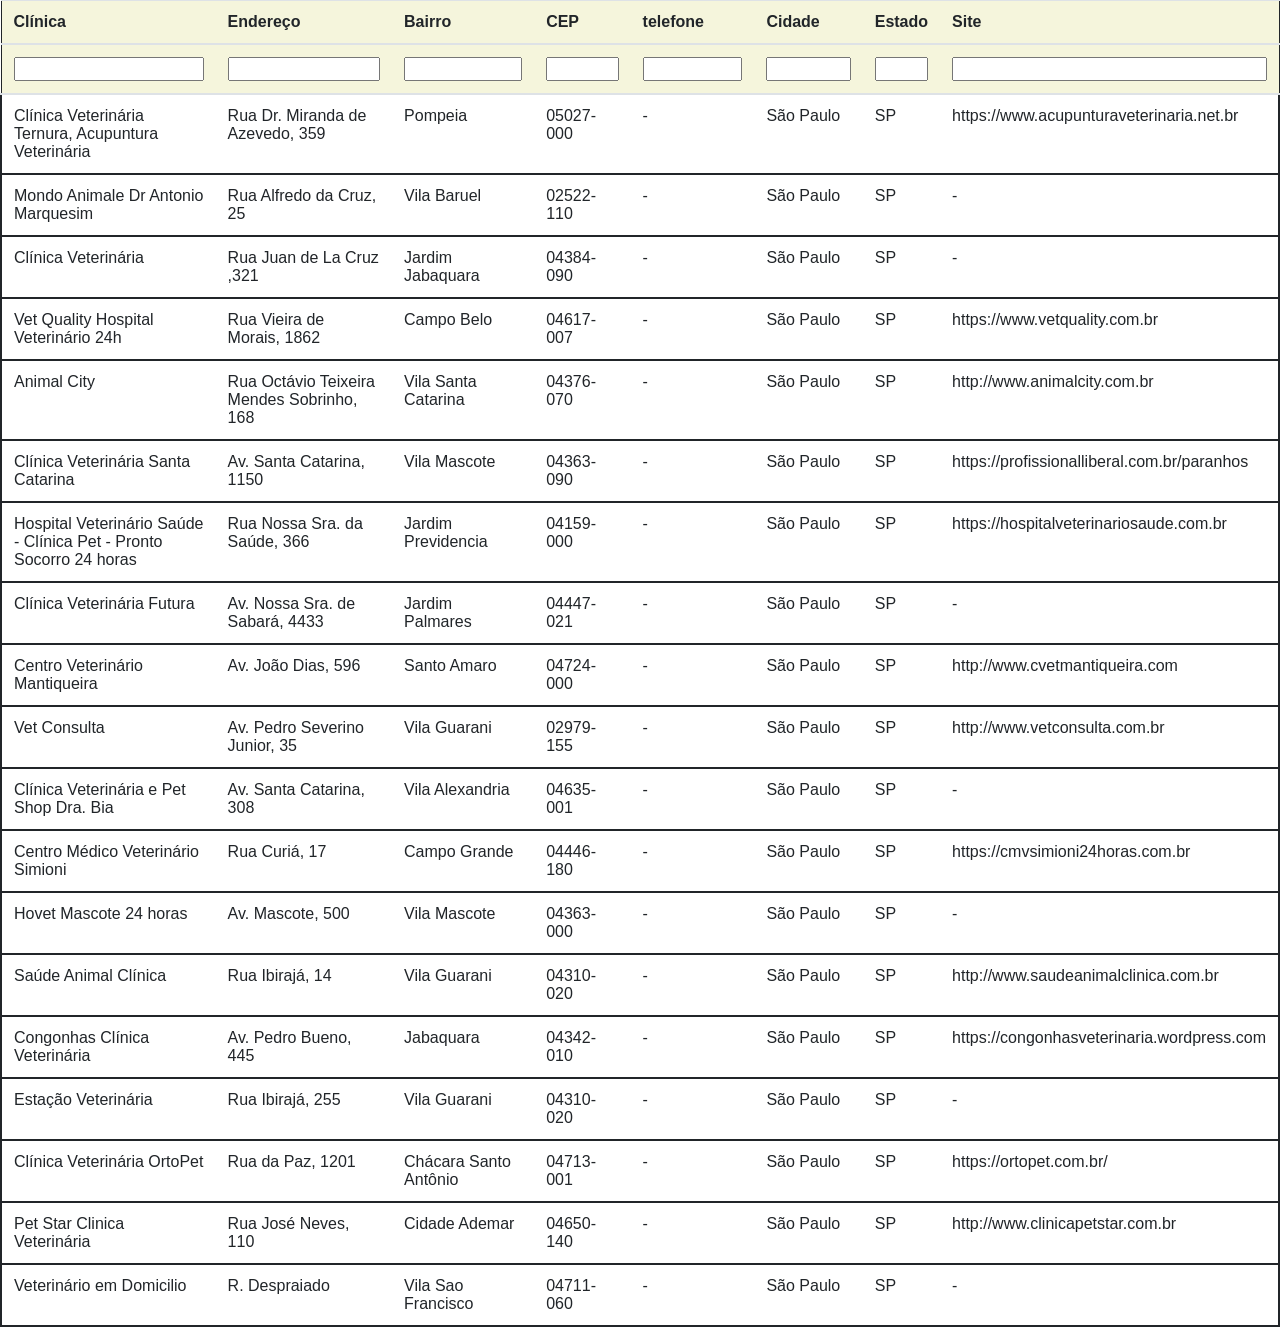
==== index.html @ 993ab754 "Rename clinicas.html to index.html" ====
<DOCTYPE html>
<html lang="pt-br">


<head>
<meta charset="UTF-8"/>
    <meta name="viewport" content="width=device-width, initial-scale=1, shrink-to-fit=no">
    <link rel="stylesheet" type="text/css" href="estilo.css"/>
    <script type="text/javascript" src="http://code.jquery.com/jquery-1.7.2.min.js"></script> 
    <script type="text/javascript" src="script.js"></script>  

    <!-- Bootstrap CSS -->
    <link rel="stylesheet" href="https://stackpath.bootstrapcdn.com/bootstrap/4.1.3/css/bootstrap.min.css" integrity="sha384-MCw98/SFnGE8fJT3GXwEOngsV7Zt27NXFoaoApmYm81iuXoPkFOJwJ8ERdknLPMO" crossorigin="anonymous">


</head>

<body>
    <div id="divConteudo" class="table-responsive">
        <table id="tabela" class="table">
            <thead>
                <tr>
                    <th>Clínica</th>
                    <th>Endereço</th>
                    <th>Bairro</th>
                    <th>CEP</th>
                    <th>telefone</th>
                    <th>Cidade</th>
                    <th>Estado</th>
                    <th>Site</th>
                </tr>
                <tr>
                    <th><input type="text" id="txtColuna1"/></th>
                    <th><input type="text" id="txtColuna2"/></th>
                    <th><input type="text" id="txtColuna3"/></th>
                    <th><input type="text" id="txtColuna4"/></th>
                    <th><input type="text" id="txtColuna5"/></th>
                    <th><input type="text" id="txtColuna6"/></th>
                    <th><input type="text" id="txtColuna7"/></th>
                    <th><input type="text" id="txtColuna8"/></th>
                </tr>             
            </thead>
            <tbody>
                <tr>
                    <td>Clínica Veterinária Ternura, Acupuntura Veterinária</td>
                    <td>Rua Dr. Miranda de Azevedo, 359</td>
                    <td>Pompeia</td>
                    <td>05027-000</td>
                    <td>-</td>
                    <td>São Paulo</td>
                    <td>SP</td>
                    <td>https://www.acupunturaveterinaria.net.br</td>
                </tr>
                <tr>
                    <td>Mondo Animale Dr Antonio Marquesim</td>
                    <td>Rua Alfredo da Cruz, 25</td>
                    <td>Vila Baruel</td>
                    <td>02522-110</td>
                    <td>-</td>
                    <td>São Paulo</td>
                    <td>SP</td>
                    <td>-</td>
                </tr>             
                <tr>
                    <td>Clínica Veterinária</td>
                    <td>Rua Juan de La Cruz ,321</td>
                    <td>Jardim Jabaquara</td>
                    <td>04384-090</td>
                    <td>-</td>
                    <td>São Paulo</td>
                    <td>SP</td>
                    <td>-</td>
                </tr>
                <tr>
                    <td>Vet Quality Hospital Veterinário 24h</td>
                    <td>Rua Vieira de Morais, 1862</td>
                    <td>Campo Belo</td>
                    <td>04617-007</td>
                    <td>-</td>
                    <td>São Paulo</td>
                    <td>SP</td>
                    <td>https://www.vetquality.com.br</td>
                </tr>
                <tr>
                    <td>Animal City</td>
                    <td>Rua Octávio Teixeira Mendes Sobrinho, 168</td>
                    <td>Vila Santa Catarina</td>
                    <td>04376-070</td>
                    <td>-</td>
                    <td>São Paulo</td>
                    <td>SP</td>
                    <td>http://www.animalcity.com.br</td>
                </tr>   
                <tr>
                    <td>Clínica Veterinária Santa Catarina</td>
                    <td>Av. Santa Catarina, 1150</td>
                    <td>Vila Mascote</td>
                    <td>04363-090</td>
                    <td>-</td>
                    <td>São Paulo</td>
                    <td>SP</td>
                    <td>https://profissionalliberal.com.br/paranhos</td>
                </tr>             
                <tr>
                    <td>Hospital Veterinário Saúde - Clínica Pet - Pronto Socorro 24 horas</td>
                    <td>Rua Nossa Sra. da Saúde, 366</td>
                    <td>Jardim Previdencia</td>
                    <td>04159-000</td>
                    <td>-</td>
                    <td>São Paulo</td>
                    <td>SP</td>
                    <td>https://hospitalveterinariosaude.com.br</td>
                </tr>             
                <tr>
                    <td>Clínica Veterinária Futura</td>
                    <td>Av. Nossa Sra. de Sabará, 4433</td>
                    <td>Jardim Palmares</td>
                    <td>04447-021</td>
                    <td>-</td>
                    <td>São Paulo</td>
                    <td>SP</td>
                    <td>-</td>
                </tr>             
                <tr>
                    <td>Centro Veterinário Mantiqueira</td>
                    <td>Av. João Dias, 596</td>
                    <td>Santo Amaro</td>
                    <td>04724-000</td>
                    <td>-</td>
                    <td>São Paulo</td>
                    <td>SP</td>
                    <td>http://www.cvetmantiqueira.com</td>
                </tr>    
                <tr>
                    <td>Vet Consulta</td>
                    <td>Av. Pedro Severino Junior, 35</td>
                    <td>Vila Guarani</td>
                    <td>02979-155</td>
                    <td>-</td>
                    <td>São Paulo</td>
                    <td>SP</td>
                    <td>http://www.vetconsulta.com.br</td>
                </tr>    
                <tr>
                    <td>Clínica Veterinária e Pet Shop Dra. Bia</td>
                    <td>Av. Santa Catarina, 308</td>
                    <td>Vila Alexandria</td>
                    <td>04635-001</td>
                    <td>-</td>
                    <td>São Paulo</td>
                    <td>SP</td>
                    <td>-</td>
                </tr>    
                <tr>
                    <td>Centro Médico Veterinário Simioni</td>
                    <td>Rua Curiá, 17</td>
                    <td>Campo Grande</td>
                    <td>04446-180</td>
                    <td>-</td>
                    <td>São Paulo</td>
                    <td>SP</td>
                    <td>https://cmvsimioni24horas.com.br</td>
                </tr>    
                <tr>
                    <td>Hovet Mascote 24 horas</td>
                    <td>Av. Mascote, 500</td>
                    <td>Vila Mascote</td>
                    <td>04363-000</td>
                    <td>-</td>
                    <td>São Paulo</td>
                    <td>SP</td>
                    <td>-</td>
                </tr>    
                <tr>
                    <td>Saúde Animal Clínica</td>
                    <td>Rua Ibirajá, 14</td>
                    <td>Vila Guarani</td>
                    <td>04310-020</td>
                    <td>-</td>
                    <td>São Paulo</td>
                    <td>SP</td>
                    <td>http://www.saudeanimalclinica.com.br</td>
                </tr>    
                <tr>
                    <td>Congonhas Clínica Veterinária</td>
                    <td>Av. Pedro Bueno, 445</td>
                    <td>Jabaquara</td>
                    <td>04342-010</td>
                    <td>-</td>
                    <td>São Paulo</td>
                    <td>SP</td>
                    <td>https://congonhasveterinaria.wordpress.com</td>
                </tr>    
                <tr>
                    <td>Estação Veterinária</td>
                    <td>Rua Ibirajá, 255</td>
                    <td>Vila Guarani</td>
                    <td>04310-020</td>
                    <td>-</td>
                    <td>São Paulo</td>
                    <td>SP</td>
                    <td>-</td>
                </tr>    
                <tr>
                    <td>Clínica Veterinária OrtoPet</td>
                    <td>Rua da Paz, 1201</td>
                    <td>Chácara Santo Antônio</td>
                    <td>04713-001</td>
                    <td>-</td>
                    <td>São Paulo</td>
                    <td>SP</td>
                    <td>https://ortopet.com.br/</td>
                </tr>    
                <tr>
                    <td>Pet Star Clinica Veterinária</td>
                    <td>Rua José Neves, 110</td>
                    <td>Cidade Ademar</td>
                    <td>04650-140</td>
                    <td>-</td>
                    <td>São Paulo</td>
                    <td>SP</td>
                    <td>http://www.clinicapetstar.com.br</td>
                </tr>    
                <tr>
                    <td>Veterinário em Domicilio</td>
                    <td>R. Despraiado</td>
                    <td>Vila Sao Francisco</td>
                    <td>04711-060</td>
                    <td>-</td>
                    <td>São Paulo</td>
                    <td>SP</td>
                    <td>-</td>
                </tr>    

            </tbody>
        </table>
    </div>
</body>
</html>
---- estilo.css ----
body{
	font-family:Verdana;
}

#tabela{
	width:100%;
	border:solid 1px;
	text-align:left;
   	border-collapse:collapse; 
}

#tabela tbody tr{
	border:solid 2px;
	height:30px;
	cursor:pointer;
}

#tabela thead{
	background:beige;
}

#tabela thead th:nth-child(1){
	width:700px;
}


#tabela thead th:nth-child(2){
	width:500px;
}

#tabela thead th:nth-child(3){
	width:300px;
}

#tabela thead th:nth-child(4){
	width:200px;
}

#tabela thead th:nth-child(5){
	width:300px;
}

#tabela thead th:nth-child(6){
	width:250px;
}

#tabela input{
	color:navy;
	width:100%;
}
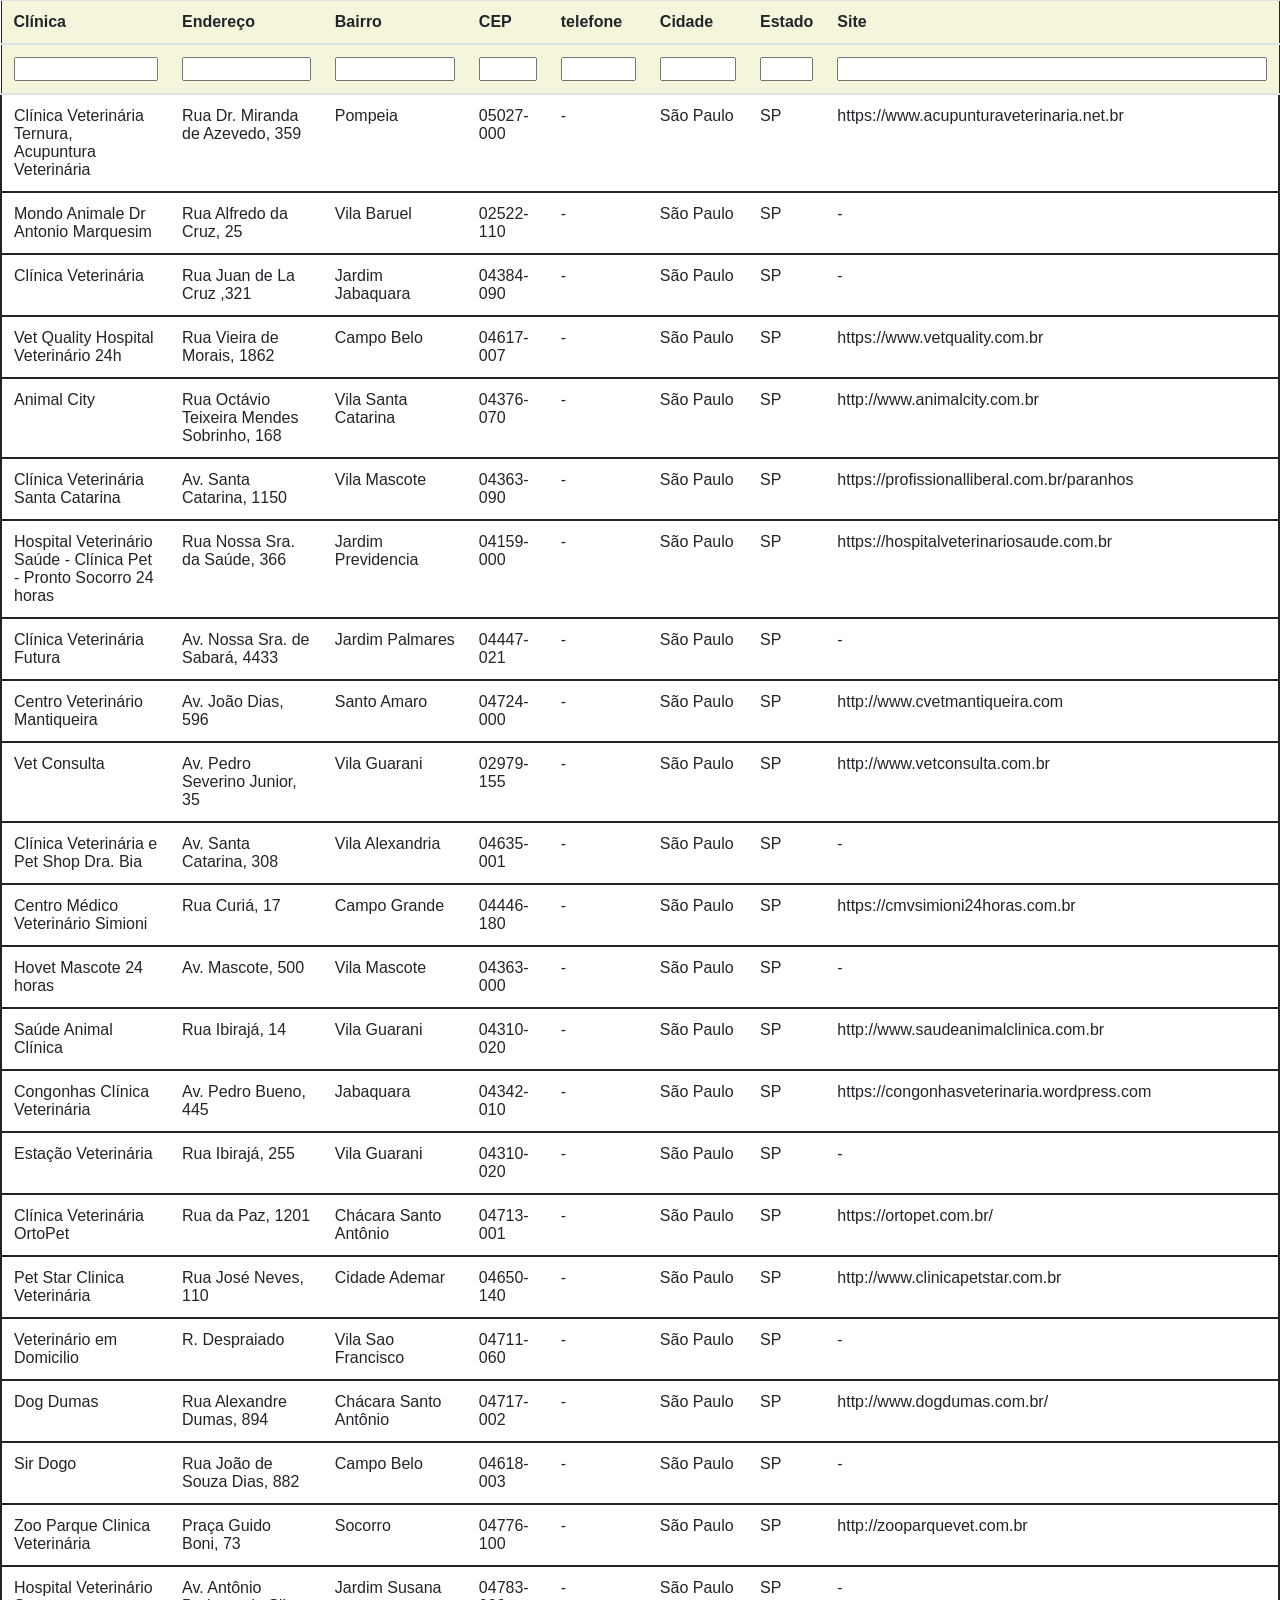
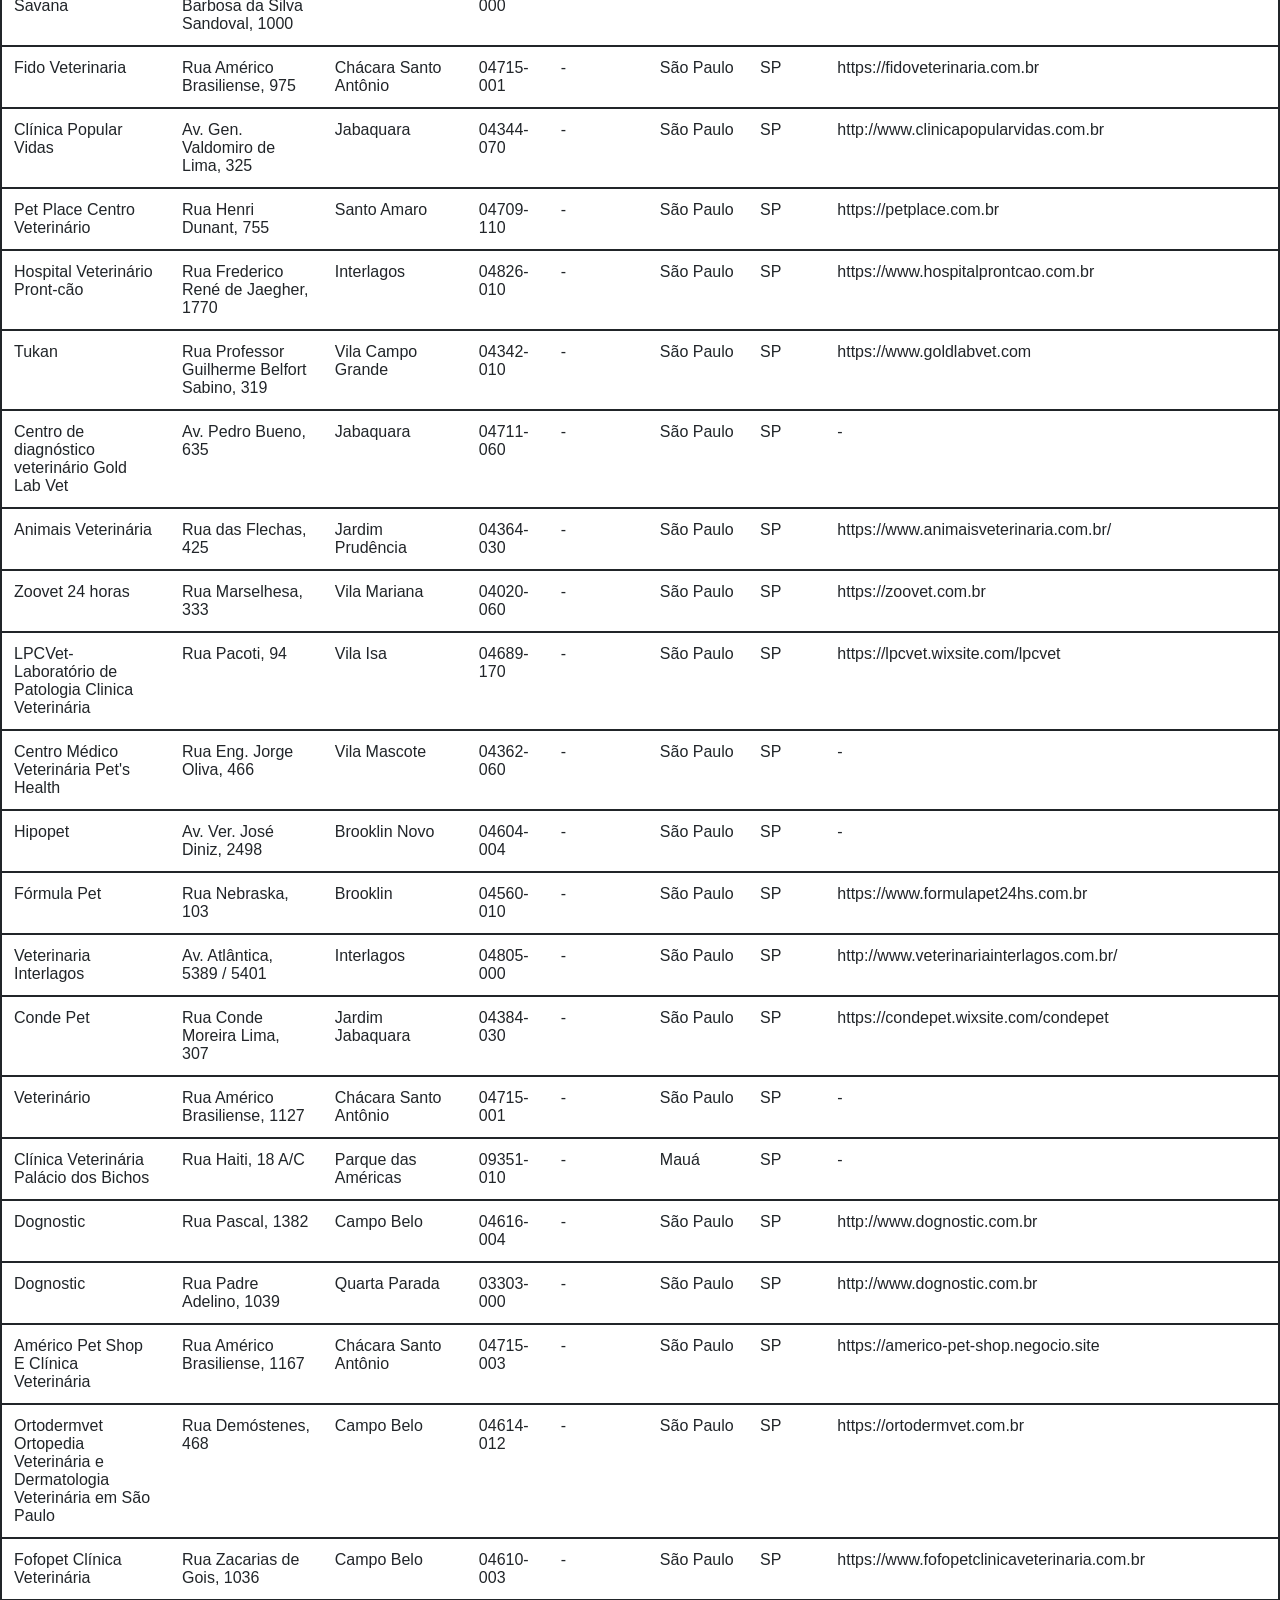
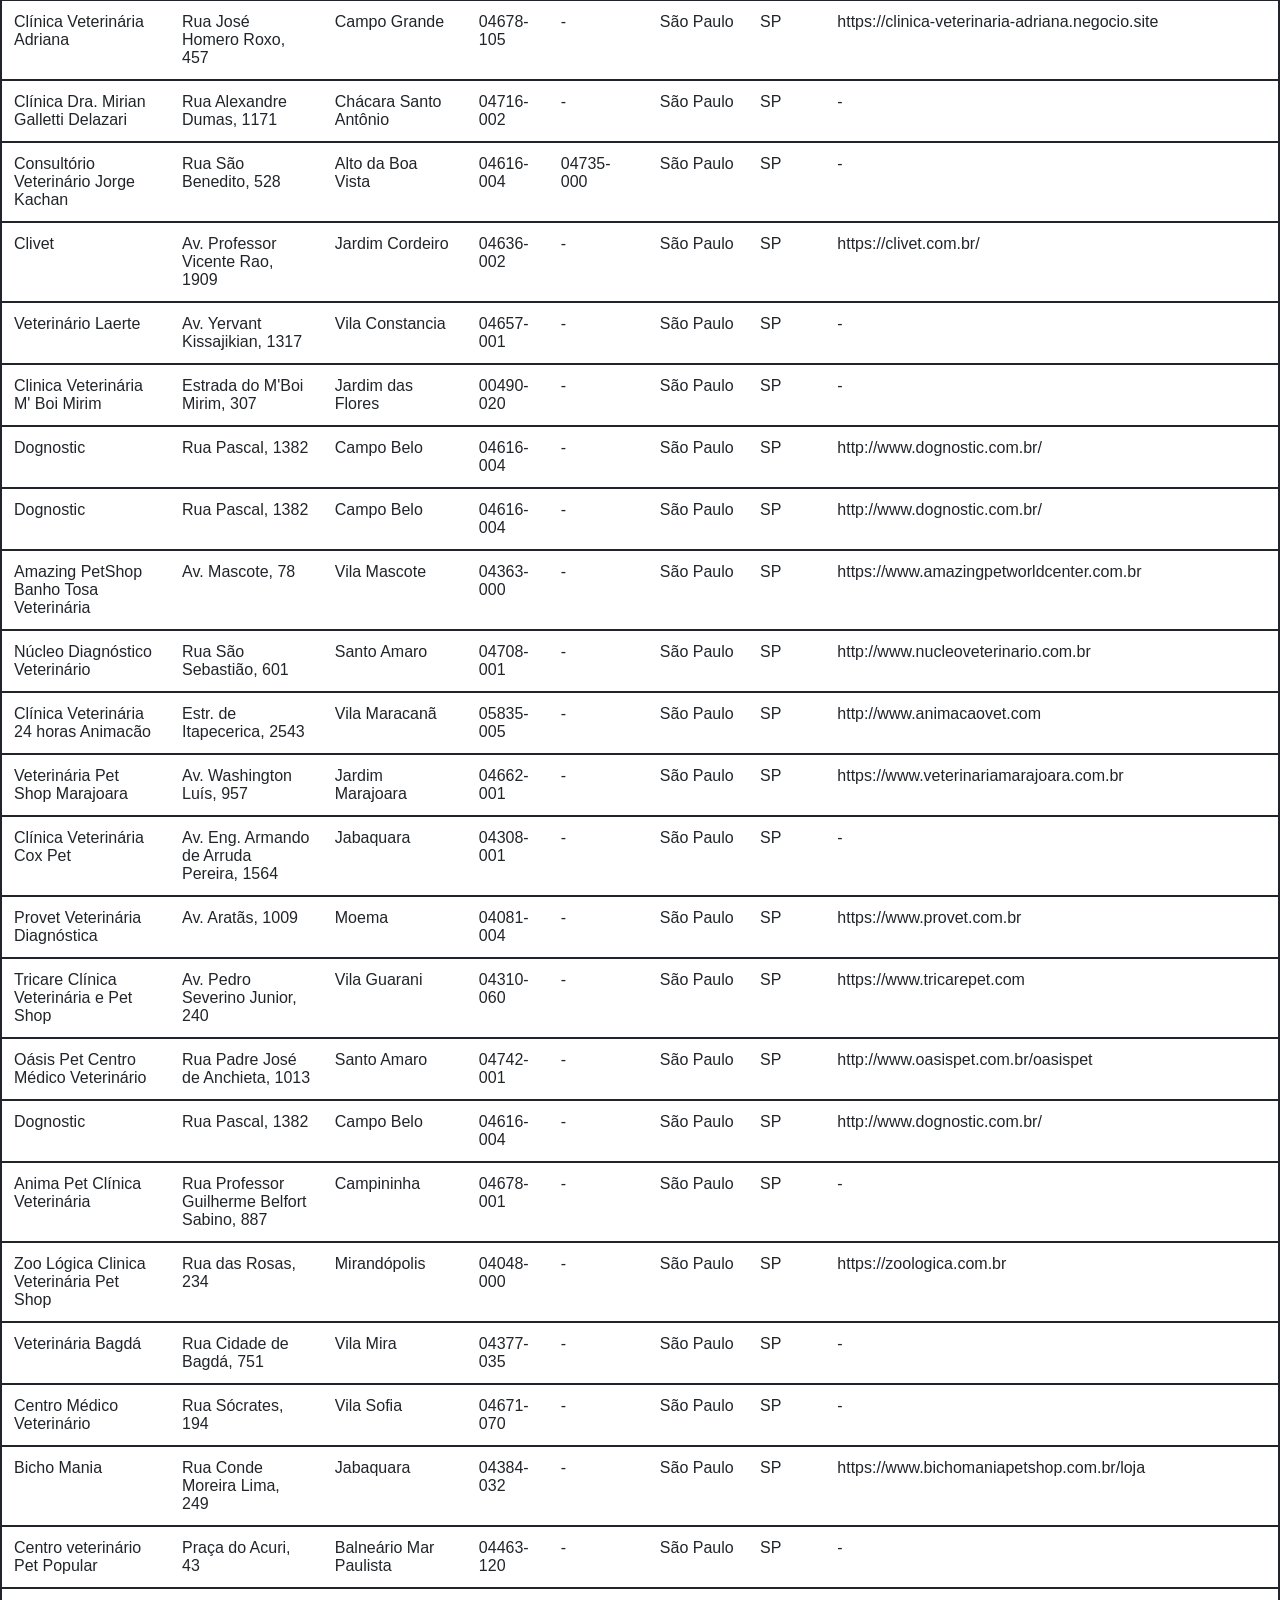
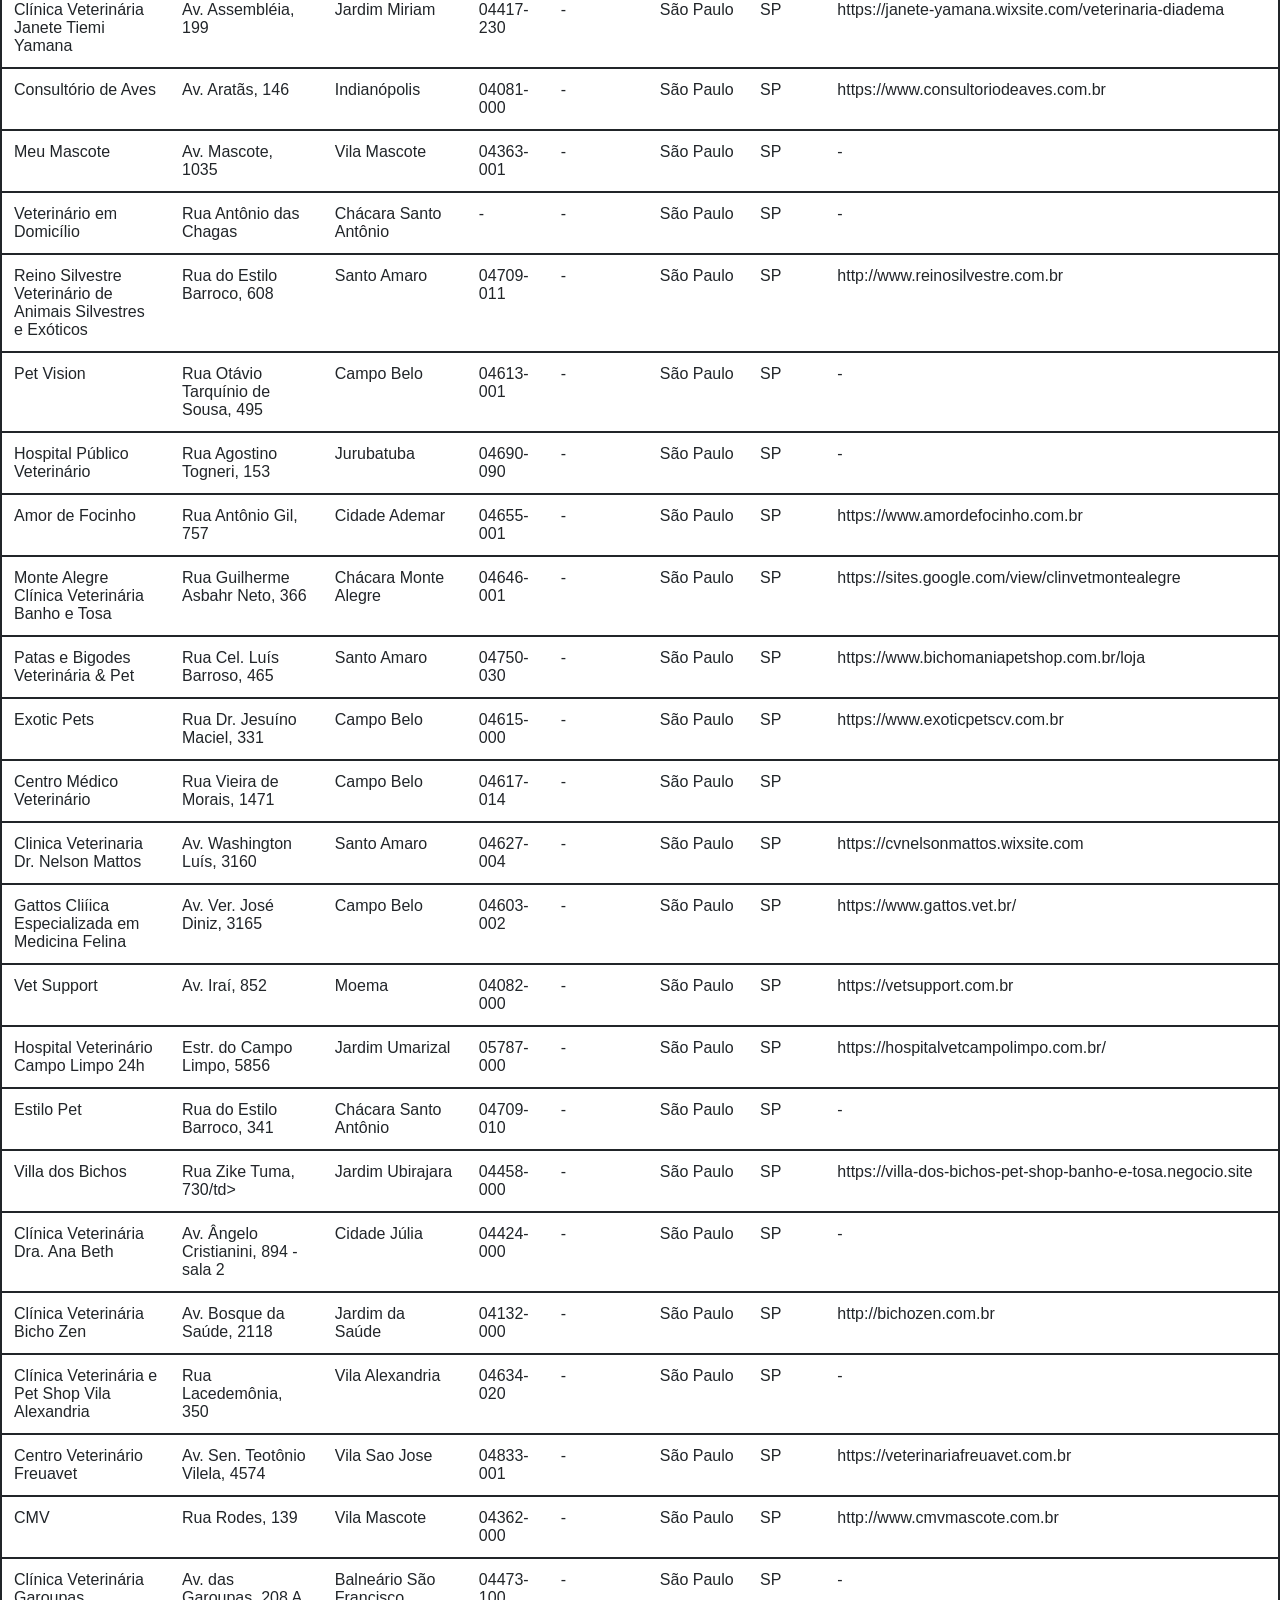
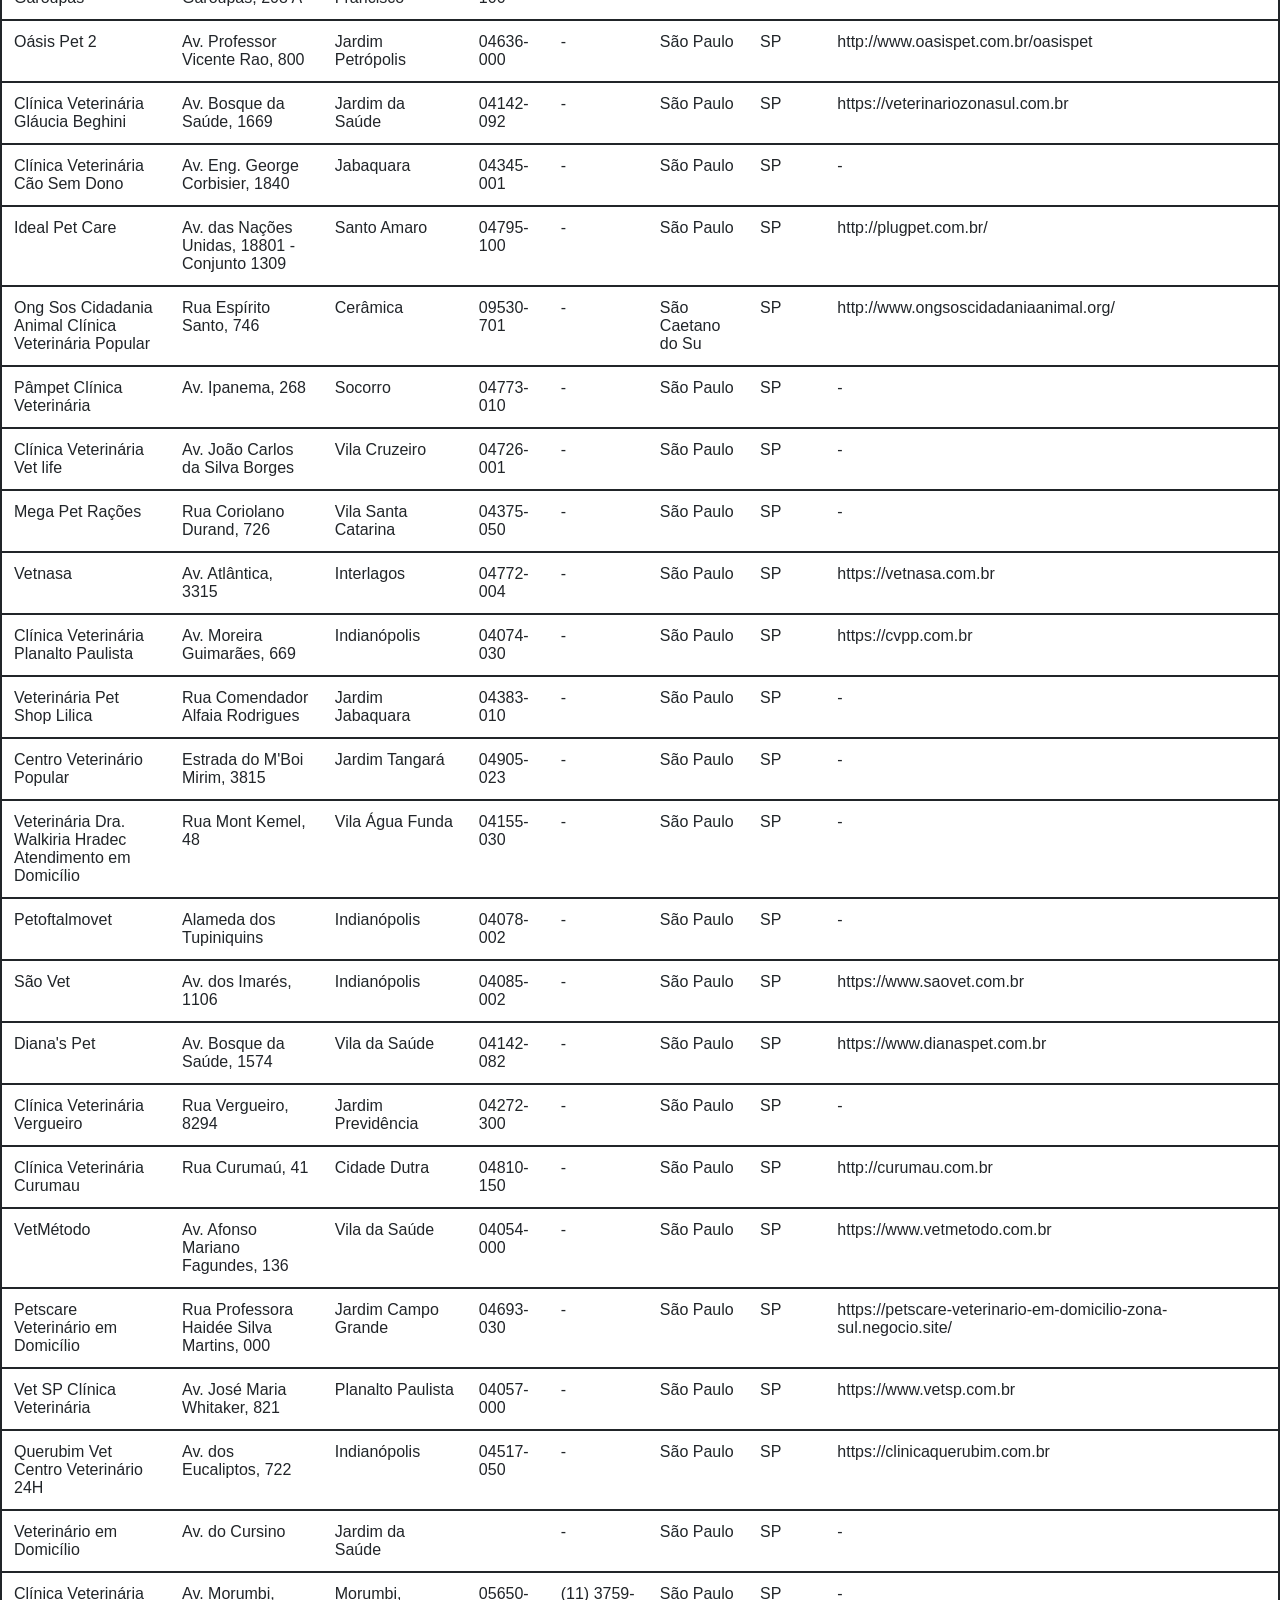
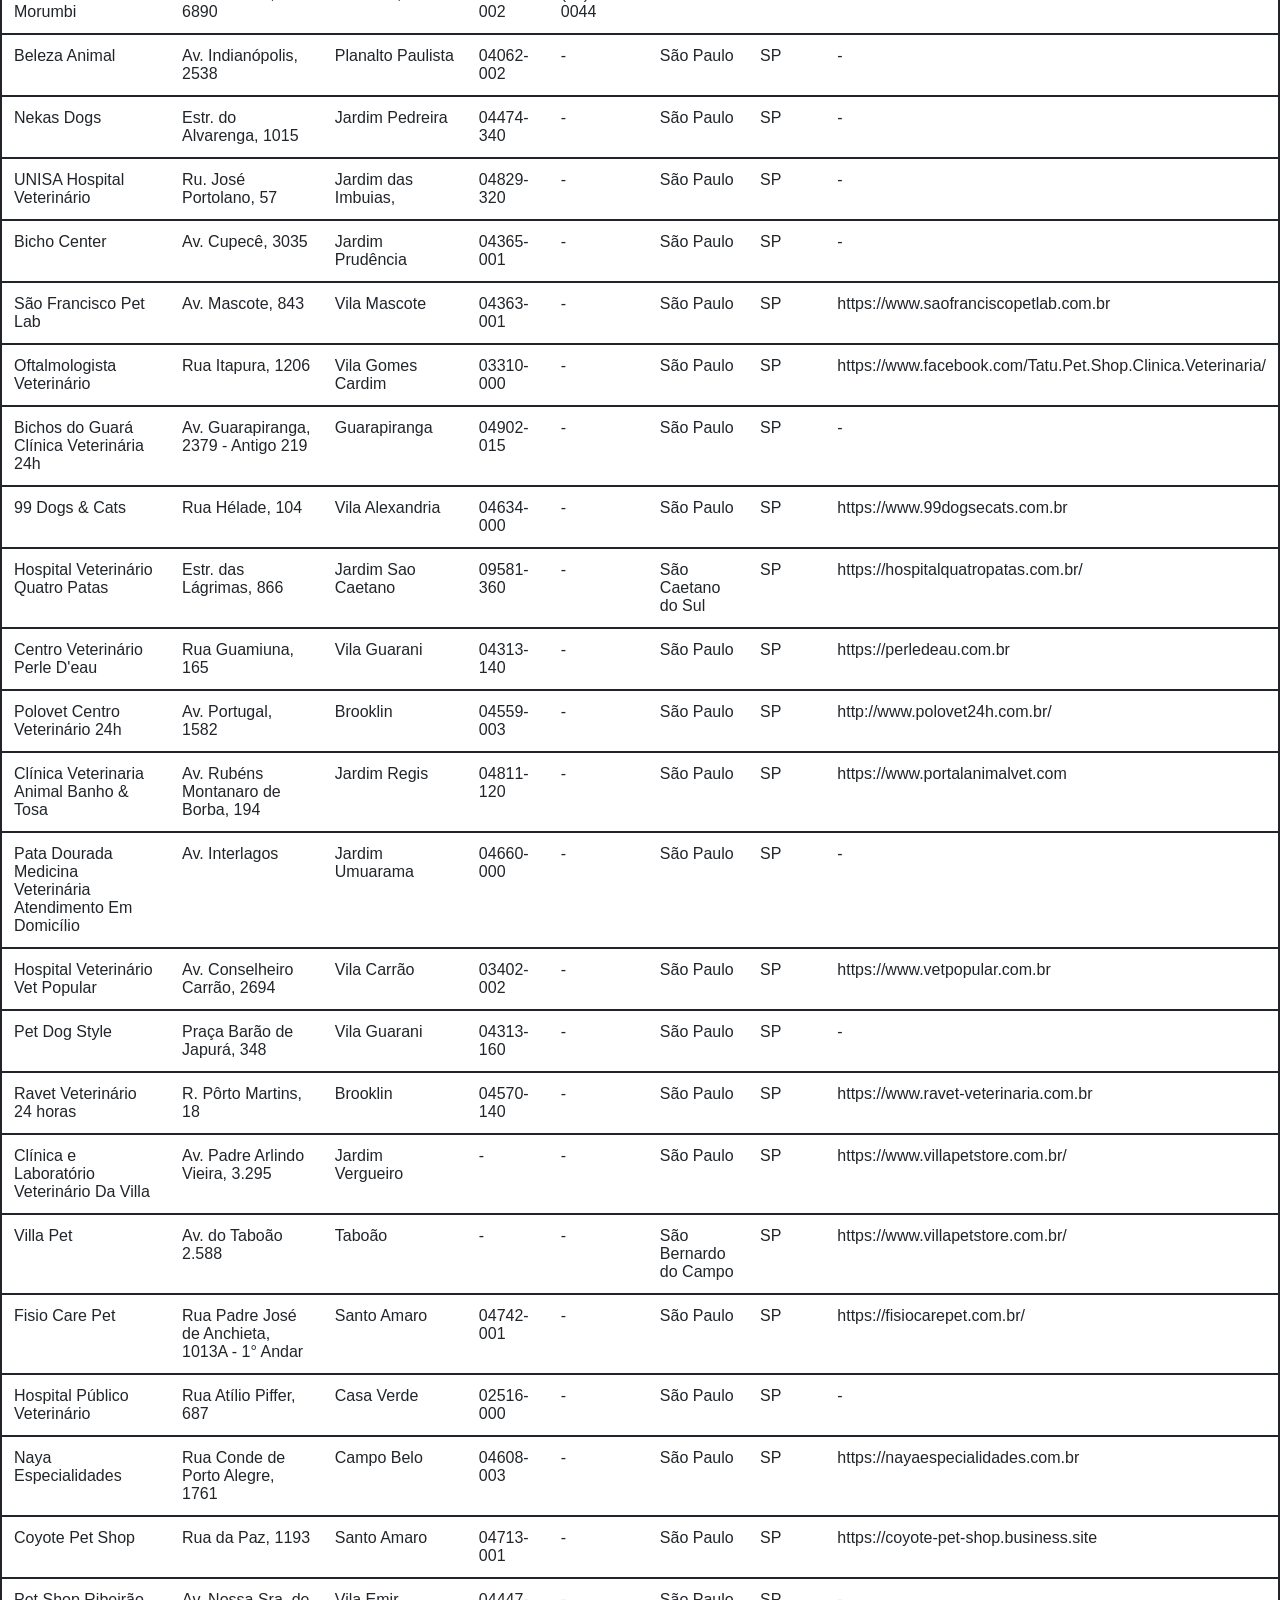
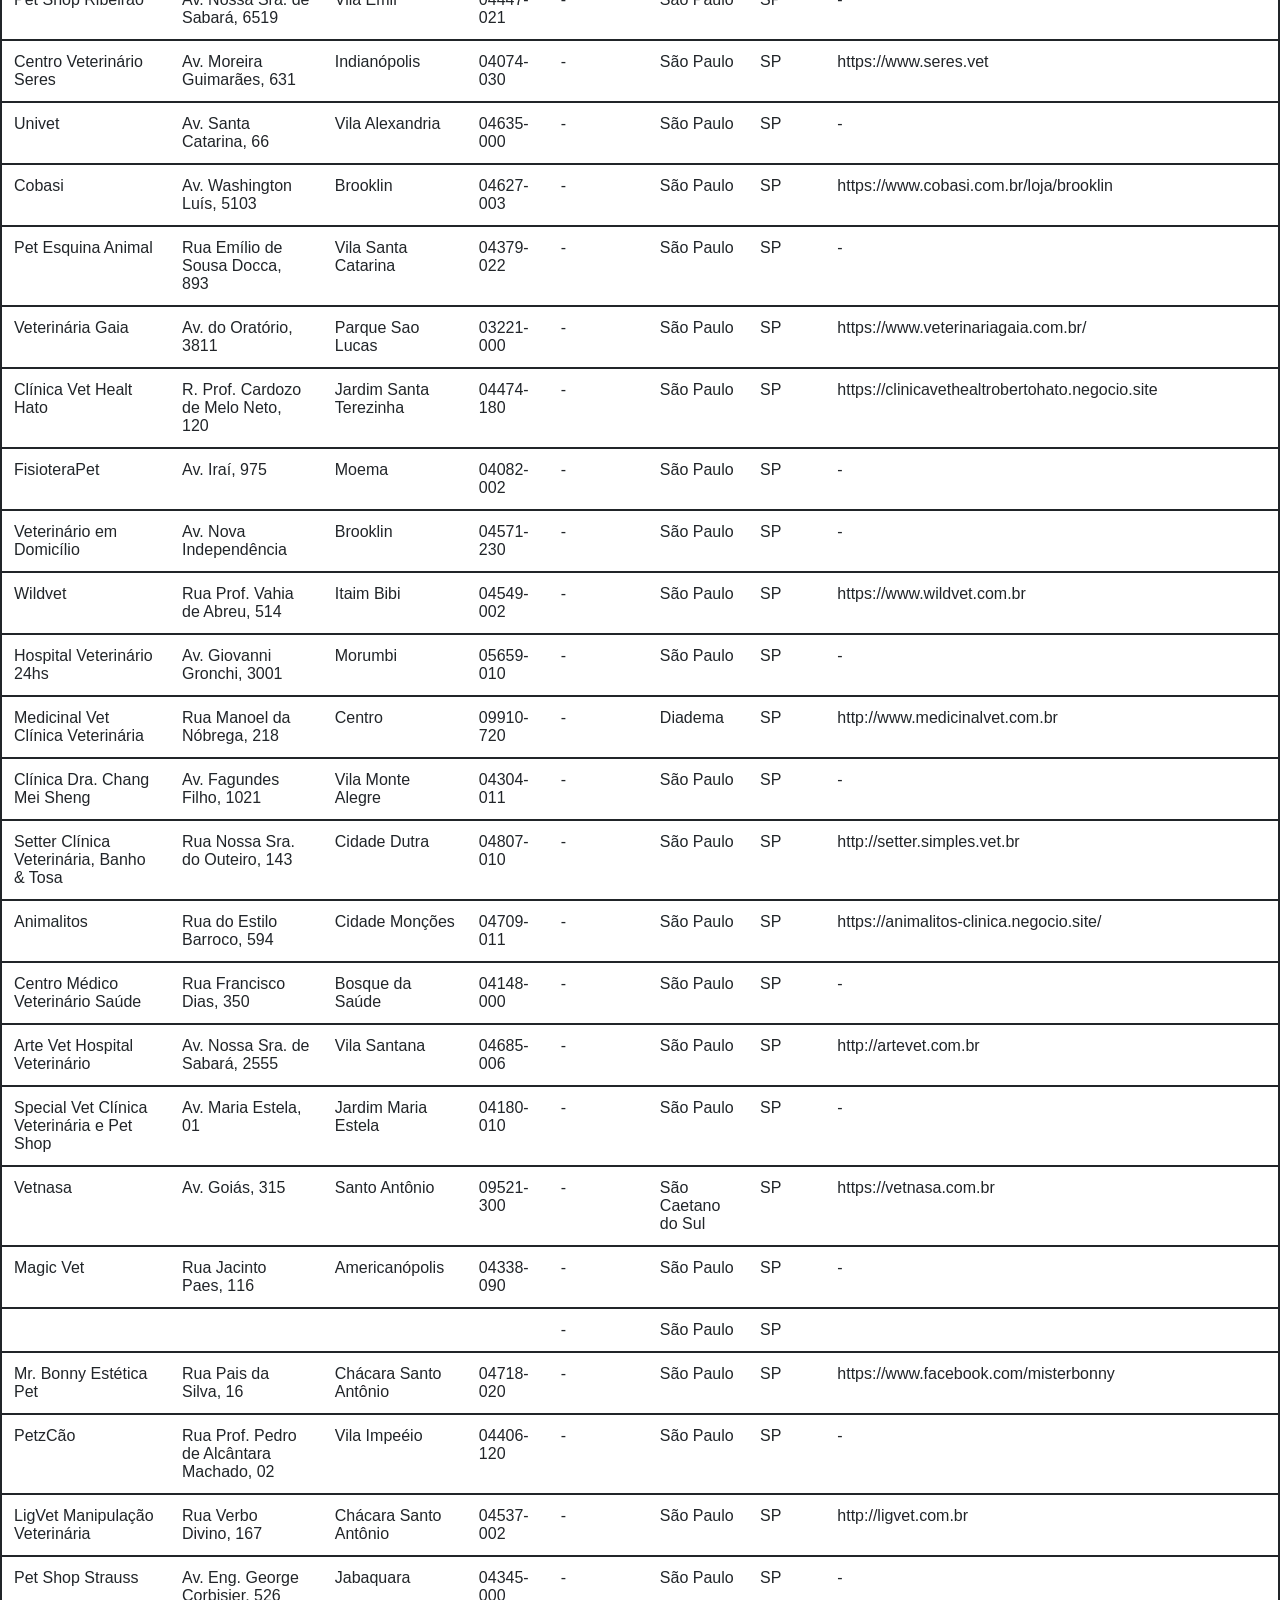
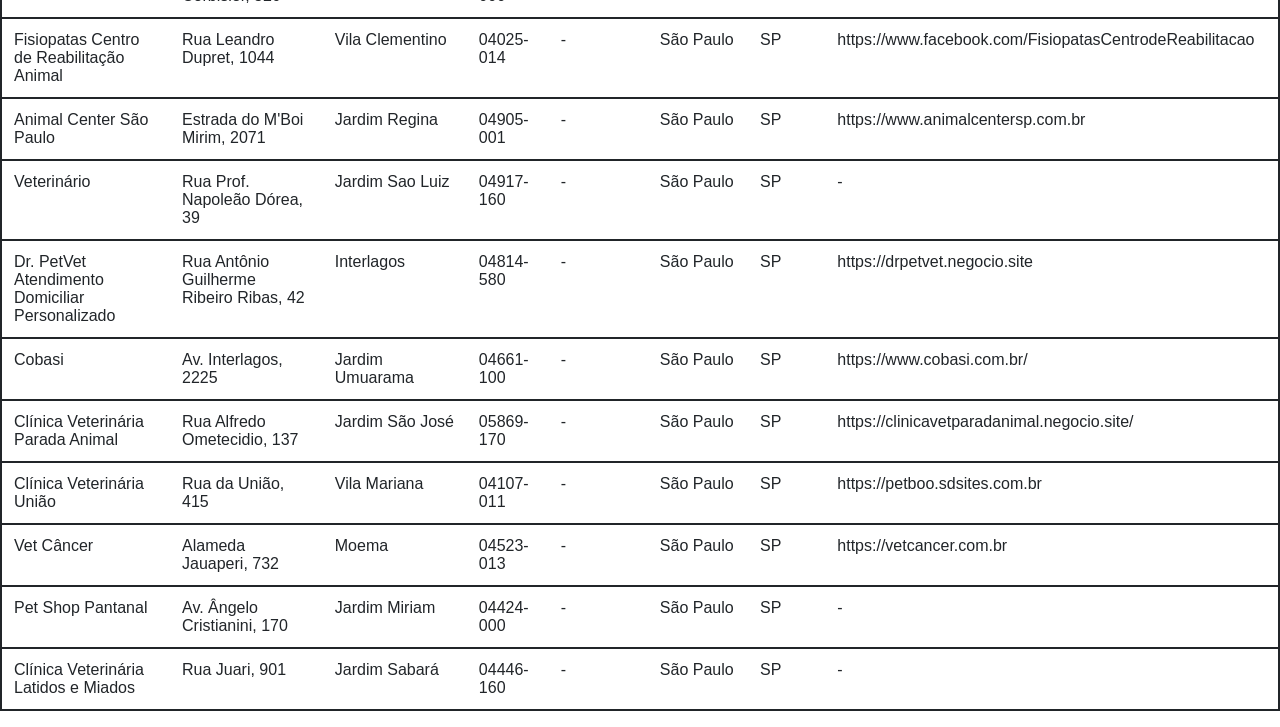
==== commit df4bbff4: "update index.html inclusão de clinicas" ====
--- a/index.html
+++ b/index.html
@@ -6,7 +6,9 @@
 <meta charset="UTF-8"/>
     <meta name="viewport" content="width=device-width, initial-scale=1, shrink-to-fit=no">
     <link rel="stylesheet" type="text/css" href="estilo.css"/>
-    <script type="text/javascript" src="http://code.jquery.com/jquery-1.7.2.min.js"></script> 
+    <script src="https://ajax.googleapis.com/ajax/libs/jquery/3.2.1/jquery.min.js"></script>
+    <script src="https://code.jquery.com/jquery-1.12.4.min.js" integrity="sha256-ZosEbRLbNQzLpnKIkEdrPv7lOy9C27hHQ+Xp8a4MxAQ=" crossorigin="anonymous"></script>
+    <!--<script type="text/javascript" src="http://code.jquery.com/jquery-1.7.2.min.js"></script> -->
     <script type="text/javascript" src="script.js"></script>  
 
     <!-- Bootstrap CSS -->
@@ -231,6 +233,1538 @@
                     <td>SP</td>
                     <td>-</td>
                 </tr>    
+                <tr>
+                    <td>Dog Dumas</td>
+                    <td>Rua Alexandre Dumas, 894</td>
+                    <td>Chácara Santo Antônio</td>
+                    <td>04717-002</td>
+                    <td>-</td>
+                    <td>São Paulo</td>
+                    <td>SP</td>
+                    <td>http://www.dogdumas.com.br/</td>
+                </tr>    
+                <tr>
+                    <td>Sir Dogo</td>
+                    <td>Rua João de Souza Dias, 882</td>
+                    <td>Campo Belo</td>
+                    <td>04618-003</td>
+                    <td>-</td>
+                    <td>São Paulo</td>
+                    <td>SP</td>
+                    <td>-</td>
+                </tr>    
+                <tr>
+                    <td>Zoo Parque Clinica Veterinária</td>
+                    <td>Praça Guido Boni, 73</td>
+                    <td>Socorro</td>
+                    <td>04776-100</td>
+                    <td>-</td>
+                    <td>São Paulo</td>
+                    <td>SP</td>
+                    <td>http://zooparquevet.com.br</td>
+                </tr>    
+                <tr>
+                    <td>Hospital Veterinário Savana</td>
+                    <td>Av. Antônio Barbosa da Silva Sandoval, 1000</td>
+                    <td>Jardim Susana</td>
+                    <td>04783-000</td>
+                    <td>-</td>
+                    <td>São Paulo</td>
+                    <td>SP</td>
+                    <td>-</td>
+                </tr>    
+                <tr>
+                    <td>Fido Veterinaria</td>
+                    <td>Rua Américo Brasiliense, 975</td>
+                    <td>Chácara Santo Antônio</td>
+                    <td>04715-001</td>
+                    <td>-</td>
+                    <td>São Paulo</td>
+                    <td>SP</td>
+                    <td>https://fidoveterinaria.com.br</td>
+                </tr>    
+                <tr>
+                    <td>Clínica Popular Vidas</td>
+                    <td>Av. Gen. Valdomiro de Lima, 325</td>
+                    <td>Jabaquara</td>
+                    <td>04344-070</td>
+                    <td>-</td>
+                    <td>São Paulo</td>
+                    <td>SP</td>
+                    <td>http://www.clinicapopularvidas.com.br</td>
+                </tr>    
+                <tr>
+                    <td>Pet Place Centro Veterinário</td>
+                    <td>Rua Henri Dunant, 755</td>
+                    <td>Santo Amaro</td>
+                    <td>04709-110</td>
+                    <td>-</td>
+                    <td>São Paulo</td>
+                    <td>SP</td>
+                    <td>https://petplace.com.br</td>
+                </tr>    
+                <tr>
+                    <td>Hospital Veterinário Pront-cão</td>
+                    <td>Rua Frederico René de Jaegher, 1770</td>
+                    <td>Interlagos</td>
+                    <td>04826-010</td>
+                    <td>-</td>
+                    <td>São Paulo</td>
+                    <td>SP</td>
+                    <td>https://www.hospitalprontcao.com.br</td>
+                </tr>    
+                <tr>
+                    <td>Tukan</td>
+                    <td>Rua Professor Guilherme Belfort Sabino, 319</td>
+                    <td>Vila Campo Grande</td>
+                    <td>04342-010</td>
+                    <td>-</td>
+                    <td>São Paulo</td>
+                    <td>SP</td>
+                    <td>https://www.goldlabvet.com</td>
+                </tr>    
+                <tr>
+                    <td>Centro de diagnóstico veterinário Gold Lab Vet</td>
+                    <td>Av. Pedro Bueno, 635</td>
+                    <td>Jabaquara</td>
+                    <td>04711-060</td>
+                    <td>-</td>
+                    <td>São Paulo</td>
+                    <td>SP</td>
+                    <td>-</td>
+                </tr>    
+                <tr>
+                    <td>Animais Veterinária</td>
+                    <td>Rua das Flechas, 425</td>
+                    <td>Jardim Prudência</td>
+                    <td>04364-030</td>
+                    <td>-</td>
+                    <td>São Paulo</td>
+                    <td>SP</td>
+                    <td>https://www.animaisveterinaria.com.br/</td>
+                </tr>    
+                <tr>
+                    <td>Zoovet 24 horas</td>
+                    <td>Rua Marselhesa, 333</td>
+                    <td>Vila Mariana</td>
+                    <td>04020-060</td>
+                    <td>-</td>
+                    <td>São Paulo</td>
+                    <td>SP</td>
+                    <td>https://zoovet.com.br</td>
+                </tr>    
+                <tr>
+                    <td>LPCVet- Laboratório de Patologia Clinica Veterinária</td>
+                    <td>Rua Pacoti, 94</td>
+                    <td>Vila Isa</td>
+                    <td>04689-170</td>
+                    <td>-</td>
+                    <td>São Paulo</td>
+                    <td>SP</td>
+                    <td>https://lpcvet.wixsite.com/lpcvet</td>
+                </tr>    
+                <tr>
+                    <td>Centro Médico Veterinária Pet's Health</td>
+                    <td>Rua Eng. Jorge Oliva, 466</td>
+                    <td>Vila Mascote</td>
+                    <td>04362-060</td>
+                    <td>-</td>
+                    <td>São Paulo</td>
+                    <td>SP</td>
+                    <td>-</td>
+                </tr>    
+                <tr>
+                    <td>Hipopet</td>
+                    <td>Av. Ver. José Diniz, 2498</td>
+                    <td>Brooklin Novo</td>
+                    <td>04604-004</td>
+                    <td>-</td>
+                    <td>São Paulo</td>
+                    <td>SP</td>
+                    <td>-</td>
+                </tr>    
+                <tr>
+                    <td>Fórmula Pet</td>
+                    <td>Rua Nebraska, 103</td>
+                    <td>Brooklin</td>
+                    <td>04560-010</td>
+                    <td>-</td>
+                    <td>São Paulo</td>
+                    <td>SP</td>
+                    <td>https://www.formulapet24hs.com.br</td>
+                </tr>    
+                <tr>
+                    <td>Veterinaria Interlagos</td>
+                    <td>Av. Atlântica, 5389 / 5401</td>
+                    <td>Interlagos</td>
+                    <td>04805-000</td>
+                    <td>-</td>
+                    <td>São Paulo</td>
+                    <td>SP</td>
+                    <td>http://www.veterinariainterlagos.com.br/</td>
+                </tr>    
+                <tr>
+                    <td>Conde Pet</td>
+                    <td>Rua Conde Moreira Lima, 307</td>
+                    <td>Jardim Jabaquara</td>
+                    <td>04384-030</td>
+                    <td>-</td>
+                    <td>São Paulo</td>
+                    <td>SP</td>
+                    <td>https://condepet.wixsite.com/condepet</td>
+                </tr>    
+                <tr>
+                    <td>Veterinário</td>
+                    <td>Rua Américo Brasiliense, 1127</td>
+                    <td>Chácara Santo Antônio</td>
+                    <td>04715-001</td>
+                    <td>-</td>
+                    <td>São Paulo</td>
+                    <td>SP</td>
+                    <td>-</td>
+                </tr>    
+                <tr>
+                    <td>Clínica Veterinária Palácio dos Bichos</td>
+                    <td>Rua Haiti, 18 A/C</td>
+                    <td>Parque das Américas</td>
+                    <td>09351-010</td>
+                    <td>-</td>
+                    <td>Mauá</td>
+                    <td>SP</td>
+                    <td>-</td>
+                </tr>    
+                <tr>
+                    <td>Dognostic</td>
+                    <td>Rua Pascal, 1382</td>
+                    <td>Campo Belo</td>
+                    <td>04616-004</td>
+                    <td>-</td>
+                    <td>São Paulo</td>
+                    <td>SP</td>
+                    <td>http://www.dognostic.com.br</td>
+                </tr>    
+                <tr>
+                    <td>Dognostic</td>
+                    <td>Rua Padre Adelino, 1039</td>
+                    <td>Quarta Parada</td>
+                    <td>03303-000</td>
+                    <td>-</td>
+                    <td>São Paulo</td>
+                    <td>SP</td>
+                    <td>http://www.dognostic.com.br</td>
+                </tr>    
+                <tr>
+                    <td>Américo Pet Shop E Clínica Veterinária</td>
+                    <td>Rua Américo Brasiliense, 1167</td>
+                    <td>Chácara Santo Antônio</td>
+                    <td>04715-003</td>
+                    <td>-</td>
+                    <td>São Paulo</td>
+                    <td>SP</td>
+                    <td>https://americo-pet-shop.negocio.site</td>
+                </tr>    
+                <tr>
+                    <td>Ortodermvet Ortopedia Veterinária e Dermatologia Veterinária em São Paulo</td>
+                    <td>Rua Demóstenes, 468</td>
+                    <td>Campo Belo</td>
+                    <td>04614-012</td>
+                    <td>-</td>
+                    <td>São Paulo</td>
+                    <td>SP</td>
+                    <td>https://ortodermvet.com.br</td>
+                </tr>    
+                <tr>
+                    <td>Fofopet Clínica Veterinária</td>
+                    <td>Rua Zacarias de Gois, 1036</td>
+                    <td>Campo Belo</td>
+                    <td>04610-003</td>
+                    <td>-</td>
+                    <td>São Paulo</td>
+                    <td>SP</td>
+                    <td>https://www.fofopetclinicaveterinaria.com.br</td>
+                </tr>    
+                <tr>
+                    <td>Clínica Veterinária Adriana</td>
+                    <td>Rua José Homero Roxo, 457</td>
+                    <td>Campo Grande</td>
+                    <td>04678-105</td>
+                    <td>-</td>
+                    <td>São Paulo</td>
+                    <td>SP</td>
+                    <td>https://clinica-veterinaria-adriana.negocio.site</td>
+                </tr>    
+                <tr>
+                    <td>Clínica Dra. Mirian Galletti Delazari</td>
+                    <td>Rua Alexandre Dumas, 1171</td>
+                    <td>Chácara Santo Antônio</td>
+                    <td>04716-002</td>
+                    <td>-</td>
+                    <td>São Paulo</td>
+                    <td>SP</td>
+                    <td>-</td>
+                </tr>    
+                <tr>
+                    <td>Consultório Veterinário Jorge Kachan</td>
+                    <td>Rua São Benedito, 528</td>
+                    <td>Alto da Boa Vista</td>
+                    <td>04616-004</td>
+                    <td>04735-000</td>
+                    <td>São Paulo</td>
+                    <td>SP</td>
+                    <td>-</td>
+                </tr>    
+                <tr>
+                    <td>Clivet</td>
+                    <td>Av. Professor Vicente Rao, 1909</td>
+                    <td>Jardim Cordeiro</td>
+                    <td>04636-002</td>
+                    <td>-</td>
+                    <td>São Paulo</td>
+                    <td>SP</td>
+                    <td>https://clivet.com.br/</td>
+                </tr>    
+                <tr>
+                    <td>Veterinário Laerte</td>
+                    <td>Av. Yervant Kissajikian, 1317</td>
+                    <td>Vila Constancia</td>
+                    <td>04657-001</td>
+                    <td>-</td>
+                    <td>São Paulo</td>
+                    <td>SP</td>
+                    <td>-</td>
+                </tr>    
+                <tr>
+                    <td>Clinica Veterinária M' Boi Mirim</td>
+                    <td>Estrada do M'Boi Mirim, 307</td>
+                    <td>Jardim das Flores</td>
+                    <td>00490-020</td>
+                    <td>-</td>
+                    <td>São Paulo</td>
+                    <td>SP</td>
+                    <td>-</td>
+                </tr>    
+                <tr>
+                    <td>Dognostic</td>
+                    <td>Rua Pascal, 1382</td>
+                    <td>Campo Belo</td>
+                    <td>04616-004</td>
+                    <td>-</td>
+                    <td>São Paulo</td>
+                    <td>SP</td>
+                    <td>http://www.dognostic.com.br/</td>
+                </tr>    
+                <tr>
+                    <td>Dognostic</td>
+                    <td>Rua Pascal, 1382</td>
+                    <td>Campo Belo</td>
+                    <td>04616-004</td>
+                    <td>-</td>
+                    <td>São Paulo</td>
+                    <td>SP</td>
+                    <td>http://www.dognostic.com.br/</td>
+                </tr>    
+                <tr>
+                    <td>Amazing PetShop Banho Tosa Veterinária</td>
+                    <td>Av. Mascote, 78</td>
+                    <td>Vila Mascote</td>
+                    <td>04363-000</td>
+                    <td>-</td>
+                    <td>São Paulo</td>
+                    <td>SP</td>
+                    <td>https://www.amazingpetworldcenter.com.br</td>
+                </tr>    
+                <tr>
+                    <td>Núcleo Diagnóstico Veterinário</td>
+                    <td>Rua São Sebastião, 601</td>
+                    <td>Santo Amaro</td>
+                    <td>04708-001</td>
+                    <td>-</td>
+                    <td>São Paulo</td>
+                    <td>SP</td>
+                    <td>http://www.nucleoveterinario.com.br</td>
+                </tr>    
+                <tr>
+                    <td>Clínica Veterinária 24 horas Animacão</td>
+                    <td>Estr. de Itapecerica, 2543</td>
+                    <td>Vila Maracanã</td>
+                    <td>05835-005</td>
+                    <td>-</td>
+                    <td>São Paulo</td>
+                    <td>SP</td>
+                    <td>http://www.animacaovet.com</td>
+                </tr>    
+                <tr>
+                    <td>Veterinária Pet Shop Marajoara</td>
+                    <td>Av. Washington Luís, 957</td>
+                    <td>Jardim Marajoara</td>
+                    <td>04662-001</td>
+                    <td>-</td>
+                    <td>São Paulo</td>
+                    <td>SP</td>
+                    <td>https://www.veterinariamarajoara.com.br</td>
+                </tr>    
+                <tr>
+                    <td>Clínica Veterinária Cox Pet</td>
+                    <td>Av. Eng. Armando de Arruda Pereira, 1564</td>
+                    <td>Jabaquara</td>
+                    <td>04308-001</td>
+                    <td>-</td>
+                    <td>São Paulo</td>
+                    <td>SP</td>
+                    <td>-</td>
+                </tr>    
+                <tr>
+                    <td>Provet Veterinária Diagnóstica</td>
+                    <td>Av. Aratãs, 1009</td>
+                    <td>Moema</td>
+                    <td>04081-004</td>
+                    <td>-</td>
+                    <td>São Paulo</td>
+                    <td>SP</td>
+                    <td>https://www.provet.com.br</td>
+                </tr>    
+                <tr>
+                    <td>Tricare Clínica Veterinária e Pet Shop</td>
+                    <td>Av. Pedro Severino Junior, 240</td>
+                    <td>Vila Guarani</td>
+                    <td>04310-060</td>
+                    <td>-</td>
+                    <td>São Paulo</td>
+                    <td>SP</td>
+                    <td>https://www.tricarepet.com</td>
+                </tr>    
+                <tr>
+                    <td>Oásis Pet Centro Médico Veterinário</td>
+                    <td>Rua Padre José de Anchieta, 1013</td>
+                    <td>Santo Amaro</td>
+                    <td>04742-001</td>
+                    <td>-</td>
+                    <td>São Paulo</td>
+                    <td>SP</td>
+                    <td>http://www.oasispet.com.br/oasispet</td>
+                </tr>    
+                <tr>
+                    <td>Dognostic</td>
+                    <td>Rua Pascal, 1382</td>
+                    <td>Campo Belo</td>
+                    <td>04616-004</td>
+                    <td>-</td>
+                    <td>São Paulo</td>
+                    <td>SP</td>
+                    <td>http://www.dognostic.com.br/</td>
+                </tr>    
+                <tr>
+                    <td>Anima Pet Clínica Veterinária</td>
+                    <td>Rua Professor Guilherme Belfort Sabino, 887</td>
+                    <td>Campininha</td>
+                    <td>04678-001</td>
+                    <td>-</td>
+                    <td>São Paulo</td>
+                    <td>SP</td>
+                    <td>-</td>
+                </tr>    
+                <tr>
+                    <td>Zoo Lógica Clinica Veterinária Pet Shop</td>
+                    <td>Rua das Rosas, 234</td>
+                    <td>Mirandópolis</td>
+                    <td>04048-000</td>
+                    <td>-</td>
+                    <td>São Paulo</td>
+                    <td>SP</td>
+                    <td>https://zoologica.com.br</td>
+                </tr>    
+                <tr>
+                    <td>Veterinária Bagdá</td>
+                    <td>Rua Cidade de Bagdá, 751</td>
+                    <td>Vila Mira</td>
+                    <td>04377-035</td>
+                    <td>-</td>
+                    <td>São Paulo</td>
+                    <td>SP</td>
+                    <td>-</td>
+                </tr>    
+                <tr>
+                    <td>Centro Médico Veterinário</td>
+                    <td>Rua Sócrates, 194 </td>
+                    <td>Vila Sofia</td>
+                    <td>04671-070</td>
+                    <td>-</td>
+                    <td>São Paulo</td>
+                    <td>SP</td>
+                    <td>-</td>
+                </tr>    
+                <tr>
+                    <td>Bicho Mania</td>
+                    <td>Rua Conde Moreira Lima, 249</td>
+                    <td>Jabaquara</td>
+                    <td>04384-032</td>
+                    <td>-</td>
+                    <td>São Paulo</td>
+                    <td>SP</td>
+                    <td>https://www.bichomaniapetshop.com.br/loja</td>
+                </tr>    
+                <tr>
+                    <td>Centro veterinário Pet Popular</td>
+                    <td>Praça do Acuri, 43</td>
+                    <td>Balneário Mar Paulista</td>
+                    <td>04463-120</td>
+                    <td>-</td>
+                    <td>São Paulo</td>
+                    <td>SP</td>
+                    <td>-</td>
+                </tr>  
+                <tr>
+                    <td>Clínica Veterinária Janete Tiemi Yamana</td>
+                    <td>Av. Assembléia, 199</td>
+                    <td>Jardim Miriam</td>
+                    <td>04417-230</td>
+                    <td>-</td>
+                    <td>São Paulo</td>
+                    <td>SP</td>
+                    <td>https://janete-yamana.wixsite.com/veterinaria-diadema</td>
+                </tr>  
+                <tr>
+                    <td>Consultório de Aves</td>
+                    <td>Av. Aratãs, 146</td>
+                    <td>Indianópolis</td>
+                    <td>04081-000</td>
+                    <td>-</td>
+                    <td>São Paulo</td>
+                    <td>SP</td>
+                    <td>https://www.consultoriodeaves.com.br</td>
+                </tr>  
+                <tr>
+                    <td>Meu Mascote</td>
+                    <td>Av. Mascote, 1035</td>
+                    <td>Vila Mascote</td>
+                    <td>04363-001</td>
+                    <td>-</td>
+                    <td>São Paulo</td>
+                    <td>SP</td>
+                    <td>-</td>
+                </tr>  
+                <tr>
+                    <td>Veterinário em Domicílio</td>
+                    <td>Rua Antônio das Chagas</td>
+                    <td>Chácara Santo Antônio</td>
+                    <td>-</td>
+                    <td>-</td>
+                    <td>São Paulo</td>
+                    <td>SP</td>
+                    <td>-</td>
+                </tr>  
+                <tr>
+                    <td>Reino Silvestre Veterinário de Animais Silvestres e Exóticos</td>
+                    <td>Rua do Estilo Barroco, 608</td>
+                    <td>Santo Amaro</td>
+                    <td>04709-011</td>
+                    <td>-</td>
+                    <td>São Paulo</td>
+                    <td>SP</td>
+                    <td>http://www.reinosilvestre.com.br</td>
+                </tr>  
+                <tr>
+                    <td>Pet Vision</td>
+                    <td>Rua Otávio Tarquínio de Sousa, 495</td>
+                    <td>Campo Belo</td>
+                    <td>04613-001</td>
+                    <td>-</td>
+                    <td>São Paulo</td>
+                    <td>SP</td>
+                    <td>-</td>
+                </tr>  
+                <tr>
+                    <td>Hospital Público Veterinário </td>
+                    <td>Rua Agostino Togneri, 153</td>
+                    <td>Jurubatuba</td>
+                    <td>04690-090</td>
+                    <td>-</td>
+                    <td>São Paulo</td>
+                    <td>SP</td>
+                    <td>-</td>
+                </tr>  
+                <tr>
+                    <td>Amor de Focinho</td>
+                    <td>Rua Antônio Gil, 757</td>
+                    <td>Cidade Ademar</td>
+                    <td>04655-001</td>
+                    <td>-</td>
+                    <td>São Paulo</td>
+                    <td>SP</td>
+                    <td>https://www.amordefocinho.com.br</td>
+                </tr>  
+                <tr>
+                    <td>Monte Alegre Clínica Veterinária Banho e Tosa</td>
+                    <td>Rua Guilherme Asbahr Neto, 366</td>
+                    <td>Chácara Monte Alegre</td>
+                    <td>04646-001</td>
+                    <td>-</td>
+                    <td>São Paulo</td>
+                    <td>SP</td>
+                    <td>https://sites.google.com/view/clinvetmontealegre</td>
+                </tr>  
+                <tr>
+                    <td>Patas e Bigodes Veterinária & Pet</td>
+                    <td>Rua Cel. Luís Barroso, 465</td>
+                    <td>Santo Amaro</td>
+                    <td>04750-030</td>
+                    <td>-</td>
+                    <td>São Paulo</td>
+                    <td>SP</td>
+                    <td>https://www.bichomaniapetshop.com.br/loja</td>
+                </tr>  
+                <tr>
+                    <td>Exotic Pets</td>
+                    <td>Rua Dr. Jesuíno Maciel, 331</td>
+                    <td>Campo Belo</td>
+                    <td>04615-000</td>
+                    <td>-</td>
+                    <td>São Paulo</td>
+                    <td>SP</td>
+                    <td>https://www.exoticpetscv.com.br</td>
+                </tr>  
+                <tr>
+                    <td>Centro Médico Veterinário</td>
+                    <td>Rua Vieira de Morais, 1471</td>
+                    <td>Campo Belo</td>
+                    <td>04617-014</td>
+                    <td>-</td>
+                    <td>São Paulo</td>
+                    <td>SP</td>
+                    <td></td>
+                </tr>  
+                <tr>
+                    <td>Clinica Veterinaria Dr. Nelson Mattos</td>
+                    <td>Av. Washington Luís, 3160</td>
+                    <td>Santo Amaro</td>
+                    <td>04627-004</td>
+                    <td>-</td>
+                    <td>São Paulo</td>
+                    <td>SP</td>
+                    <td>https://cvnelsonmattos.wixsite.com</td>
+                </tr>  
+                <tr>
+                    <td>Gattos Cliíica Especializada em Medicina Felina</td>
+                    <td>Av. Ver. José Diniz, 3165</td>
+                    <td>Campo Belo</td>
+                    <td>04603-002</td>
+                    <td>-</td>
+                    <td>São Paulo</td>
+                    <td>SP</td>
+                    <td>https://www.gattos.vet.br/</td>
+                </tr>  
+                <tr>
+                    <td>Vet Support</td>
+                    <td>Av. Iraí, 852</td>
+                    <td>Moema</td>
+                    <td>04082-000</td>
+                    <td>-</td>
+                    <td>São Paulo</td>
+                    <td>SP</td>
+                    <td>https://vetsupport.com.br</td>
+                </tr>  
+                <tr>
+                    <td>Hospital Veterinário Campo Limpo 24h</td>
+                    <td>Estr. do Campo Limpo, 5856</td>
+                    <td>Jardim Umarizal</td>
+                    <td>05787-000</td>
+                    <td>-</td>
+                    <td>São Paulo</td>
+                    <td>SP</td>
+                    <td>https://hospitalvetcampolimpo.com.br/</td>
+                </tr>  
+                <tr>
+                    <td>Estilo Pet</td>
+                    <td>Rua do Estilo Barroco, 341</td>
+                    <td>Chácara Santo Antônio</td>
+                    <td>04709-010</td>
+                    <td>-</td>
+                    <td>São Paulo</td>
+                    <td>SP</td>
+                    <td>-</td>
+                </tr>  
+                <tr>
+                    <td>Villa dos Bichos</td>
+                    <td>Rua Zike Tuma, 730/td>
+                    <td>Jardim Ubirajara</td>
+                    <td>04458-000</td>
+                    <td>-</td>
+                    <td>São Paulo</td>
+                    <td>SP</td>
+                    <td>https://villa-dos-bichos-pet-shop-banho-e-tosa.negocio.site</td>
+                </tr>  
+                <tr>
+                    <td>Clínica Veterinária Dra. Ana Beth</td>
+                    <td>Av. Ângelo Cristianini, 894 - sala 2</td>
+                    <td>Cidade Júlia</td>
+                    <td>04424-000</td>
+                    <td>-</td>
+                    <td>São Paulo</td>
+                    <td>SP</td>
+                    <td>-</td>
+                </tr>  
+                <tr>
+                    <td>Clínica Veterinária Bicho Zen</td>
+                    <td>Av. Bosque da Saúde, 2118</td>
+                    <td>Jardim da Saúde</td>
+                    <td>04132-000</td>
+                    <td>-</td>
+                    <td>São Paulo</td>
+                    <td>SP</td>
+                    <td>http://bichozen.com.br</td>
+                </tr>  
+                <tr>
+                    <td>Clínica Veterinária e Pet Shop Vila Alexandria</td>
+                    <td>Rua Lacedemônia, 350</td>
+                    <td>Vila Alexandria</td>
+                    <td>04634-020</td>
+                    <td>-</td>
+                    <td>São Paulo</td>
+                    <td>SP</td>
+                    <td>-</td>
+                </tr>  
+                <tr>
+                    <td>Centro Veterinário Freuavet</td>
+                    <td>Av. Sen. Teotônio Vilela, 4574</td>
+                    <td>Vila Sao Jose</td>
+                    <td>04833-001</td>
+                    <td>-</td>
+                    <td>São Paulo</td>
+                    <td>SP</td>
+                    <td>https://veterinariafreuavet.com.br</td>
+                </tr>  
+                <tr>
+                    <td>CMV</td>
+                    <td>Rua Rodes, 139</td>
+                    <td>Vila Mascote</td>
+                    <td>04362-000</td>
+                    <td>-</td>
+                    <td>São Paulo</td>
+                    <td>SP</td>
+                    <td>http://www.cmvmascote.com.br</td>
+                </tr>  
+                <tr>
+                    <td>Clínica Veterinária Garoupas</td>
+                    <td>Av. das Garoupas, 208 A</td>
+                    <td>Balneário São Francisco</td>
+                    <td>04473-100</td>
+                    <td>-</td>
+                    <td>São Paulo</td>
+                    <td>SP</td>
+                    <td>-</td>
+                </tr>  
+                <tr>
+                    <td>Oásis Pet 2</td>
+                    <td>Av. Professor Vicente Rao, 800</td>
+                    <td>Jardim Petrópolis</td>
+                    <td>04636-000</td>
+                    <td>-</td>
+                    <td>São Paulo</td>
+                    <td>SP</td>
+                    <td>http://www.oasispet.com.br/oasispet</td>
+                </tr>  
+                <tr>
+                    <td>Clínica Veterinária Gláucia Beghini</td>
+                    <td>Av. Bosque da Saúde, 1669</td>
+                    <td>Jardim da Saúde</td>
+                    <td>04142-092</td>
+                    <td>-</td>
+                    <td>São Paulo</td>
+                    <td>SP</td>
+                    <td>https://veterinariozonasul.com.br</td>
+                </tr>  
+                <tr>
+                    <td>Clínica Veterinária Cão Sem Dono</td>
+                    <td>Av. Eng. George Corbisier, 1840</td>
+                    <td>Jabaquara</td>
+                    <td>04345-001</td>
+                    <td>-</td>
+                    <td>São Paulo</td>
+                    <td>SP</td>
+                    <td>-</td>
+                </tr>  
+                <tr>
+                    <td>Ideal Pet Care</td>
+                    <td>Av. das Nações Unidas, 18801 - Conjunto 1309</td>
+                    <td>Santo Amaro</td>
+                    <td>04795-100</td>
+                    <td>-</td>
+                    <td>São Paulo</td>
+                    <td>SP</td>
+                    <td>http://plugpet.com.br/</td>
+                </tr>  
+                <tr>
+                    <td>Ong Sos Cidadania Animal Clínica Veterinária Popular</td>
+                    <td>Rua Espírito Santo, 746</td>
+                    <td>Cerâmica</td>
+                    <td>09530-701</td>
+                    <td>-</td>
+                    <td>São Caetano do Su</td>
+                    <td>SP</td>
+                    <td>http://www.ongsoscidadaniaanimal.org/</td>
+                </tr>  
+                <tr>
+                    <td>Pâmpet Clínica Veterinária</td>
+                    <td>Av. Ipanema, 268</td>
+                    <td>Socorro</td>
+                    <td>04773-010</td>
+                    <td>-</td>
+                    <td>São Paulo</td>
+                    <td>SP</td>
+                    <td>-</td>
+                </tr>  
+                <tr>
+                    <td>Clínica Veterinária Vet life</td>
+                    <td>Av. João Carlos da Silva Borges</td>
+                    <td>Vila Cruzeiro</td>
+                    <td>04726-001</td>
+                    <td>-</td>
+                    <td>São Paulo</td>
+                    <td>SP</td>
+                    <td>-</td>
+                </tr>  
+                <tr>
+                    <td>Mega Pet Rações</td>
+                    <td>Rua Coriolano Durand, 726</td>
+                    <td>Vila Santa Catarina</td>
+                    <td>04375-050</td>
+                    <td>-</td>
+                    <td>São Paulo</td>
+                    <td>SP</td>
+                    <td>-</td>
+                </tr>  
+                <tr>
+                    <td>Vetnasa</td>
+                    <td>Av. Atlântica, 3315</td>
+                    <td>Interlagos</td>
+                    <td>04772-004</td>
+                    <td>-</td>
+                    <td>São Paulo</td>
+                    <td>SP</td>
+                    <td>https://vetnasa.com.br</td>
+                </tr>  
+                <tr>
+                    <td>Clínica Veterinária Planalto Paulista</td>
+                    <td>Av. Moreira Guimarães, 669</td>
+                    <td>Indianópolis</td>
+                    <td>04074-030</td>
+                    <td>-</td>
+                    <td>São Paulo</td>
+                    <td>SP</td>
+                    <td>https://cvpp.com.br</td>
+                </tr>  
+                <tr>
+                    <td>Veterinária Pet Shop Lilica</td>
+                    <td>Rua Comendador Alfaia Rodrigues</td>
+                    <td>Jardim Jabaquara</td>
+                    <td>04383-010</td>
+                    <td>-</td>
+                    <td>São Paulo</td>
+                    <td>SP</td>
+                    <td>-</td>
+                </tr>  
+                <tr>
+                    <td>Centro Veterinário Popular</td>
+                    <td>Estrada do M'Boi Mirim, 3815</td>
+                    <td>Jardim Tangará</td>
+                    <td>04905-023</td>
+                    <td>-</td>
+                    <td>São Paulo</td>
+                    <td>SP</td>
+                    <td>-</td>
+                </tr>  
+                <tr>
+                    <td>Veterinária Dra. Walkiria Hradec Atendimento em Domicílio</td>
+                    <td>Rua Mont Kemel, 48</td>
+                    <td>Vila Água Funda</td>
+                    <td>04155-030</td>
+                    <td>-</td>
+                    <td>São Paulo</td>
+                    <td>SP</td>
+                    <td>-</td>
+                </tr>  
+                <tr>
+                    <td>Petoftalmovet</td>
+                    <td>Alameda dos Tupiniquins</td>
+                    <td>Indianópolis</td>
+                    <td>04078-002</td>
+                    <td>-</td>
+                    <td>São Paulo</td>
+                    <td>SP</td>
+                    <td>-</td>
+                </tr>  
+                <tr>
+                    <td>São Vet</td>
+                    <td>Av. dos Imarés, 1106</td>
+                    <td>Indianópolis</td>
+                    <td>04085-002</td>
+                    <td>-</td>
+                    <td>São Paulo</td>
+                    <td>SP</td>
+                    <td>https://www.saovet.com.br</td>
+                </tr>  
+                <tr>
+                    <td>Diana's Pet</td>
+                    <td>Av. Bosque da Saúde, 1574</td>
+                    <td>Vila da Saúde</td>
+                    <td>04142-082</td>
+                    <td>-</td>
+                    <td>São Paulo</td>
+                    <td>SP</td>
+                    <td>https://www.dianaspet.com.br</td>
+                </tr>  
+                <tr>
+                    <td>Clínica Veterinária Vergueiro</td>
+                    <td>Rua Vergueiro, 8294</td>
+                    <td>Jardim Previdência</td>
+                    <td>04272-300</td>
+                    <td>-</td>
+                    <td>São Paulo</td>
+                    <td>SP</td>
+                    <td>-</td>
+                </tr>  
+                <tr>
+                    <td>Clínica Veterinária Curumau</td>
+                    <td>Rua Curumaú, 41</td>
+                    <td>Cidade Dutra</td>
+                    <td>04810-150</td>
+                    <td>-</td>
+                    <td>São Paulo</td>
+                    <td>SP</td>
+                    <td>http://curumau.com.br</td>
+                </tr>  
+                <tr>
+                    <td>VetMétodo</td>
+                    <td>Av. Afonso Mariano Fagundes, 136</td>
+                    <td>Vila da Saúde</td>
+                    <td>04054-000</td>
+                    <td>-</td>
+                    <td>São Paulo</td>
+                    <td>SP</td>
+                    <td>https://www.vetmetodo.com.br</td>
+                </tr>  
+                <tr>
+                    <td>Petscare Veterinário em Domicílio</td>
+                    <td>Rua Professora Haidée Silva Martins, 000</td>
+                    <td>Jardim Campo Grande</td>
+                    <td>04693-030</td>
+                    <td>-</td>
+                    <td>São Paulo</td>
+                    <td>SP</td>
+                    <td>https://petscare-veterinario-em-domicilio-zona-sul.negocio.site/</td>
+                </tr>  
+                <tr>
+                    <td>Vet SP Clínica Veterinária</td>
+                    <td>Av. José Maria Whitaker, 821</td>
+                    <td>Planalto Paulista</td>
+                    <td>04057-000</td>
+                    <td>-</td>
+                    <td>São Paulo</td>
+                    <td>SP</td>
+                    <td>https://www.vetsp.com.br</td>
+                </tr>  
+                <tr>
+                    <td>Querubim Vet Centro Veterinário 24H</td>
+                    <td>Av. dos Eucaliptos, 722</td>
+                    <td>Indianópolis</td>
+                    <td>04517-050</td>
+                    <td>-</td>
+                    <td>São Paulo</td>
+                    <td>SP</td>
+                    <td>https://clinicaquerubim.com.br</td>
+                </tr>  
+                <tr>
+                    <td>Veterinário em Domicílio</td>
+                    <td>Av. do Cursino</td>
+                    <td>Jardim da Saúde</td>
+                    <td></td>
+                    <td>-</td>
+                    <td>São Paulo</td>
+                    <td>SP</td>
+                    <td>-</td>
+                </tr>  
+                <tr>
+                    <td>Clínica Veterinária Morumbi</td>
+                    <td>Av. Morumbi, 6890</td>
+                    <td>Morumbi,</td>
+                    <td>05650-002</td>
+                    <td>(11) 3759-0044</td>
+                    <td>São Paulo</td>
+                    <td>SP</td>
+                    <td>-</td>
+                </tr>  
+                <tr>
+                    <td>Beleza Animal</td>
+                    <td>Av. Indianópolis, 2538</td>
+                    <td>Planalto Paulista</td>
+                    <td>04062-002</td>
+                    <td>-</td>
+                    <td>São Paulo</td>
+                    <td>SP</td>
+                    <td>-</td>
+                </tr>  
+                <tr>
+                    <td>Nekas Dogs</td>
+                    <td>Estr. do Alvarenga, 1015</td>
+                    <td>Jardim Pedreira</td>
+                    <td>04474-340</td>
+                    <td>-</td>
+                    <td>São Paulo</td>
+                    <td>SP</td>
+                    <td>-</td>
+                </tr>  
+                <tr>
+                    <td>UNISA Hospital Veterinário</td>
+                    <td>Ru. José Portolano, 57</td>
+                    <td>Jardim das Imbuias,</td>
+                    <td>04829-320</td>
+                    <td>-</td>
+                    <td>São Paulo</td>
+                    <td>SP</td>
+                    <td>-</td>
+                </tr>  
+                <tr>
+                    <td>Bicho Center</td>
+                    <td>Av. Cupecê, 3035</td>
+                    <td>Jardim Prudência</td>
+                    <td>04365-001</td>
+                    <td>-</td>
+                    <td>São Paulo</td>
+                    <td>SP</td>
+                    <td>-</td>
+                </tr>  
+                <tr>
+                    <td>São Francisco Pet Lab</td>
+                    <td>Av. Mascote, 843</td>
+                    <td>Vila Mascote</td>
+                    <td>04363-001</td>
+                    <td>-</td>
+                    <td>São Paulo</td>
+                    <td>SP</td>
+                    <td>https://www.saofranciscopetlab.com.br</td>
+                </tr>  
+                <tr>
+                    <td>Oftalmologista Veterinário</td>
+                    <td>Rua Itapura, 1206</td>
+                    <td>Vila Gomes Cardim</td>
+                    <td>03310-000</td>
+                    <td>-</td>
+                    <td>São Paulo</td>
+                    <td>SP</td>
+                    <td>https://www.facebook.com/Tatu.Pet.Shop.Clinica.Veterinaria/</td>
+                </tr>  
+                <tr>
+                    <td>Bichos do Guará Clínica Veterinária 24h</td>
+                    <td>Av. Guarapiranga, 2379 - Antigo 219</td>
+                    <td>Guarapiranga</td>
+                    <td>04902-015</td>
+                    <td>-</td>
+                    <td>São Paulo</td>
+                    <td>SP</td>
+                    <td>-</td>
+                </tr>  
+                <tr>
+                    <td>99 Dogs & Cats</td>
+                    <td>Rua Hélade, 104</td>
+                    <td>Vila Alexandria</td>
+                    <td>04634-000</td>
+                    <td>-</td>
+                    <td>São Paulo</td>
+                    <td>SP</td>
+                    <td>https://www.99dogsecats.com.br</td>
+                </tr>  
+                <tr>
+                    <td>Hospital Veterinário Quatro Patas</td>
+                    <td>Estr. das Lágrimas, 866</td>
+                    <td>Jardim Sao Caetano</td>
+                    <td>09581-360</td>
+                    <td>-</td>
+                    <td>São Caetano do Sul</td>
+                    <td>SP</td>
+                    <td>https://hospitalquatropatas.com.br/
+</td>
+                </tr>  
+                <tr>
+                    <td>Centro Veterinário Perle D'eau</td>
+                    <td>Rua Guamiuna, 165</td>
+                    <td>Vila Guarani</td>
+                    <td>04313-140</td>
+                    <td>-</td>
+                    <td>São Paulo</td>
+                    <td>SP</td>
+                    <td>https://perledeau.com.br</td>
+                </tr>  
+                <tr>
+                    <td>Polovet Centro Veterinário 24h</td>
+                    <td>Av. Portugal, 1582</td>
+                    <td>Brooklin</td>
+                    <td>04559-003</td>
+                    <td>-</td>
+                    <td>São Paulo</td>
+                    <td>SP</td>
+                    <td>http://www.polovet24h.com.br/</td>
+                </tr>  
+                <tr>
+                    <td>Clínica Veterinaria Animal Banho & Tosa</td>
+                    <td>Av. Rubéns Montanaro de Borba, 194</td>
+                    <td>Jardim Regis</td>
+                    <td>04811-120</td>
+                    <td>-</td>
+                    <td>São Paulo</td>
+                    <td>SP</td>
+                    <td>https://www.portalanimalvet.com</td>
+                </tr>  
+                <tr>
+                    <td>Pata Dourada Medicina Veterinária Atendimento Em Domicílio</td>
+                    <td>Av. Interlagos</td>
+                    <td>Jardim Umuarama</td>
+                    <td>04660-000</td>
+                    <td>-</td>
+                    <td>São Paulo</td>
+                    <td>SP</td>
+                    <td>-</td>
+                </tr>  
+                <tr>
+                    <td>Hospital Veterinário Vet Popular</td>
+                    <td>Av. Conselheiro Carrão, 2694</td>
+                    <td>Vila Carrão</td>
+                    <td>03402-002</td>
+                    <td>-</td>
+                    <td>São Paulo</td>
+                    <td>SP</td>
+                    <td>https://www.vetpopular.com.br</td>
+                </tr>  
+                <tr>
+                    <td>Pet Dog Style</td>
+                    <td>Praça Barão de Japurá, 348</td>
+                    <td>Vila Guarani</td>
+                    <td>04313-160</td>
+                    <td>-</td>
+                    <td>São Paulo</td>
+                    <td>SP</td>
+                    <td>-</td>
+                </tr>  
+                <tr>
+                    <td>Ravet Veterinário 24 horas</td>
+                    <td>R. Pôrto Martins, 18</td>
+                    <td>Brooklin</td>
+                    <td>04570-140</td>
+                    <td>-</td>
+                    <td>São Paulo</td>
+                    <td>SP</td>
+                    <td>https://www.ravet-veterinaria.com.br</td>
+                </tr>  
+                <tr>
+                    <td>Clínica e Laboratório Veterinário Da Villa</td>
+                    <td>Av. Padre Arlindo Vieira, 3.295</td>
+                    <td>Jardim Vergueiro</td>
+                    <td>-</td>
+                    <td>-</td>
+                    <td>São Paulo</td>
+                    <td>SP</td>
+                    <td>https://www.villapetstore.com.br/</td>
+                </tr>  
+                <tr>
+                    <td>Villa Pet</td>
+                    <td>Av. do Taboão 2.588</td>
+                    <td>Taboão</td>
+                    <td>-</td>
+                    <td>-</td>
+                    <td>São Bernardo do Campo</td>
+                    <td>SP</td>
+                    <td>https://www.villapetstore.com.br/
+</td>
+                </tr>  
+                <tr>
+                    <td>Fisio Care Pet</td>
+                    <td>Rua Padre José de Anchieta, 1013A - 1° Andar</td>
+                    <td>Santo Amaro</td>
+                    <td>04742-001</td>
+                    <td>-</td>
+                    <td>São Paulo</td>
+                    <td>SP</td>
+                    <td>https://fisiocarepet.com.br/</td>
+                </tr>  
+                <tr>
+                    <td>Hospital Público Veterinário</td>
+                    <td>Rua Atílio Piffer, 687</td>
+                    <td>Casa Verde</td>
+                    <td>02516-000</td>
+                    <td>-</td>
+                    <td>São Paulo</td>
+                    <td>SP</td>
+                    <td>-</td>
+                </tr>  
+                <tr>
+                    <td>Naya Especialidades</td>
+                    <td>Rua Conde de Porto Alegre, 1761</td>
+                    <td>Campo Belo</td>
+                    <td>04608-003</td>
+                    <td>-</td>
+                    <td>São Paulo</td>
+                    <td>SP</td>
+                    <td>https://nayaespecialidades.com.br</td>
+                </tr>  
+                <tr>
+                    <td>Coyote Pet Shop</td>
+                    <td>Rua da Paz, 1193</td>
+                    <td>Santo Amaro</td>
+                    <td>04713-001</td>
+                    <td>-</td>
+                    <td>São Paulo</td>
+                    <td>SP</td>
+                    <td>https://coyote-pet-shop.business.site</td>
+                </tr>  
+                <tr>
+                    <td>Pet Shop Ribeirão</td>
+                    <td>Av. Nossa Sra. de Sabará, 6519</td>
+                    <td>Vila Emir</td>
+                    <td>04447-021</td>
+                    <td>-</td>
+                    <td>São Paulo</td>
+                    <td>SP</td>
+                    <td>-</td>
+                </tr>  
+                <tr>
+                    <td>Centro Veterinário Seres</td>
+                    <td>Av. Moreira Guimarães, 631</td>
+                    <td>Indianópolis</td>
+                    <td>04074-030</td>
+                    <td>-</td>
+                    <td>São Paulo</td>
+                    <td>SP</td>
+                    <td>https://www.seres.vet</td>
+                </tr>  
+                <tr>
+                    <td>Univet</td>
+                    <td>Av. Santa Catarina, 66</td>
+                    <td>Vila Alexandria</td>
+                    <td>04635-000</td>
+                    <td>-</td>
+                    <td>São Paulo</td>
+                    <td>SP</td>
+                    <td>-</td>
+                </tr>  
+                <tr>
+                    <td>Cobasi</td>
+                    <td>Av. Washington Luís, 5103</td>
+                    <td>Brooklin</td>
+                    <td>04627-003</td>
+                    <td>-</td>
+                    <td>São Paulo</td>
+                    <td>SP</td>
+                    <td>https://www.cobasi.com.br/loja/brooklin</td>
+                </tr>  
+                <tr>
+                    <td>Pet Esquina Animal</td>
+                    <td>Rua Emílio de Sousa Docca, 893</td>
+                    <td>Vila Santa Catarina</td>
+                    <td>04379-022</td>
+                    <td>-</td>
+                    <td>São Paulo</td>
+                    <td>SP</td>
+                    <td>-</td>
+                </tr>  
+                <tr>
+                    <td>Veterinária Gaia</td>
+                    <td>Av. do Oratório, 3811</td>
+                    <td>Parque Sao Lucas</td>
+                    <td>03221-000</td>
+                    <td>-</td>
+                    <td>São Paulo</td>
+                    <td>SP</td>
+                    <td>https://www.veterinariagaia.com.br/</td>
+                </tr>  
+                <tr>
+                    <td>Clínica Vet Healt Hato</td>
+                    <td>R. Prof. Cardozo de Melo Neto, 120</td>
+                    <td>Jardim Santa Terezinha</td>
+                    <td>04474-180</td>
+                    <td>-</td>
+                    <td>São Paulo</td>
+                    <td>SP</td>
+                    <td>https://clinicavethealtrobertohato.negocio.site</td>
+                </tr>  
+                <tr>
+                    <td>FisioteraPet</td>
+                    <td>Av. Iraí, 975</td>
+                    <td>Moema</td>
+                    <td>04082-002</td>
+                    <td>-</td>
+                    <td>São Paulo</td>
+                    <td>SP</td>
+                    <td>-</td>
+                </tr>  
+                <tr>
+                    <td>Veterinário em Domicílio</td>
+                    <td>Av. Nova Independência</td>
+                    <td>Brooklin</td>
+                    <td>04571-230</td>
+                    <td>-</td>
+                    <td>São Paulo</td>
+                    <td>SP</td>
+                    <td>-</td>
+                </tr>  
+                <tr>
+                    <td>Wildvet</td>
+                    <td>Rua Prof. Vahia de Abreu, 514</td>
+                    <td>Itaim Bibi</td>
+                    <td>04549-002</td>
+                    <td>-</td>
+                    <td>São Paulo</td>
+                    <td>SP</td>
+                    <td>https://www.wildvet.com.br</td>
+                </tr>  
+                <tr>
+                    <td>Hospital Veterinário 24hs</td>
+                    <td>Av. Giovanni Gronchi, 3001</td>
+                    <td>Morumbi</td>
+                    <td>05659-010</td>
+                    <td>-</td>
+                    <td>São Paulo</td>
+                    <td>SP</td>
+                    <td>-</td>
+                </tr>  
+                <tr>
+                    <td>Medicinal Vet Clínica Veterinária</td>
+                    <td>Rua Manoel da Nóbrega, 218</td>
+                    <td>Centro</td>
+                    <td>09910-720</td>
+                    <td>-</td>
+                    <td>Diadema</td>
+                    <td>SP</td>
+                    <td>http://www.medicinalvet.com.br</td>
+                </tr>  
+                <tr>
+                    <td>Clínica Dra. Chang Mei Sheng</td>
+                    <td>Av. Fagundes Filho, 1021</td>
+                    <td>Vila Monte Alegre</td>
+                    <td>04304-011</td>
+                    <td>-</td>
+                    <td>São Paulo</td>
+                    <td>SP</td>
+                    <td>-</td>
+                </tr>  
+                <tr>
+                    <td>Setter Clínica Veterinária, Banho & Tosa</td>
+                    <td>Rua Nossa Sra. do Outeiro, 143</td>
+                    <td>Cidade Dutra</td>
+                    <td>04807-010</td>
+                    <td>-</td>
+                    <td>São Paulo</td>
+                    <td>SP</td>
+                    <td>http://setter.simples.vet.br</td>
+                </tr>  
+                <tr>
+                    <td>Animalitos</td>
+                    <td>Rua do Estilo Barroco, 594</td>
+                    <td>Cidade Monções</td>
+                    <td>04709-011</td>
+                    <td>-</td>
+                    <td>São Paulo</td>
+                    <td>SP</td>
+                    <td>https://animalitos-clinica.negocio.site/</td>
+                </tr>  
+                <tr>
+                    <td>Centro Médico Veterinário Saúde</td>
+                    <td>Rua Francisco Dias, 350</td>
+                    <td>Bosque da Saúde</td>
+                    <td>04148-000</td>
+                    <td>-</td>
+                    <td>São Paulo</td>
+                    <td>SP</td>
+                    <td>-</td>
+                </tr>  
+                <tr>
+                    <td>Arte Vet Hospital Veterinário</td>
+                    <td>Av. Nossa Sra. de Sabará, 2555</td>
+                    <td>Vila Santana</td>
+                    <td>04685-006</td>
+                    <td>-</td>
+                    <td>São Paulo</td>
+                    <td>SP</td>
+                    <td>http://artevet.com.br</td>
+                </tr>  
+                <tr>
+                    <td>Special Vet Clínica Veterinária e Pet Shop</td>
+                    <td>Av. Maria Estela, 01</td>
+                    <td>Jardim Maria Estela</td>
+                    <td>04180-010</td>
+                    <td>-</td>
+                    <td>São Paulo</td>
+                    <td>SP</td>
+                    <td>-</td>
+                </tr>  
+                <tr>
+                    <td>Vetnasa</td>
+                    <td>Av. Goiás, 315</td>
+                    <td>Santo Antônio</td>
+                    <td>09521-300</td>
+                    <td>-</td>
+                    <td>São Caetano do Sul</td>
+                    <td>SP</td>
+                    <td>https://vetnasa.com.br</td>
+                </tr>  
+                <tr>
+                    <td>Magic Vet</td>
+                    <td>Rua Jacinto Paes, 116</td>
+                    <td>Americanópolis</td>
+                    <td>04338-090</td>
+                    <td>-</td>
+                    <td>São Paulo</td>
+                    <td>SP</td>
+                    <td>-</td>
+                </tr>  
+                <tr>
+                    <td></td>
+                    <td></td>
+                    <td></td>
+                    <td></td>
+                    <td>-</td>
+                    <td>São Paulo</td>
+                    <td>SP</td>
+                    <td></td>
+                </tr>  
+                <tr>
+                    <td>Mr. Bonny Estética Pet</td>
+                    <td>Rua Pais da Silva, 16</td>
+                    <td>Chácara Santo Antônio</td>
+                    <td>04718-020</td>
+                    <td>-</td>
+                    <td>São Paulo</td>
+                    <td>SP</td>
+                    <td>https://www.facebook.com/misterbonny</td>
+                </tr>  
+                <tr>
+                    <td>PetzCão</td>
+                    <td>Rua Prof. Pedro de Alcântara Machado, 02</td>
+                    <td>Vila Impeéio</td>
+                    <td>04406-120</td>
+                    <td>-</td>
+                    <td>São Paulo</td>
+                    <td>SP</td>
+                    <td>-</td>
+                </tr>  
+                <tr>
+                    <td>LigVet Manipulação Veterinária</td>
+                    <td>Rua Verbo Divino, 167</td>
+                    <td>Chácara Santo Antônio</td>
+                    <td>04537-002</td>
+                    <td>-</td>
+                    <td>São Paulo</td>
+                    <td>SP</td>
+                    <td>http://ligvet.com.br</td>
+                </tr>  
+                <tr>
+                    <td>Pet Shop Strauss</td>
+                    <td>Av. Eng. George Corbisier, 526</td>
+                    <td>Jabaquara</td>
+                    <td>04345-000</td>
+                    <td>-</td>
+                    <td>São Paulo</td>
+                    <td>SP</td>
+                    <td>-</td>
+                </tr>  
+                <tr>
+                    <td>Fisiopatas Centro de Reabilitação Animal</td>
+                    <td>Rua Leandro Dupret, 1044</td>
+                    <td>Vila Clementino</td>
+                    <td>04025-014</td>
+                    <td>-</td>
+                    <td>São Paulo</td>
+                    <td>SP</td>
+                    <td>https://www.facebook.com/FisiopatasCentrodeReabilitacao</td>
+                </tr>  
+                <tr>
+                    <td>Animal Center São Paulo</td>
+                    <td>Estrada do M'Boi Mirim, 2071</td>
+                    <td>Jardim Regina</td>
+                    <td>04905-001</td>
+                    <td>-</td>
+                    <td>São Paulo</td>
+                    <td>SP</td>
+                    <td>https://www.animalcentersp.com.br</td>
+                </tr>  
+                <tr>
+                    <td>Veterinário</td>
+                    <td>Rua Prof. Napoleão Dórea, 39</td>
+                    <td>Jardim Sao Luiz</td>
+                    <td>04917-160</td>
+                    <td>-</td>
+                    <td>São Paulo</td>
+                    <td>SP</td>
+                    <td>-</td>
+                </tr>  
+                <tr>
+                    <td>Dr. PetVet Atendimento Domiciliar Personalizado</td>
+                    <td>Rua Antônio Guilherme Ribeiro Ribas, 42</td>
+                    <td>Interlagos</td>
+                    <td>04814-580</td>
+                    <td>-</td>
+                    <td>São Paulo</td>
+                    <td>SP</td>
+                    <td>https://drpetvet.negocio.site</td>
+                </tr>  
+                <tr>
+                    <td>Cobasi</td>
+                    <td>Av. Interlagos, 2225</td>
+                    <td>Jardim Umuarama</td>
+                    <td>04661-100</td>
+                    <td>-</td>
+                    <td>São Paulo</td>
+                    <td>SP</td>
+                    <td>https://www.cobasi.com.br/</td>
+                </tr>  
+                <tr>
+                    <td>Clínica Veterinária Parada Animal</td>
+                    <td>Rua Alfredo Ometecidio, 137</td>
+                    <td>Jardim São José</td>
+                    <td>05869-170</td>
+                    <td>-</td>
+                    <td>São Paulo</td>
+                    <td>SP</td>
+                    <td>https://clinicavetparadanimal.negocio.site/</td>
+                </tr>  
+                <tr>
+                    <td>Clínica Veterinária União</td>
+                    <td>Rua da União, 415</td>
+                    <td>Vila Mariana</td>
+                    <td>04107-011</td>
+                    <td>-</td>
+                    <td>São Paulo</td>
+                    <td>SP</td>
+                    <td>https://petboo.sdsites.com.br</td>
+                </tr>  
+                <tr>
+                    <td>Vet Câncer</td>
+                    <td>Alameda Jauaperi, 732</td>
+                    <td>Moema</td>
+                    <td>04523-013</td>
+                    <td>-</td>
+                    <td>São Paulo</td>
+                    <td>SP</td>
+                    <td>https://vetcancer.com.br</td>
+                </tr>  
+                <tr>
+                    <td>Pet Shop Pantanal</td>
+                    <td>Av. Ângelo Cristianini, 170</td>
+                    <td>Jardim Miriam</td>
+                    <td>04424-000</td>
+                    <td>-</td>
+                    <td>São Paulo</td>
+                    <td>SP</td>
+                    <td>-</td>
+                </tr>  
+                <tr>
+                    <td>Clínica Veterinária Latidos e Miados</td>
+                    <td>Rua Juari, 901</td>
+                    <td>Jardim Sabará</td>
+                    <td>04446-160</td>
+                    <td>-</td>
+                    <td>São Paulo</td>
+                    <td>SP</td>
+                    <td>-</td>
+                </tr>  
 
             </tbody>
         </table>
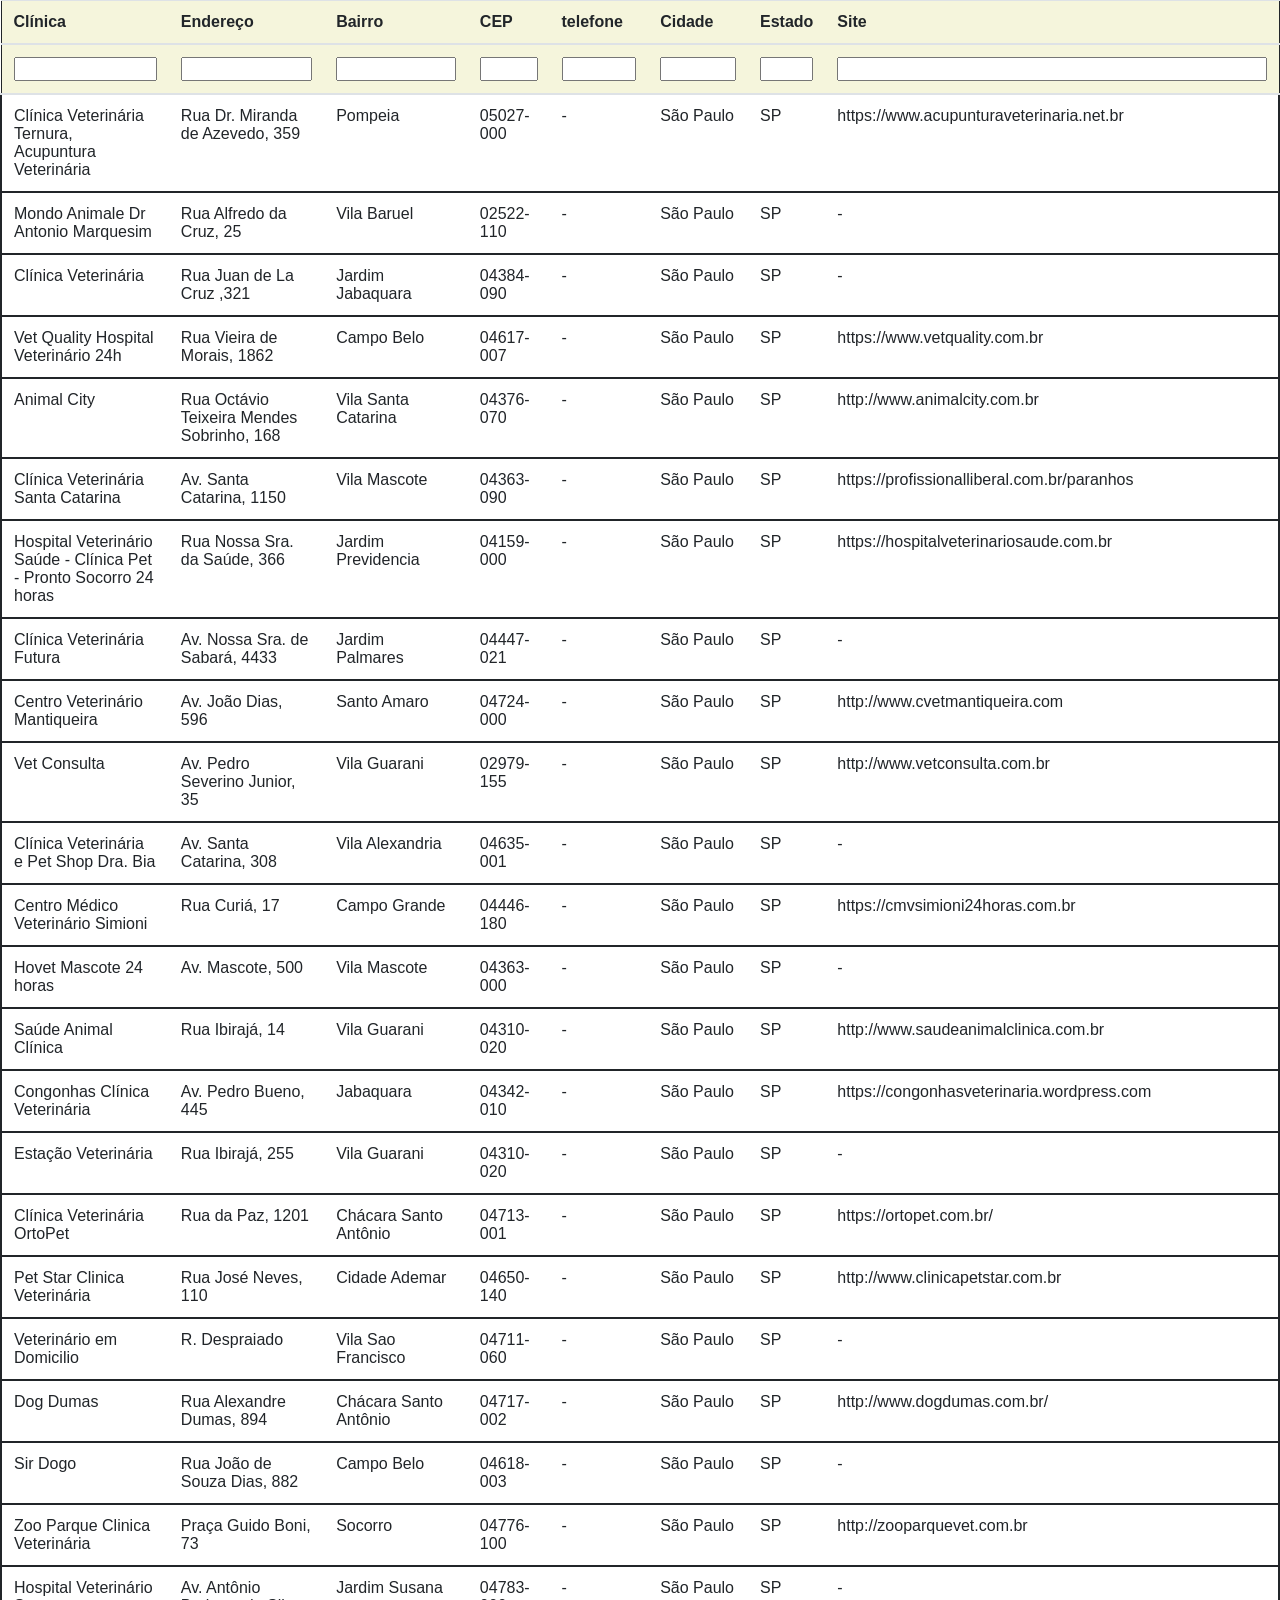
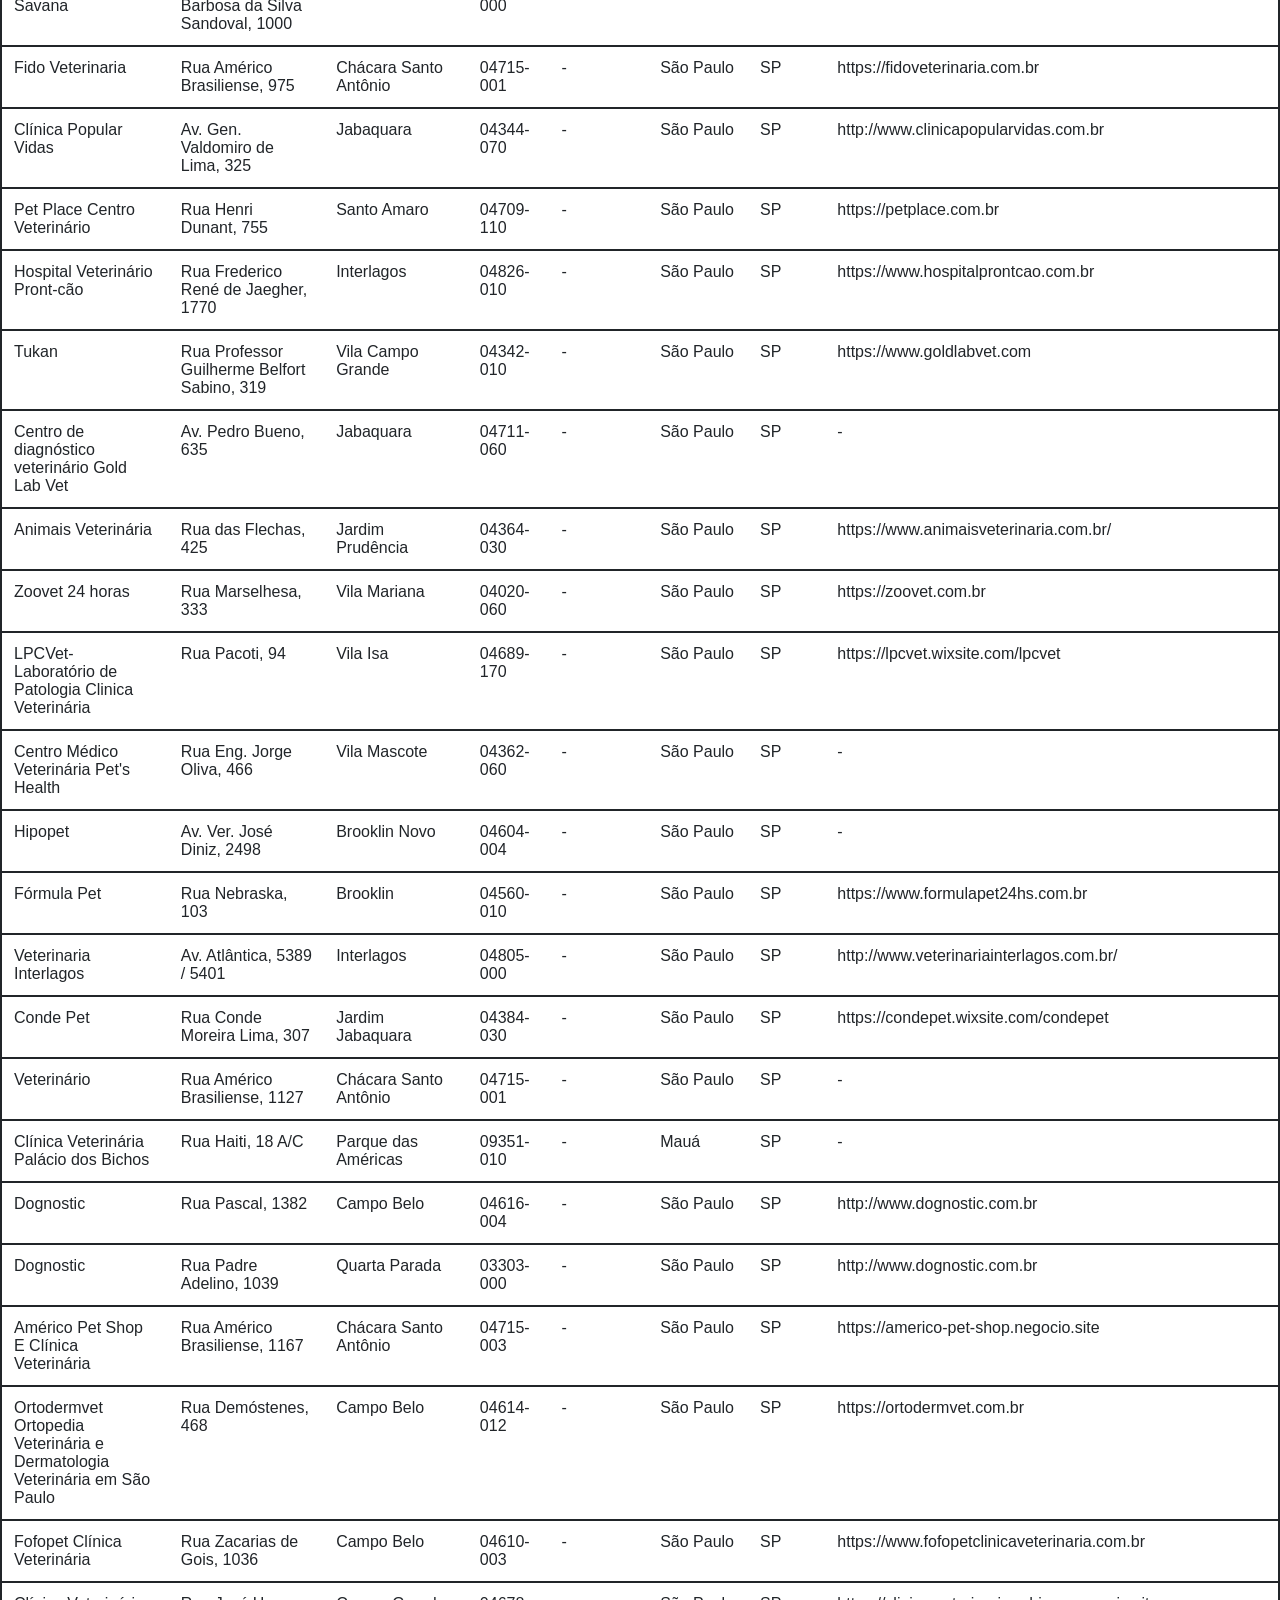
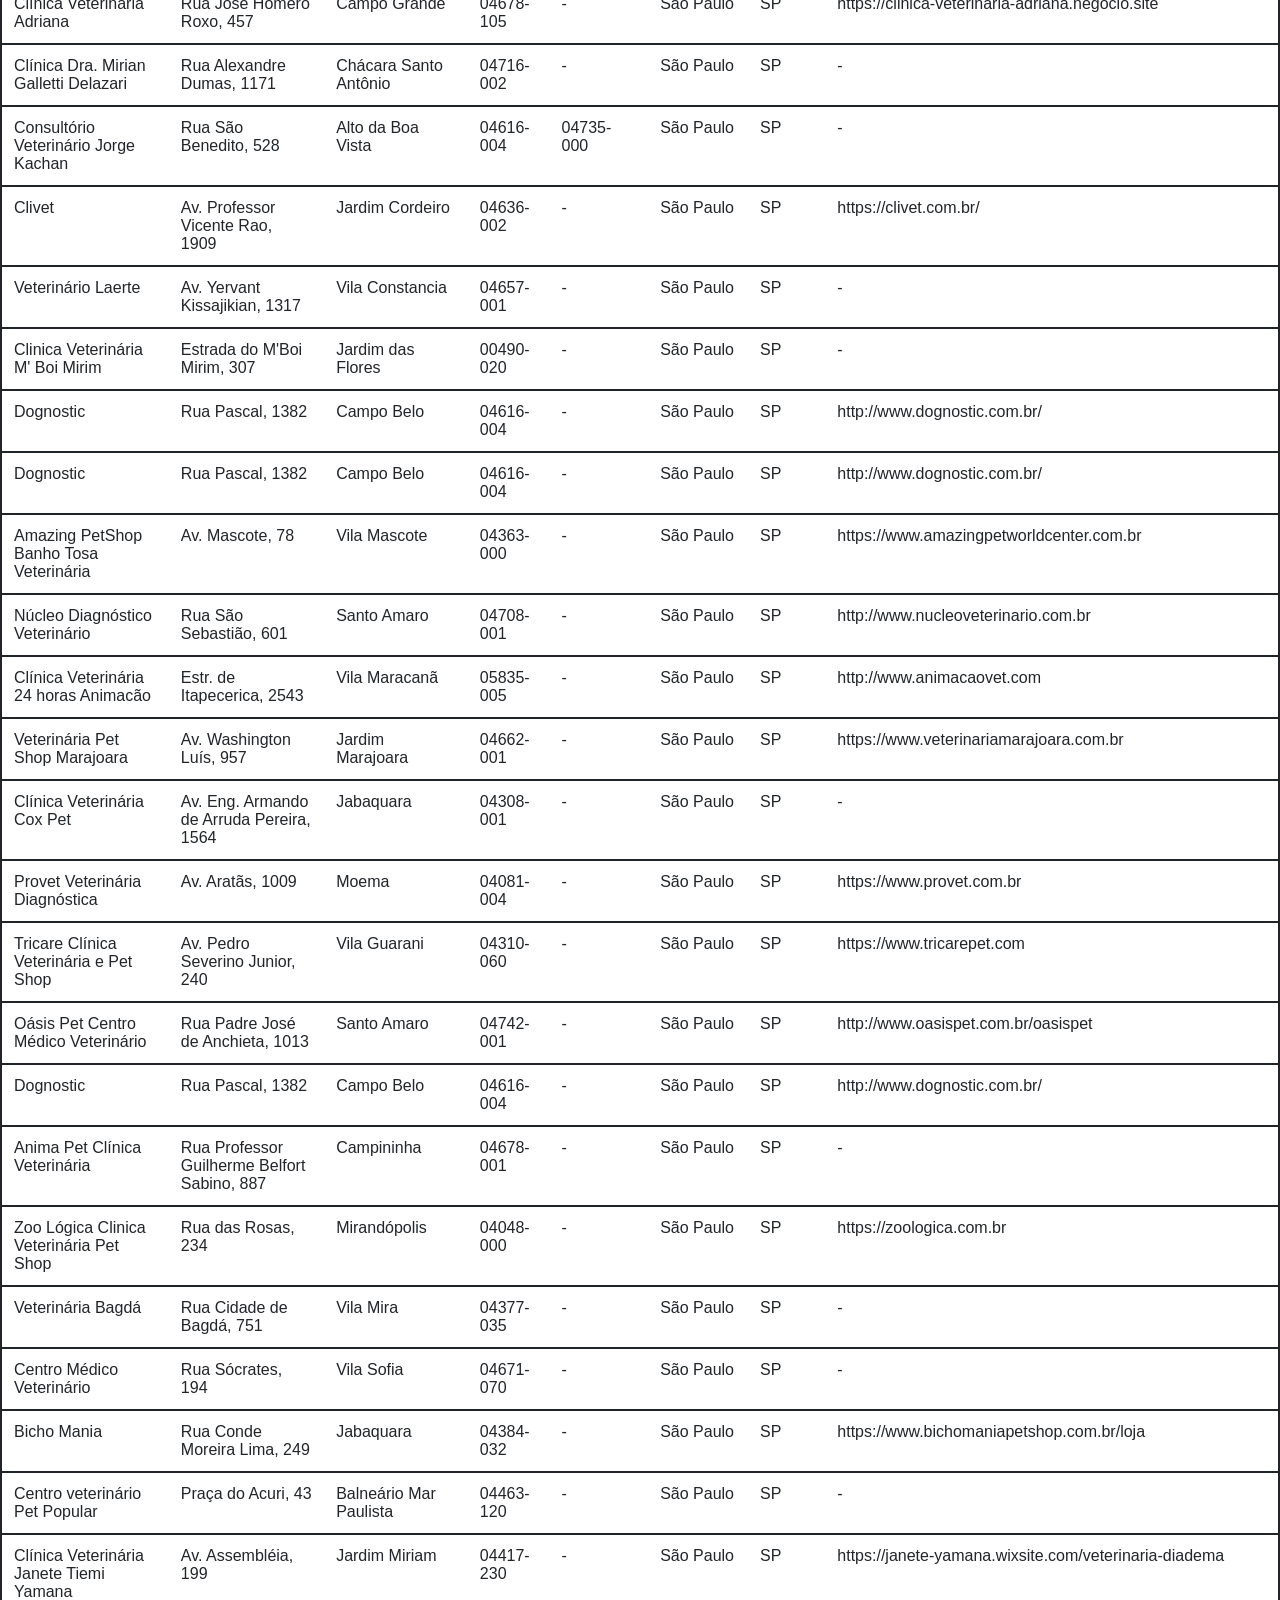
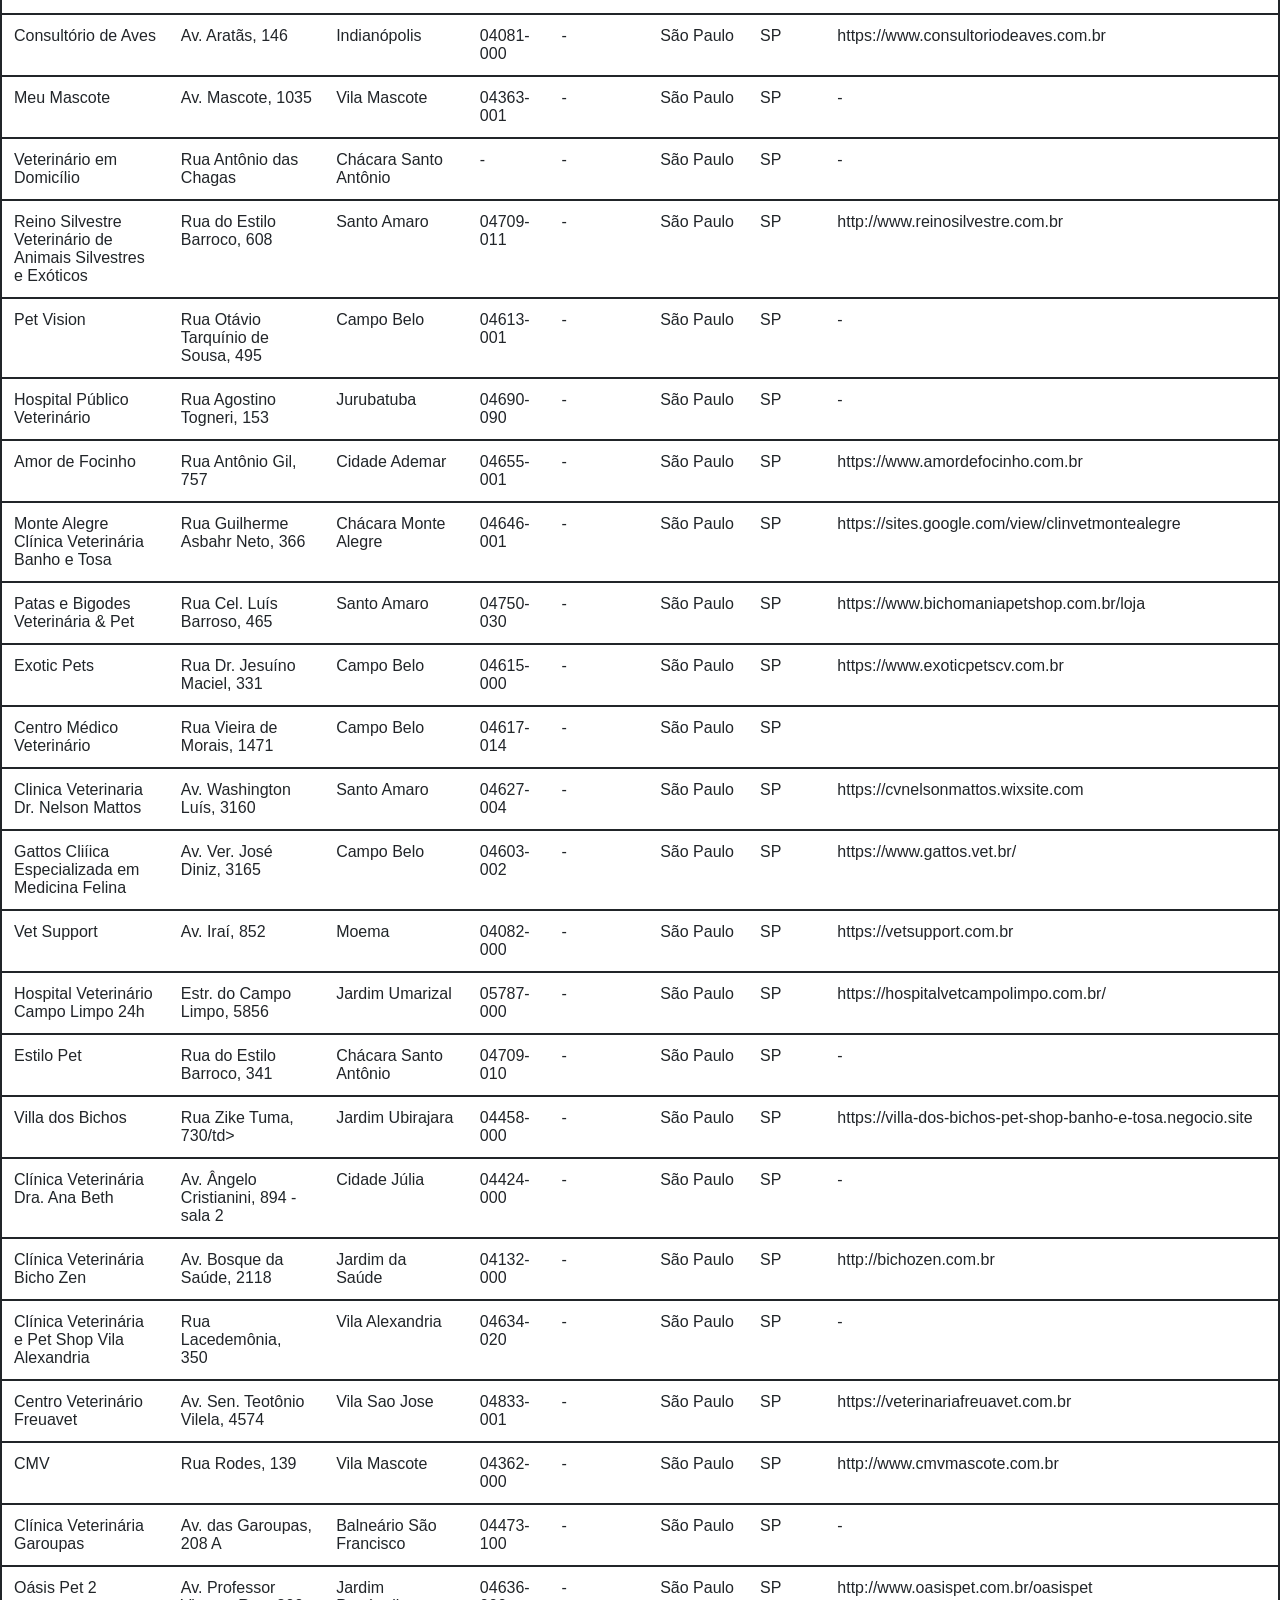
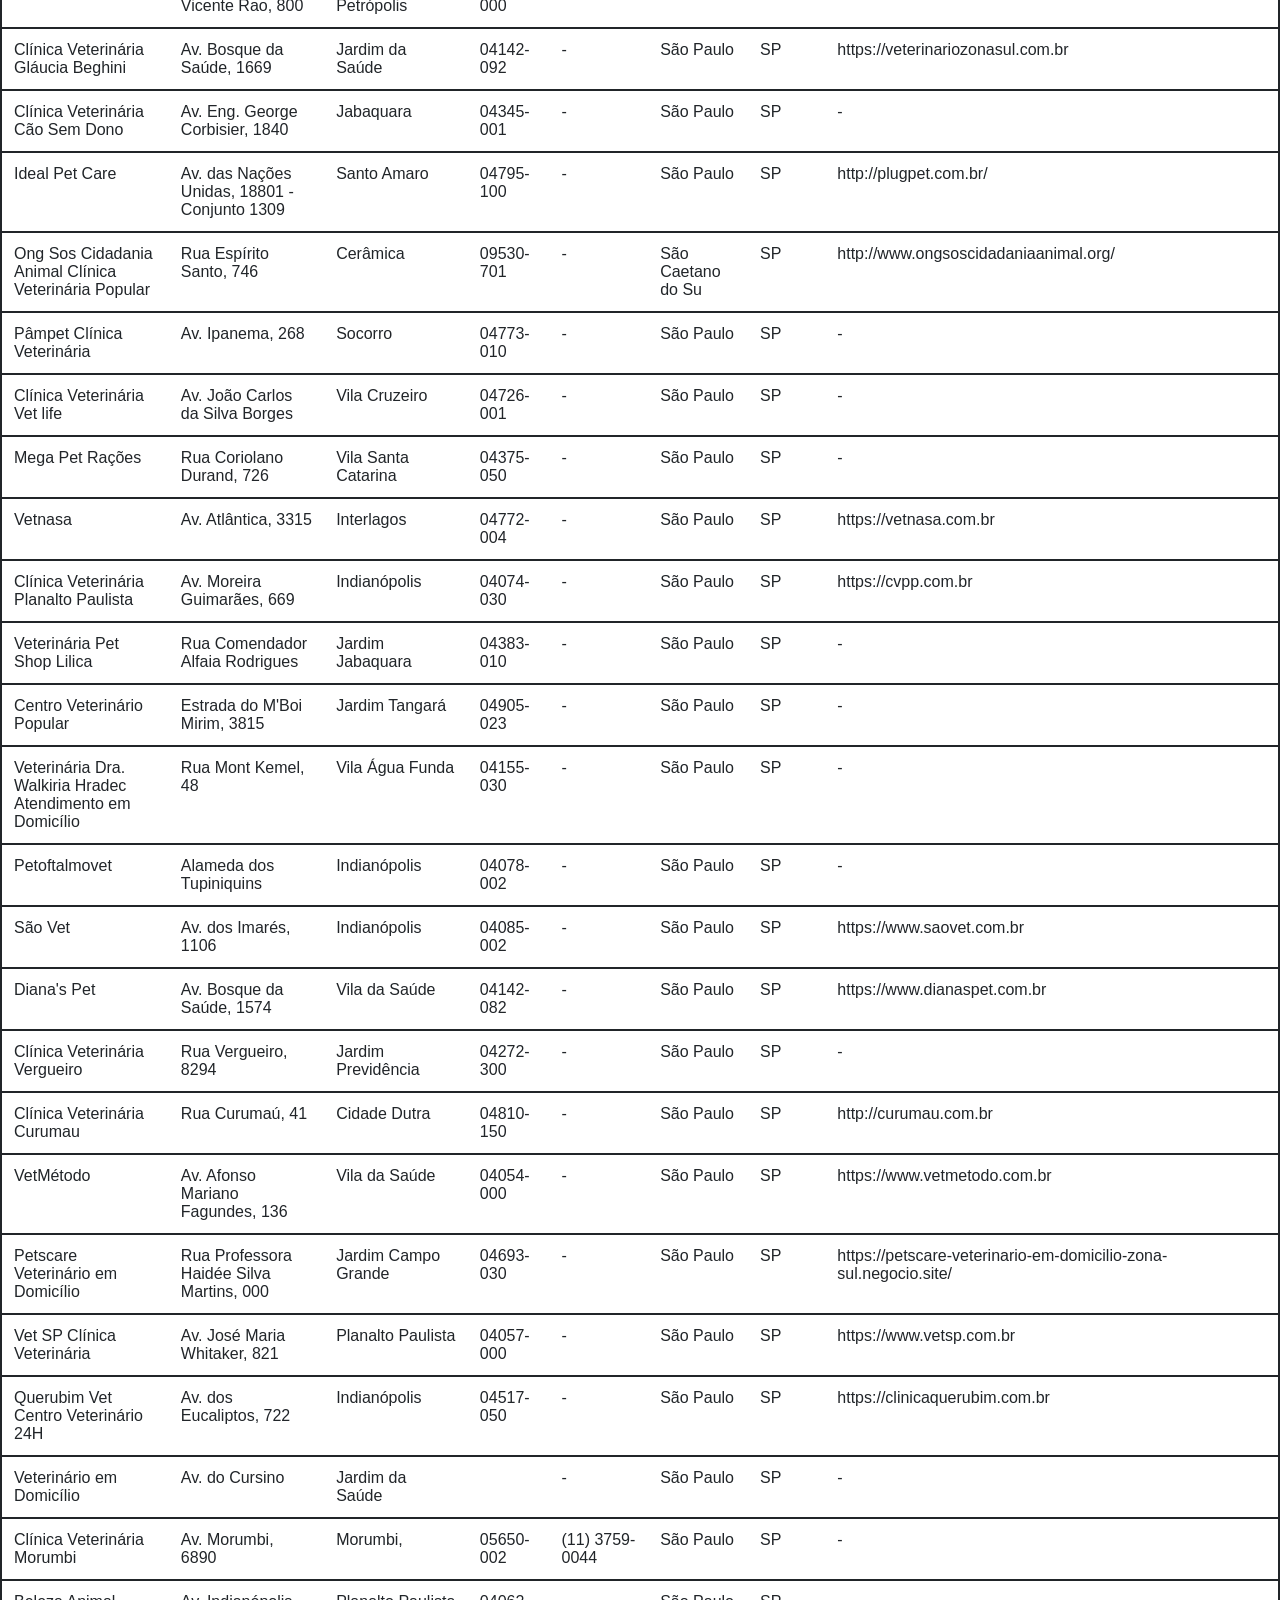
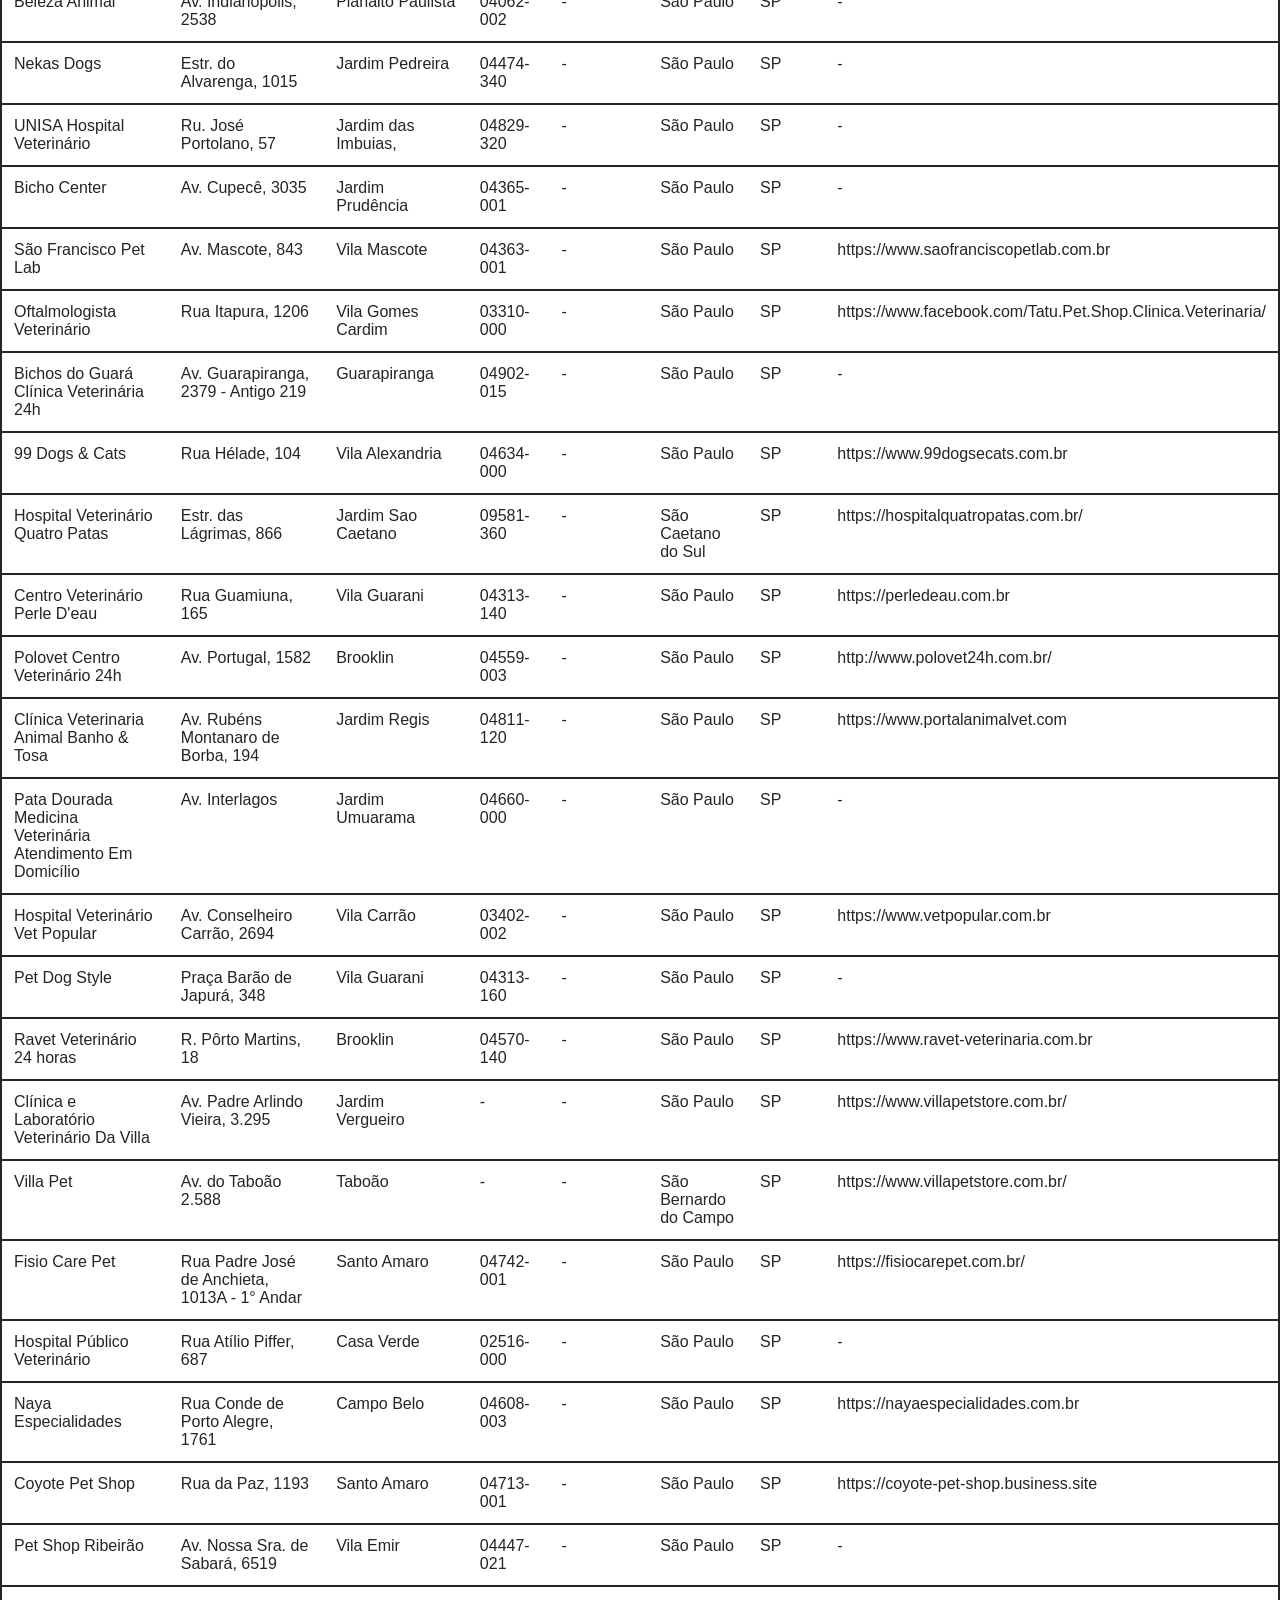
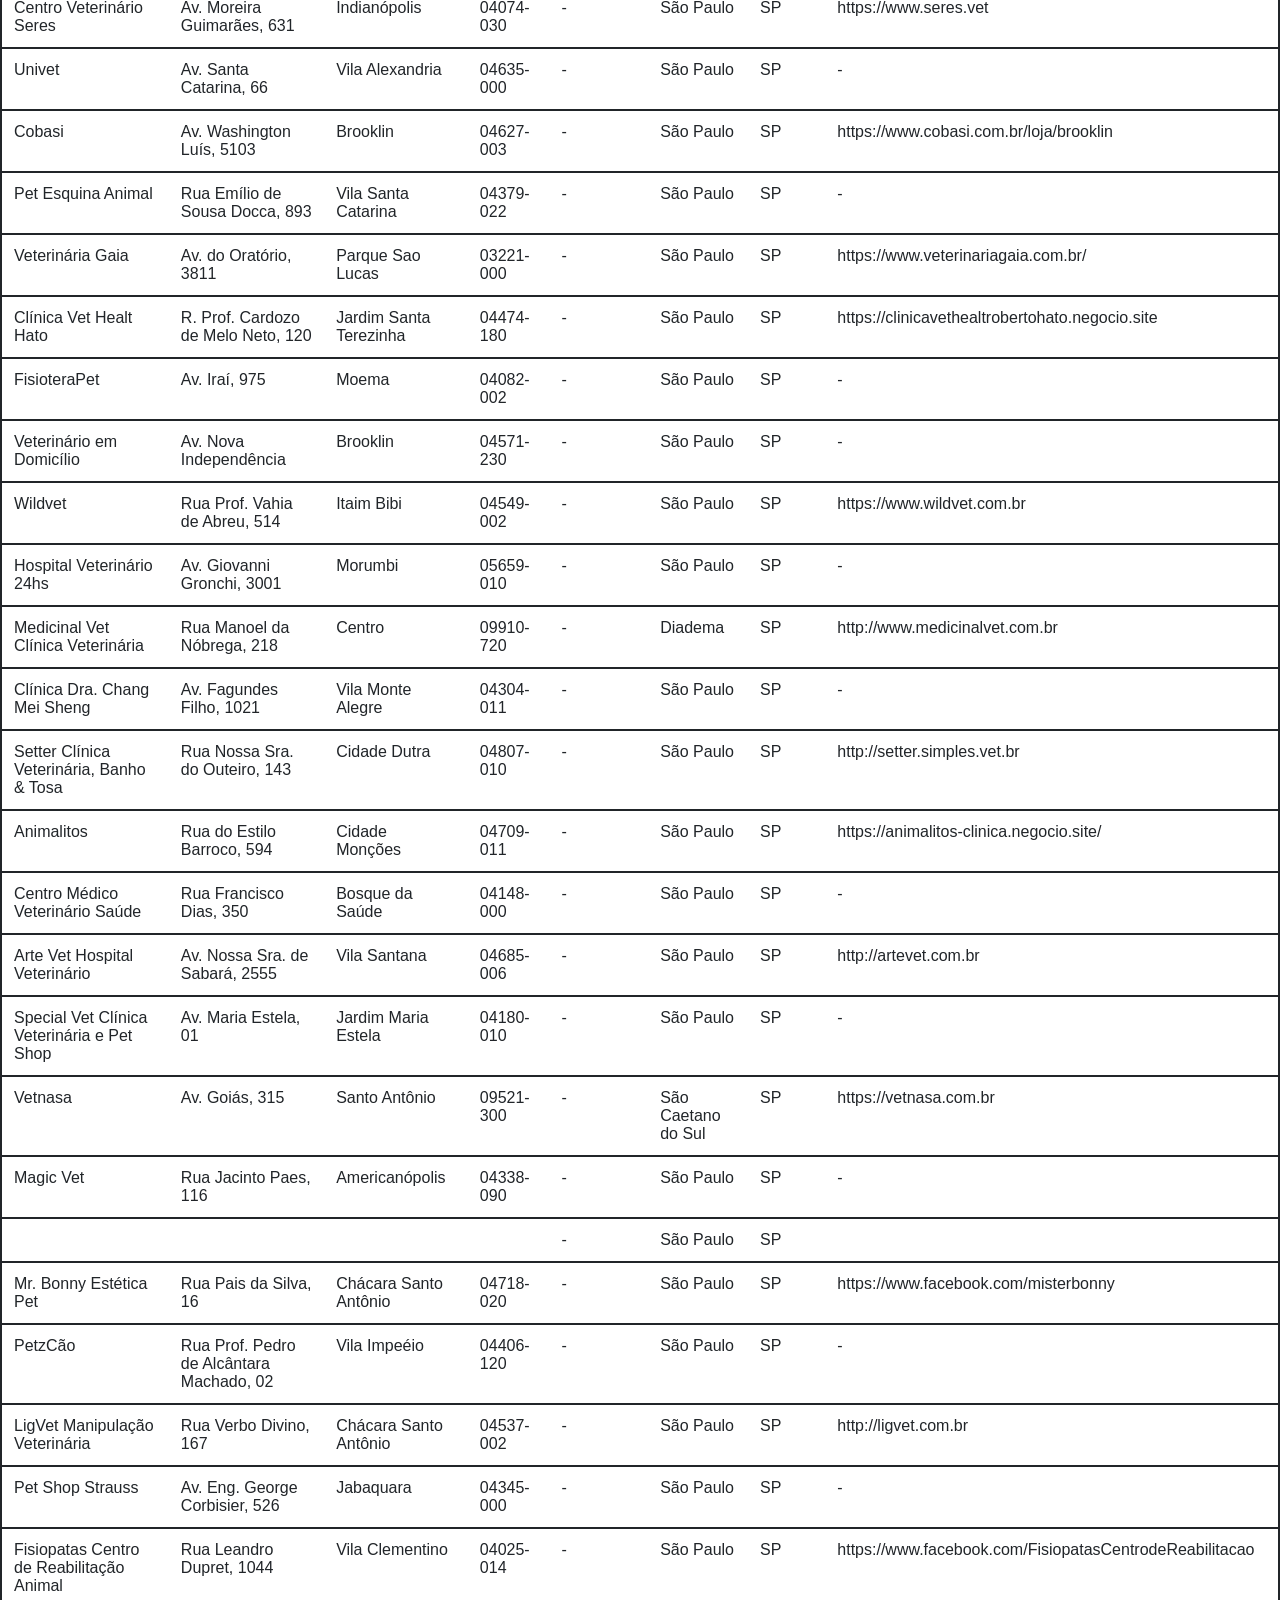
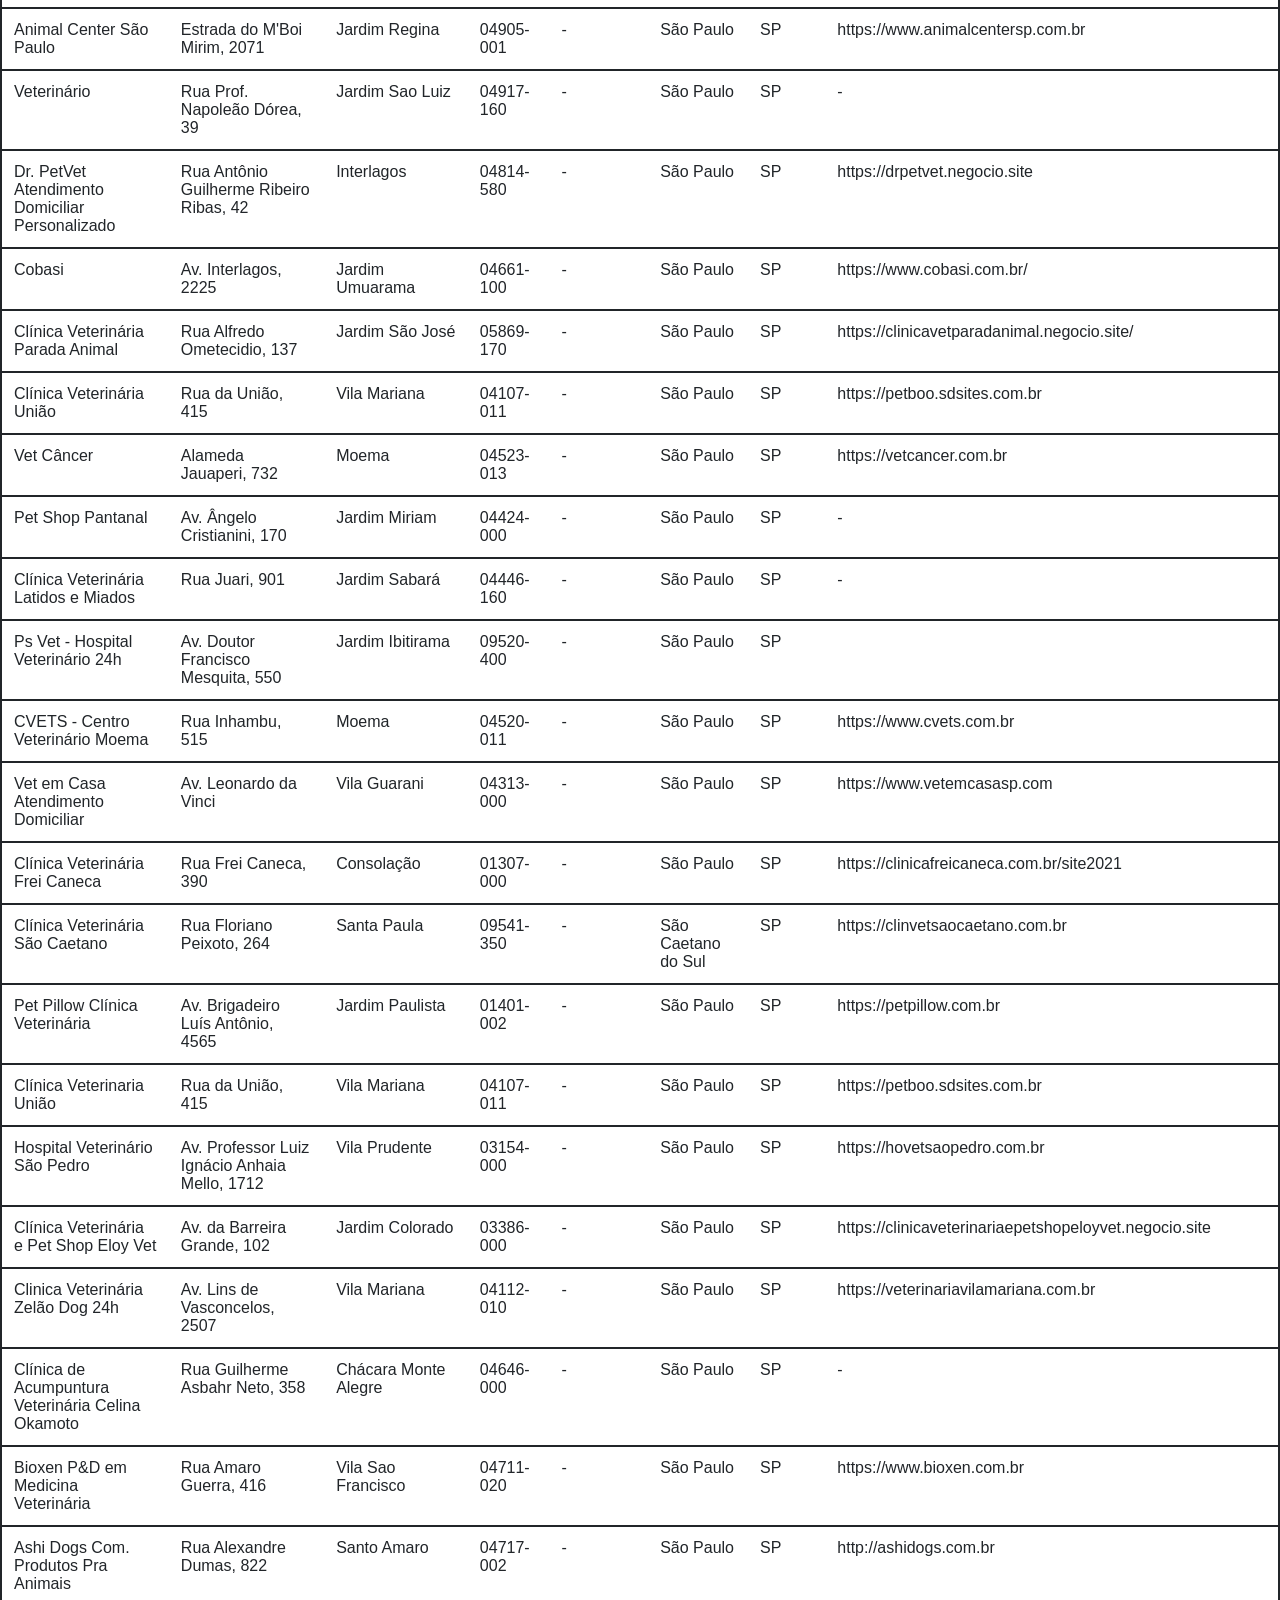
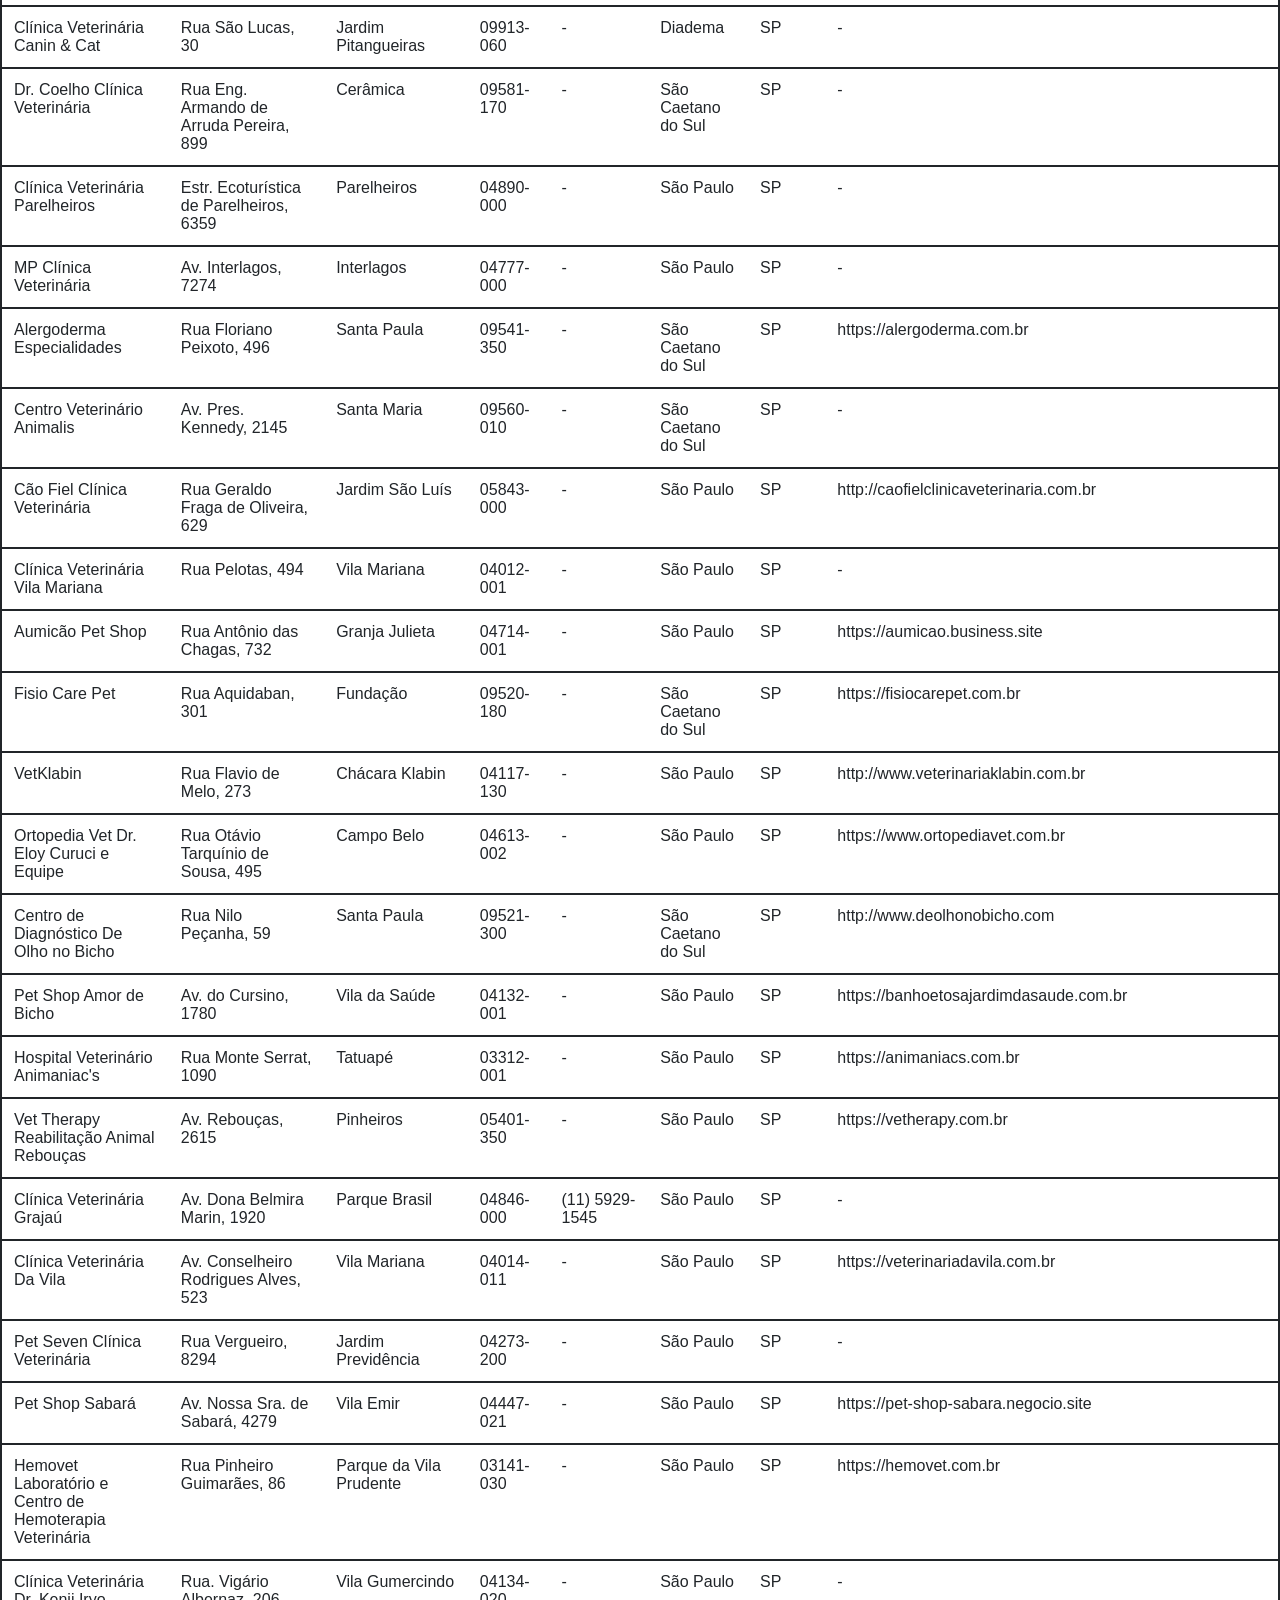
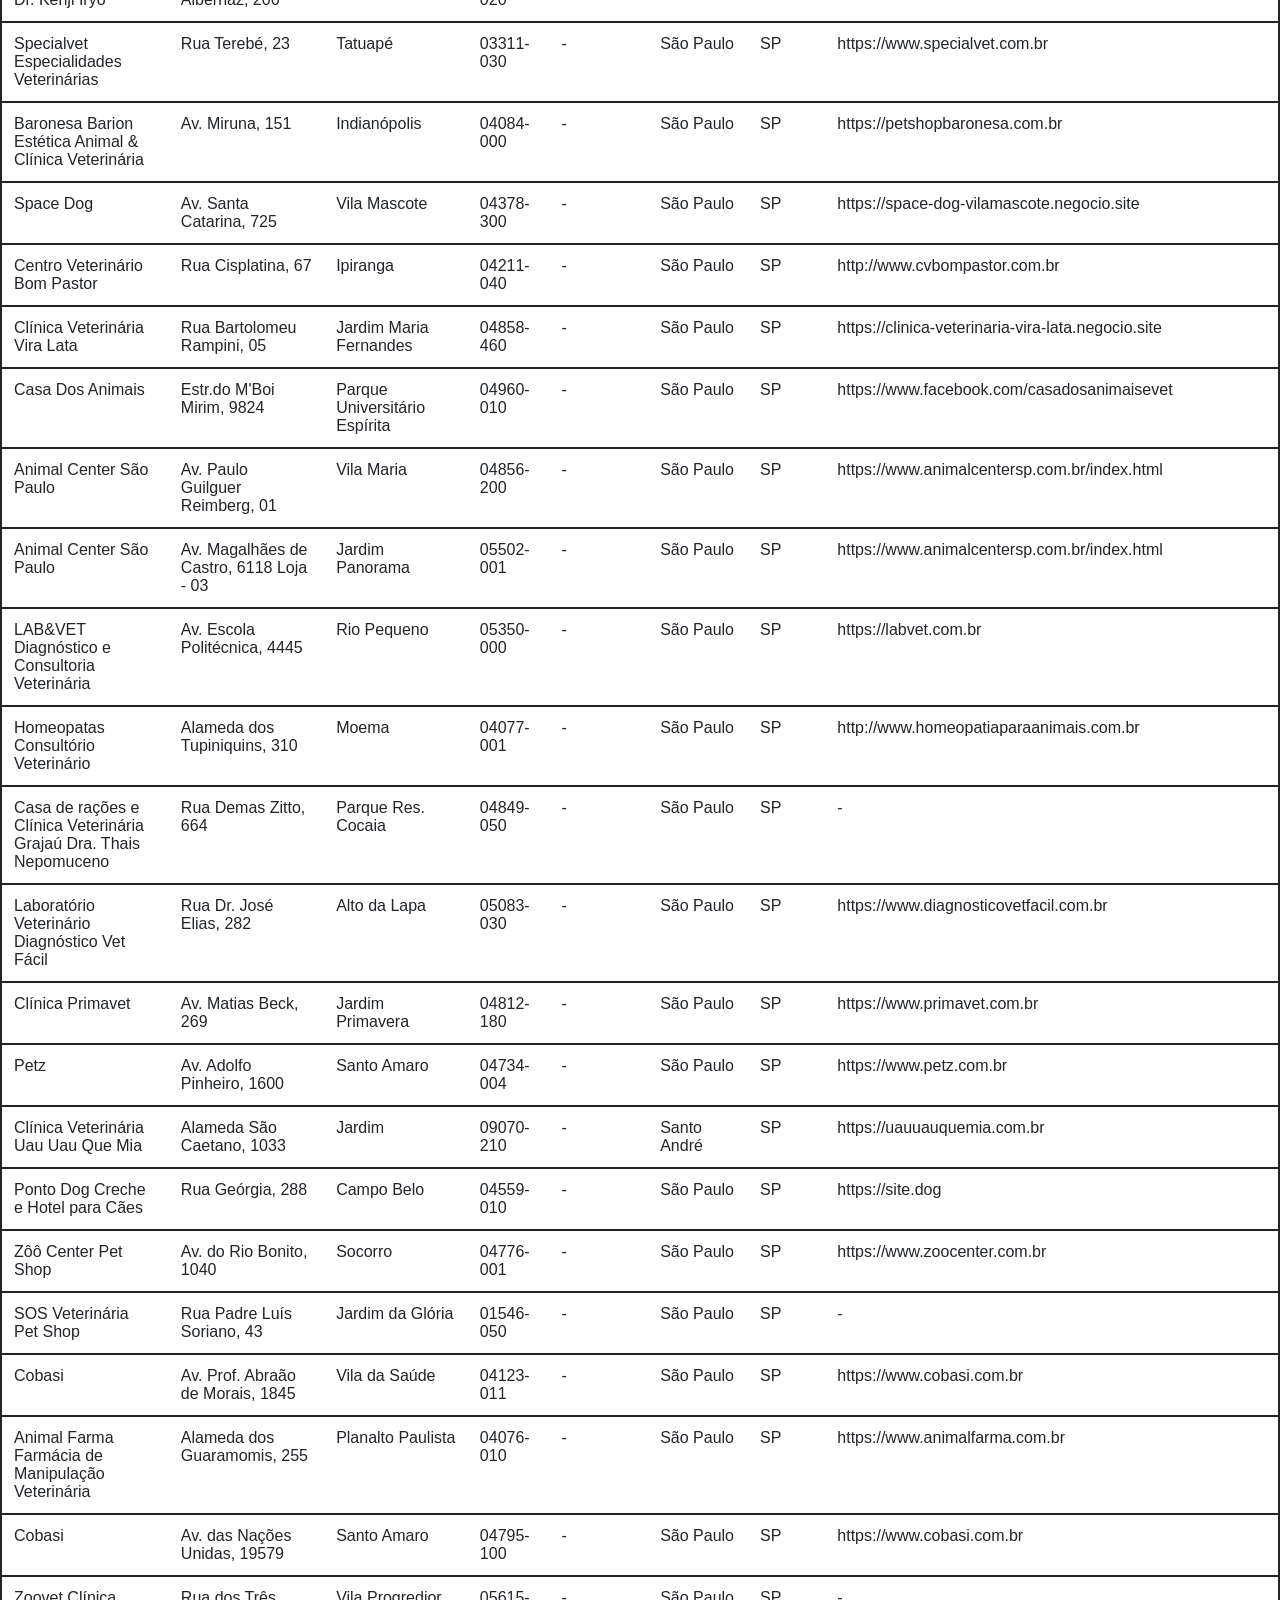
==== commit d617c45c: "update index.html inclusão de novas clínicas, hospitais, petshops, fisioterapia e laboratórios" ====
--- a/index.html
+++ b/index.html
@@ -1765,6 +1765,1217 @@
                     <td>SP</td>
                     <td>-</td>
                 </tr>  
+                <tr>
+                    <td>Ps Vet - Hospital Veterinário 24h</td>
+                    <td>Av. Doutor Francisco Mesquita, 550</td>
+                    <td>Jardim Ibitirama</td>
+                    <td>09520-400</td>
+                    <td>-</td>
+                    <td>São Paulo</td>
+                    <td>SP</td>
+                    <td></td>
+                </tr>  
+                <tr>
+                    <td>CVETS - Centro Veterinário Moema</td>
+                    <td>Rua Inhambu, 515</td>
+                    <td>Moema</td>
+                    <td>04520-011</td>
+                    <td>-</td>
+                    <td>São Paulo</td>
+                    <td>SP</td>
+                    <td>https://www.cvets.com.br</td>
+                </tr>  
+                <tr>
+                    <td>Vet em Casa Atendimento Domiciliar</td>
+                    <td>Av. Leonardo da Vinci</td>
+                    <td>Vila Guarani</td>
+                    <td>04313-000</td>
+                    <td>-</td>
+                    <td>São Paulo</td>
+                    <td>SP</td>
+                    <td>https://www.vetemcasasp.com</td>
+                </tr>  
+                <tr>
+                    <td>Clínica Veterinária Frei Caneca</td>
+                    <td>Rua Frei Caneca, 390</td>
+                    <td>Consolação</td>
+                    <td>01307-000</td>
+                    <td>-</td>
+                    <td>São Paulo</td>
+                    <td>SP</td>
+                    <td>https://clinicafreicaneca.com.br/site2021</td>
+                </tr>  
+                <tr>
+                    <td>Clínica Veterinária São Caetano</td>
+                    <td>Rua Floriano Peixoto, 264</td>
+                    <td>Santa Paula</td>
+                    <td>09541-350</td>
+                    <td>-</td>
+                    <td>São Caetano do Sul</td>
+                    <td>SP</td>
+                    <td>https://clinvetsaocaetano.com.br</td>
+                </tr>  
+                <tr>
+                    <td>Pet Pillow Clínica Veterinária</td>
+                    <td>Av. Brigadeiro Luís Antônio, 4565</td>
+                    <td>Jardim Paulista</td>
+                    <td>01401-002</td>
+                    <td>-</td>
+                    <td>São Paulo</td>
+                    <td>SP</td>
+                    <td>https://petpillow.com.br</td>
+                </tr>  
+                <tr>
+                    <td>Clínica Veterinaria União</td>
+                    <td>Rua da União, 415</td>
+                    <td>Vila Mariana</td>
+                    <td>04107-011</td>
+                    <td>-</td>
+                    <td>São Paulo</td>
+                    <td>SP</td>
+                    <td>https://petboo.sdsites.com.br</td>
+                </tr>  
+                <tr>
+                    <td>Hospital Veterinário São Pedro</td>
+                    <td>Av. Professor Luiz Ignácio Anhaia Mello, 1712</td>
+                    <td>Vila Prudente</td>
+                    <td>03154-000</td>
+                    <td>-</td>
+                    <td>São Paulo</td>
+                    <td>SP</td>
+                    <td>https://hovetsaopedro.com.br</td>
+                </tr>  
+                <tr>
+                    <td>Clínica Veterinária e Pet Shop Eloy Vet</td>
+                    <td>Av. da Barreira Grande, 102</td>
+                    <td>Jardim Colorado</td>
+                    <td>03386-000</td>
+                    <td>-</td>
+                    <td>São Paulo</td>
+                    <td>SP</td>
+                    <td>https://clinicaveterinariaepetshopeloyvet.negocio.site</td>
+                </tr>  
+                <tr>
+                    <td>Clinica Veterinária Zelão Dog 24h</td>
+                    <td>Av. Lins de Vasconcelos, 2507</td>
+                    <td>Vila Mariana</td>
+                    <td>04112-010</td>
+                    <td>-</td>
+                    <td>São Paulo</td>
+                    <td>SP</td>
+                    <td>https://veterinariavilamariana.com.br</td>
+                </tr>  
+                <tr>
+                    <td>Clínica de Acumpuntura Veterinária Celina Okamoto</td>
+                    <td>Rua Guilherme Asbahr Neto, 358</td>
+                    <td>Chácara Monte Alegre</td>
+                    <td>04646-000</td>
+                    <td>-</td>
+                    <td>São Paulo</td>
+                    <td>SP</td>
+                    <td>-</td>
+                </tr>  
+                <tr>
+                    <td>Bioxen P&D em Medicina Veterinária</td>
+                    <td>Rua Amaro Guerra, 416</td>
+                    <td>Vila Sao Francisco</td>
+                    <td>04711-020</td>
+                    <td>-</td>
+                    <td>São Paulo</td>
+                    <td>SP</td>
+                    <td>https://www.bioxen.com.br</td>
+                </tr>  
+                <tr>
+                    <td>Ashi Dogs Com. Produtos Pra Animais</td>
+                    <td>Rua Alexandre Dumas, 822</td>
+                    <td>Santo Amaro</td>
+                    <td>04717-002</td>
+                    <td>-</td>
+                    <td>São Paulo</td>
+                    <td>SP</td>
+                    <td>http://ashidogs.com.br</td>
+                </tr>  
+                <tr>
+                    <td>Clínica Veterinária Canin & Cat</td>
+                    <td>Rua São Lucas, 30</td>
+                    <td>Jardim Pitangueiras</td>
+                    <td>09913-060</td>
+                    <td>-</td>
+                    <td>Diadema</td>
+                    <td>SP</td>
+                    <td>-</td>
+                </tr>  
+                <tr>
+                    <td>Dr. Coelho Clínica Veterinária</td>
+                    <td>Rua Eng. Armando de Arruda Pereira, 899</td>
+                    <td>Cerâmica</td>
+                    <td>09581-170</td>
+                    <td>-</td>
+                    <td>São Caetano do Sul</td>
+                    <td>SP</td>
+                    <td>-</td>
+                </tr>  
+                <tr>
+                    <td>Clínica Veterinária Parelheiros</td>
+                    <td>Estr. Ecoturística de Parelheiros, 6359</td>
+                    <td>Parelheiros</td>
+                    <td>04890-000</td>
+                    <td>-</td>
+                    <td>São Paulo</td>
+                    <td>SP</td>
+                    <td>-</td>
+                </tr>  
+                <tr>
+                    <td>MP Clínica Veterinária</td>
+                    <td>Av. Interlagos, 7274</td>
+                    <td>Interlagos</td>
+                    <td>04777-000</td>
+                    <td>-</td>
+                    <td>São Paulo</td>
+                    <td>SP</td>
+                    <td>-</td>
+                </tr>  
+                <tr>
+                    <td>Alergoderma Especialidades</td>
+                    <td>Rua Floriano Peixoto, 496</td>
+                    <td>Santa Paula</td>
+                    <td>09541-350</td>
+                    <td>-</td>
+                    <td>São Caetano do Sul</td>
+                    <td>SP</td>
+                    <td>https://alergoderma.com.br</td>
+                </tr>  
+                <tr>
+                    <td>Centro Veterinário Animalis</td>
+                    <td>Av. Pres. Kennedy, 2145</td>
+                    <td>Santa Maria</td>
+                    <td>09560-010</td>
+                    <td>-</td>
+                    <td>São Caetano do Sul</td>
+                    <td>SP</td>
+                    <td>-</td>
+                </tr>  
+                <tr>
+                    <td>Cão Fiel Clínica Veterinária</td>
+                    <td>Rua Geraldo Fraga de Oliveira, 629</td>
+                    <td>Jardim São Luís</td>
+                    <td>05843-000</td>
+                    <td>-</td>
+                    <td>São Paulo</td>
+                    <td>SP</td>
+                    <td>http://caofielclinicaveterinaria.com.br</td>
+                </tr>  
+                <tr>
+                    <td>Clínica Veterinária Vila Mariana</td>
+                    <td>Rua Pelotas, 494</td>
+                    <td>Vila Mariana</td>
+                    <td>04012-001</td>
+                    <td>-</td>
+                    <td>São Paulo</td>
+                    <td>SP</td>
+                    <td>-</td>
+                </tr>  
+                <tr>
+                    <td>Aumicão Pet Shop</td>
+                    <td>Rua Antônio das Chagas, 732</td>
+                    <td>Granja Julieta</td>
+                    <td>04714-001</td>
+                    <td>-</td>
+                    <td>São Paulo</td>
+                    <td>SP</td>
+                    <td>https://aumicao.business.site</td>
+                </tr>  
+                <tr>
+                    <td>Fisio Care Pet</td>
+                    <td>Rua Aquidaban, 301</td>
+                    <td>Fundação</td>
+                    <td>09520-180</td>
+                    <td>-</td>
+                    <td>São Caetano do Sul</td>
+                    <td>SP</td>
+                    <td>https://fisiocarepet.com.br</td>
+                </tr>  
+                <tr>
+                    <td>VetKlabin</td>
+                    <td>Rua Flavio de Melo, 273</td>
+                    <td>Chácara Klabin</td>
+                    <td>04117-130</td>
+                    <td>-</td>
+                    <td>São Paulo</td>
+                    <td>SP</td>
+                    <td>http://www.veterinariaklabin.com.br</td>
+                </tr>  
+                <tr>
+                    <td>Ortopedia Vet Dr. Eloy Curuci e Equipe</td>
+                    <td>Rua Otávio Tarquínio de Sousa, 495</td>
+                    <td>Campo Belo</td>
+                    <td>04613-002</td>
+                    <td>-</td>
+                    <td>São Paulo</td>
+                    <td>SP</td>
+                    <td>https://www.ortopediavet.com.br</td>
+                </tr>  
+                <tr>
+                    <td>Centro de Diagnóstico De Olho no Bicho</td>
+                    <td>Rua Nilo Peçanha, 59</td>
+                    <td>Santa Paula</td>
+                    <td>09521-300</td>
+                    <td>-</td>
+                    <td>São Caetano do Sul</td>
+                    <td>SP</td>
+                    <td>http://www.deolhonobicho.com</td>
+                </tr>  
+                <tr>
+                    <td>Pet Shop Amor de Bicho</td>
+                    <td>Av. do Cursino, 1780</td>
+                    <td>Vila da Saúde</td>
+                    <td>04132-001</td>
+                    <td>-</td>
+                    <td>São Paulo</td>
+                    <td>SP</td>
+                    <td>https://banhoetosajardimdasaude.com.br</td>
+                </tr>  
+                <tr>
+                    <td>Hospital Veterinário Animaniac's</td>
+                    <td>Rua Monte Serrat, 1090</td>
+                    <td>Tatuapé</td>
+                    <td>03312-001</td>
+                    <td>-</td>
+                    <td>São Paulo</td>
+                    <td>SP</td>
+                    <td>https://animaniacs.com.br</td>
+                </tr>  
+                <tr>
+                    <td>Vet Therapy Reabilitação Animal Rebouças</td>
+                    <td>Av. Rebouças, 2615</td>
+                    <td>Pinheiros</td>
+                    <td>05401-350</td>
+                    <td>-</td>
+                    <td>São Paulo</td>
+                    <td>SP</td>
+                    <td>https://vetherapy.com.br</td>
+                </tr>  
+                <tr>
+                    <td>Clínica Veterinária Grajaú</td>
+                    <td>Av. Dona Belmira Marin, 1920</td>
+                    <td>Parque Brasil</td>
+                    <td>04846-000</td>
+                    <td>(11) 5929-1545</td>
+                    <td>São Paulo</td>
+                    <td>SP</td>
+                    <td>-</td>
+                </tr>  
+                <tr>
+                    <td>Clínica Veterinária Da Vila</td>
+                    <td>Av. Conselheiro Rodrigues Alves, 523</td>
+                    <td>Vila Mariana</td>
+                    <td>04014-011</td>
+                    <td>-</td>
+                    <td>São Paulo</td>
+                    <td>SP</td>
+                    <td>https://veterinariadavila.com.br</td>
+                </tr>  
+                <tr>
+                    <td>Pet Seven Clínica Veterinária</td>
+                    <td>Rua Vergueiro, 8294</td>
+                    <td>Jardim Previdência</td>
+                    <td>04273-200</td>
+                    <td>-</td>
+                    <td>São Paulo</td>
+                    <td>SP</td>
+                    <td>-</td>
+                </tr>  
+                <tr>
+                    <td>Pet Shop Sabará</td>
+                    <td>Av. Nossa Sra. de Sabará, 4279</td>
+                    <td>Vila Emir</td>
+                    <td>04447-021</td>
+                    <td>-</td>
+                    <td>São Paulo</td>
+                    <td>SP</td>
+                    <td>https://pet-shop-sabara.negocio.site</td>
+                </tr>  
+                <tr>
+                    <td>Hemovet Laboratório e Centro de Hemoterapia Veterinária</td>
+                    <td>Rua Pinheiro Guimarães, 86</td>
+                    <td>Parque da Vila Prudente</td>
+                    <td>03141-030</td>
+                    <td>-</td>
+                    <td>São Paulo</td>
+                    <td>SP</td>
+                    <td>https://hemovet.com.br</td>
+                </tr>  
+                <tr>
+                    <td>Clínica Veterinária Dr. Kenji Iryo</td>
+                    <td>Rua. Vigário Albernaz, 206</td>
+                    <td>Vila Gumercindo</td>
+                    <td>04134-020</td>
+                    <td>-</td>
+                    <td>São Paulo</td>
+                    <td>SP</td>
+                    <td>-</td>
+                </tr>  
+                <tr>
+                    <td>Specialvet Especialidades Veterinárias</td>
+                    <td>Rua Terebé, 23</td>
+                    <td>Tatuapé</td>
+                    <td>03311-030</td>
+                    <td>-</td>
+                    <td>São Paulo</td>
+                    <td>SP</td>
+                    <td>https://www.specialvet.com.br</td>
+                </tr>  
+                <tr>
+                    <td>Baronesa Barion Estética Animal & Clínica Veterinária</td>
+                    <td>Av. Miruna, 151</td>
+                    <td>Indianópolis</td>
+                    <td>04084-000</td>
+                    <td>-</td>
+                    <td>São Paulo</td>
+                    <td>SP</td>
+                    <td>https://petshopbaronesa.com.br</td>
+                </tr>  
+                <tr>
+                    <td>Space Dog</td>
+                    <td>Av. Santa Catarina, 725</td>
+                    <td>Vila Mascote</td>
+                    <td>04378-300</td>
+                    <td>-</td>
+                    <td>São Paulo</td>
+                    <td>SP</td>
+                    <td>https://space-dog-vilamascote.negocio.site</td>
+                </tr>  
+                <tr>
+                    <td>Centro Veterinário Bom Pastor</td>
+                    <td>Rua Cisplatina, 67</td>
+                    <td>Ipiranga</td>
+                    <td>04211-040</td>
+                    <td>-</td>
+                    <td>São Paulo</td>
+                    <td>SP</td>
+                    <td>http://www.cvbompastor.com.br</td>
+                </tr>  
+                <tr>
+                    <td>Clínica Veterinária Vira Lata</td>
+                    <td>Rua Bartolomeu Rampini, 05</td>
+                    <td>Jardim Maria Fernandes</td>
+                    <td>04858-460</td>
+                    <td>-</td>
+                    <td>São Paulo</td>
+                    <td>SP</td>
+                    <td>https://clinica-veterinaria-vira-lata.negocio.site</td>
+                </tr>  
+                <tr>
+                    <td>Casa Dos Animais</td>
+                    <td>Estr.do M'Boi Mirim, 9824</td>
+                    <td>Parque Universitário Espírita</td>
+                    <td>04960-010</td>
+                    <td>-</td>
+                    <td>São Paulo</td>
+                    <td>SP</td>
+                    <td>https://www.facebook.com/casadosanimaisevet</td>
+                </tr>  
+                <tr>
+                    <td>Animal Center São Paulo</td>
+                    <td>Av. Paulo Guilguer Reimberg, 01</td>
+                    <td>Vila Maria</td>
+                    <td>04856-200</td>
+                    <td>-</td>
+                    <td>São Paulo</td>
+                    <td>SP</td>
+                    <td>https://www.animalcentersp.com.br/index.html</td>
+                </tr>  
+                <tr>
+                    <td>Animal Center São Paulo</td>
+                    <td>Av. Magalhães de Castro, 6118 Loja - 03</td>
+                    <td>Jardim Panorama</td>
+                    <td>05502-001</td>
+                    <td>-</td>
+                    <td>São Paulo</td>
+                    <td>SP</td>
+                    <td>https://www.animalcentersp.com.br/index.html</td>
+                </tr>  
+                <tr>
+                    <td>LAB&VET Diagnóstico e Consultoria Veterinária</td>
+                    <td>Av. Escola Politécnica, 4445</td>
+                    <td>Rio Pequeno</td>
+                    <td>05350-000</td>
+                    <td>-</td>
+                    <td>São Paulo</td>
+                    <td>SP</td>
+                    <td>https://labvet.com.br</td>
+                </tr>  
+                <tr>
+                    <td>Homeopatas Consultório Veterinário</td>
+                    <td>Alameda dos Tupiniquins, 310</td>
+                    <td>Moema</td>
+                    <td>04077-001</td>
+                    <td>-</td>
+                    <td>São Paulo</td>
+                    <td>SP</td>
+                    <td>http://www.homeopatiaparaanimais.com.br</td>
+                </tr>  
+                <tr>
+                    <td>Casa de rações e Clínica Veterinária Grajaú Dra. Thais Nepomuceno</td>
+                    <td>Rua Demas Zitto, 664</td>
+                    <td>Parque Res. Cocaia</td>
+                    <td>04849-050</td>
+                    <td>-</td>
+                    <td>São Paulo</td>
+                    <td>SP</td>
+                    <td>-</td>
+                </tr>  
+                <tr>
+                    <td>Laboratório Veterinário Diagnóstico Vet Fácil</td>
+                    <td>Rua Dr. José Elias, 282</td>
+                    <td>Alto da Lapa</td>
+                    <td>05083-030</td>
+                    <td>-</td>
+                    <td>São Paulo</td>
+                    <td>SP</td>
+                    <td>https://www.diagnosticovetfacil.com.br</td>
+                </tr>  
+                <tr>
+                    <td>Clínica Primavet</td>
+                    <td>Av. Matias Beck, 269</td>
+                    <td>Jardim Primavera</td>
+                    <td>04812-180</td>
+                    <td>-</td>
+                    <td>São Paulo</td>
+                    <td>SP</td>
+                    <td>https://www.primavet.com.br</td>
+                </tr>  
+                <tr>
+                    <td>Petz</td>
+                    <td>Av. Adolfo Pinheiro, 1600</td>
+                    <td>Santo Amaro</td>
+                    <td>04734-004</td>
+                    <td>-</td>
+                    <td>São Paulo</td>
+                    <td>SP</td>
+                    <td>https://www.petz.com.br</td>
+                </tr>  
+                <tr>
+                    <td>Clínica Veterinária Uau Uau Que Mia</td>
+                    <td>Alameda São Caetano, 1033</td>
+                    <td>Jardim</td>
+                    <td>09070-210</td>
+                    <td>-</td>
+                    <td>Santo André</td>
+                    <td>SP</td>
+                    <td>https://uauuauquemia.com.br</td>
+                </tr>  
+                <tr>
+                    <td>Ponto Dog Creche e Hotel para Cães</td>
+                    <td>Rua Geórgia, 288</td>
+                    <td>Campo Belo</td>
+                    <td>04559-010</td>
+                    <td>-</td>
+                    <td>São Paulo</td>
+                    <td>SP</td>
+                    <td>https://site.dog</td>
+                </tr>  
+                <tr>
+                    <td>Zôô Center Pet Shop</td>
+                    <td>Av. do Rio Bonito, 1040</td>
+                    <td>Socorro</td>
+                    <td>04776-001</td>
+                    <td>-</td>
+                    <td>São Paulo</td>
+                    <td>SP</td>
+                    <td>https://www.zoocenter.com.br</td>
+                </tr>  
+                <tr>
+                    <td>SOS Veterinária Pet Shop</td>
+                    <td>Rua Padre Luís Soriano, 43</td>
+                    <td>Jardim da Glória</td>
+                    <td>01546-050</td>
+                    <td>-</td>
+                    <td>São Paulo</td>
+                    <td>SP</td>
+                    <td>-</td>
+                </tr>  
+                <tr>
+                    <td>Cobasi</td>
+                    <td>Av. Prof. Abraão de Morais, 1845</td>
+                    <td>Vila da Saúde</td>
+                    <td>04123-011</td>
+                    <td>-</td>
+                    <td>São Paulo</td>
+                    <td>SP</td>
+                    <td>https://www.cobasi.com.br</td>
+                </tr>  
+                <tr>
+                    <td>Animal Farma Farmácia de Manipulação Veterinária</td>
+                    <td>Alameda dos Guaramomis, 255</td>
+                    <td>Planalto Paulista</td>
+                    <td>04076-010</td>
+                    <td>-</td>
+                    <td>São Paulo</td>
+                    <td>SP</td>
+                    <td>https://www.animalfarma.com.br</td>
+                </tr>  
+                <tr>
+                    <td>Cobasi</td>
+                    <td>Av. das Nações Unidas, 19579</td>
+                    <td>Santo Amaro</td>
+                    <td>04795-100</td>
+                    <td>-</td>
+                    <td>São Paulo</td>
+                    <td>SP</td>
+                    <td>https://www.cobasi.com.br</td>
+                </tr>  
+                <tr>
+                    <td>Zoovet Clínica Veterinária</td>
+                    <td>Rua dos Três Irmãos, 565</td>
+                    <td>Vila Progredior</td>
+                    <td>05615-190</td>
+                    <td>-</td>
+                    <td>São Paulo</td>
+                    <td>SP</td>
+                    <td>-</td>
+                </tr>  
+                <tr>
+                    <td>Petz</td>
+                    <td>Av. Washington Luís, 2737</td>
+                    <td>Brooklin</td>
+                    <td>04626-000</td>
+                    <td>-</td>
+                    <td>São Paulo</td>
+                    <td>SP</td>
+                    <td>https://www.petz.com.br</td>
+                </tr>  
+                <tr>
+                    <td>Centro Clínico Veterinário Mel</td>
+                    <td>Rua Agostinho Gomes, 2681</td>
+                    <td>Ipiranga</td>
+                    <td>04206-001</td>
+                    <td>-</td>
+                    <td>São Paulo</td>
+                    <td>SP</td>
+                    <td>https://www.ccmel.com.br</td>
+                </tr>  
+                <tr>
+                    <td>Petlux Locação Toalhas Pet</td>
+                    <td>Rua João de Paula Franco, 196</td>
+                    <td>Jardim Marabá</td>
+                    <td>04775-165</td>
+                    <td>-</td>
+                    <td>São Paulo</td>
+                    <td>SP</td>
+                    <td>-</td>
+                </tr>  
+                <tr>
+                    <td>Zoetis</td>
+                    <td>Av. Dr. Chucri Zaidan, 1240 - 4º Andar</td>
+                    <td>Morumbi</td>
+                    <td>04710-230</td>
+                    <td>-</td>
+                    <td>São Paulo</td>
+                    <td>SP</td>
+                    <td>https://www2.zoetis.com.br</td>
+                </tr>  
+                <tr>
+                    <td>PetLand Clínica Veterinária</td>
+                    <td>Av. Pedro Américo, 594</td>
+                    <td>Vila Homero Thon</td>
+                    <td>09110-560</td>
+                    <td>-</td>
+                    <td>Santo André</td>
+                    <td>SP</td>
+                    <td>http://petlandveterinaria.com.br</td>
+                </tr>  
+                <tr>
+                    <td>Dog Service Veterinária</td>
+                    <td>Av. Senador Casemiro da Rocha, 952</td>
+                    <td>Vila da Saúde</td>
+                    <td>04047-001</td>
+                    <td>-</td>
+                    <td>São Paulo</td>
+                    <td>SP</td>
+                    <td>https://petshopdogservice.com.br</td>
+                </tr>  
+                <tr>
+                    <td>Pet Care Hospital Veterinário</td>
+                    <td>Av. República do Líbano, 270</td>
+                    <td>Ibirapuera</td>
+                    <td>04502-000</td>
+                    <td>-</td>
+                    <td>São Paulo</td>
+                    <td>SP</td>
+                    <td>https://www.petcare.com.br</td>
+                </tr>  
+                <tr>
+                    <td>Veterinário em Domicílio</td>
+                    <td>Rua Silvia, 300</td>
+                    <td>Oswaldo Cruz</td>
+                    <td>09571-300</td>
+                    <td>-</td>
+                    <td>São Caetano do Sul</td>
+                    <td>SP</td>
+                    <td>-</td>
+                </tr>  
+                <tr>
+                    <td>Petz</td>
+                    <td>Av. dos Bandeirantes, 2040</td>
+                    <td>Vila Olímpia</td>
+                    <td>04553-902</td>
+                    <td>-</td>
+                    <td>São Paulo</td>
+                    <td>SP</td>
+                    <td>https://www.petz.com.br</td>
+                </tr>  
+                <tr>
+                    <td>Patinhas de Ouro</td>
+                    <td>Rua Prof. Cardozo de Melo Neto, 347</td>
+                    <td>Jardim Santa Terezinha</td>
+                    <td>04474-180</td>
+                    <td>-</td>
+                    <td>São Paulo</td>
+                    <td>SP</td>
+                    <td>-</td>
+                </tr>  
+                <tr>
+                    <td>Hospital Veterinário Público</td>
+                    <td>Rua Ulisses Cruz, 285</td>
+                    <td>Tatuapé</td>
+                    <td>03077-000</td>
+                    <td>-</td>
+                    <td>São Paulo</td>
+                    <td>SP</td>
+                    <td>https://hospitalveterinariopublico.com.br</td>
+                </tr>  
+                <tr>
+                    <td>Táxi Dog</td>
+                    <td>Rua Isabel de Castela, 147</td>
+                    <td>Vila Madalena</td>
+                    <td>05445-010</td>
+                    <td>-</td>
+                    <td>São Paulo</td>
+                    <td>SP</td>
+                    <td>http://www.passeritransportedeanimais.com.br</td>
+                </tr>  
+                <tr>
+                    <td>Clínica Veterinária São Lucas</td>
+                    <td>Rua Francisco Fett, 234</td>
+                    <td>São Lucas</td>
+                    <td>03264-050</td>
+                    <td>-</td>
+                    <td>São Paulo</td>
+                    <td>SP</td>
+                    <td>-</td>
+                </tr>  
+                <tr>
+                    <td>Clínica Veterinária Convet</td>
+                    <td>Rua Gonçalo Soares de França, 48</td>
+                    <td>Vila São José</td>
+                    <td>04836-030</td>
+                    <td>-</td>
+                    <td>São Paulo</td>
+                    <td>SP</td>
+                    <td>-</td>
+                </tr>  
+                <tr>
+                    <td>Ozoniovet Ozonioterapia Veterinária</td>
+                    <td>Rua Ibituruna, 75</td>
+                    <td>Vila Congonhas</td>
+                    <td>04624-100</td>
+                    <td>-</td>
+                    <td>São Paulo</td>
+                    <td>SP</td>
+                    <td>http://ozoniovet.com.br</td>
+                </tr>  
+                <tr>
+                    <td>Clínica Veterinária</td>
+                    <td>Rua Santana, 286</td>
+                    <td>Paulicéia</td>
+                    <td></td>
+                    <td>-</td>
+                    <td>São Bernardo do Campo</td>
+                    <td>SP</td>
+                    <td>09688-040</td>
+                </tr>  
+                <tr>
+                    <td>Animalerie PetCare</td>
+                    <td>Av. Maria Luiza Americano, 1987</td>
+                    <td>Cidade Líder</td>
+                    <td>08275-000</td>
+                    <td>-</td>
+                    <td>São Paulo</td>
+                    <td>SP</td>
+                    <td>https://animalerie-petcare.negocio.site</td>
+                </tr>  
+                <tr>
+                    <td>Hospital Veterinário Público Manchinha de Osasco</td>
+                    <td>Av. Franz Voegeli, 930</td>
+                    <td>Jardim Wilson</td>
+                    <td>06020-190</td>
+                    <td>-</td>
+                    <td>Osasco</td>
+                    <td>SP</td>
+                    <td>https://www.facebook.com/Hospital-Veterin%C3%A1rio-Gratuito-Manchinha-247948659301489/</td>
+                </tr>  
+                <tr>
+                    <td>PreVet Home Veterinária Domiciliar</td>
+                    <td>Serra da Cantareira e Mairiporã</td>
+                    <td>-</td>
+                    <td>(011) 4485-1717 / 4102-1902</td>
+                    <td>-</td>
+                    <td>São Paulo</td>
+                    <td>SP</td>
+                    <td>https://prevethome.com.br</td>
+                </tr>  
+                <tr>
+                    <td>Cobasi</td>
+                    <td>Alameda Caulim, 125</td>
+                    <td>Cerâmica</td>
+                    <td>09530-200</td>
+                    <td>-</td>
+                    <td>São Caetano do Sul</td>
+                    <td>SP</td>
+                    <td>http://www.cobasi.com.br</td>
+                </tr>  
+                <tr>
+                    <td>Veterinária</td>
+                    <td>Rua Carlos Rasquinho, 229-277</td>
+                    <td>Colônia</td>
+                    <td>04892-140</td>
+                    <td>-</td>
+                    <td>São Paulo</td>
+                    <td>SP</td>
+                    <td>-</td>
+                </tr>  
+                <tr>
+                    <td>Polly Pet Clínica & Escola</td>
+                    <td>Rua Jarinu, 434</td>
+                    <td>Cidade Mãe do Céu</td>
+                    <td>03306-000</td>
+                    <td>-</td>
+                    <td>São Paulo</td>
+                    <td>SP</td>
+                    <td>https://www.pollypet.com.br</td>
+                </tr>  
+                <tr>
+                    <td>Clínica Veterinária Cães, Gatos e Silvestres</td>
+                    <td>Av. Antártico, 266</td>
+                    <td>Jardim do Mar</td>
+                    <td>09726-150</td>
+                    <td>-</td>
+                    <td>São Bernardo do Campo</td>
+                    <td>SP</td>
+                    <td>-</td>
+                </tr>  
+                <tr>
+                    <td>Shopping de Filhotes</td>
+                    <td>Av. Goiás, 315</td>
+                    <td>Santo Antônio</td>
+                    <td>09521-300</td>
+                    <td>-</td>
+                    <td>São Caetano do Sul</td>
+                    <td>SP</td>
+                    <td>http://shoppingdefilhotes.com.br</td>
+                </tr>  
+                <tr>
+                    <td>Fanvet</td>
+                    <td>Rua Topázio, 572</td>
+                    <td>Aclimação</td>
+                    <td>04105-060</td>
+                    <td>-</td>
+                    <td>São Paulo</td>
+                    <td>SP</td>
+                    <td>https://business.google.com/v/fanvet/</td>
+                </tr>  
+                <tr>
+                    <td>Dr. Ciarvi Centro Veterinário</td>
+                    <td>Rua Silva Jardim, 504</td>
+                    <td>Centro</td>
+                    <td>09715-090</td>
+                    <td>-</td>
+                    <td>São Bernardo do Campo</td>
+                    <td>SP</td>
+                    <td>https://drciarvicentrovet.com</td>
+                </tr>  
+                <tr>
+                    <td>Foxvet</td>
+                    <td>Av. Cotovia, 422/414</td>
+                    <td>Moema</td>
+                    <td>04517-001</td>
+                    <td>-</td>
+                    <td>São Paulo</td>
+                    <td>SP</td>
+                    <td>https://foxvet.com.br</td>
+                </tr>  
+                <tr>
+                    <td>Cemevet Centro Médico Veterinário</td>
+                    <td>Av. Rouxinol, 619</td>
+                    <td>Indianópolis</td>
+                    <td>04516-001</td>
+                    <td>-</td>
+                    <td>São Paulo</td>
+                    <td>SP</td>
+                    <td>http://cemevet.com.br</td>
+                </tr>  
+                <tr>
+                    <td>AuauMania</td>
+                    <td>Av. Juriti, 157</td>
+                    <td>Moema</td>
+                    <td>04520-000</td>
+                    <td>-</td>
+                    <td>São Paulo</td>
+                    <td>SP</td>
+                    <td>https://auaumania.com.br</td>
+                </tr>  
+                <tr>
+                    <td>Focinhos Pet Shop</td>
+                    <td>Rua Canário, 549</td>
+                    <td>Moema</td>
+                    <td>04521-002</td>
+                    <td>-</td>
+                    <td>São Paulo</td>
+                    <td>SP</td>
+                    <td>http://www.focinhospetshop.com.br</td>
+                </tr>  
+                <tr>
+                    <td>S2 Equipe Vet</td>
+                    <td>Alameda dos Tupiniquins, 1.155</td>
+                    <td>Moema</td>
+                    <td>04077-003</td>
+                    <td>-</td>
+                    <td>São Paulo</td>
+                    <td>SP</td>
+                    <td>http://www.equipevet.com.br</td>
+                </tr>  
+                <tr>
+                    <td>Cão de Estrelas Petshop</td>
+                    <td>Rua Gaivota, 903</td>
+                    <td>Moema</td>
+                    <td>04522-031</td>
+                    <td>-</td>
+                    <td>São Paulo</td>
+                    <td>SP</td>
+                    <td>http://www.caodeestrelas.com.br</td>
+                </tr>  
+                <tr>
+                    <td>Ibirapuera Dogs</td>
+                    <td>Alameda dos Nhambiquaras, 1077</td>
+                    <td>Moema</td>
+                    <td></td>
+                    <td>-</td>
+                    <td>São Paulo</td>
+                    <td>SP</td>
+                    <td>04090-001</td>
+                </tr>  
+                <tr>
+                    <td>All Care</td>
+                    <td>Alameda dos Tupiniquins, 1250</td>
+                    <td>Moema</td>
+                    <td>04077-003</td>
+                    <td>-</td>
+                    <td>São Paulo</td>
+                    <td>SP</td>
+                    <td>http://www.allcare.vet.br</td>
+                </tr>  
+                <tr>
+                    <td>Dra. Mei Moema Pássaros</td>
+                    <td>Av. Pavão, 602</td>
+                    <td>Moema</td>
+                    <td>04516-012</td>
+                    <td>-</td>
+                    <td>São Paulo</td>
+                    <td>SP</td>
+                    <td>http://www.dramei.com.br</td>
+                </tr>  
+                <tr>
+                    <td>Estação Vet Centro Veterinário e Estética Animal</td>
+                    <td>Rua Canário, 1023</td>
+                    <td>Moema</td>
+                    <td>04521-004</td>
+                    <td>-</td>
+                    <td>São Paulo</td>
+                    <td>SP</td>
+                    <td>-</td>
+                </tr>  
+                <tr>
+                    <td>E+ Especialidades Veterinárias</td>
+                    <td>Av. Divino Salvador, 774</td>
+                    <td>Moema</td>
+                    <td>04078-013</td>
+                    <td>-</td>
+                    <td>São Paulo</td>
+                    <td>SP</td>
+                    <td>https://www.instagram.com/especialidadesvet</td>
+                </tr>  
+                <tr>
+                    <td>Interzoo Pet Shop Centro Veterinário</td>
+                    <td>Alameda dos Guaramomis, 1267</td>
+                    <td>Moema</td>
+                    <td>04076-012</td>
+                    <td>-</td>
+                    <td>São Paulo</td>
+                    <td>SP</td>
+                    <td>https://interzoo-moema.negocio.site</td>
+                </tr>  
+                <tr>
+                    <td>Cevesp</td>
+                    <td>Av. dos Imarés, 554</td>
+                    <td>Moema</td>
+                    <td>04085-000</td>
+                    <td>-</td>
+                    <td>São Paulo</td>
+                    <td>SP</td>
+                    <td>-</td>
+                </tr>  
+                <tr>
+                    <td>Pet Days</td>
+                    <td>Av. Santo Amaro, 1753</td>
+                    <td>Vila Nova Conceição</td>
+                    <td>04505-003</td>
+                    <td>-</td>
+                    <td>São Paulo</td>
+                    <td>SP</td>
+                    <td>https://www.petdays.com.br</td>
+                </tr>  
+                <tr>
+                    <td>Psicovet</td>
+                    <td>Rua Inhambu, 1080</td>
+                    <td>Vila Uberabinha</td>
+                    <td>04520-013</td>
+                    <td>-</td>
+                    <td>São Paulo</td>
+                    <td>SP</td>
+                    <td>http://psicovet.com.br</td>
+                </tr>  
+                <tr>
+                    <td>Onco Cane</td>
+                    <td>Av. Miruna, 591</td>
+                    <td>Moema</td>
+                    <td>04084-002</td>
+                    <td>-</td>
+                    <td>São Paulo</td>
+                    <td>SP</td>
+                    <td>http://oncocane.com</td>
+                </tr>  
+                <tr>
+                    <td>Estação Zoo</td>
+                    <td>Av. Divino Salvador, 324</td>
+                    <td>Moema</td>
+                    <td>04078-011</td>
+                    <td>-</td>
+                    <td>São Paulo</td>
+                    <td>SP</td>
+                    <td>http://www.estacaozoo.com.br</td>
+                </tr>  
+                <tr>
+                    <td>Metrópolis Pet Shop</td>
+                    <td>Av. Macuco, 25</td>
+                    <td>Indianópolis</td>
+                    <td>04523-000</td>
+                    <td>-</td>
+                    <td>São Paulo</td>
+                    <td>SP</td>
+                    <td>http://www.instagram.com/METROPOLISPETSHOP</td>
+                </tr>  
+                <tr>
+                    <td>Intensive Care UTI Veterinária & Cuidados Paliativos</td>
+                    <td>Av. Miruna, 604</td>
+                    <td>Moema</td>
+                    <td>04084-002</td>
+                    <td>-</td>
+                    <td>São Paulo</td>
+                    <td>SP</td>
+                    <td>http://www.intensivecare.vet.br</td>
+                </tr>  
+                <tr>
+                    <td>Soft Dogs</td>
+                    <td>Alameda dos Aicás, 841</td>
+                    <td>Moema</td>
+                    <td>04086-002</td>
+                    <td>-</td>
+                    <td>São Paulo</td>
+                    <td>SP</td>
+                    <td>http://www.softdogs.com.br</td>
+                </tr>  
+                <tr>
+                    <td>Vet Kat Medicina Felina</td>
+                    <td>Av. Pavão, 955 - cj. 14</td>
+                    <td>Moema</td>
+                    <td>04516-012</td>
+                    <td>-</td>
+                    <td>São Paulo</td>
+                    <td>SP</td>
+                    <td>https://vetkat.negocio.site</td>
+                </tr>  
+                <tr>
+                    <td>Ufape</td>
+                    <td>Alameda dos Guaramomis, 572</td>
+                    <td>Indianópolis</td>
+                    <td>04076-010</td>
+                    <td>-</td>
+                    <td>São Paulo</td>
+                    <td>SP</td>
+                    <td>http://ufape.com.br</td>
+                </tr>  
+                <tr>
+                    <td>Provet Veterinária Diagnóstica</td>
+                    <td>Av. dos Carinás, 635</td>
+                    <td>Moema</td>
+                    <td>04086-011</td>
+                    <td>-</td>
+                    <td>São Paulo</td>
+                    <td>SP</td>
+                    <td>http://www.provet.com.br</td>
+                </tr>  
+                <tr>
+                    <td>Raio-x Vet Diagnósticos Veterinários</td>
+                    <td>Rua Dr. Andrade Pertence, 67</td>
+                    <td>Vila Olímpia</td>
+                    <td>04549-020</td>
+                    <td>-</td>
+                    <td>São Paulo</td>
+                    <td>SP</td>
+                    <td>http://www.raioxvet.com.br</td>
+                </tr>  
+                <tr>
+                    <td>Covet Hospital Veterinário 24 Horas</td>
+                    <td>Av. Indianópolis, 762</td>
+                    <td>Indianópolis</td>
+                    <td>04062-001</td>
+                    <td>-</td>
+                    <td>São Paulo</td>
+                    <td>SP</td>
+                    <td>http://covetsp.com.br</td>
+                </tr>  
+                <tr>
+                    <td>Vet Olímpia</td>
+                    <td>Rua Prof. Vahia de Abreu, 83</td>
+                    <td>Vila Olímpia</td>
+                    <td>04549-000</td>
+                    <td>-</td>
+                    <td>São Paulo</td>
+                    <td>SP</td>
+                    <td>http://www.vetolimpia.com.br</td>
+                </tr>  
+                <tr>
+                    <td>Ambulância Veterinária       
+</td>
+                    <td>Alameda dos Tupiniquins, 1151</td>
+                    <td>Moema</td>
+                    <td>06722-370</td>
+                    <td>-</td>
+                    <td>São Paulo</td>
+                    <td>SP</td>
+                    <td>-</td>
+                </tr>  
+                <tr>
+                    <td>Alvorada Pet Shop</td>
+                    <td>Alameda dos Guaramomis, 106</td>
+                    <td>Moema</td>
+                    <td>04076-010</td>
+                    <td>-</td>
+                    <td>São Paulo</td>
+                    <td>SP</td>
+                    <td>http://www.alvoradapet.com.br</td>
+                </tr>  
+                <tr>
+                    <td>Petland</td>
+                    <td>Alameda dos Nhambiquaras, 817</td>
+                    <td>Moema</td>
+                    <td>04090-011</td>
+                    <td>-</td>
+                    <td>São Paulo</td>
+                    <td>SP</td>
+                    <td>https://www.petlandbrasil.com.br</td>
+                </tr>  
+                <tr>
+                    <td>Fisio Care Pet</td>
+                    <td>Av. dos Bandeirantes, 4555</td>
+                    <td>Vila Olímpia</td>
+                    <td>04071-010</td>
+                    <td>-</td>
+                    <td>São Paulo</td>
+                    <td>SP</td>
+                    <td>http://fisiocarepet.com.br</td>
+                </tr>  
+                <tr>
+                    <td>Centro Veterinário Perle D'eau</td>
+                    <td>Rua Graúna, 101</td>
+                    <td>Vila Uberabinha</td>
+                    <td>04514-000</td>
+                    <td>-</td>
+                    <td>São Paulo</td>
+                    <td>SP</td>
+                    <td>http://www.perledeau.com.br</td>
+                </tr>  
+                <tr>
+                    <td>PetsNoVet</td>
+                    <td>Av. dos Eucaliptos, 442</td>
+                    <td>Moema</td>
+                    <td>04517-050</td>
+                    <td>-</td>
+                    <td>São Paulo</td>
+                    <td>SP</td>
+                    <td>https://www.petsnovet.com.br</td>
+                </tr>  
+                <tr>
+                    <td>Petland</td>
+                    <td>Av. Pavão, 602</td>
+                    <td>Moema</td>
+                    <td>04516-012</td>
+                    <td>-</td>
+                    <td>São Paulo</td>
+                    <td>SP</td>
+                    <td>https://www.petlandbrasil.com.br</td>
+                </tr>  
+                <tr>
+                    <td>La Pet Clínica e Petshop</td>
+                    <td>Rua Inhambu, 1196</td>
+                    <td>Vila Uberabinha</td>
+                    <td>04520-014</td>
+                    <td>-</td>
+                    <td>São Paulo</td>
+                    <td>SP</td>
+                    <td>-</td>
+                </tr>  
+                <tr>
+                    <td>Ease Pet</td>
+                    <td>Alameda dos Aicás, 1090</td>
+                    <td>Indianópolis</td>
+                    <td>04083-003</td>
+                    <td>-</td>
+                    <td>São Paulo</td>
+                    <td>SP</td>
+                    <td>http://www.easepet.com</td>
+                </tr>  
+                <tr>
+                    <td>Dermatologia Veterinária Dra. Tatiana Saleme</td>
+                    <td>Av. Pavão, 950</td>
+                    <td>Moema</td>
+                    <td>04516-012</td>
+                    <td>-</td>
+                    <td>São Paulo</td>
+                    <td>SP</td>
+                    <td>http://www.dermatologistaveterinaria.com.br</td>
+                </tr>  
+                <tr>
+                    <td>La Vie Pet Moema</td>
+                    <td>Rua Inhambu, 780</td>
+                    <td>Moema</td>
+                    <td>04520-013</td>
+                    <td>-</td>
+                    <td>São Paulo</td>
+                    <td>SP</td>
+                    <td>https://www.petshoplavie.com.br</td>
+                </tr>  
+                <tr>
+                    <td>Vetnasa</td>
+                    <td>Av. dos Bandeirantes, 2060</td>
+                    <td>Vila Olímpia</td>
+                    <td>04506-000</td>
+                    <td>-</td>
+                    <td>São Paulo</td>
+                    <td>SP</td>
+                    <td>https://www.vetnasa.com.br</td>
+                </tr>  
 
             </tbody>
         </table>
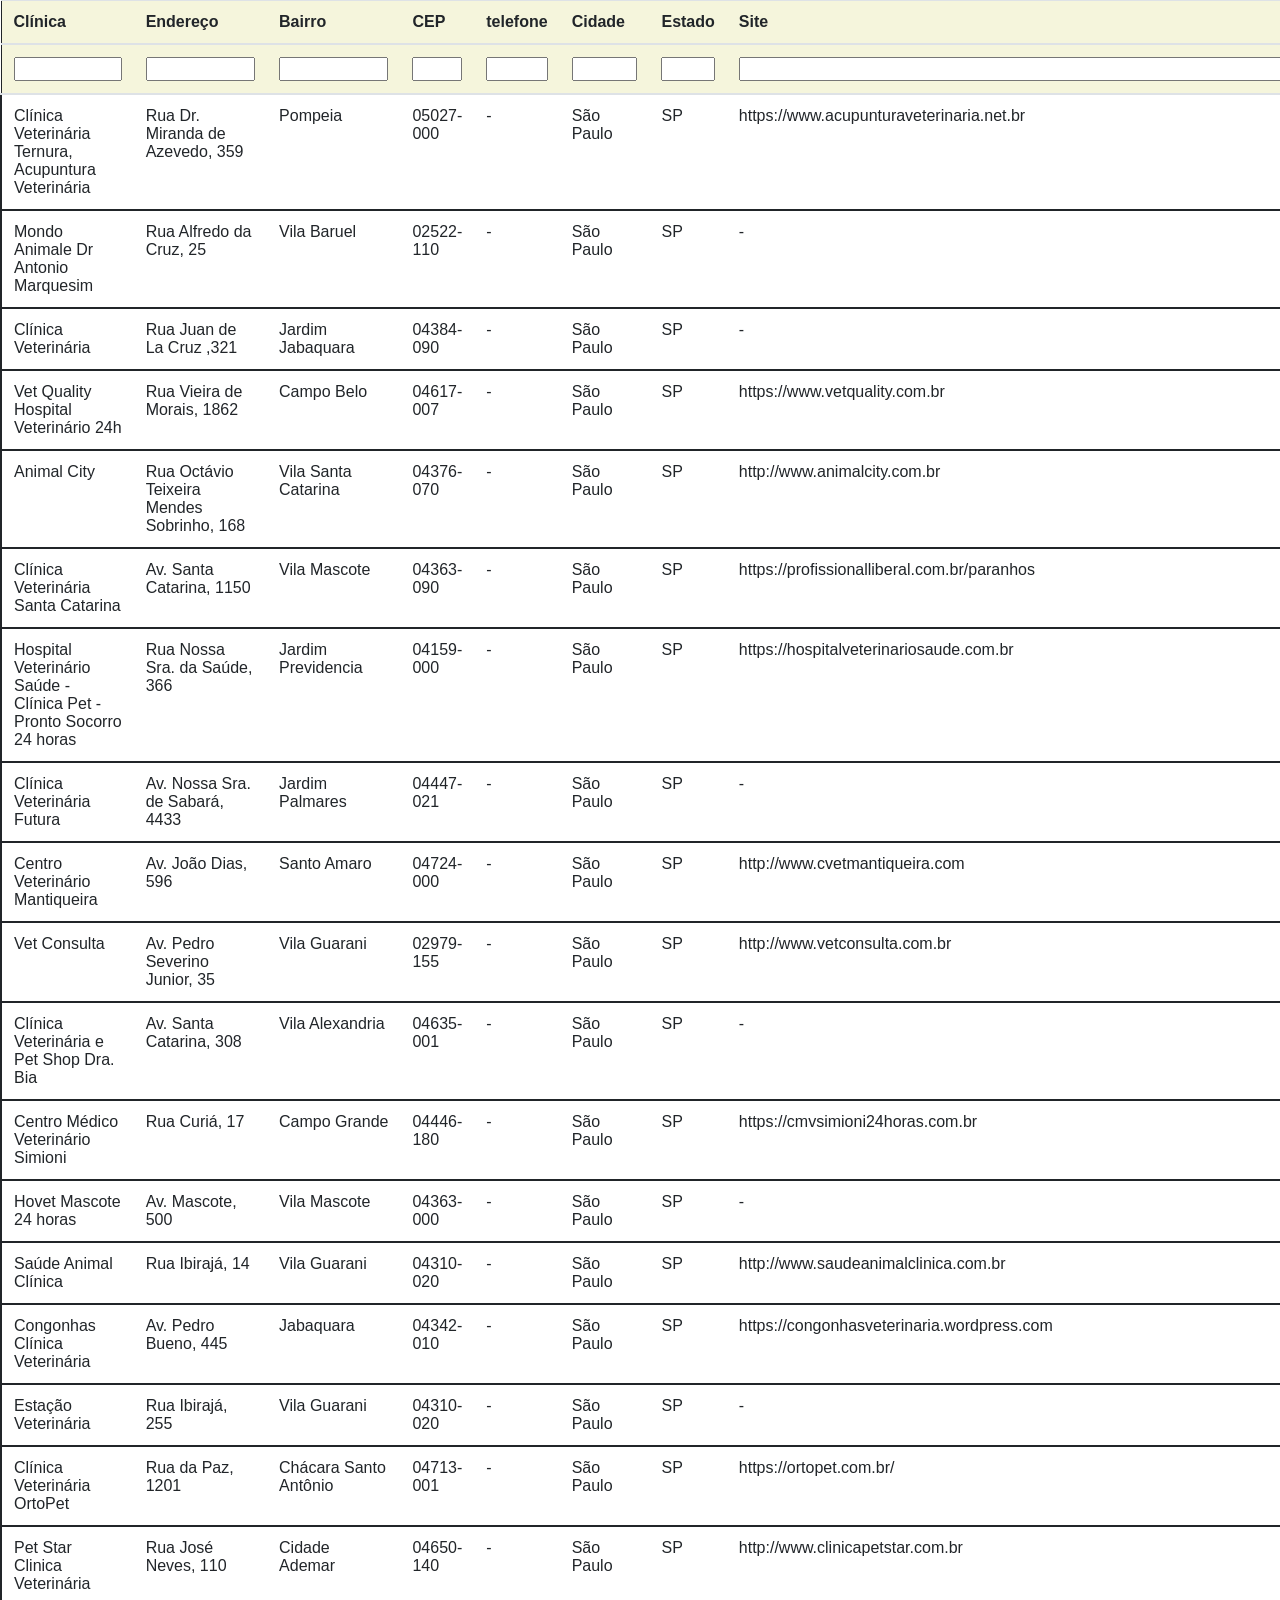
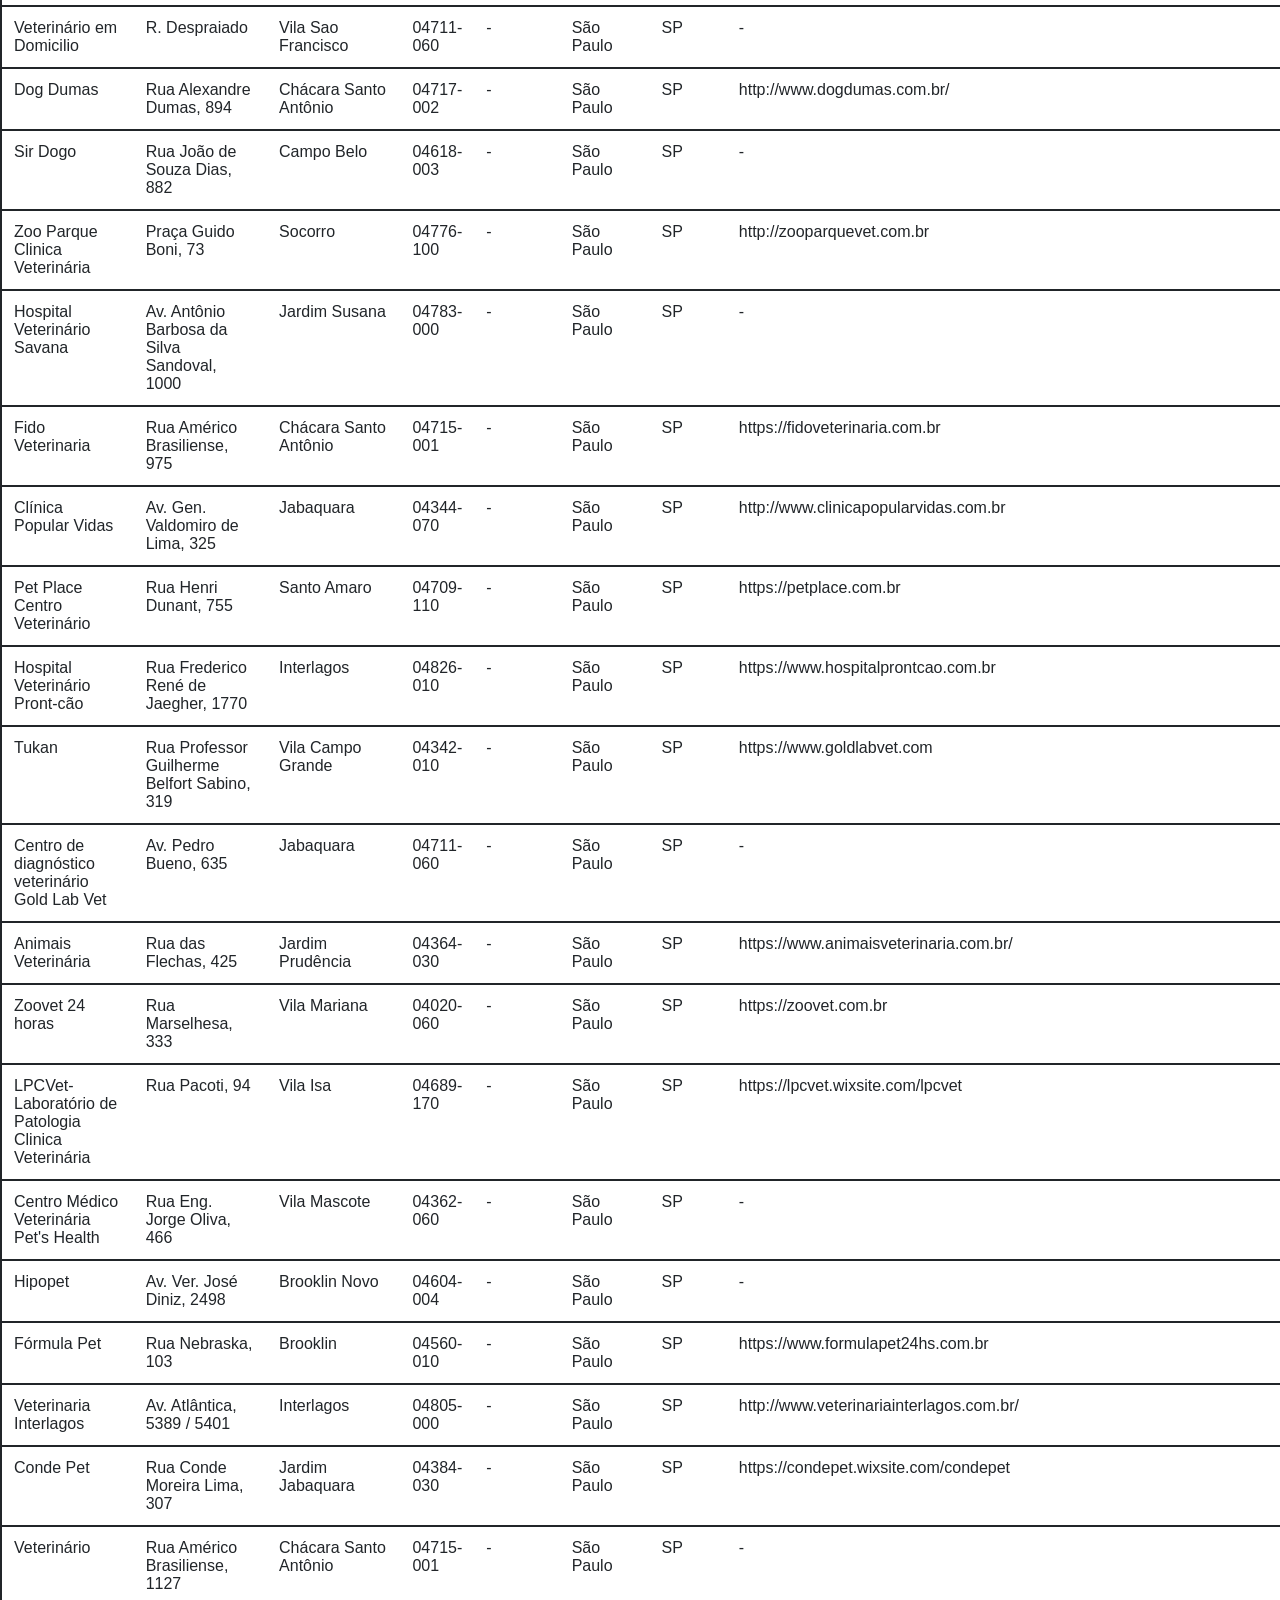
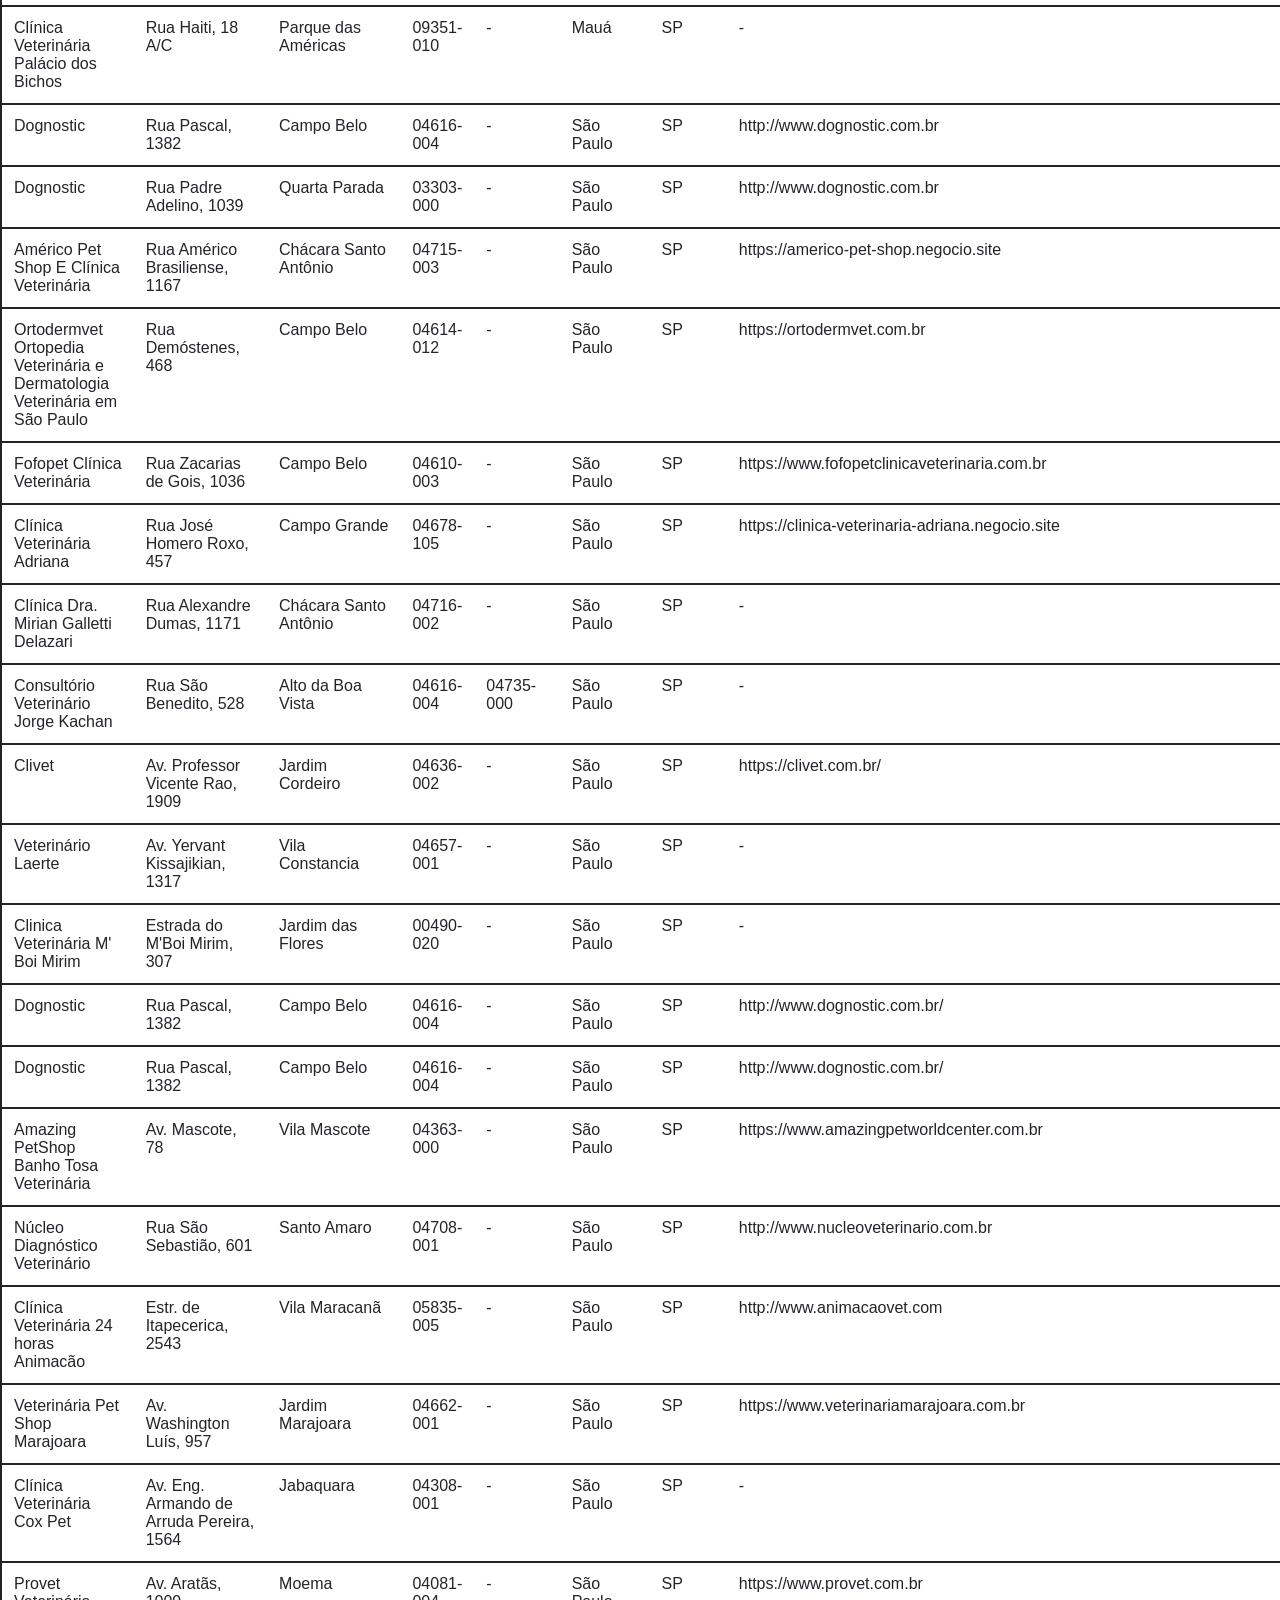
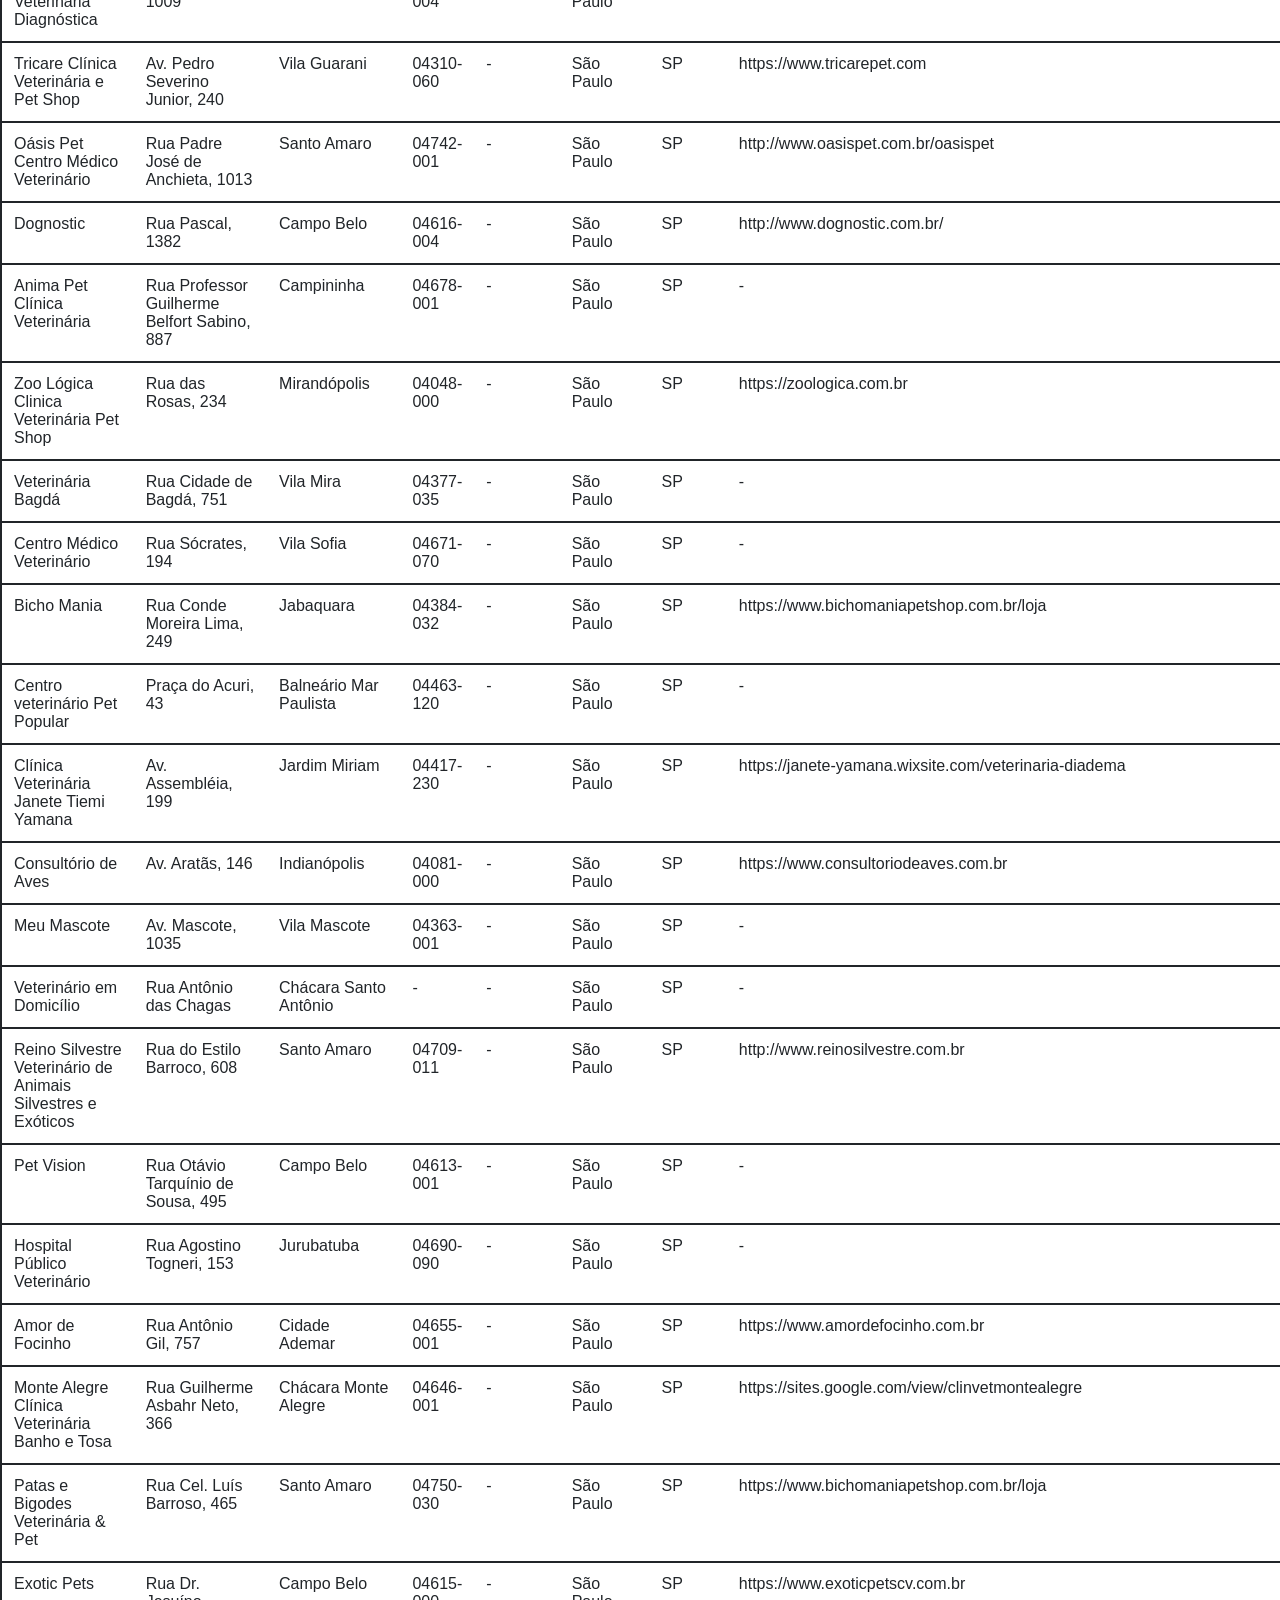
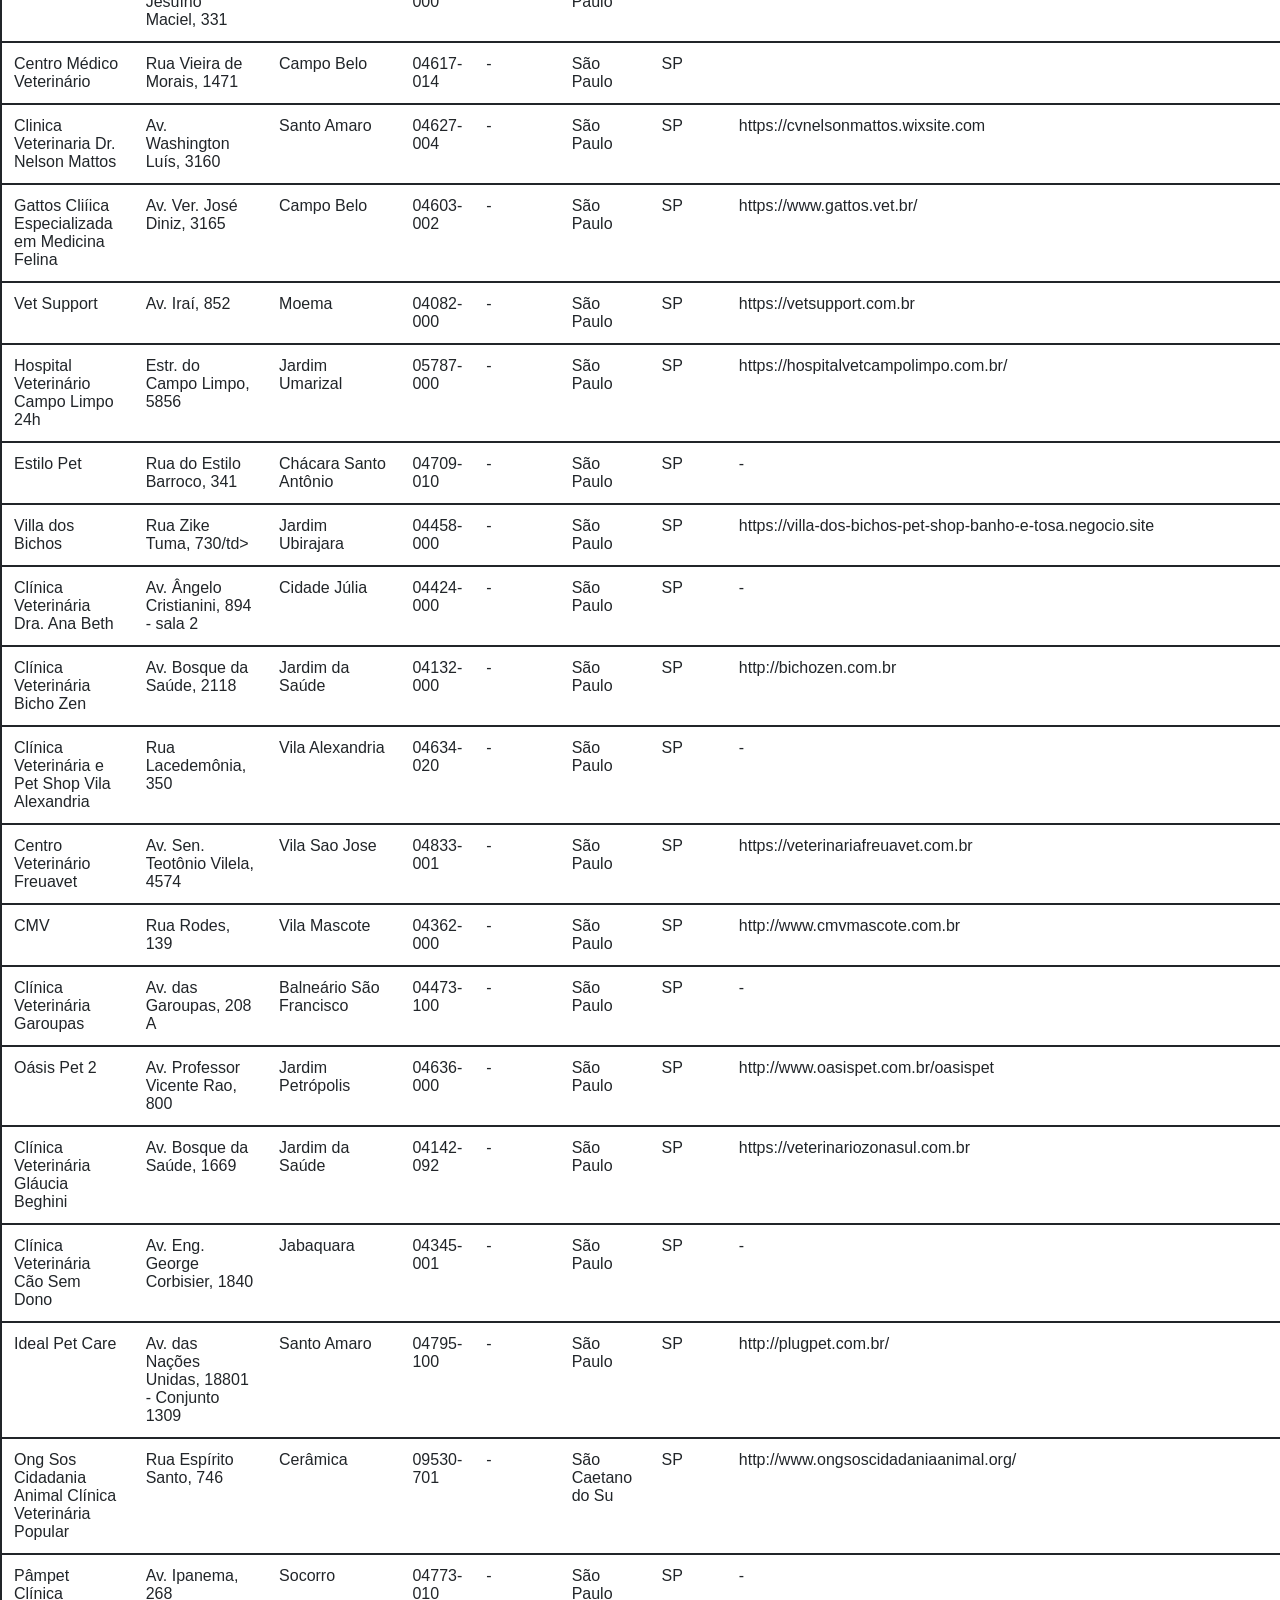
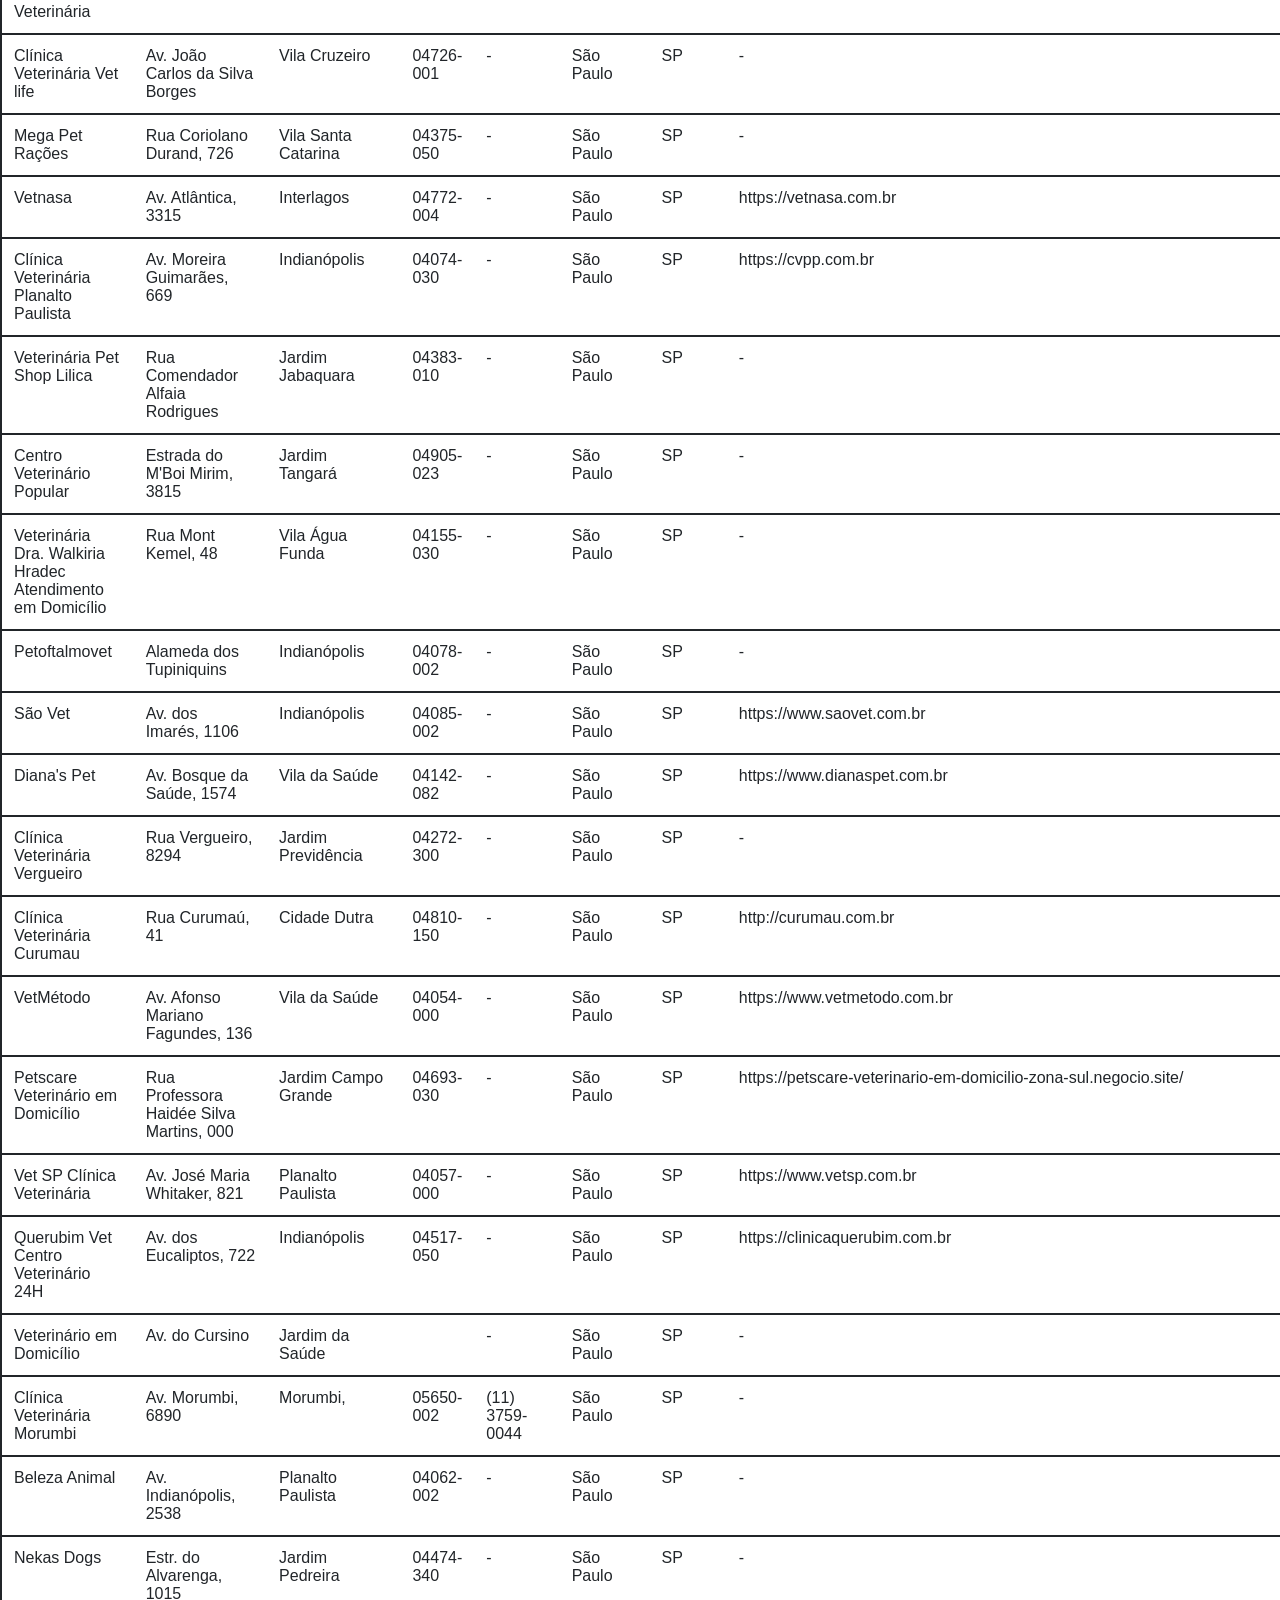
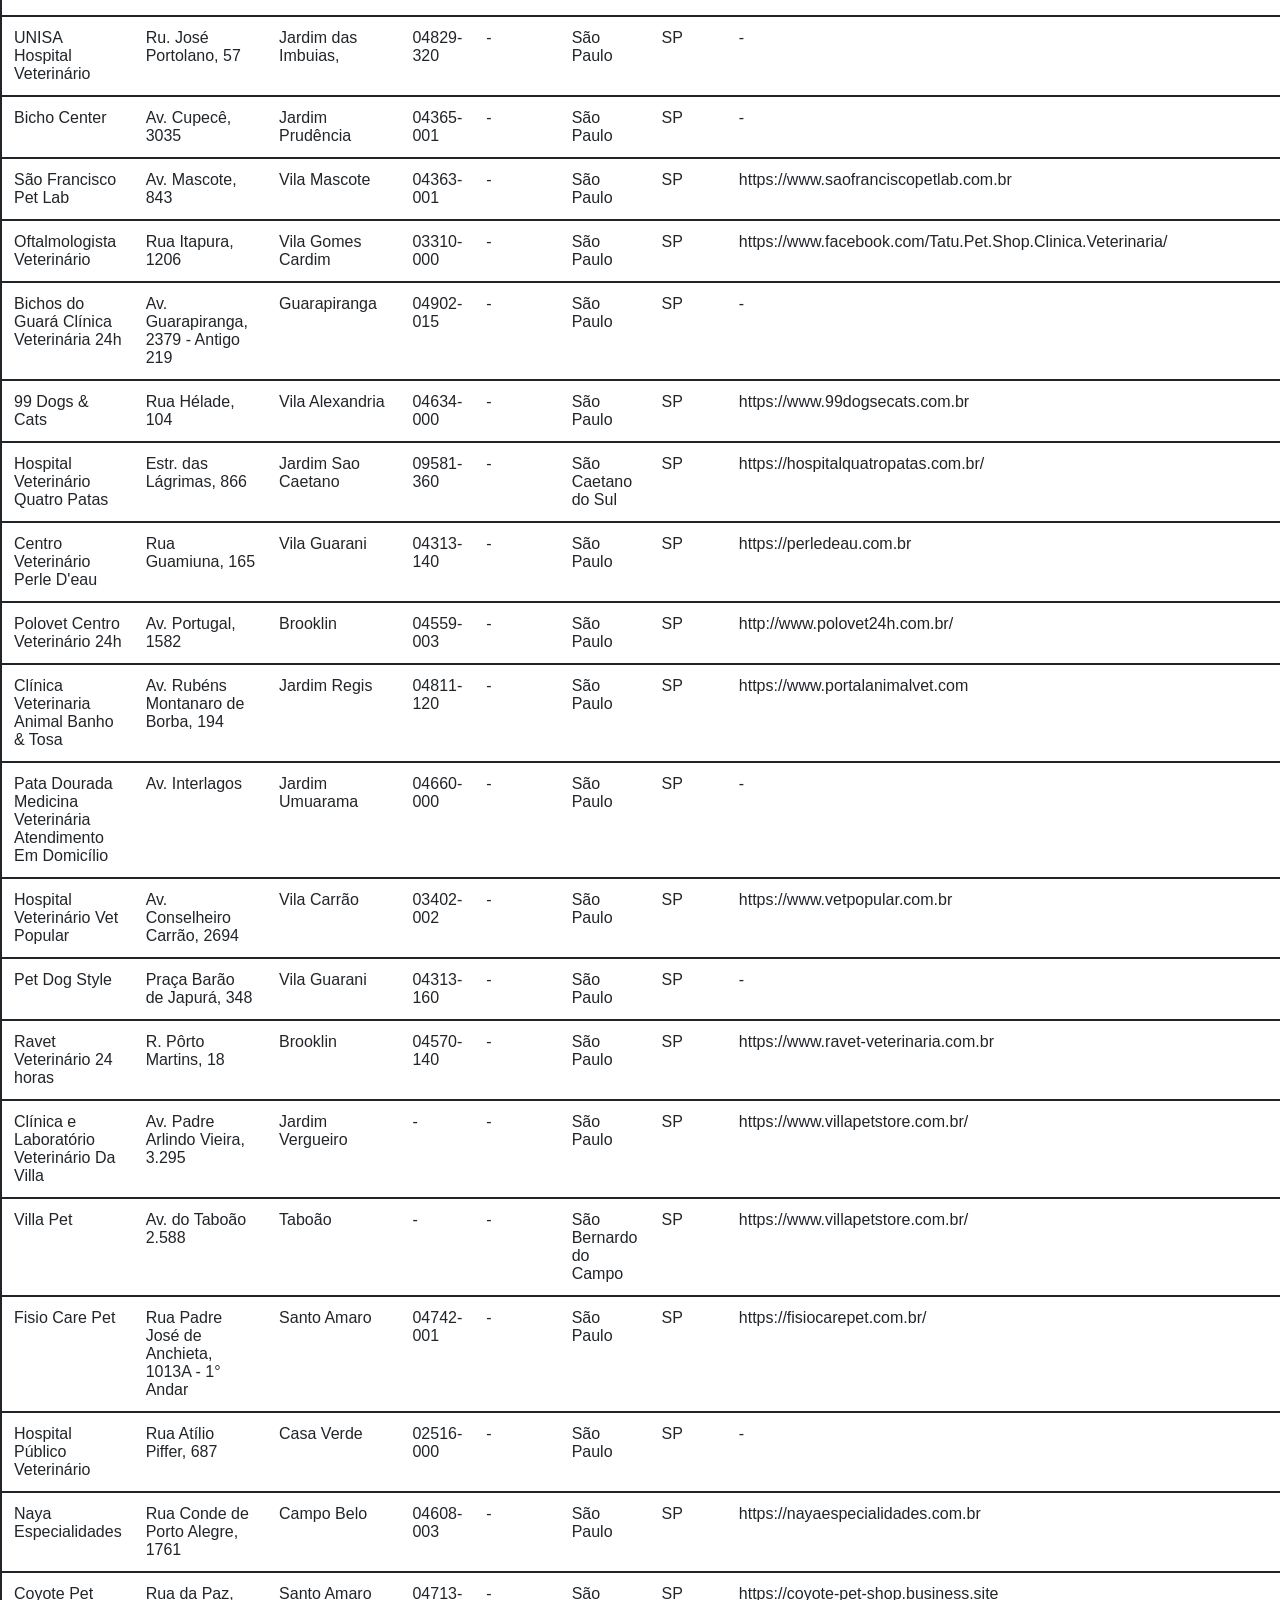
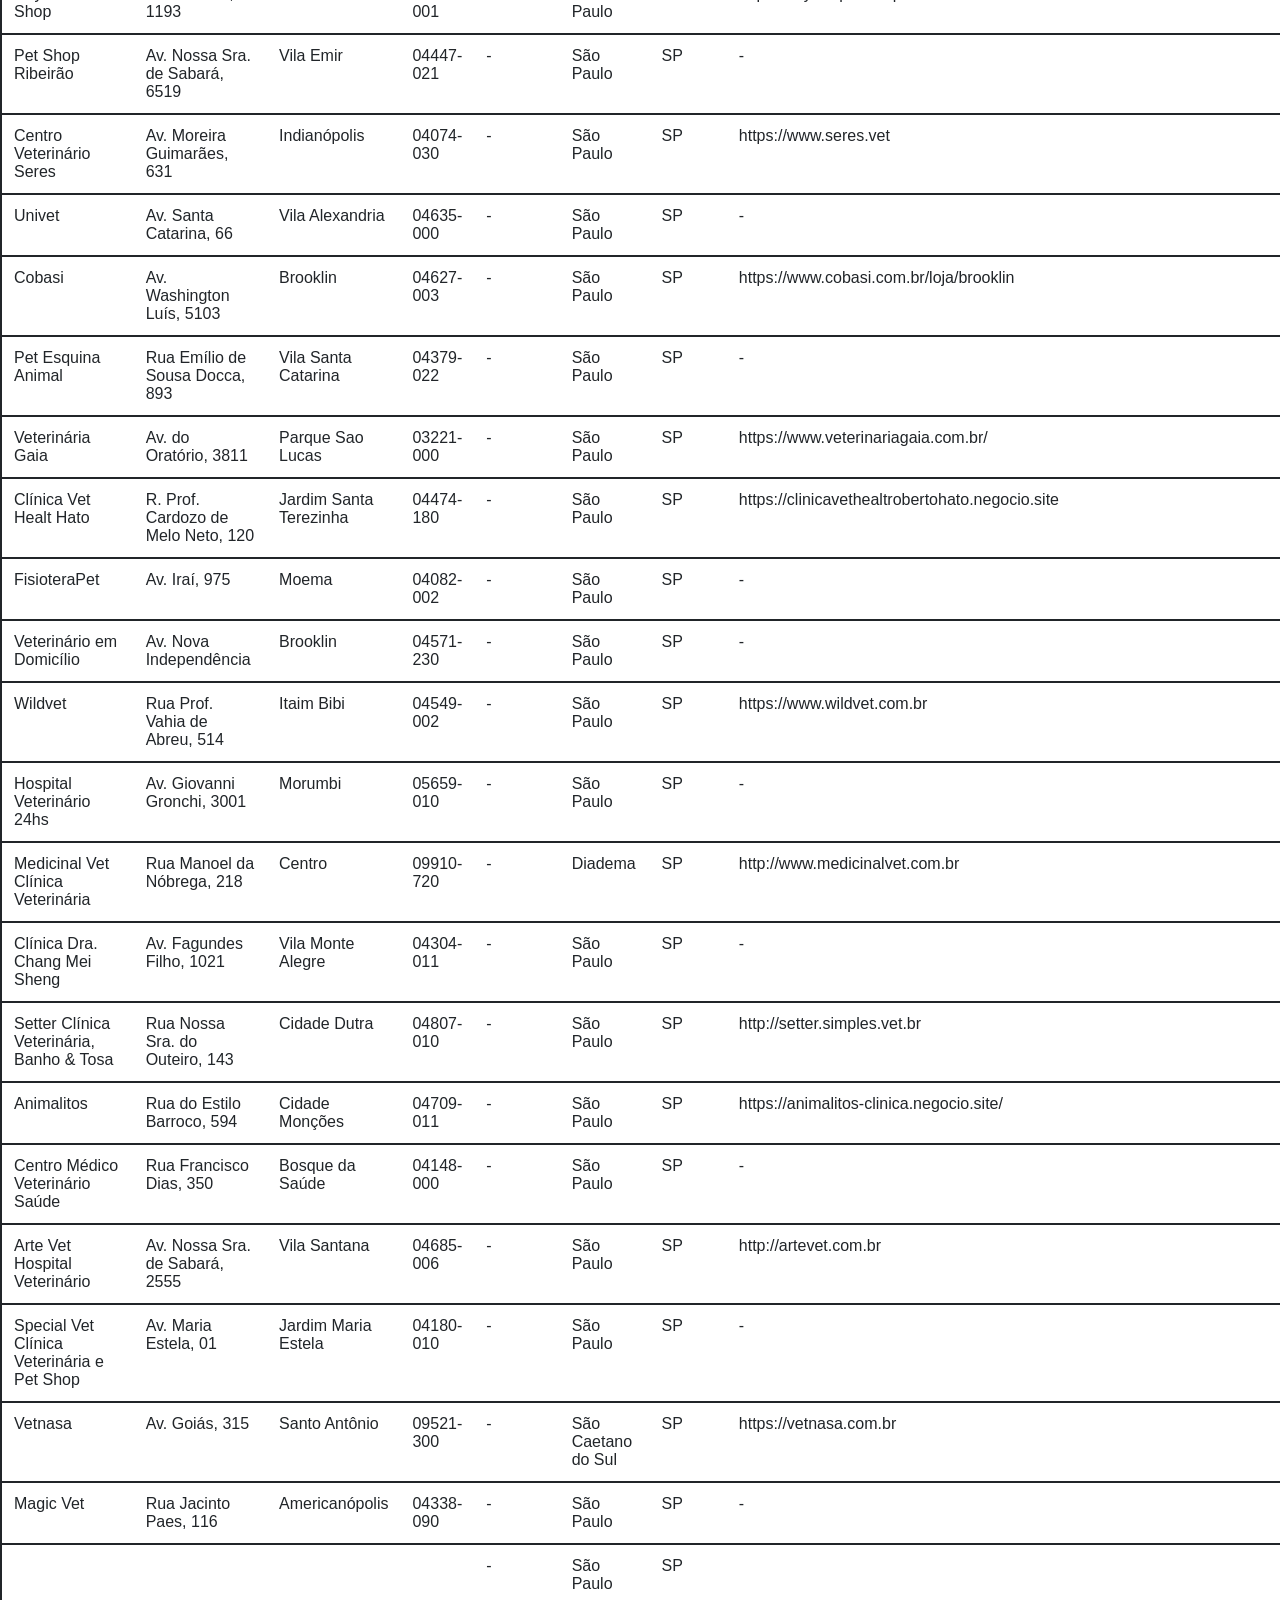
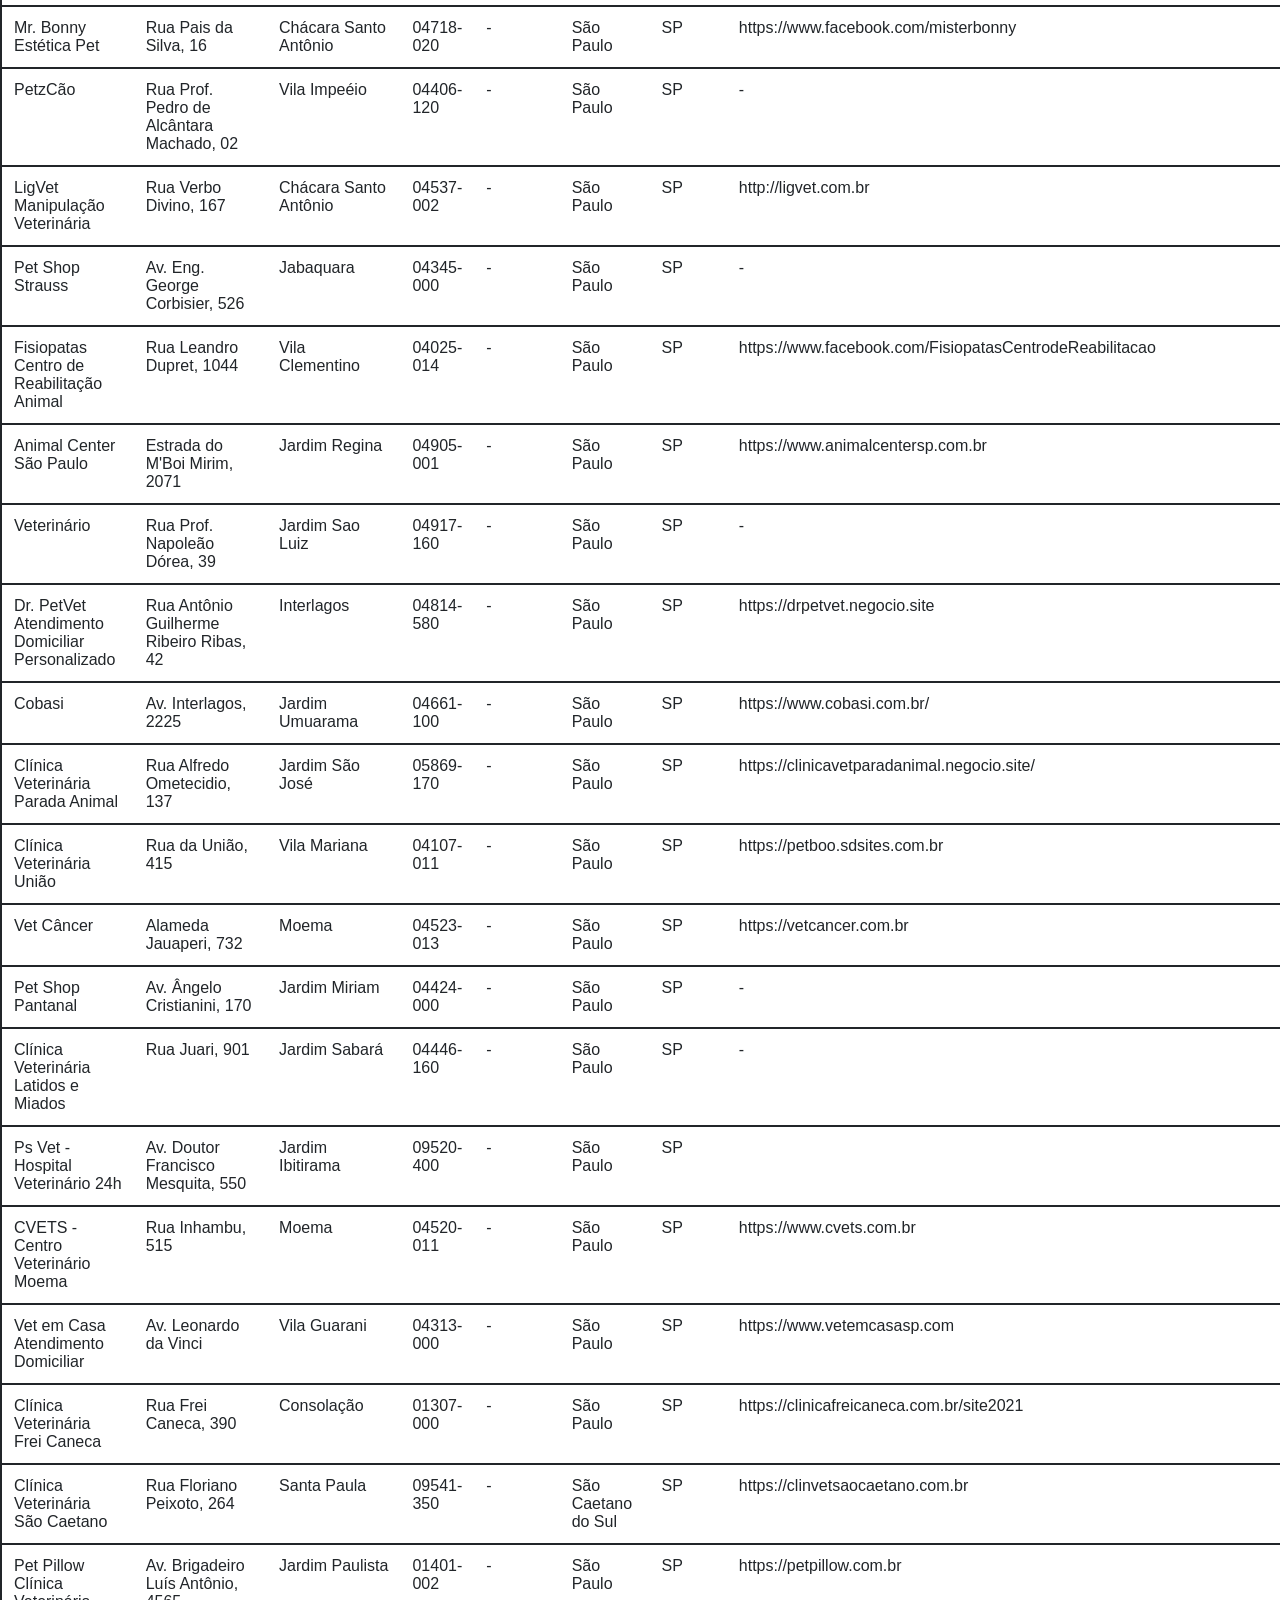
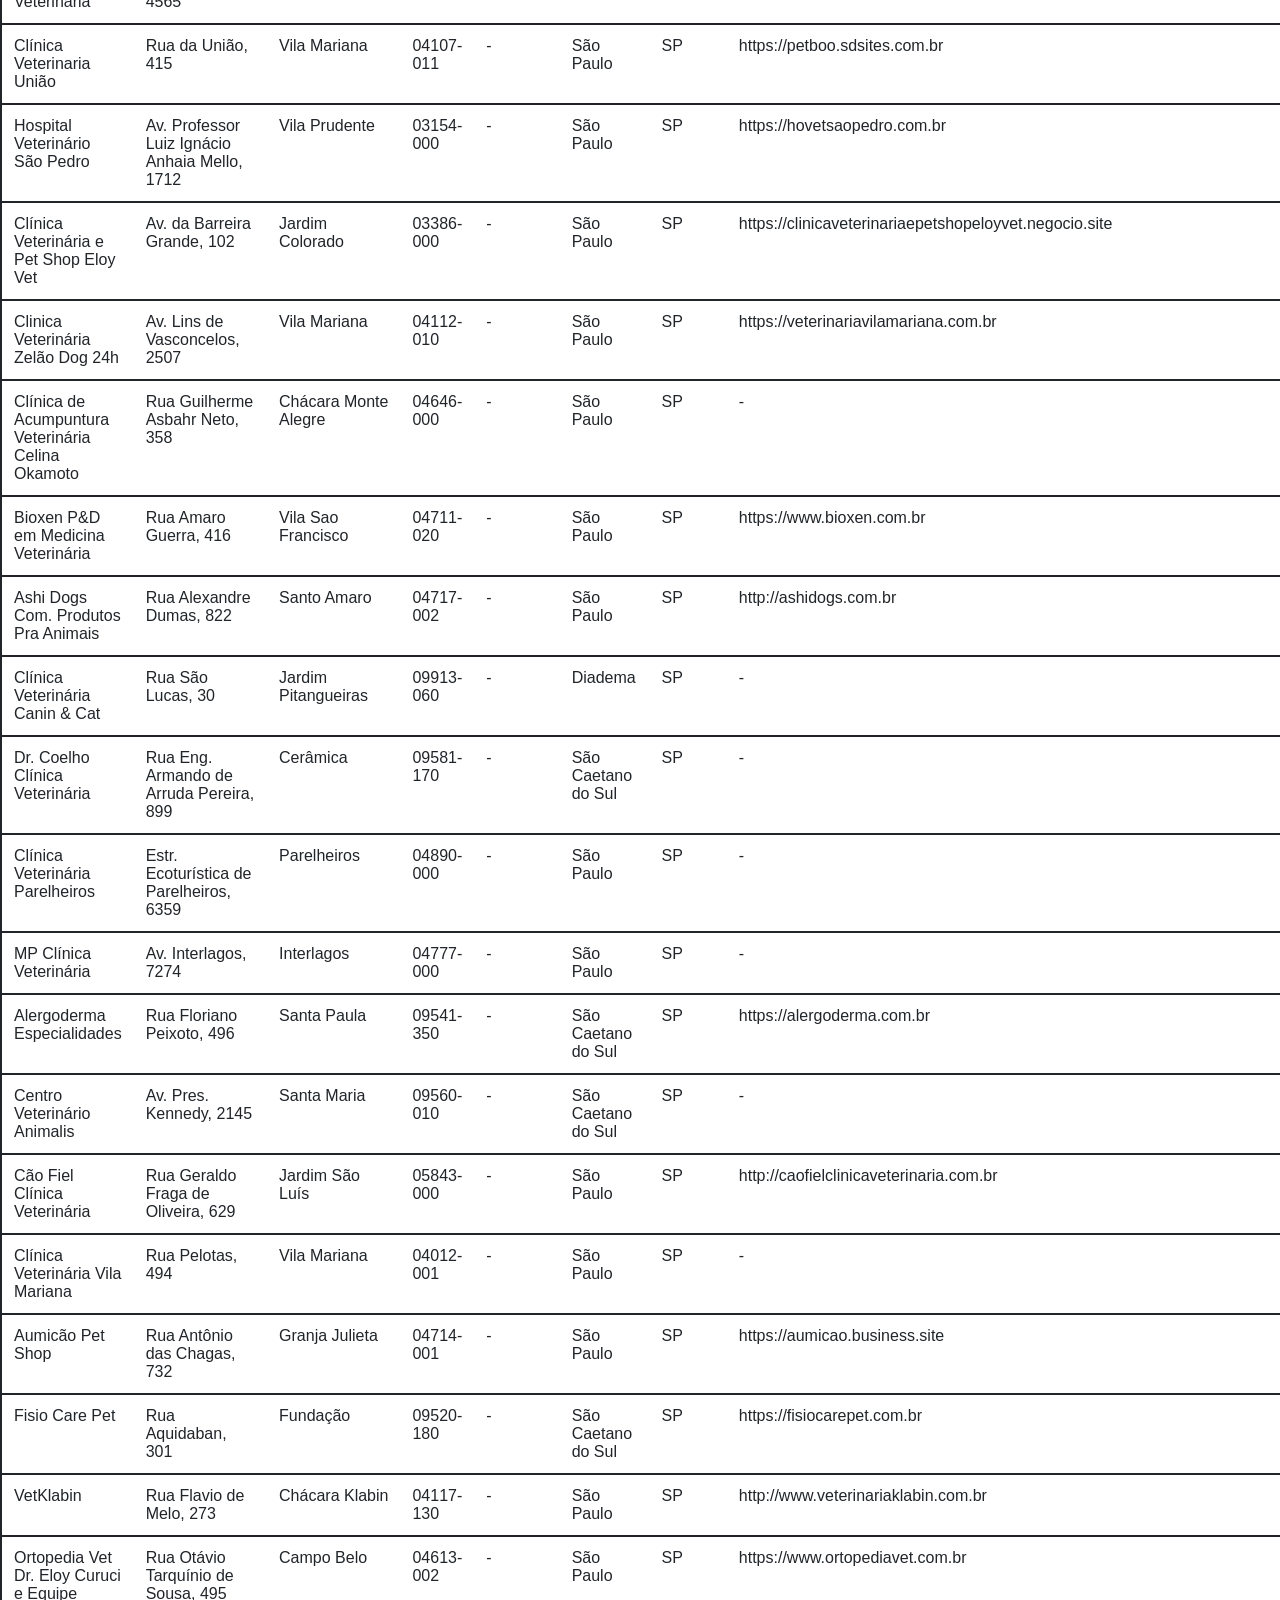
==== commit eda4eef3: "update index.html inclusão de mais clínicas, hospitais, laboratórios, fisioterapia, farmácias e pets" ====
--- a/index.html
+++ b/index.html
@@ -2976,6 +2976,567 @@
                     <td>SP</td>
                     <td>https://www.vetnasa.com.br</td>
                 </tr>  
+                 <tr>
+                    <td>Pet da Praça</td>
+                    <td>Praça Pereira Coutinho, 182</td>
+                    <td>Moema</td>
+                    <td>04510-010</td>
+                    <td>-</td>
+                    <td>São Paulo</td>
+                    <td>SP</td>
+                    <td>-</td>
+                </tr>  
+                <tr>
+                    <td>Espaço Animal Zen</td>
+                    <td>Av. Moema, 365</td>
+                    <td>Moema</td>
+                    <td>04077-021</td>
+                    <td>-</td>
+                    <td>São Paulo</td>
+                    <td>SP</td>
+                    <td>-</td>
+                </tr>  
+                <tr>
+                    <td>Vet Medicina Veterinária Avançada</td>
+                    <td>Av. Indianópolis, 1788</td>
+                    <td>Indianópolis</td>
+                    <td>04062-002</td>
+                    <td>-</td>
+                    <td>São Paulo</td>
+                    <td>SP</td>
+                    <td>http://vetmva.com</td>
+                </tr>  
+                <tr>
+                    <td>Pet Shop Docg Authentic Pet</td>
+                    <td>Alameda dos Jurupis, 1390</td>
+                    <td>Moema</td>
+                    <td>04088-003</td>
+                    <td>-</td>
+                    <td>São Paulo</td>
+                    <td>SP</td>
+                    <td>-</td>
+                </tr>  
+                <tr>
+                    <td>Mateus Assis Veterinário em Domicílio</td>
+                    <td>Rua Leopoldo Couto de Magalhães Júnior, 1316</td>
+                    <td>Moema</td>
+                    <td>04542-001</td>
+                    <td>-</td>
+                    <td>São Paulo</td>
+                    <td>SP</td>
+                    <td>https://sites.google.com/view/veterinariomateusassis</td>
+                </tr>  
+                <tr>
+                    <td>Mundo Vet</td>
+                    <td>Rua Dr. Ernâni Pereira, 108</td>
+                    <td>Vila Nova Conceição</td>
+                    <td>04513-010</td>
+                    <td>-</td>
+                    <td>São Paulo</td>
+                    <td>SP</td>
+                    <td>https://www.mundovetsp.com.br</td>
+                </tr>  
+                <tr>
+                    <td>São Paulo Fashion Dog</td>
+                    <td>Rua Pintassilgo, 152</td>
+                    <td>Moema</td>
+                    <td>04514-030</td>
+                    <td>-</td>
+                    <td>São Paulo</td>
+                    <td>SP</td>
+                    <td>-</td>
+                </tr>  
+                <tr>
+                    <td>Clínica Veterinária Kerbauy</td>
+                    <td>Av. República do Líbano, 2091</td>
+                    <td>Moema</td>
+                    <td>04501-003</td>
+                    <td>-</td>
+                    <td>São Paulo</td>
+                    <td>SP</td>
+                    <td>-</td>
+                </tr>  
+                <tr>
+                    <td>Centro de Reabilitação Veterinária Flor de Lótus</td>
+                    <td>Av. Rouxinol, 619</td>
+                    <td>Indianópolis</td>
+                    <td>04516-001</td>
+                    <td>-</td>
+                    <td>São Paulo</td>
+                    <td>SP</td>
+                    <td>-</td>
+                </tr>  
+                <tr>
+                    <td>+VET Prevenção Veterinária</td>
+                    <td>Rua Dr. Jesuíno Maciel, 1721</td>
+                    <td>Campo Belo</td>
+                    <td>04615-005</td>
+                    <td>-</td>
+                    <td>São Paulo</td>
+                    <td>SP</td>
+                    <td>http://www.maisvetprevencao.com.br</td>
+                </tr>  
+                <tr>
+                    <td>Pet Blue Care</td>
+                    <td>Rua Antônio de Macedo Soares, 1427</td>
+                    <td>Campo Belo</td>
+                    <td>04607-003</td>
+                    <td>-</td>
+                    <td>São Paulo</td>
+                    <td>SP</td>
+                    <td>http://www.petbluecare.com.br</td>
+                </tr>  
+                <tr>
+                    <td>Pet Care Hospital Veterinário</td>
+                    <td>Av. Giovanni Gronchi, 3001</td>
+                    <td>Paraisópolis</td>
+                    <td>05659-010</td>
+                    <td>(11) 4750-2319</td>
+                    <td>São Paulo</td>
+                    <td>SP</td>
+                    <td>http://www.petcare.com.br</td>
+                </tr>  
+                <tr>
+                    <td>Vet Sênior Clínica Veterinária</td>
+                    <td>Rua Afonso Bandeira de Melo, 226</td>
+                    <td>Campo Belo</td>
+                    <td>04613-060</td>
+                    <td>-</td>
+                    <td>São Paulo</td>
+                    <td>SP</td>
+                    <td>https://vet-senior-clinica-veterinaria.negocio.site</td>
+                </tr>  
+                <tr>
+                    <td>Centro Veterinário Queté</td>
+                    <td>Av. Nova Independência, 760</td>
+                    <td>Brooklin</td>
+                    <td>04570-001</td>
+                    <td>-</td>
+                    <td>São Paulo</td>
+                    <td>SP</td>
+                    <td>https://www.cvquete.com.br</td>
+                </tr>  
+                <tr>
+                    <td>Pet Shop Filhotes & Cia</td>
+                    <td>Av. Ibirapuera, 3103</td>
+                    <td>Indianópolis</td>
+                    <td>04029-902</td>
+                    <td>-</td>
+                    <td>São Paulo</td>
+                    <td>SP</td>
+                    <td>-</td>
+                </tr>  
+                <tr>
+                    <td>Estação Animal Clínica Veterinária</td>
+                    <td>Rua Leopoldo Couto de Magalhães Júnior, 689</td>
+                    <td>Itaim Bibi</td>
+                    <td>04542-011</td>
+                    <td>-</td>
+                    <td>São Paulo</td>
+                    <td>SP</td>
+                    <td>http://www.estacaoanimal.com.br</td>
+                </tr>  
+                <tr>
+                    <td>Magna Vita</td>
+                    <td>Rua Guararapes, 413</td>
+                    <td>Cidade Monções</td>
+                    <td>04561-000</td>
+                    <td>-</td>
+                    <td>São Paulo</td>
+                    <td>SP</td>
+                    <td>-</td>
+                </tr>  
+                <tr>
+                    <td>U.T.i. Móvel Veterinária e Ambulância Veterinária Osgate</td>
+                    <td>Rua Iraúna, 891</td>
+                    <td>Indianópolis</td>
+                    <td>04518-061</td>
+                    <td>-</td>
+                    <td>São Paulo</td>
+                    <td>SP</td>
+                    <td>-</td>
+                </tr>  
+                <tr>
+                    <td>Soft Dogs E Cats Spa</td>
+                    <td>Av. Divino Salvador, 802</td>
+                    <td>Planalto Paulista</td>
+                    <td>04078-010</td>
+                    <td>-</td>
+                    <td>São Paulo</td>
+                    <td>SP</td>
+                    <td>https://softdogsecats.com.br</td>
+                </tr>  
+                <tr>
+                    <td>Mundo Animal</td>
+                    <td>Av. Rouxinol, 804</td>
+                    <td>Moema</td>
+                    <td>04516-001</td>
+                    <td>-</td>
+                    <td>São Paulo</td>
+                    <td>SP</td>
+                    <td>https://website--5977446418780977261145-petstore.negocio.site</td>
+                </tr>  
+                <tr>
+                    <td>Pração Moema</td>
+                    <td>Alameda dos Aicás, 1190</td>
+                    <td>Moema</td>
+                    <td>04086-003</td>
+                    <td>-</td>
+                    <td>São Paulo</td>
+                    <td>SP</td>
+                    <td>http://www.pracaomoema.com.br</td>
+                </tr>  
+                <tr>
+                    <td>Pet Station</td>
+                    <td>Av. Moema, 365</td>
+                    <td>Planalto Paulista</td>
+                    <td>04077-022</td>
+                    <td>-</td>
+                    <td>São Paulo</td>
+                    <td>SP</td>
+                    <td>https://petstation.com.br</td>
+                </tr>  
+                <tr>
+                    <td>Dra. Claudia Winston Atendimento Veterinário Domiciliar</td>
+                    <td>Av. Pavão, 950</td>
+                    <td>Moema</td>
+                    <td>04516-012</td>
+                    <td>-</td>
+                    <td>São Paulo</td>
+                    <td>SP</td>
+                    <td>-</td>
+                </tr>  
+                <tr>
+                    <td>Zello Animal</td>
+                    <td>Av. Sabiá, 814</td>
+                    <td>Indianópolis</td>
+                    <td>04515-001</td>
+                    <td>-</td>
+                    <td>São Paulo</td>
+                    <td>SP</td>
+                    <td>http://www.zelloanimal.com.br</td>
+                </tr>  
+                <tr>
+                    <td>VetRAAS Especialidades Veterinárias</td>
+                    <td>Rua São João Brito, 66</td>
+                    <td>Cidade Monções</td>
+                    <td>04566-070</td>
+                    <td>-</td>
+                    <td>São Paulo</td>
+                    <td>SP</td>
+                    <td>-</td>
+                </tr>  
+                <tr>
+                    <td>Centro Veterinário Seres</td>
+                    <td>Av. Dr. Ricardo Jafet, 1750</td>
+                    <td>Vila Mariana</td>
+                    <td>04260-000</td>
+                    <td>-</td>
+                    <td>São Paulo</td>
+                    <td>SP</td>
+                    <td>http://www.seres.vet</td>
+                </tr>  
+                <tr>
+                    <td>Pet da Vila Nova</td>
+                    <td>Rua Diogo Jacome, 42</td>
+                    <td>Moema</td>
+                    <td>04512-000</td>
+                    <td>-</td>
+                    <td>São Paulo</td>
+                    <td>SP</td>
+                    <td>http://www.petdavilanova.com.br</td>
+                </tr>  
+                <tr>
+                    <td>Derme For Pets Dermatologia Veterinária</td>
+                    <td>Rua Nazaré Paulista, 100</td>
+                    <td>Vila Madalena</td>
+                    <td>05448-000</td>
+                    <td>-</td>
+                    <td>São Paulo</td>
+                    <td>SP</td>
+                    <td>http://www.dermeforpets.com.br</td>
+                </tr>  
+                <tr>
+                    <td>Pet Town</td>
+                    <td>Alameda dos Maracatins, 63</td>
+                    <td>Indianópolis</td>
+                    <td>04089-010</td>
+                    <td>-</td>
+                    <td>São Paulo</td>
+                    <td>SP</td>
+                    <td>http://www.pettown.com.br</td>
+                </tr>  
+                <tr>
+                    <td>Animal Dental Odontologia Veterinária</td>
+                    <td>Rua Loefgreen, 155</td>
+                    <td>Vila Clementino</td>
+                    <td>04040-030</td>
+                    <td>-</td>
+                    <td>São Paulo</td>
+                    <td>SP</td>
+                    <td>http://www.animaldental.com.br</td>
+                </tr>  
+                <tr>
+                    <td>PolitiPet Clínica Veterinária e Pet Shop</td>
+                    <td>R. Francisco Preto, 402</td>
+                    <td>Vila Morse</td>
+                    <td>05623-010</td>
+                    <td>(11) 3502-2933</td>
+                    <td>São Paulo</td>
+                    <td>SP</td>
+                    <td>https://www.politipet.com.br</td>
+                </tr>  
+                <tr>
+                    <td>Total Vet</td>
+                    <td>Av. Turmalina, 133</td>
+                    <td>Aclimação</td>
+                    <td>01531-020</td>
+                    <td>-</td>
+                    <td>São Paulo</td>
+                    <td>SP</td>
+                    <td>http://www.totalvet.com.br</td>
+                </tr>  
+                <tr>
+                    <td>Hey Bicho Clínica Veterinária Banho e Tosa</td>
+                    <td>Rua Anatole France, 440</td>
+                    <td>Vila Moinho Velho</td>
+                    <td>04283-050</td>
+                    <td>-</td>
+                    <td>São Paulo</td>
+                    <td>SP</td>
+                    <td>http://heybicho.com</td>
+                </tr>  
+                <tr>
+                    <td>Naya Cardiologia Veterinária</td>
+                    <td>Rua Santa Verônica, 140</td>
+                    <td>Brooklin</td>
+                    <td>04557-040</td>
+                    <td>-</td>
+                    <td>São Paulo</td>
+                    <td>SP</td>
+                    <td>https://nayacardiovet.com.br</td>
+                </tr>  
+                <tr>
+                    <td>Veterinária Cães e Gatos</td>
+                    <td>Rua Pereira Stéfano, 226</td>
+                    <td>Vila da Saúde</td>
+                    <td>04144-070</td>
+                    <td>-</td>
+                    <td>São Paulo</td>
+                    <td>SP</td>
+                    <td>-</td>
+                </tr>  
+                <tr>
+                    <td>VetRecovery</td>
+                    <td>Av. Miguel Estéfno, 785</td>
+                    <td>Vila da Saúde</td>
+                    <td>04301-011</td>
+                    <td>-</td>
+                    <td>São Paulo</td>
+                    <td>SP</td>
+                    <td>http://www.vetrecovery.com.br</td>
+                </tr>  
+                <tr>
+                    <td>Estação Zoo</td>
+                    <td>Rua Loefgren, 1484</td>
+                    <td>Vila Mariana</td>
+                    <td>04040-002</td>
+                    <td>-</td>
+                    <td>São Paulo</td>
+                    <td>SP</td>
+                    <td>http://www.estacaozoo.com.br</td>
+                </tr>  
+                <tr>
+                    <td>Espaço Animal Zen Reabilitação e Medicina Veterinária Integrativa</td>
+                    <td>Av. Indianópolis, 668</td>
+                    <td>Moema</td>
+                    <td>04062-001</td>
+                    <td>-</td>
+                    <td>São Paulo</td>
+                    <td>SP</td>
+                    <td>-</td>
+                </tr>  
+                <tr>
+                    <td>Moema's Zoo</td>
+                    <td>Av. Jurucê, 903</td>
+                    <td>Moema</td>
+                    <td>04080-013</td>
+                    <td>-</td>
+                    <td>São Paulo</td>
+                    <td>SP</td>
+                    <td>-</td>
+                </tr>  
+                <tr>
+                    <td>Clínica Indvet</td>
+                    <td>Av. Indianópolis 1735</td>
+                    <td>Planalto Paulista</td>
+                    <td>04063-003</td>
+                    <td>-</td>
+                    <td>São Paulo</td>
+                    <td>SP</td>
+                    <td>http://indvet.com.br</td>
+                </tr>  
+                <tr>
+                    <td>Jing Vet Medicina Veterinária Integrativa</td>
+                    <td>Rua Loefgren, 875</td>
+                    <td>Vila Clementino</td>
+                    <td>04040-030</td>
+                    <td>-</td>
+                    <td>São Paulo</td>
+                    <td>SP</td>
+                    <td>http://www.jingvet.com.br</td>
+                </tr>  
+                <tr>
+                    <td>Pet Play Creche, Banho, Tosa, Veterinário e Natação</td>
+                    <td>Rua Demóstenes, 1054</td>
+                    <td>Campo Belo</td>
+                    <td>04614-014</td>
+                    <td>-</td>
+                    <td>São Paulo</td>
+                    <td>SP</td>
+                    <td>http://www.petplay.com.br</td>
+                </tr>  
+                <tr>
+                    <td>Veterinário em Domicílio</td>
+                    <td>Rua Babitonga, 60</td>
+                    <td>Brooklin</td>
+                    <td>04558-060</td>
+                    <td>-</td>
+                    <td>São Paulo</td>
+                    <td>SP</td>
+                    <td>-</td>
+                </tr>  
+                <tr>
+                    <td>Bark Park</td>
+                    <td>Av. Pavão, 950</td>
+                    <td>Indianópolis</td>
+                    <td>04516-012</td>
+                    <td>-</td>
+                    <td>São Paulo</td>
+                    <td>SP</td>
+                    <td>http://www.barkpark.com.br</td>
+                </tr>  
+                <tr>
+                    <td>Pet Care Hospital Veterinário</td>
+                    <td>Av. Pacaembu, 1839</td>
+                    <td>Consolação</td>
+                    <td>01234-001</td>
+                    <td>-</td>
+                    <td>São Paulo</td>
+                    <td>SP</td>
+                    <td>http://www.petcare.com.br</td>
+                </tr>  
+                <tr>
+                    <td>Dra. Erika Denardi Medicina Veterinária a Domicilio</td>
+                    <td>Moema</td>
+                    <td>-</td>
+                    <td></td>
+                    <td>-</td>
+                    <td>São Paulo</td>
+                    <td>SP</td>
+                    <td>-</td>
+                </tr>  
+                <tr>
+                    <td>Smartpet</td>
+                    <td>Rua Diogo Jacome, 400</td>
+                    <td>Vila Nova Conceição</td>
+                    <td>04512-001</td>
+                    <td>-</td>
+                    <td>São Paulo</td>
+                    <td>SP</td>
+                    <td>http://www.smartpet.com.br</td>
+                </tr>  
+                <tr>
+                    <td>Pets em Ação</td>
+                    <td>Rua Inhambu, 1076</td>
+                    <td>Moema</td>
+                    <td>04520-010</td>
+                    <td>-</td>
+                    <td>São Paulo</td>
+                    <td>SP</td>
+                    <td>https://pets-em-acao-unidade-moema.negocio.site</td>
+                </tr>  
+                <tr>
+                    <td>Clínica Veterinária Sr. Gato</td>
+                    <td>Rua Mateus Grou, 56</td>
+                    <td>Pinheiros</td>
+                    <td>05415-040</td>
+                    <td>-</td>
+                    <td>São Paulo</td>
+                    <td>SP</td>
+                    <td>http://www.clinicasrgato.com.br</td>
+                </tr>  
+                <tr>
+                    <td>Clínica Veterinária Bicho Care</td>
+                    <td>Rua do Fico, 269</td>
+                    <td>Ipiranga</td>
+                    <td>04201-000</td>
+                    <td>-</td>
+                    <td>São Paulo</td>
+                    <td>SP</td>
+                    <td>http://www.clinicabichocare.com.br</td>
+                </tr>  
+                <tr>
+                    <td>Centro Veterinário Seres</td>
+                    <td>Av. dos Bandeirantes, 2040</td>
+                    <td>Vila Olímpia</td>
+                    <td>04553-002</td>
+                    <td>-</td>
+                    <td>São Paulo</td>
+                    <td>SP</td>
+                    <td>https://seres.vet</td>
+                </tr>  
+                <tr>
+                    <td>Animal Medical Hospital 24 horas</td>
+                    <td>Estr. Kizaemon Takeuti, 1100 - Loja 1</td>
+                    <td>Jardim Clementino</td>
+                    <td>06775-003</td>
+                    <td>(11) 4139-3922</td>
+                    <td>Taboão da Serra</td>
+                    <td>SP</td>
+                    <td>https://www.google.com/aclk?sa=l&ai=DChcSEwi7o_G8n4bzAhWLDJEKHeSmDxEYABABGgJjZQ&sig=AOD64_1QP59TyVH_yhCmlNd9q5HHGwlnSA&q=&ctype=99&ved=2ahUKEwiJxei8n4bzAhWjlZUCHSk8CZQQhKwBegQIARAc&adurl=</td>
+                </tr>  
+                <tr>
+                    <td>Evet Especialidades Veterinárias</td>
+                    <td>Rua Bairi, 158</td>
+                    <td>Lapa</td>
+                    <td>05059-000</td>
+                    <td>(11) 3554-8637</td>
+                    <td>São Paulo</td>
+                    <td>SP</td>
+                    <td>https://www.google.com/aclk?sa=l&ai=DChcSEwi7o_G8n4bzAhWLDJEKHeSmDxEYABAAGgJjZQ&sig=AOD64_3tYdtr_xaHmKkU0cUWh1GTBobNbw&q=&ctype=99&ved=2ahUKEwiJxei8n4bzAhWjlZUCHSk8CZQQhKwBegQIARAy&adurl=</td>
+                </tr>  
+                <tr>
+                    <td>Ciavet Clínica Veterinária Integrativa</td>
+                    <td>Rua Santo Américo, 190</td>
+                    <td>Morumbi</td>
+                    <td>05629-020</td>
+                    <td>(11) 3744-1505</td>
+                    <td>São Paulo</td>
+                    <td>SP</td>
+                    <td>http://www.ciaveterinaria.com.br</td>
+                </tr>  
+                <tr>
+                    <td>Mundo Zoo</td>
+                    <td>Rua Regente León Kaniefsky, 585</td>
+                    <td>Morumbi</td>
+                    <td>05617-030</td>
+                    <td>(11) 3721-8236</td>
+                    <td>São Paulo</td>
+                    <td>SP</td>
+                    <td>http://www.mundozoo.com.br</td>
+                </tr>  
+                <tr>
+                    <td>Clínica Veterinária Paulista</td>
+                    <td>Av. Jorge João Saad, 673</td>
+                    <td>Morumbi</td>
+                    <td>05618-001</td>
+                    <td>(11) 3743-2929</td>
+                    <td>São Paulo</td>
+                    <td>SP</td>
+                    <td>-</td>
+                </tr>  
+
 
             </tbody>
         </table>
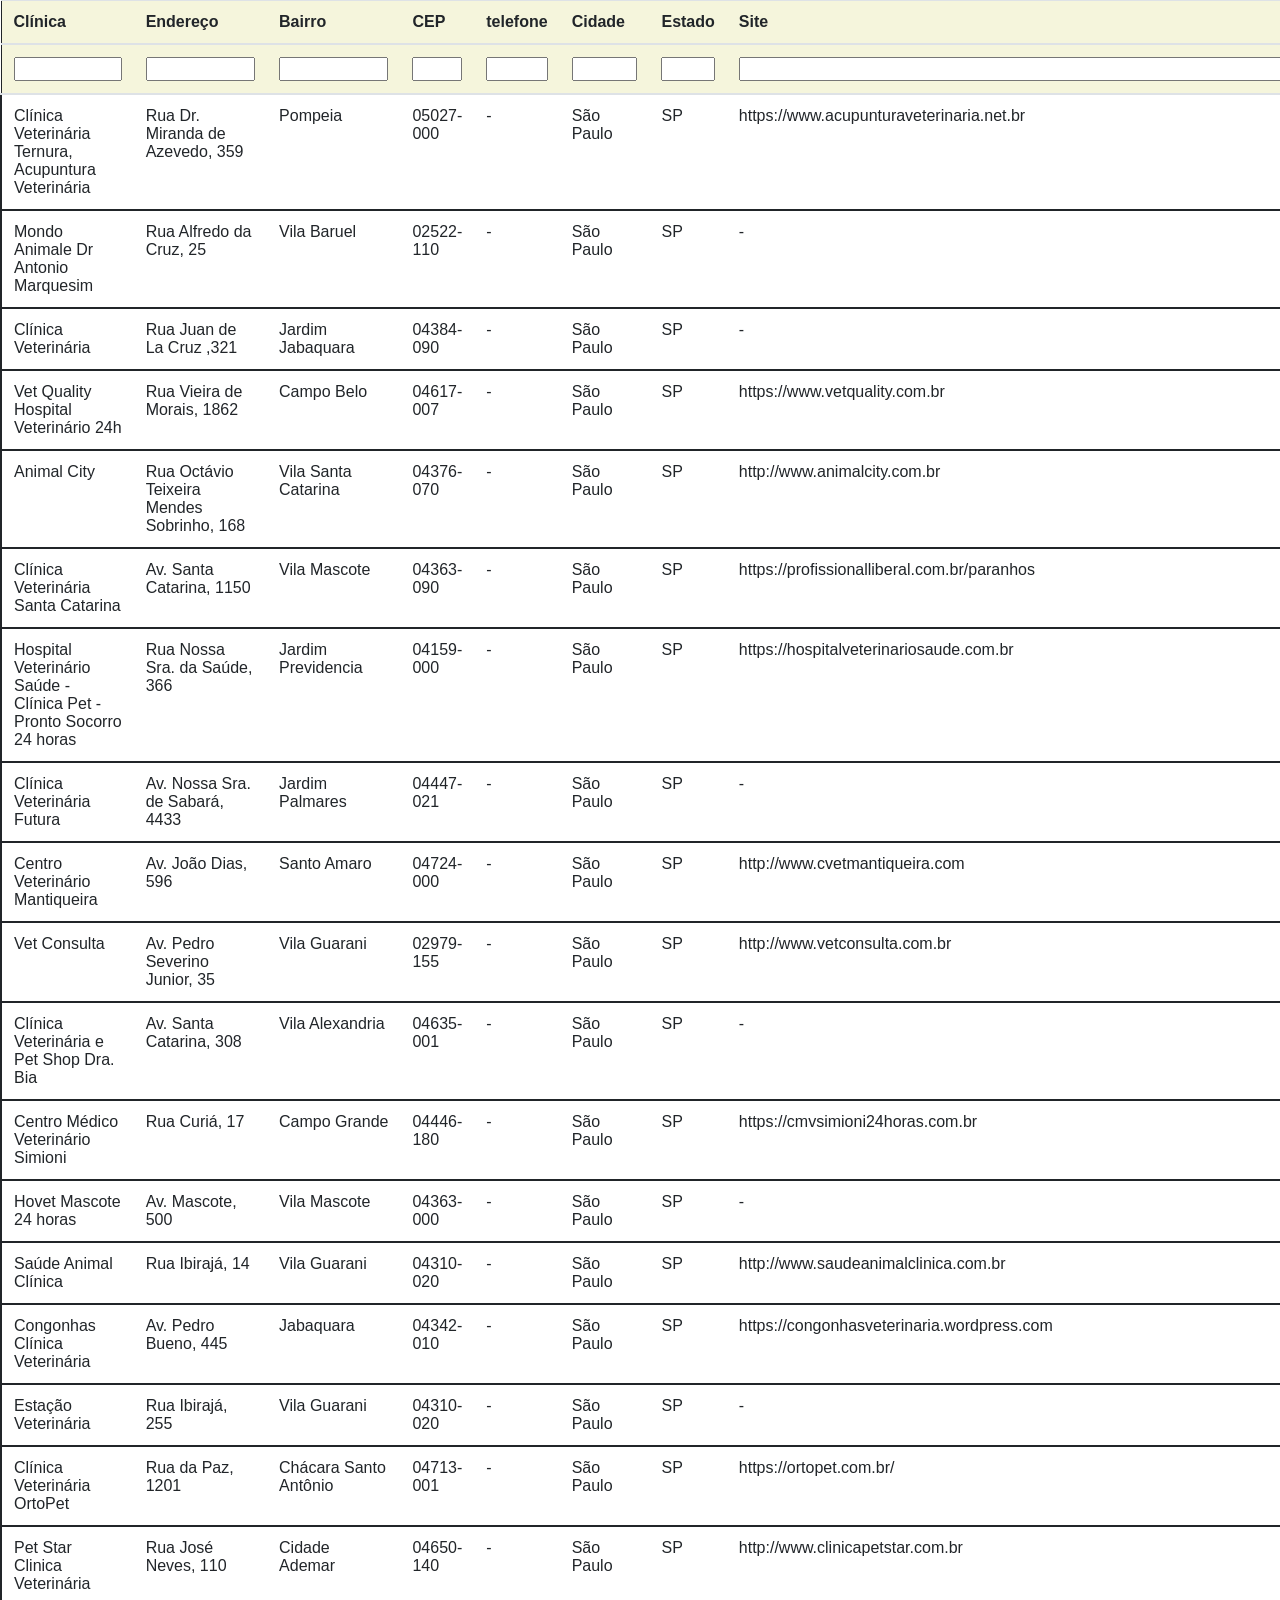
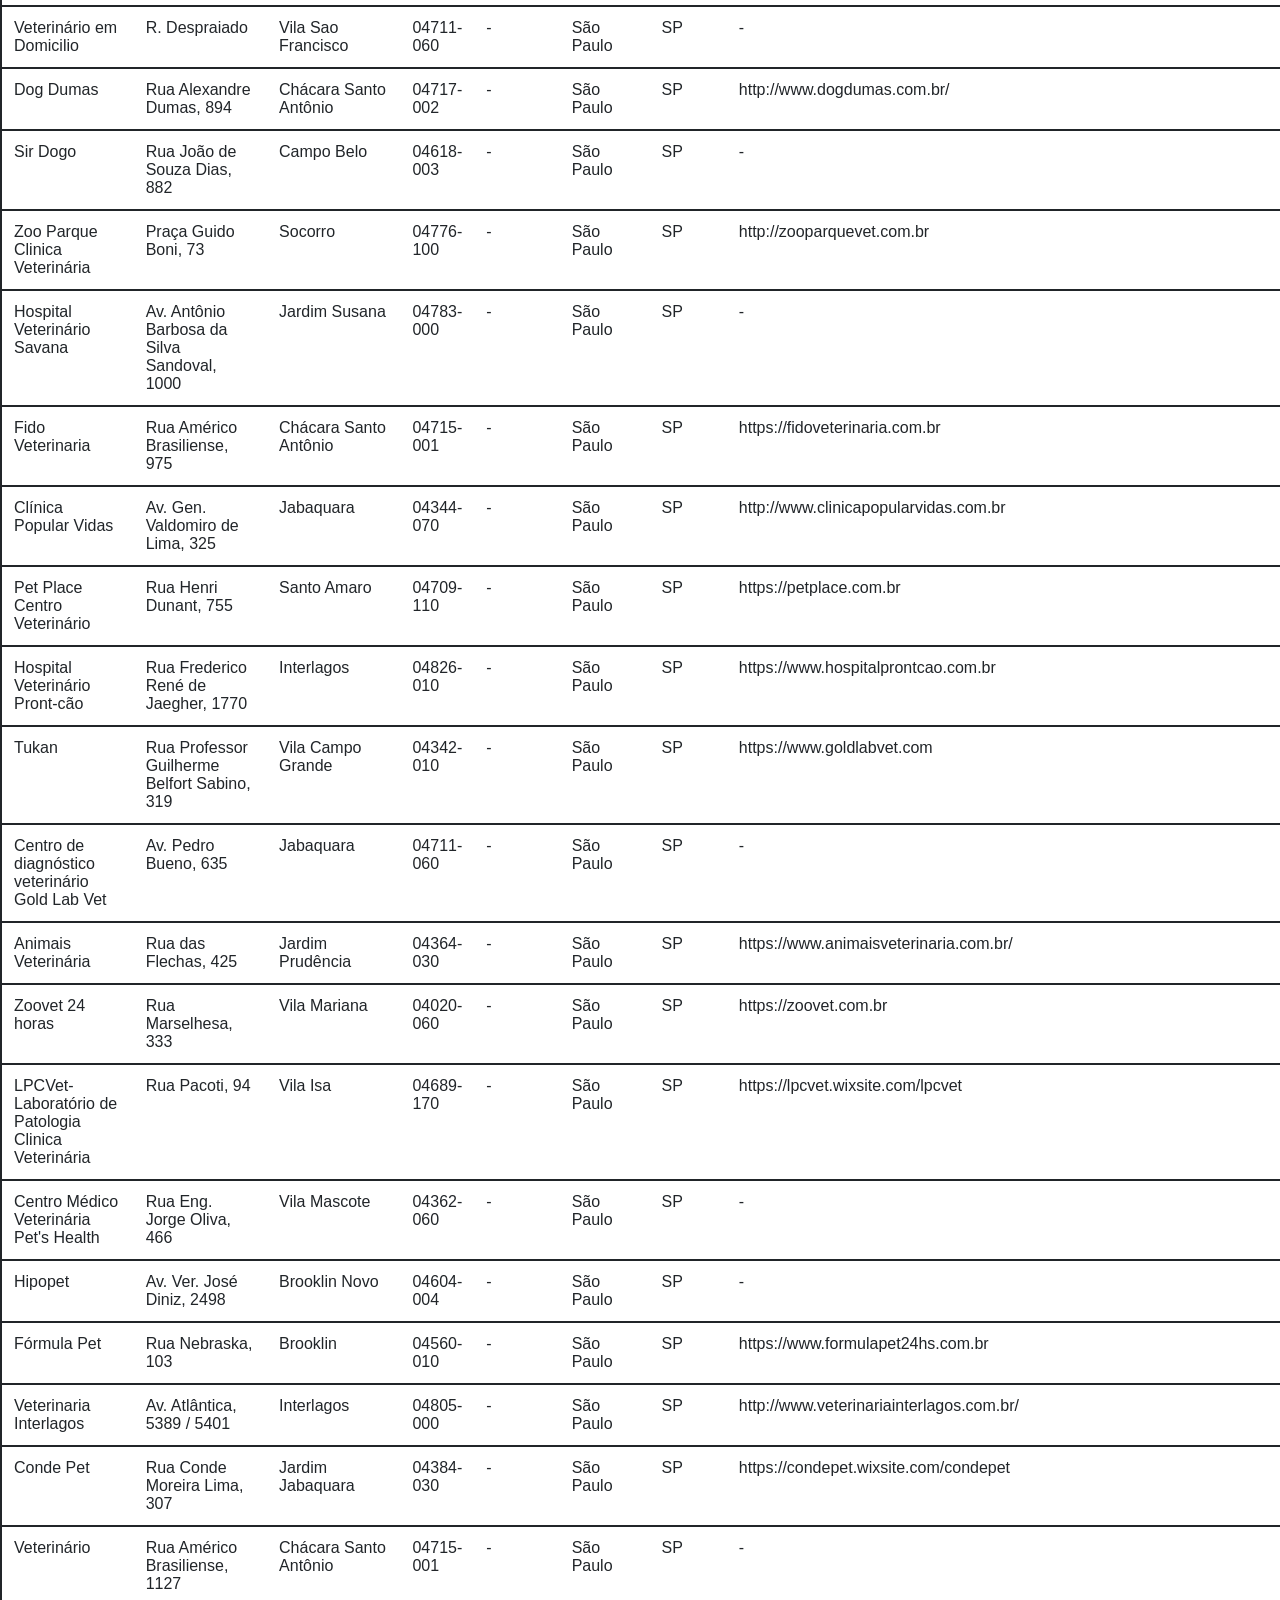
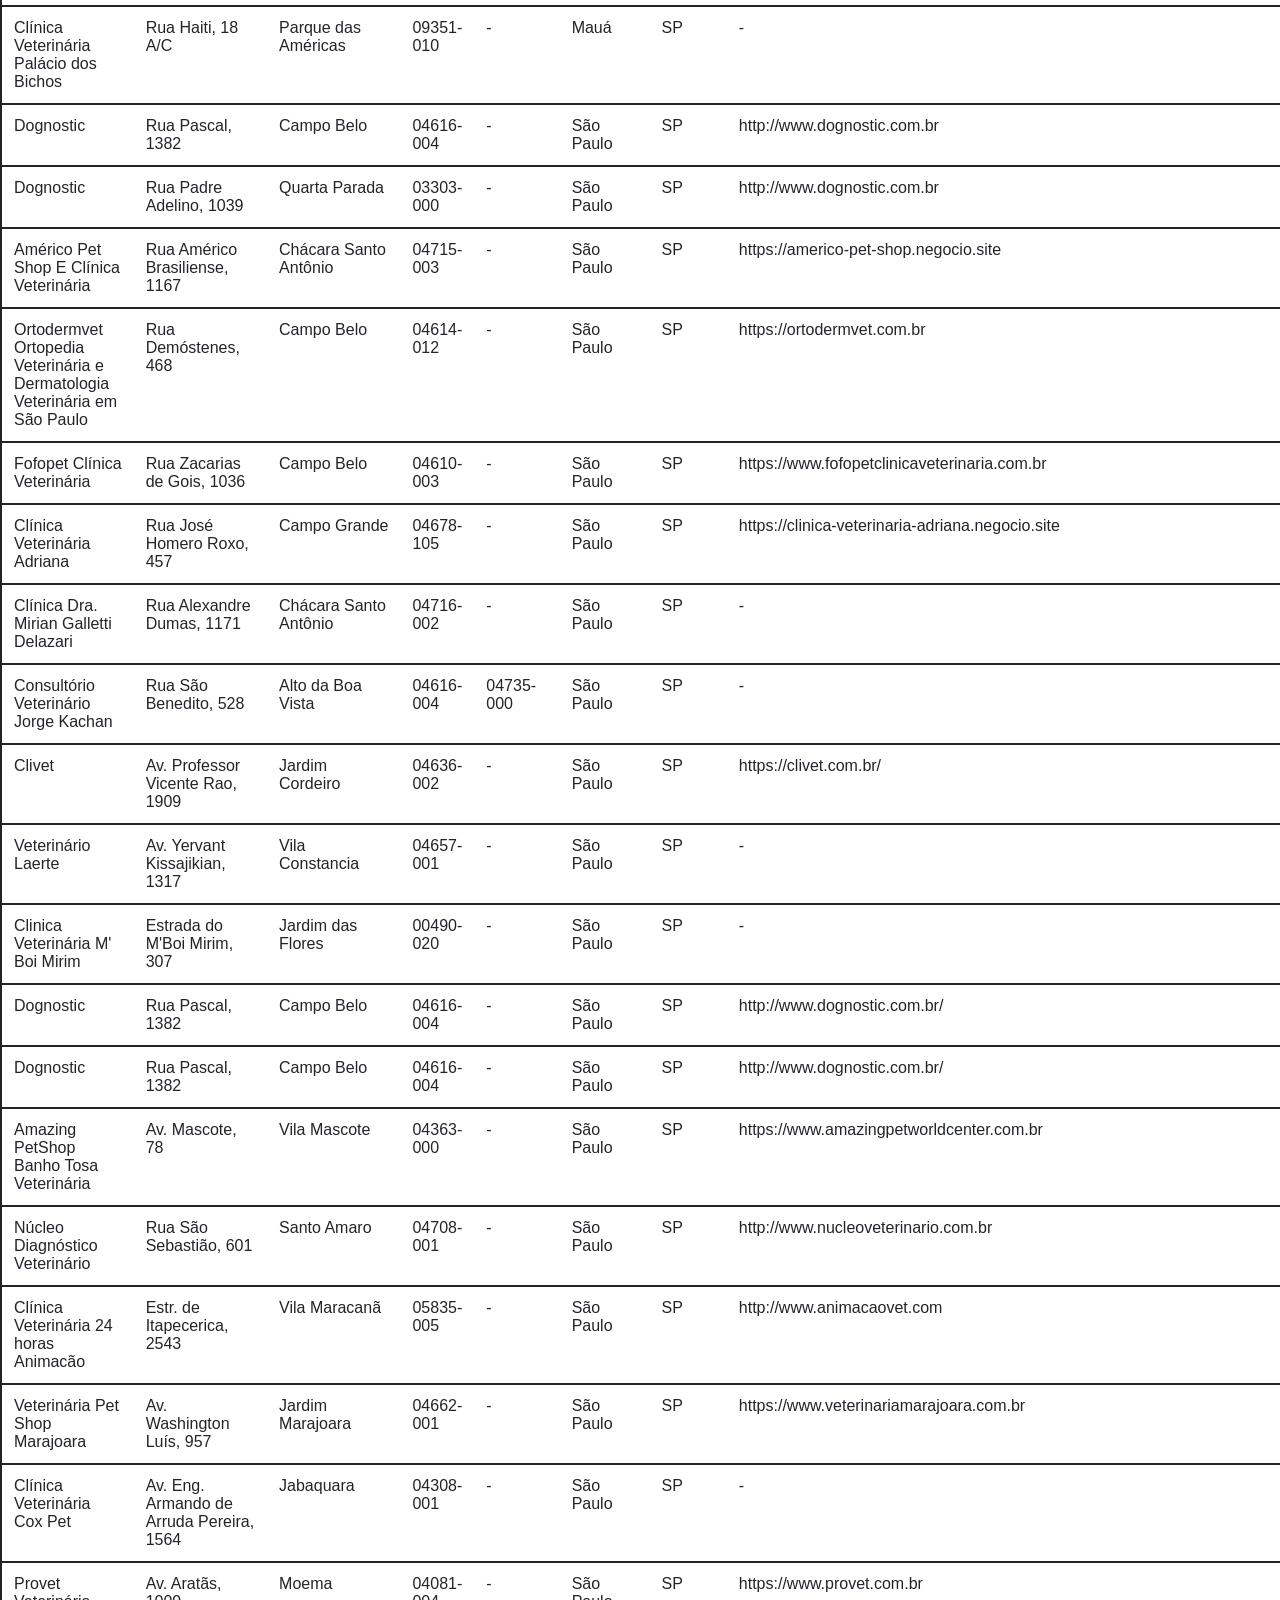
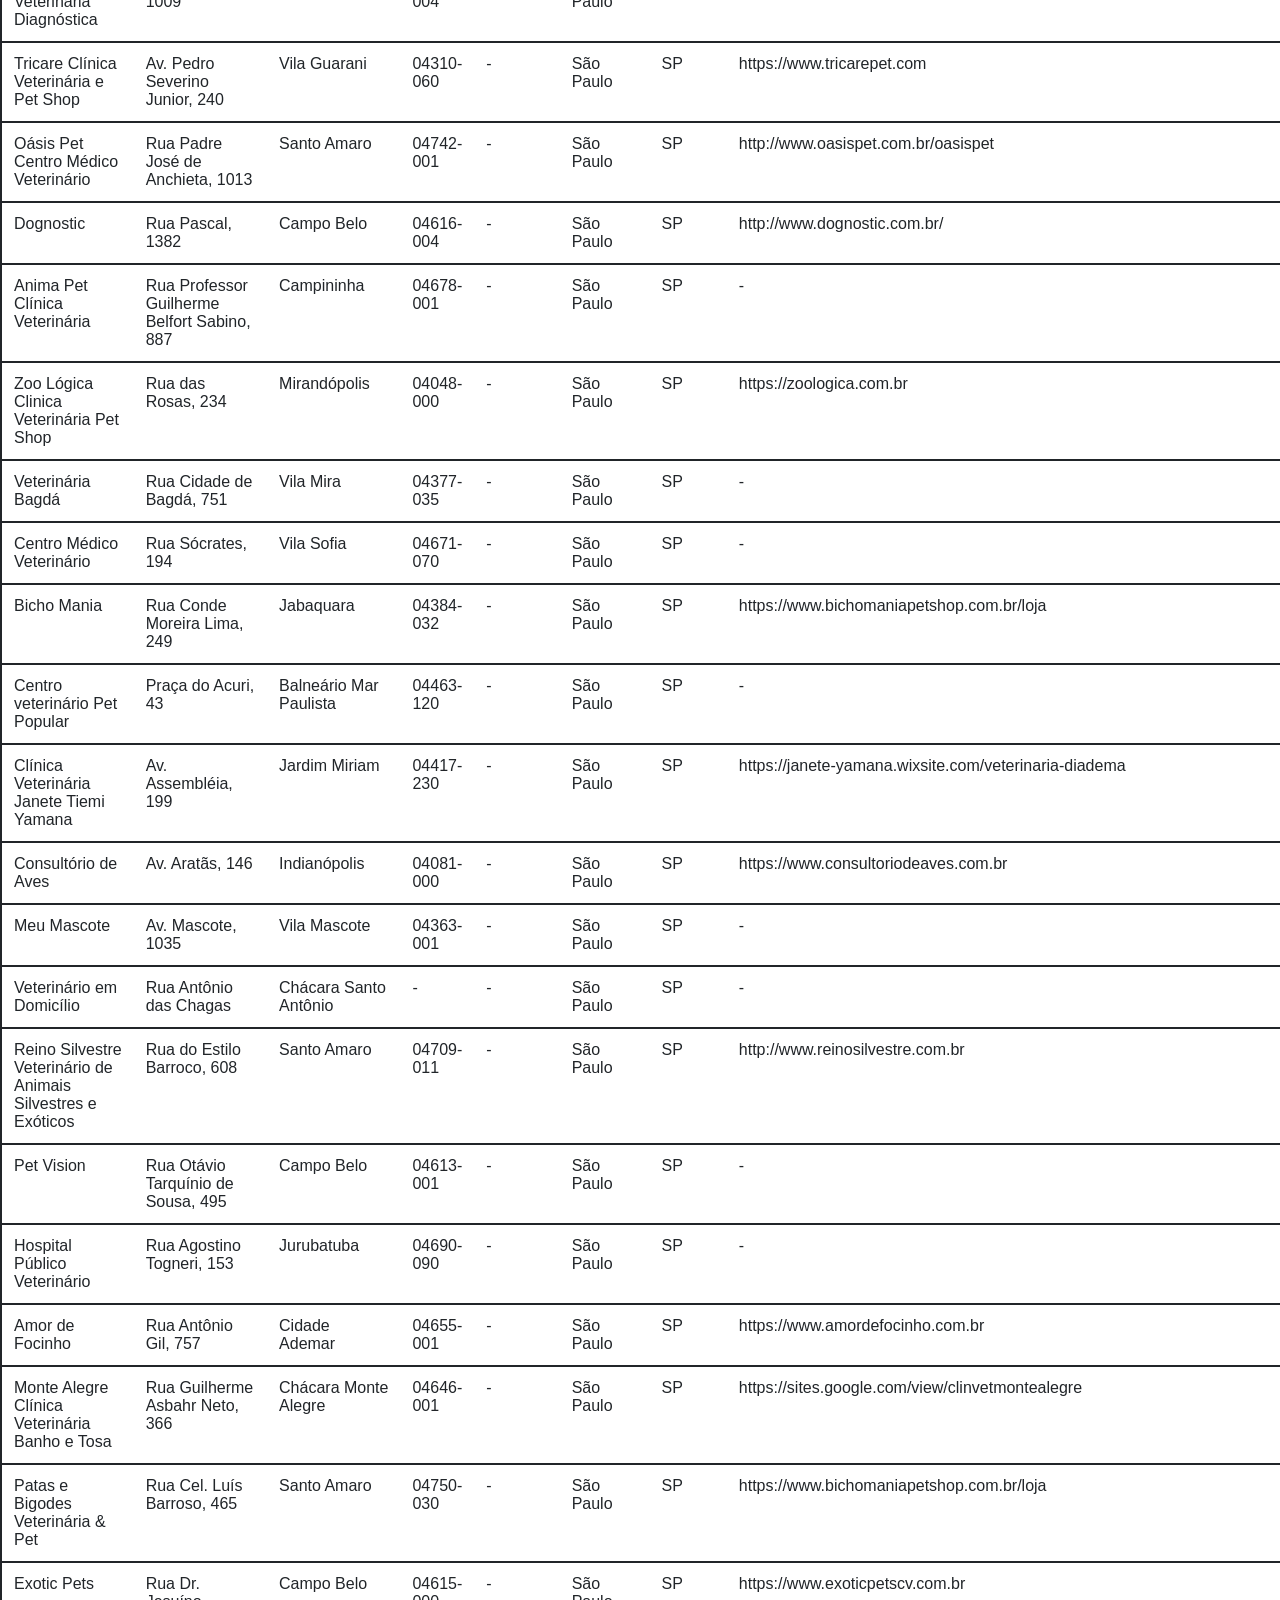
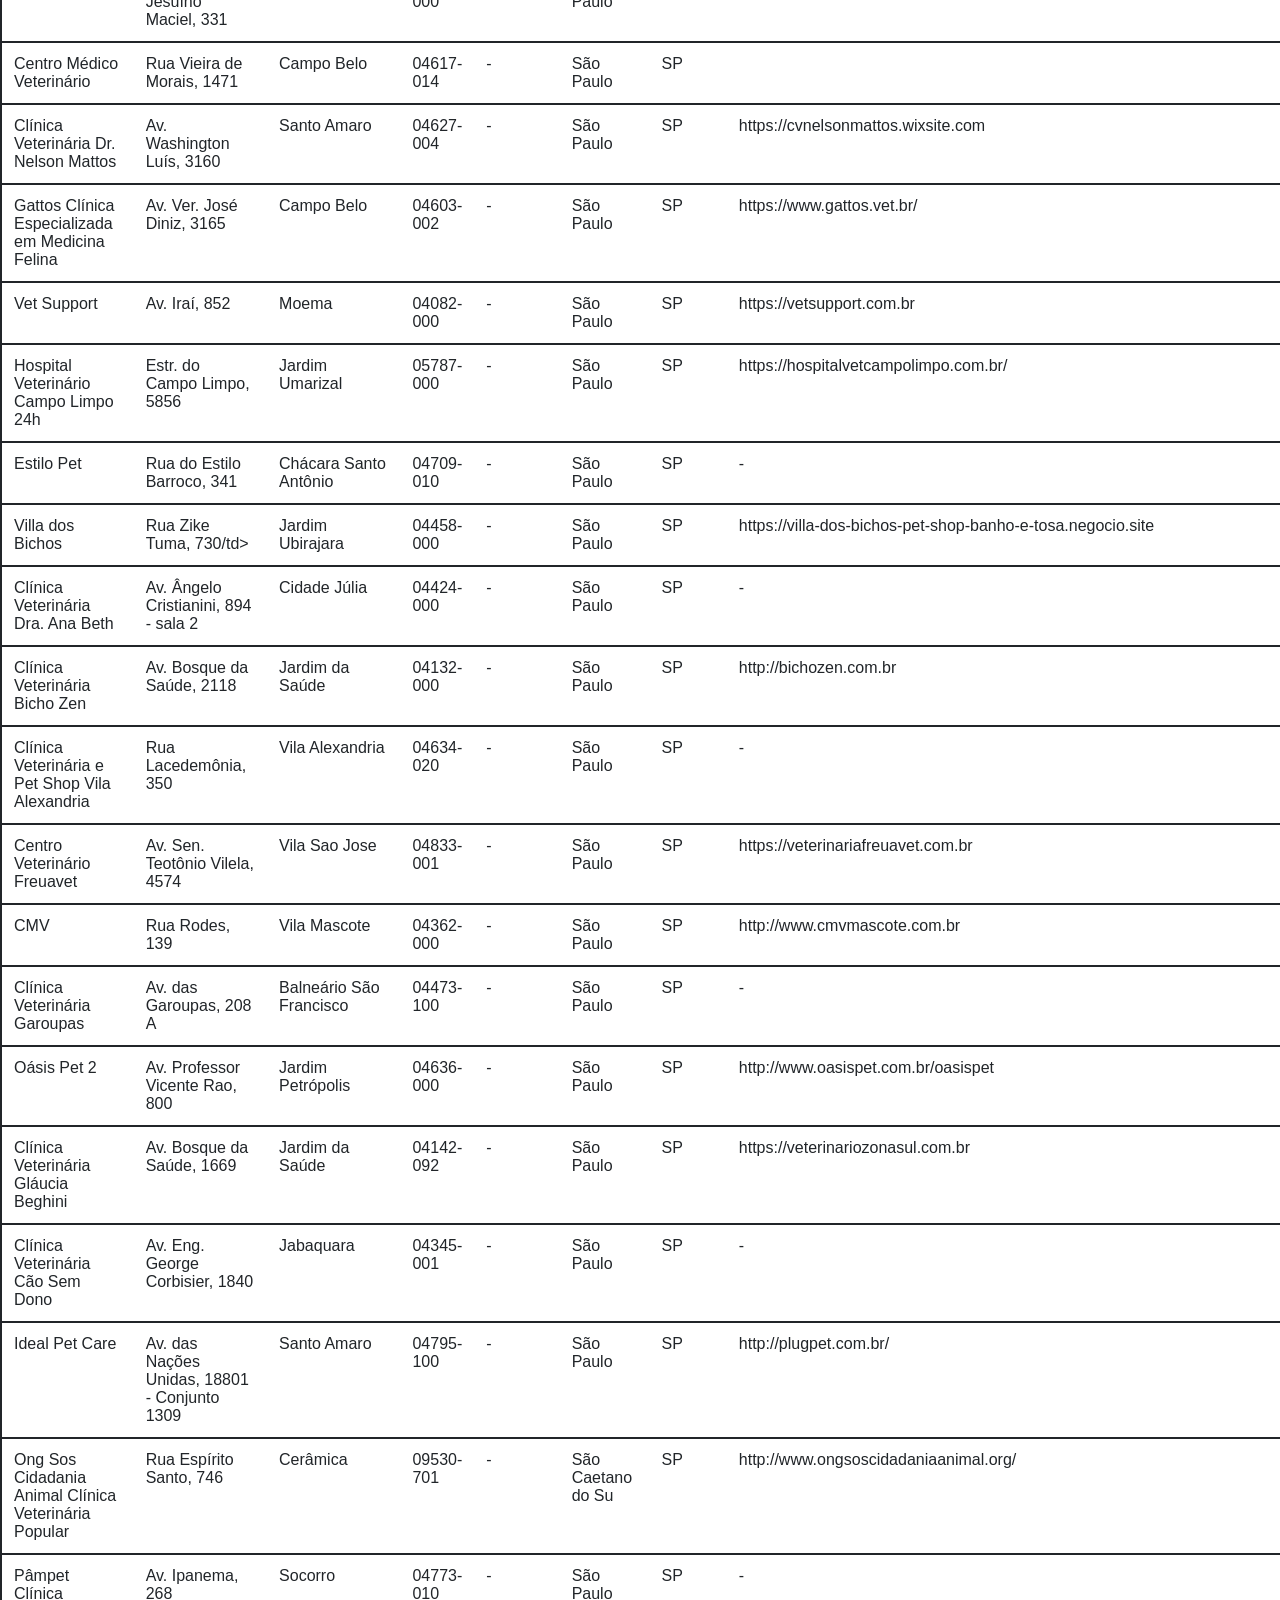
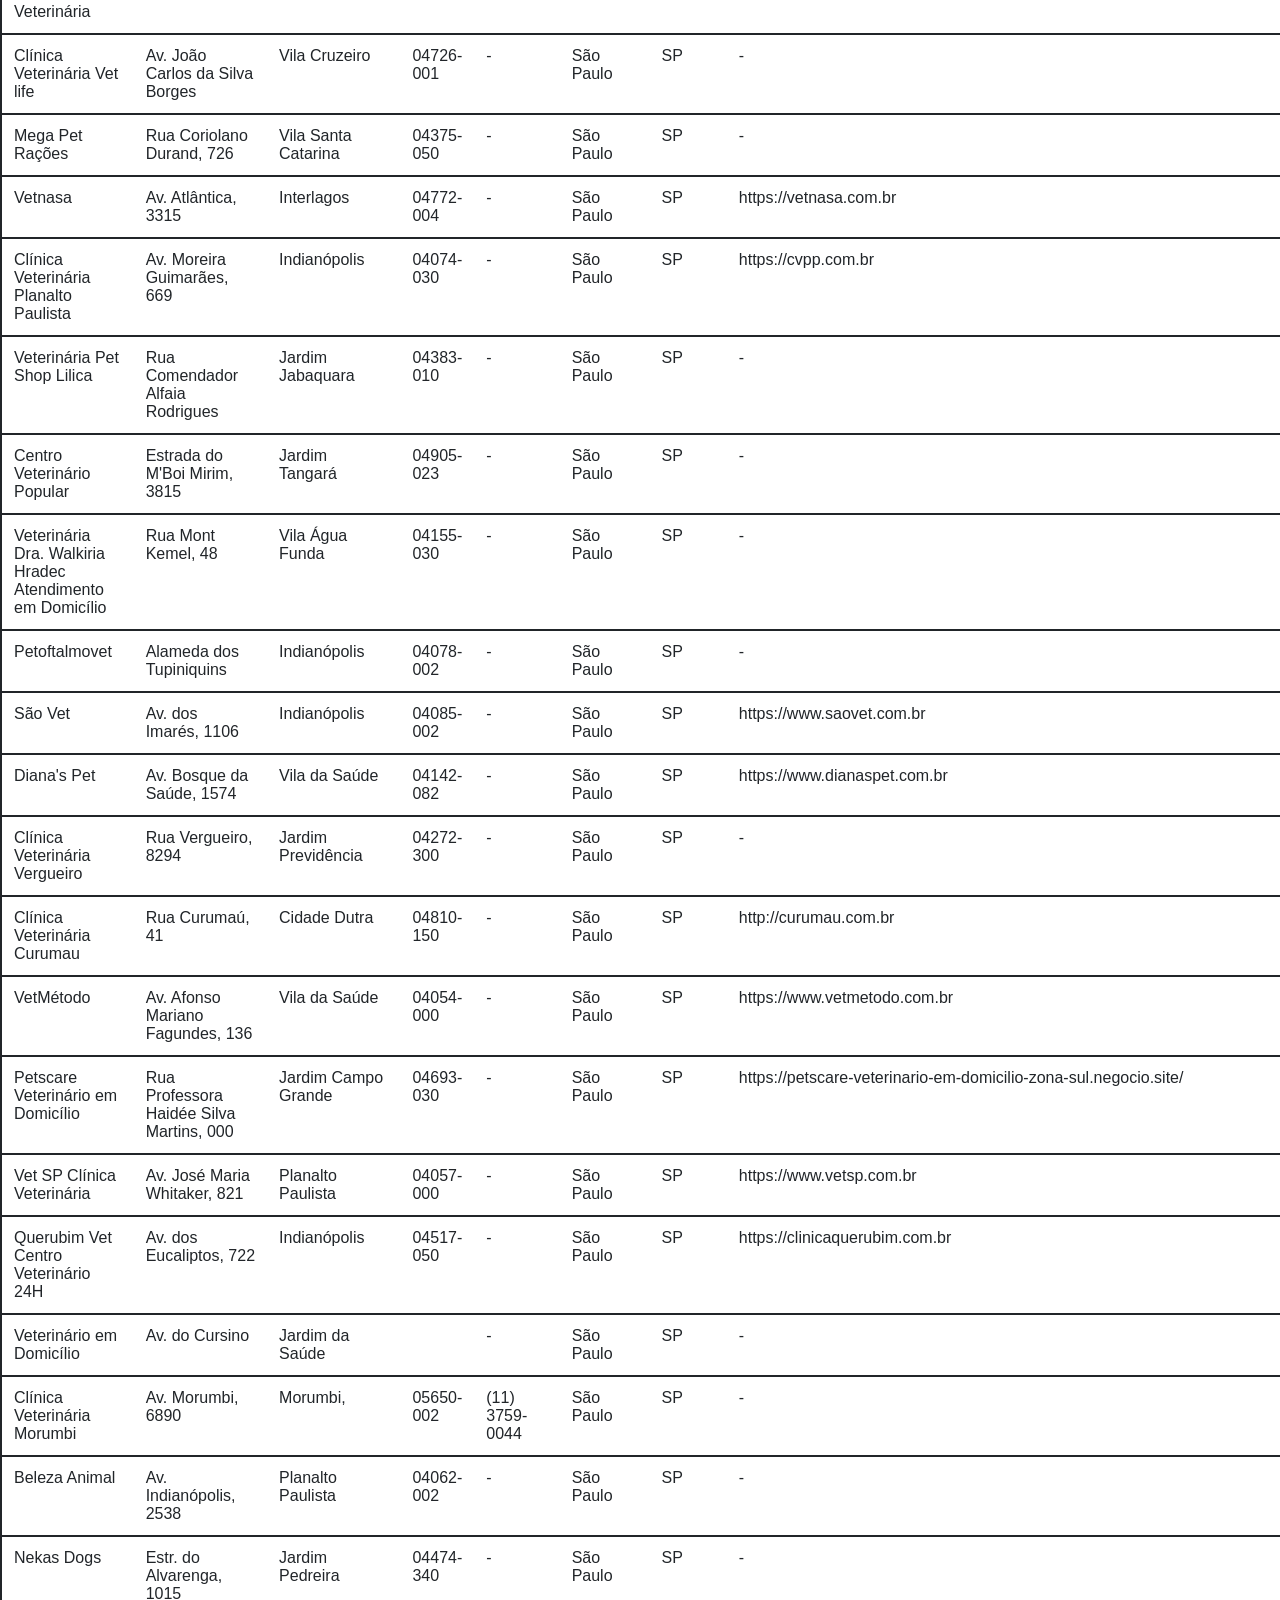
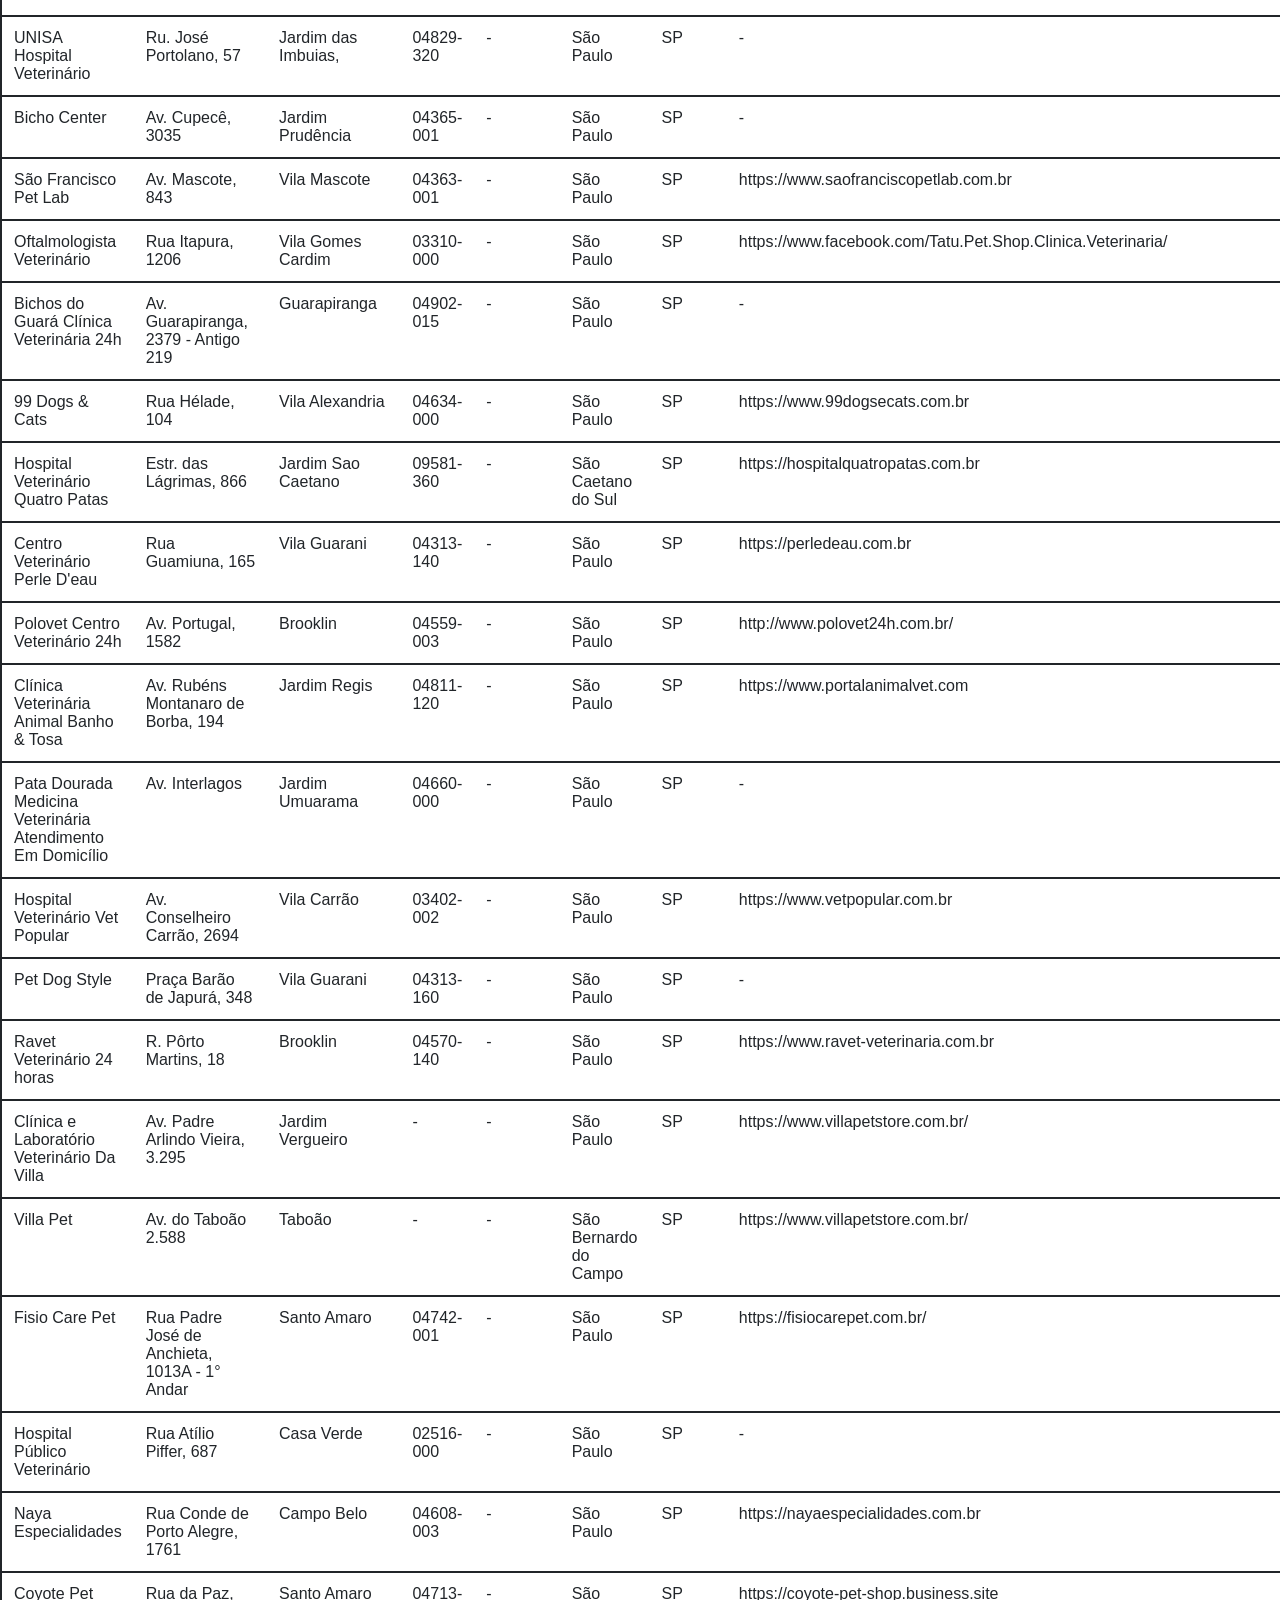
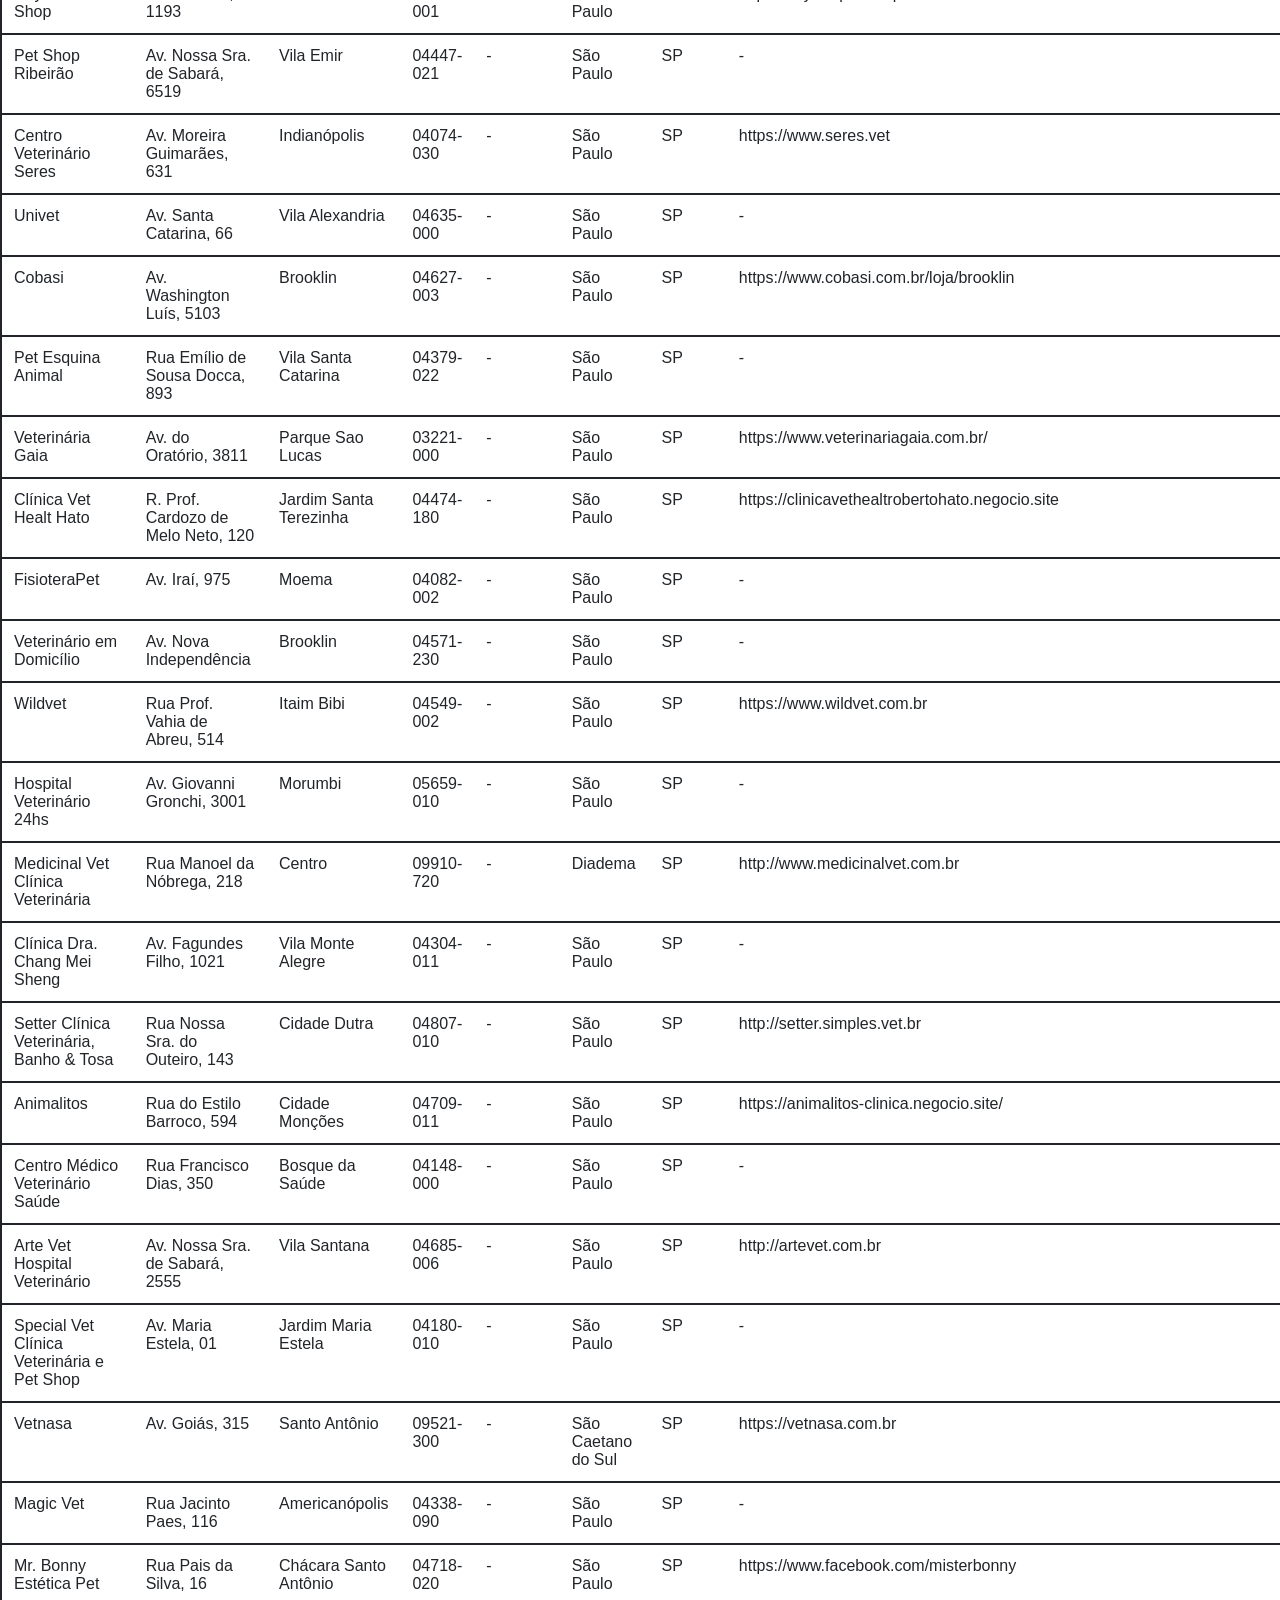
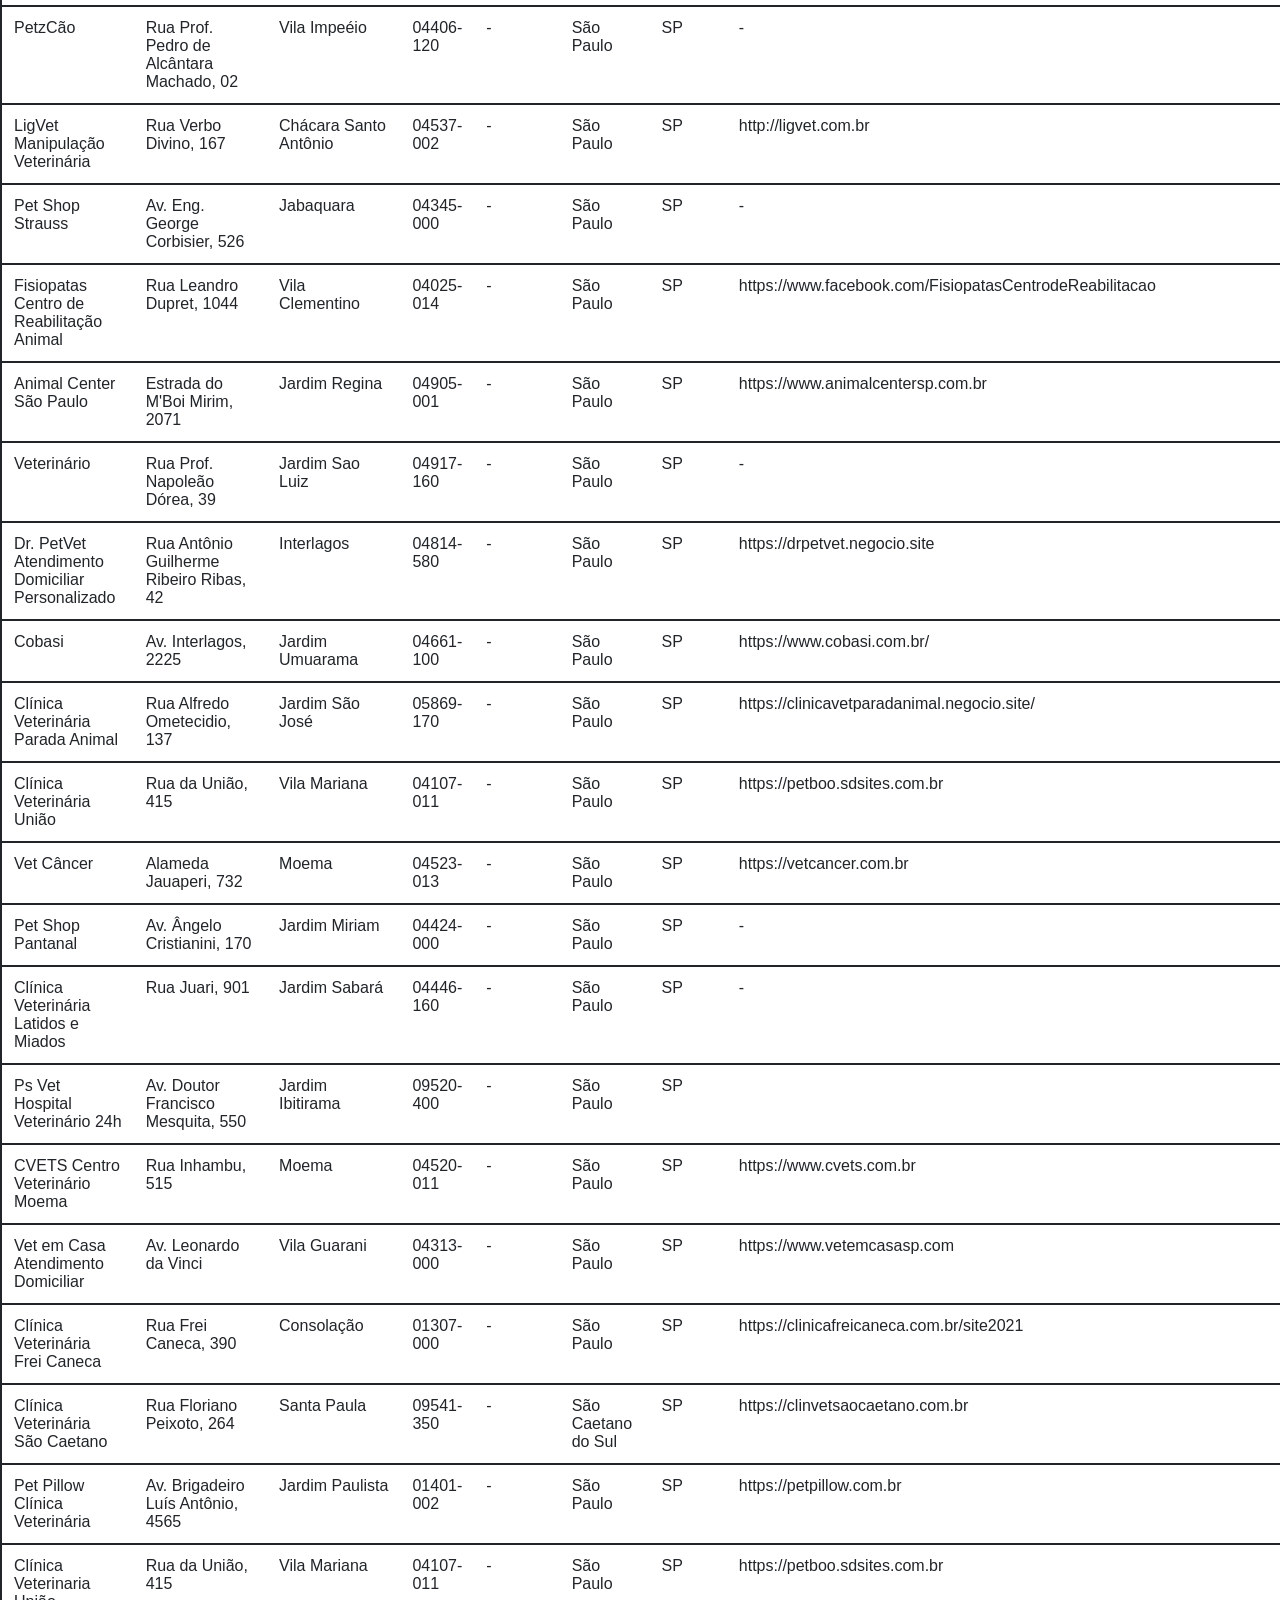
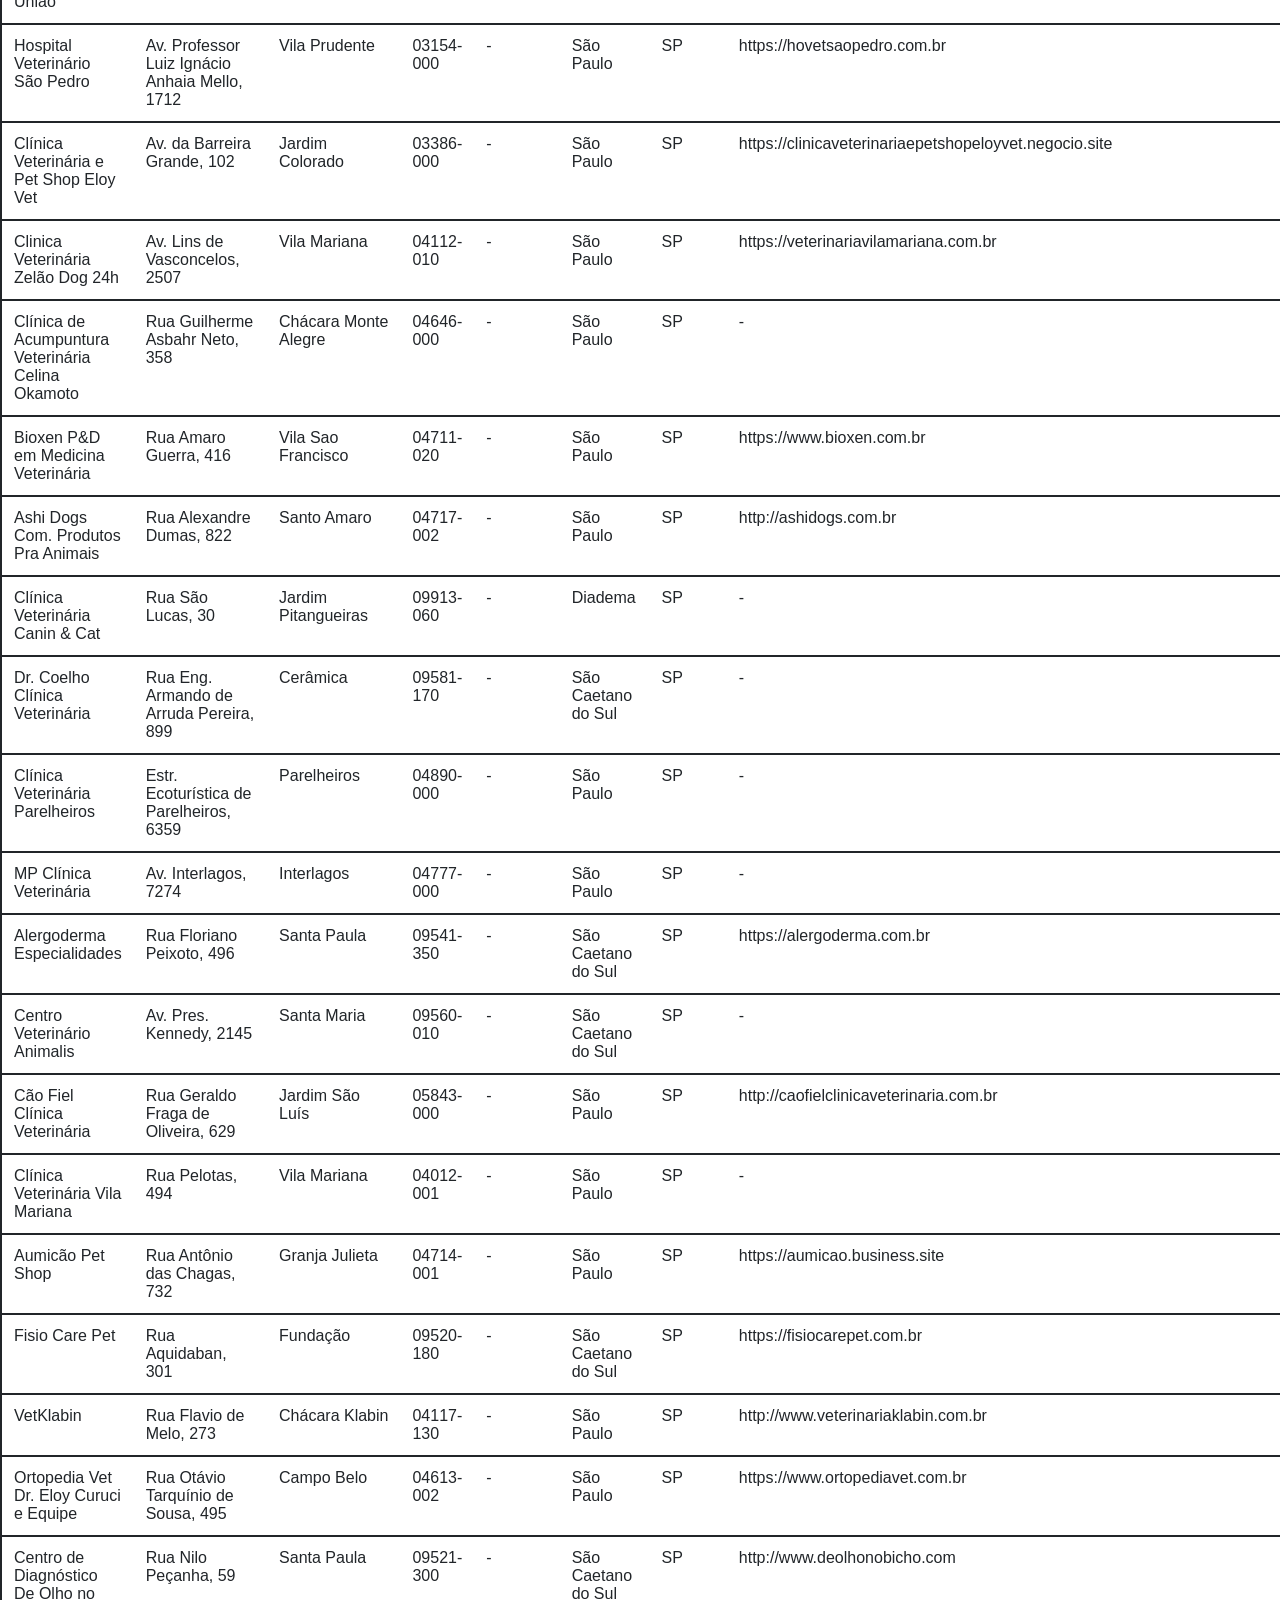
==== commit 8e309b59: "update index.html correções" ====
--- a/index.html
+++ b/index.html
@@ -834,7 +834,7 @@
                     <td></td>
                 </tr>  
                 <tr>
-                    <td>Clinica Veterinaria Dr. Nelson Mattos</td>
+                    <td>Clínica Veterinária Dr. Nelson Mattos</td>
                     <td>Av. Washington Luís, 3160</td>
                     <td>Santo Amaro</td>
                     <td>04627-004</td>
@@ -844,7 +844,7 @@
                     <td>https://cvnelsonmattos.wixsite.com</td>
                 </tr>  
                 <tr>
-                    <td>Gattos Cliíica Especializada em Medicina Felina</td>
+                    <td>Gattos Clínica Especializada em Medicina Felina</td>
                     <td>Av. Ver. José Diniz, 3165</td>
                     <td>Campo Belo</td>
                     <td>04603-002</td>
@@ -1281,8 +1281,7 @@
                     <td>-</td>
                     <td>São Caetano do Sul</td>
                     <td>SP</td>
-                    <td>https://hospitalquatropatas.com.br/
-</td>
+                    <td>https://hospitalquatropatas.com.br</td>
                 </tr>  
                 <tr>
                     <td>Centro Veterinário Perle D'eau</td>
@@ -1305,7 +1304,7 @@
                     <td>http://www.polovet24h.com.br/</td>
                 </tr>  
                 <tr>
-                    <td>Clínica Veterinaria Animal Banho & Tosa</td>
+                    <td>Clínica Veterinária Animal Banho & Tosa</td>
                     <td>Av. Rubéns Montanaro de Borba, 194</td>
                     <td>Jardim Regis</td>
                     <td>04811-120</td>
@@ -1614,17 +1613,7 @@
                     <td>São Paulo</td>
                     <td>SP</td>
                     <td>-</td>
-                </tr>  
-                <tr>
-                    <td></td>
-                    <td></td>
-                    <td></td>
-                    <td></td>
-                    <td>-</td>
-                    <td>São Paulo</td>
-                    <td>SP</td>
-                    <td></td>
-                </tr>  
+                </tr>   
                 <tr>
                     <td>Mr. Bonny Estética Pet</td>
                     <td>Rua Pais da Silva, 16</td>
@@ -1766,7 +1755,7 @@
                     <td>-</td>
                 </tr>  
                 <tr>
-                    <td>Ps Vet - Hospital Veterinário 24h</td>
+                    <td>Ps Vet Hospital Veterinário 24h</td>
                     <td>Av. Doutor Francisco Mesquita, 550</td>
                     <td>Jardim Ibitirama</td>
                     <td>09520-400</td>
@@ -1776,7 +1765,7 @@
                     <td></td>
                 </tr>  
                 <tr>
-                    <td>CVETS - Centro Veterinário Moema</td>
+                    <td>CVETS Centro Veterinário Moema</td>
                     <td>Rua Inhambu, 515</td>
                     <td>Moema</td>
                     <td>04520-011</td>
@@ -2216,7 +2205,7 @@
                     <td>http://www.homeopatiaparaanimais.com.br</td>
                 </tr>  
                 <tr>
-                    <td>Casa de rações e Clínica Veterinária Grajaú Dra. Thais Nepomuceno</td>
+                    <td>Casa de Rações e Clínica Veterinária Grajaú Dra. Thais Nepomuceno</td>
                     <td>Rua Demas Zitto, 664</td>
                     <td>Parque Res. Cocaia</td>
                     <td>04849-050</td>
@@ -2676,7 +2665,7 @@
                     <td>http://www.allcare.vet.br</td>
                 </tr>  
                 <tr>
-                    <td>Dra. Mei Moema Pássaros</td>
+                    <td>Dra. Mei</td>
                     <td>Av. Pavão, 602</td>
                     <td>Moema</td>
                     <td>04516-012</td>
@@ -3535,6 +3524,176 @@
                     <td>São Paulo</td>
                     <td>SP</td>
                     <td>-</td>
+                </tr>  
+                <tr>
+                    <td>PolitiPet Clínica Veterinária e Pet Shop</td>
+                    <td>Rua Francisco Preto, 402</td>
+                    <td>Vila Morse</td>
+                    <td>05623-010</td>
+                    <td>(11) 3502-2933</td>
+                    <td>São Paulo</td>
+                    <td>SP</td>
+                    <td>https://www.politipet.com.br</td>
+                </tr>  
+                <tr>
+                    <td>My Vet Clínica Veterinária</td>
+                    <td>Rua Pasquale Gallupi, 420/900</td>
+                    <td>Morumbi</td>
+                    <td>05660-000</td>
+                    <td>(11) 3501-3107</td>
+                    <td>São Paulo</td>
+                    <td>SP</td>
+                    <td>http://www.myvetclinica.com.br</td>
+                </tr>  
+                <tr>
+                    <td>Easy Vet Clínica Veterinária e Pet Shop</td>
+                    <td>Rua Amélia Corrêa Fontes Guimarães, 73</td>
+                    <td>Morumbi</td>
+                    <td>05617-010</td>
+                    <td>(11) 2384-1734</td>
+                    <td>São Paulo</td>
+                    <td>SP</td>
+                    <td>http://easyvetoficial.com.br</td>
+                </tr>  
+                <tr>
+                    <td>Suporte Pet Internação Animal</td>
+                    <td>Rua Amélia Corrêa Fontes Guimarães, 198</td>
+                    <td>Morumbi</td>
+                    <td>05617-010</td>
+                    <td>(11) 2362-1752</td>
+                    <td>São Paulo</td>
+                    <td>SP</td>
+                    <td>https://suportepet.negocio.site</td>
+                </tr>  
+                <tr>
+                    <td>Metazooa Pet Shop & Vet</td>
+                    <td>Rua Braço do Sul, 107</td>
+                    <td>Morumbi</td>
+                    <td>05617-090</td>
+                    <td>(11) 3727-2674</td>
+                    <td>São Paulo</td>
+                    <td>SP</td>
+                    <td>https://www.facebook.com/metazooavets</td>
+                </tr>  
+                <tr>
+                    <td>Clínica Dra. Chang Mei Sheng</td>
+                    <td>Rua Dr. Rubéns Maragliano, 16</td>
+                    <td>Jardim Leonor</td>
+                    <td>05658-030</td>
+                    <td>(11) 3742-0202</td>
+                    <td>São Paulo</td>
+                    <td>SP</td>
+                    <td>-</td>
+                </tr>  
+                <tr>
+                    <td>Consultório Veterinário Lilapet</td>
+                    <td>Rua Francisco Preto, 272</td>
+                    <td>Jardim Colombo</td>
+                    <td>05623-010</td>
+                    <td>(11) 94969-0938</td>
+                    <td>São Paulo</td>
+                    <td>SP</td>
+                    <td>https://lilapet.business.site</td>
+                </tr>  
+                <tr>
+                    <td>Centro Veterinário PetVet</td>
+                    <td>Rua Manuel Jacinto, 742</td>
+                    <td>Vila Morse</td>
+                    <td>05624-001</td>
+                    <td>(11) 2771-1007</td>
+                    <td>São Paulo</td>
+                    <td>SP</td>
+                    <td>-</td>
+                </tr>  
+                <tr>
+                    <td>Pet Care Centro de Radioterapia</td>
+                    <td>Rua João Avelino Pinho Mellão, 321</td>
+                    <td>Morumbi</td>
+                    <td>05659-010</td>
+                    <td>(11) 2507-4616</td>
+                    <td>São Paulo</td>
+                    <td>SP</td>
+                    <td>http://www.petcare.com.br</td>
+                </tr>  
+                <tr>
+                    <td>Stillo Animalis Clínica Veterinária e Pet Shop</td>
+                    <td>Rua Francisco Preto, 283</td>
+                    <td>Vila Morse</td>
+                    <td>05623-010</td>
+                    <td>(11) 3746-6589</td>
+                    <td>São Paulo</td>
+                    <td>SP</td>
+                    <td>http://www.stilloanimalis.com.br</td>
+                </tr>  
+                <tr>
+                    <td>Hospital Consanivet</td>
+                    <td>Av. Jorge João Saad, 72</td>
+                    <td>Vila Progredior</td>
+                    <td>05618-000</td>
+                    <td>(11) 95000-0311</td>
+                    <td>São Paulo</td>
+                    <td>SP</td>
+                    <td>http://veterinaria-sp.com.br</td>
+                </tr>  
+                <tr>
+                    <td>Tiemi Pet</td>
+                    <td>Rua Nilza Medeiros Martins, 181</td>
+                    <td>Jardim Colombo</td>
+                    <td>05628-010</td>
+                    <td>(11) 3773-9521</td>
+                    <td>São Paulo</td>
+                    <td>SP</td>
+                    <td>-</td>
+                </tr>  
+                <tr>
+                    <td>MorumbiVhet Centro Médico Veterinário</td>
+                    <td>Rua David Ben Gurion, 181</td>
+                    <td>Jardim Monte Kemel</td>
+                    <td>05634-001</td>
+                    <td>(11) 2337-0734</td>
+                    <td>São Paulo</td>
+                    <td>SP</td>
+                    <td>https://www.morumbivhet.com.br</td>
+                </tr>  
+                <tr>
+                    <td>Morumbichos</td>
+                    <td>Av. Dr. Alberto de Oliveira Lima, 254</td>
+                    <td>Real Parque</td>
+                    <td>05690-020</td>
+                    <td>(11) 3758-3762</td>
+                    <td>São Paulo</td>
+                    <td>SP</td>
+                    <td>http://www.morumbichos.com.br</td>
+                </tr>  
+                <tr>
+                    <td>Centro Veterinário Saúde Animal</td>
+                    <td>Av. Prof. Francisco Morato, 1906/1908</td>
+                    <td>Caxingui</td>
+                    <td>05615-010</td>
+                    <td>(11) 3721-6908</td>
+                    <td>São Paulo</td>
+                    <td>SP</td>
+                    <td>http://www.saudeanimal.vet.br</td>
+                </tr>  
+                <tr>
+                    <td>Centro Veterinário Vila Sônia</td>
+                    <td>Av. Gen. Francisco Morazan, 25</td>
+                    <td>Vila Sônia</td>
+                    <td>05626-010</td>
+                    <td>(11) 3751-1446</td>
+                    <td>São Paulo</td>
+                    <td>SP</td>
+                    <td>-</td>
+                </tr>  
+                <tr>
+                    <td>Provet Veterinária Diagnóstica</td>
+                    <td>Av. Giovanni Gronchi, 2080</td>
+                    <td>Morumbi</td>
+                    <td>05724-002</td>
+                    <td>(11) 4210-7200</td>
+                    <td>São Paulo</td>
+                    <td>SP</td>
+                    <td>http://www.provet.com.br</td>
                 </tr>  
 
 
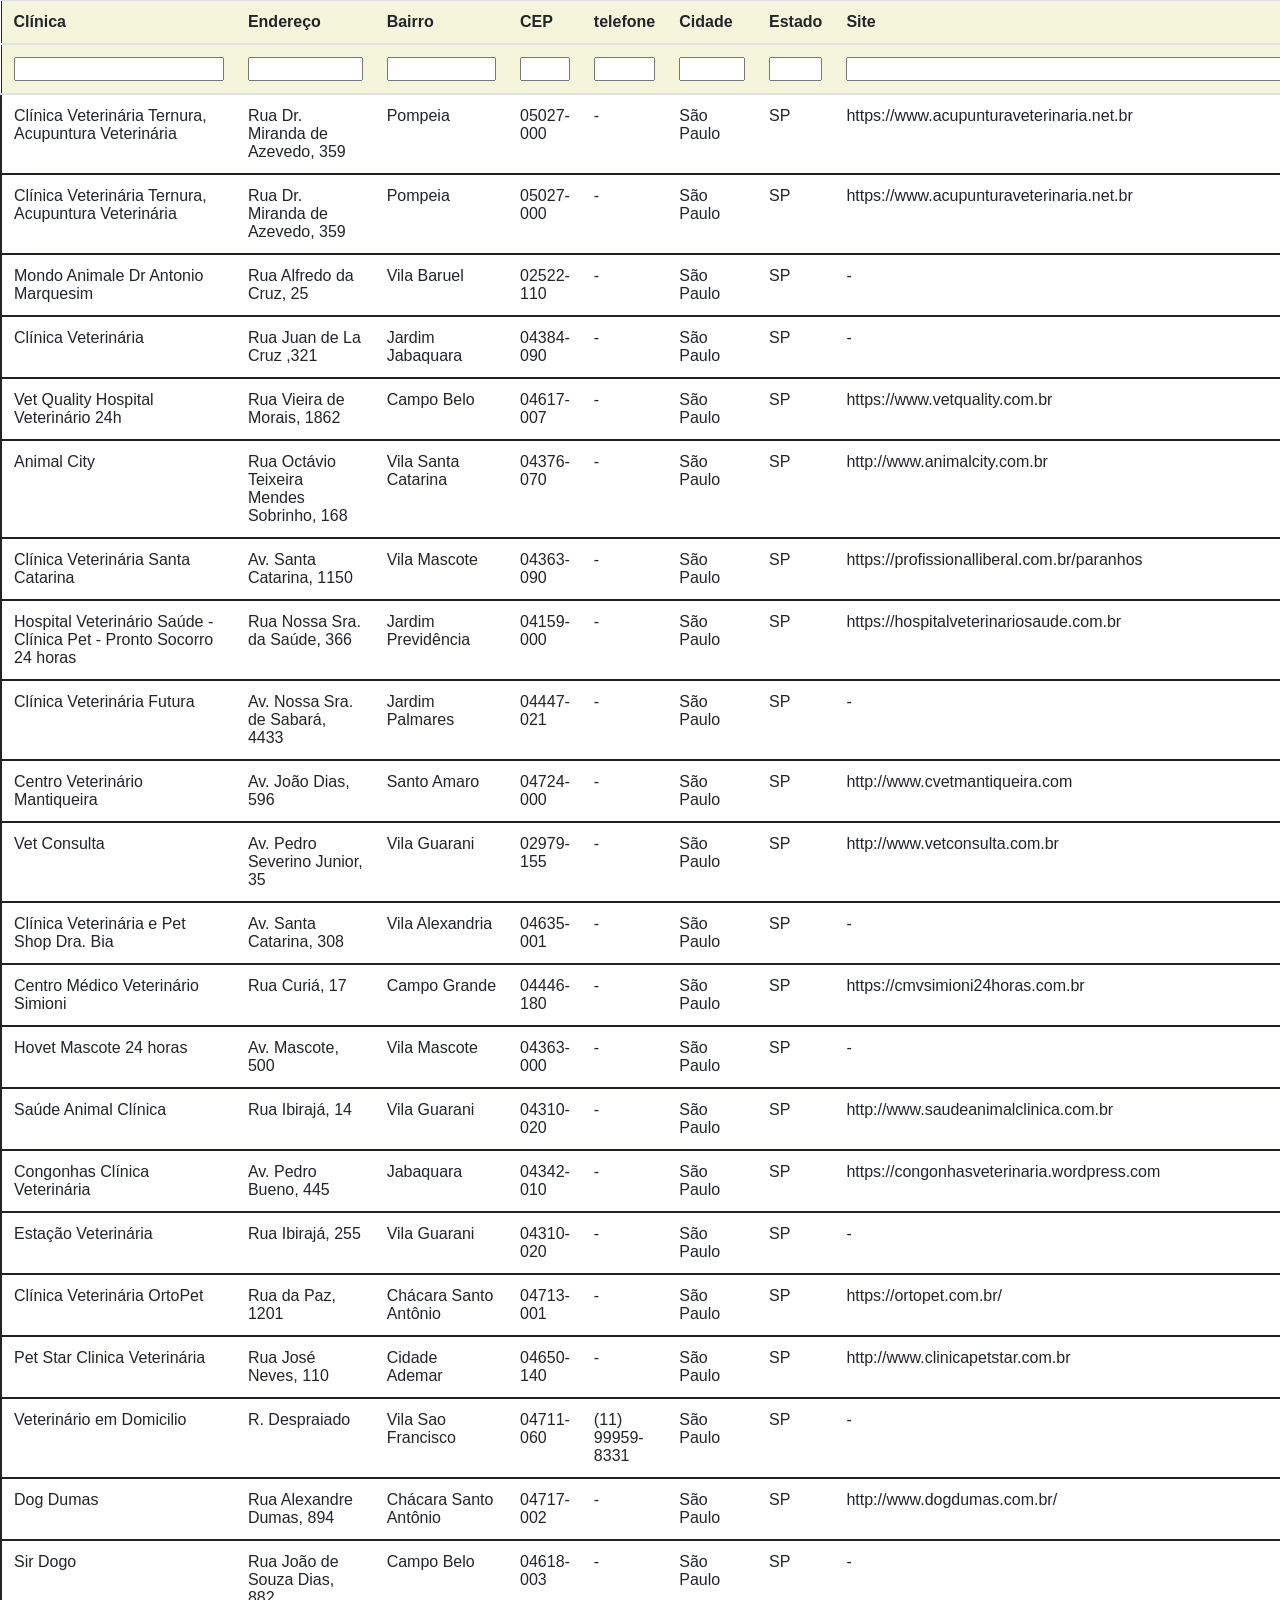
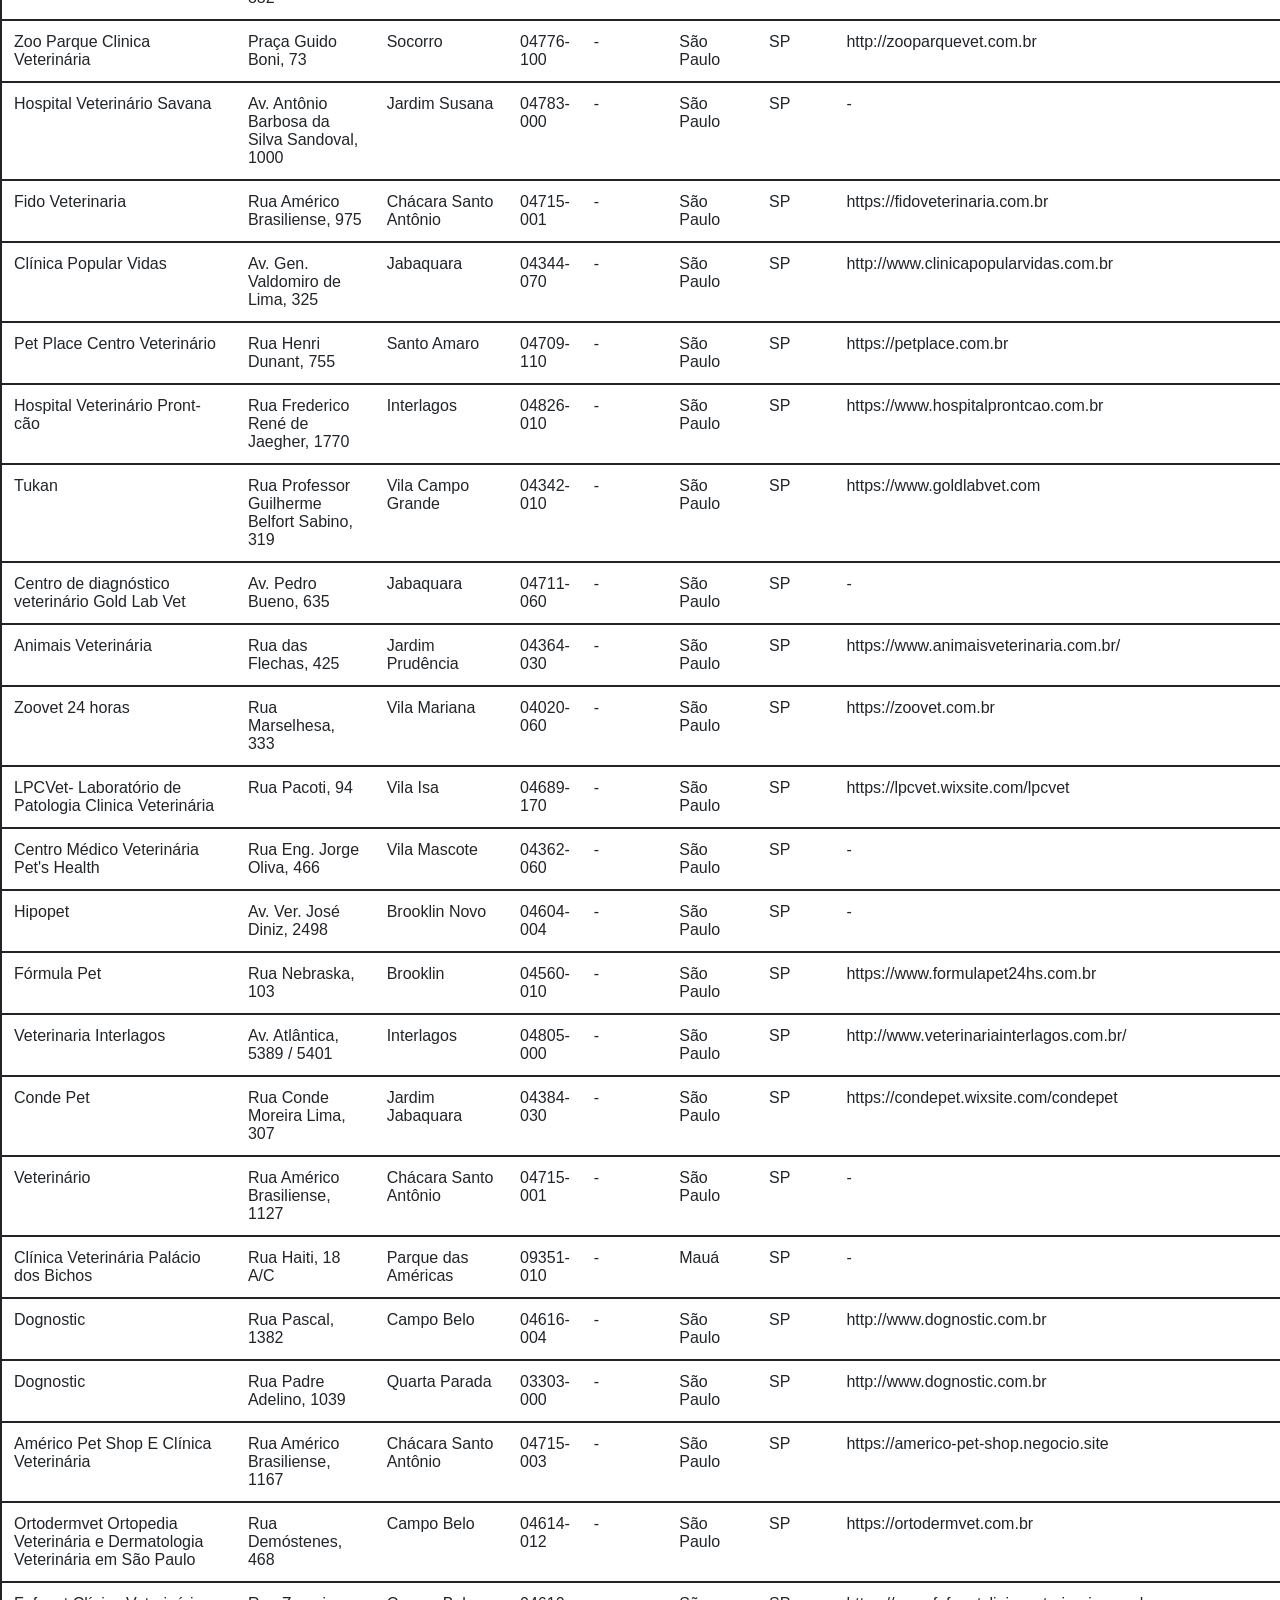
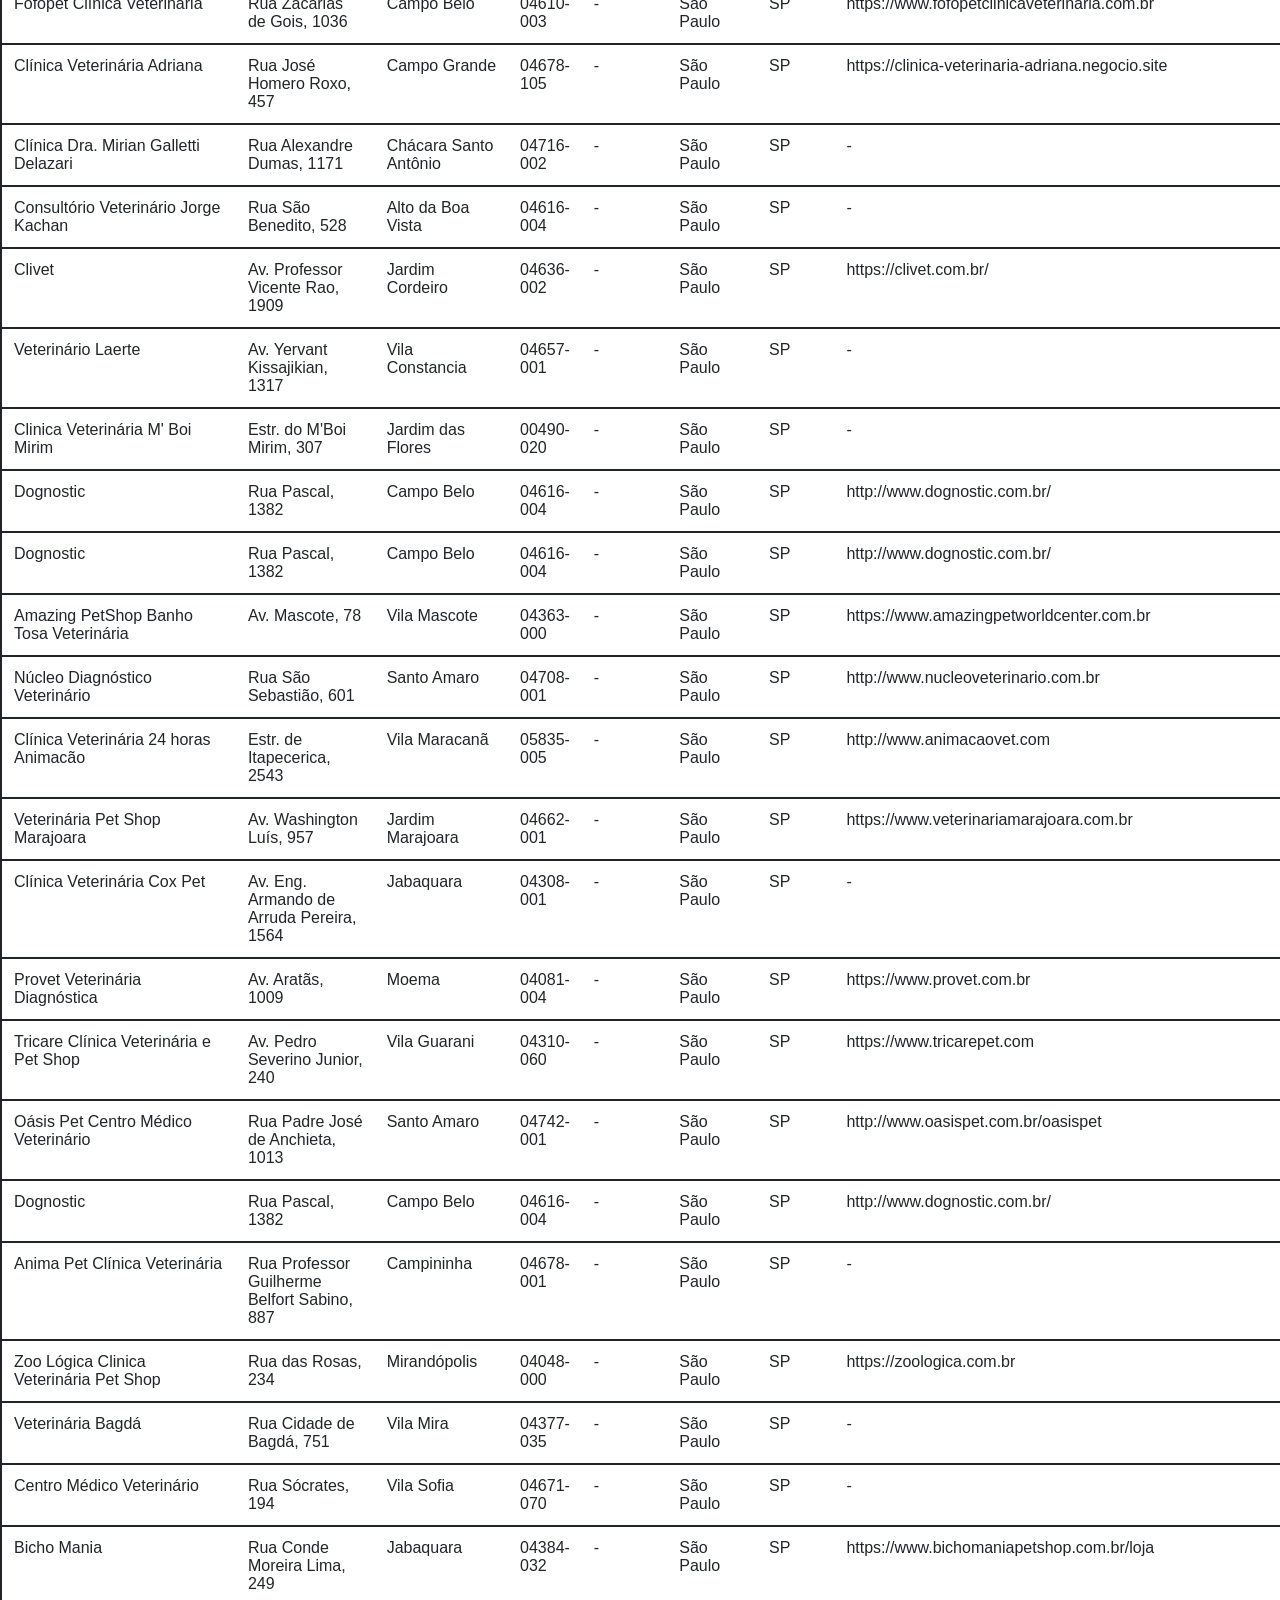
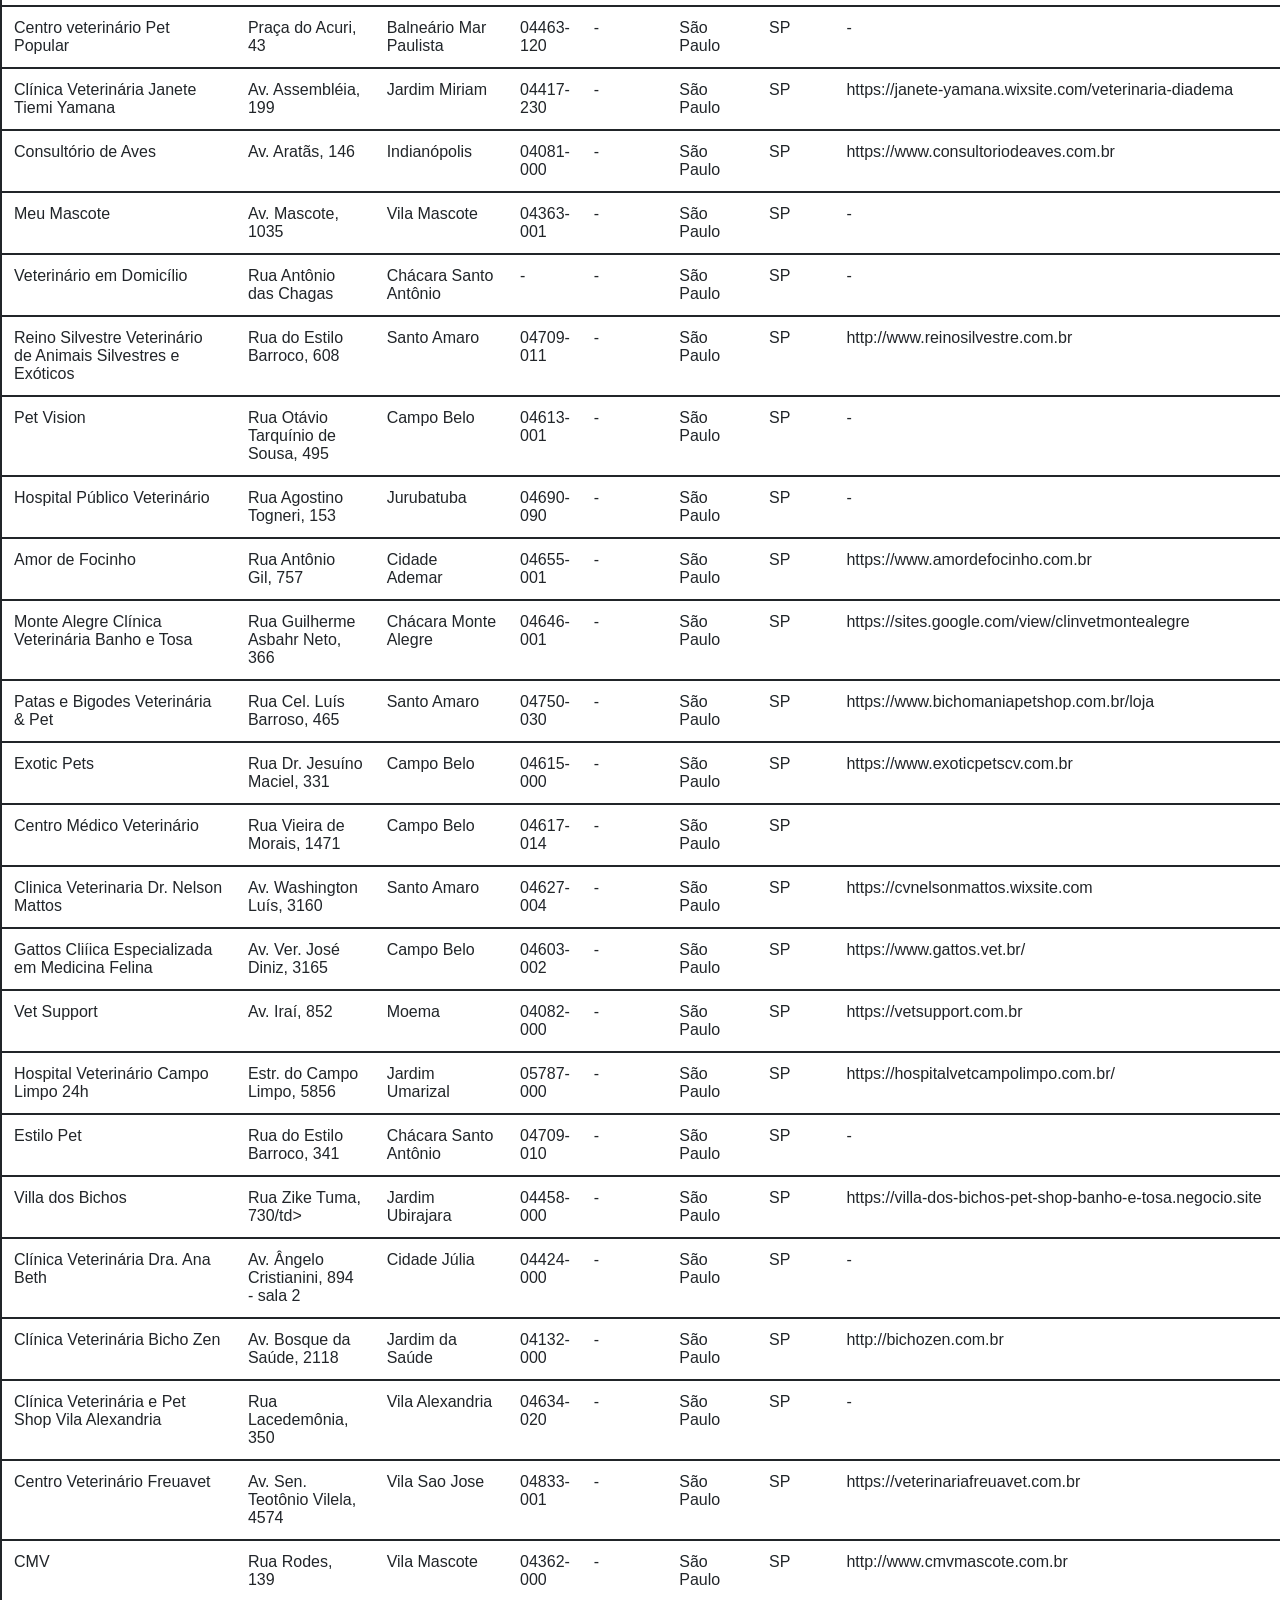
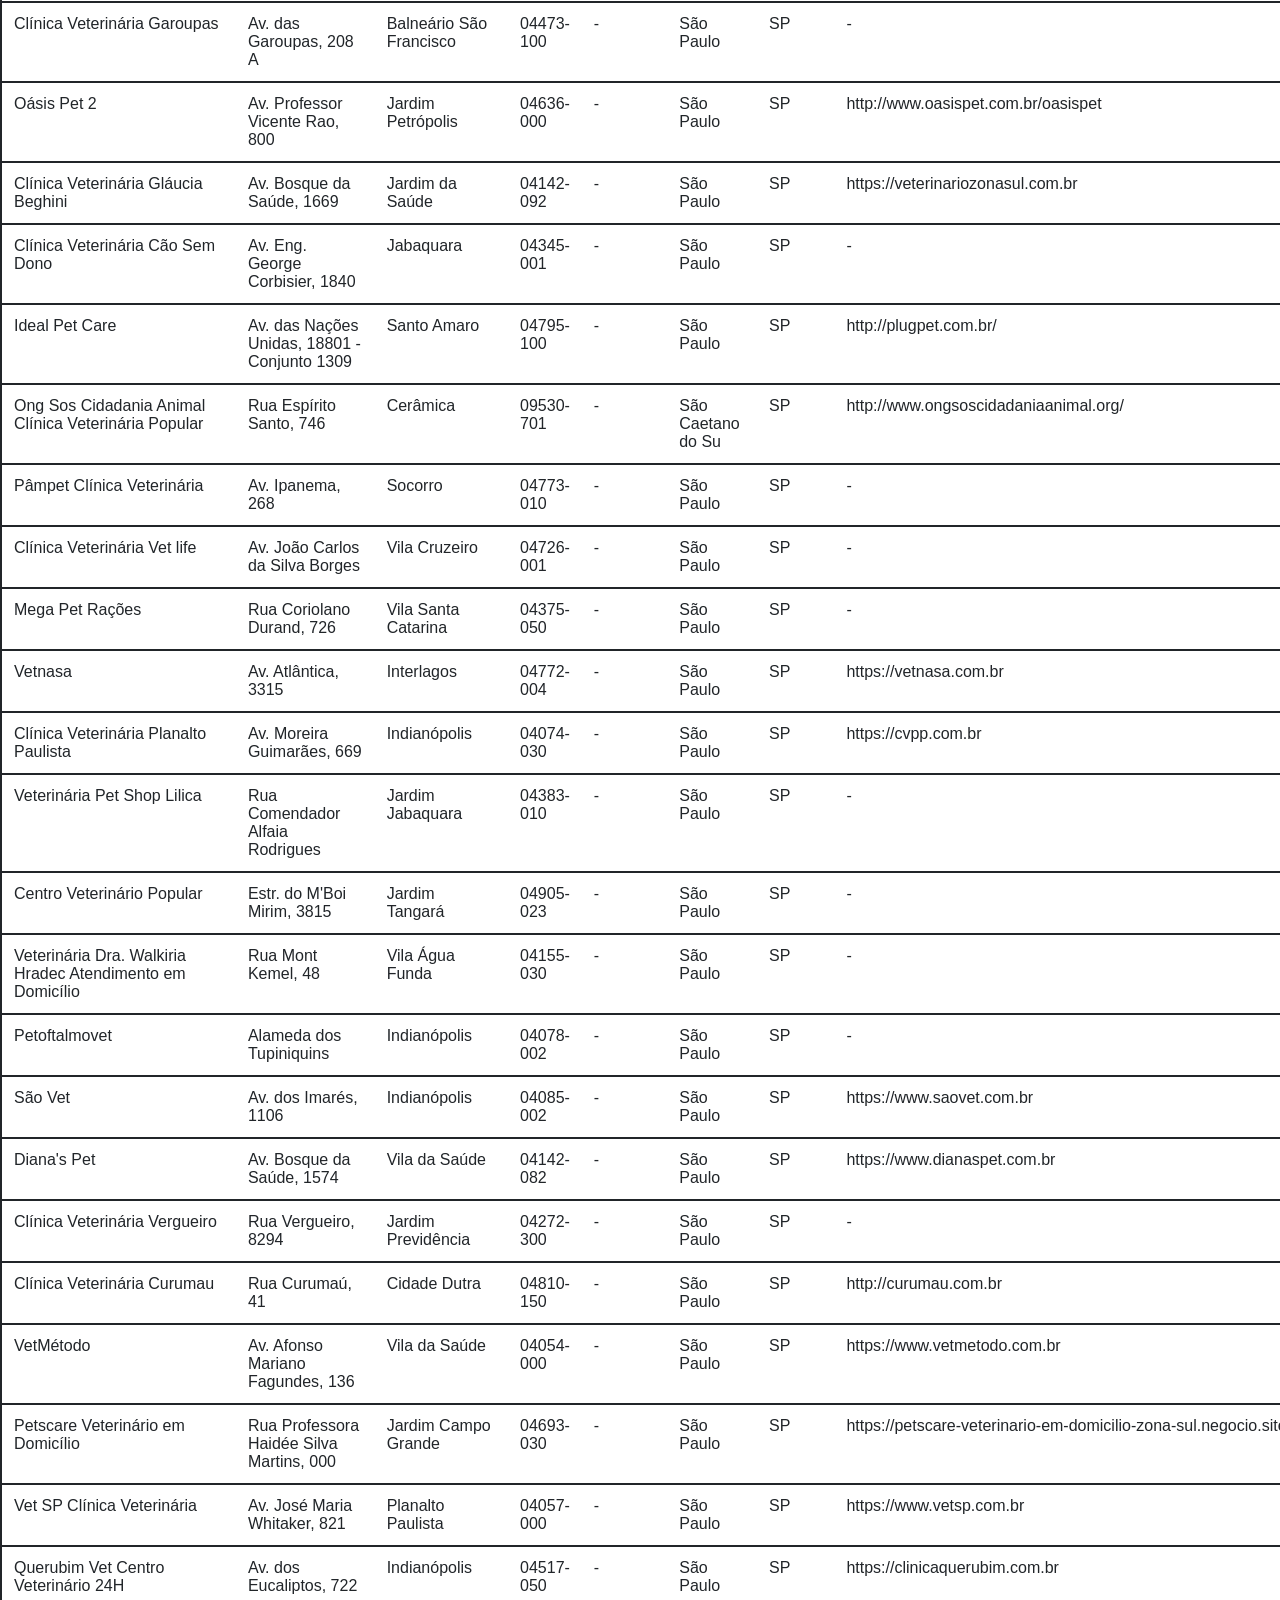
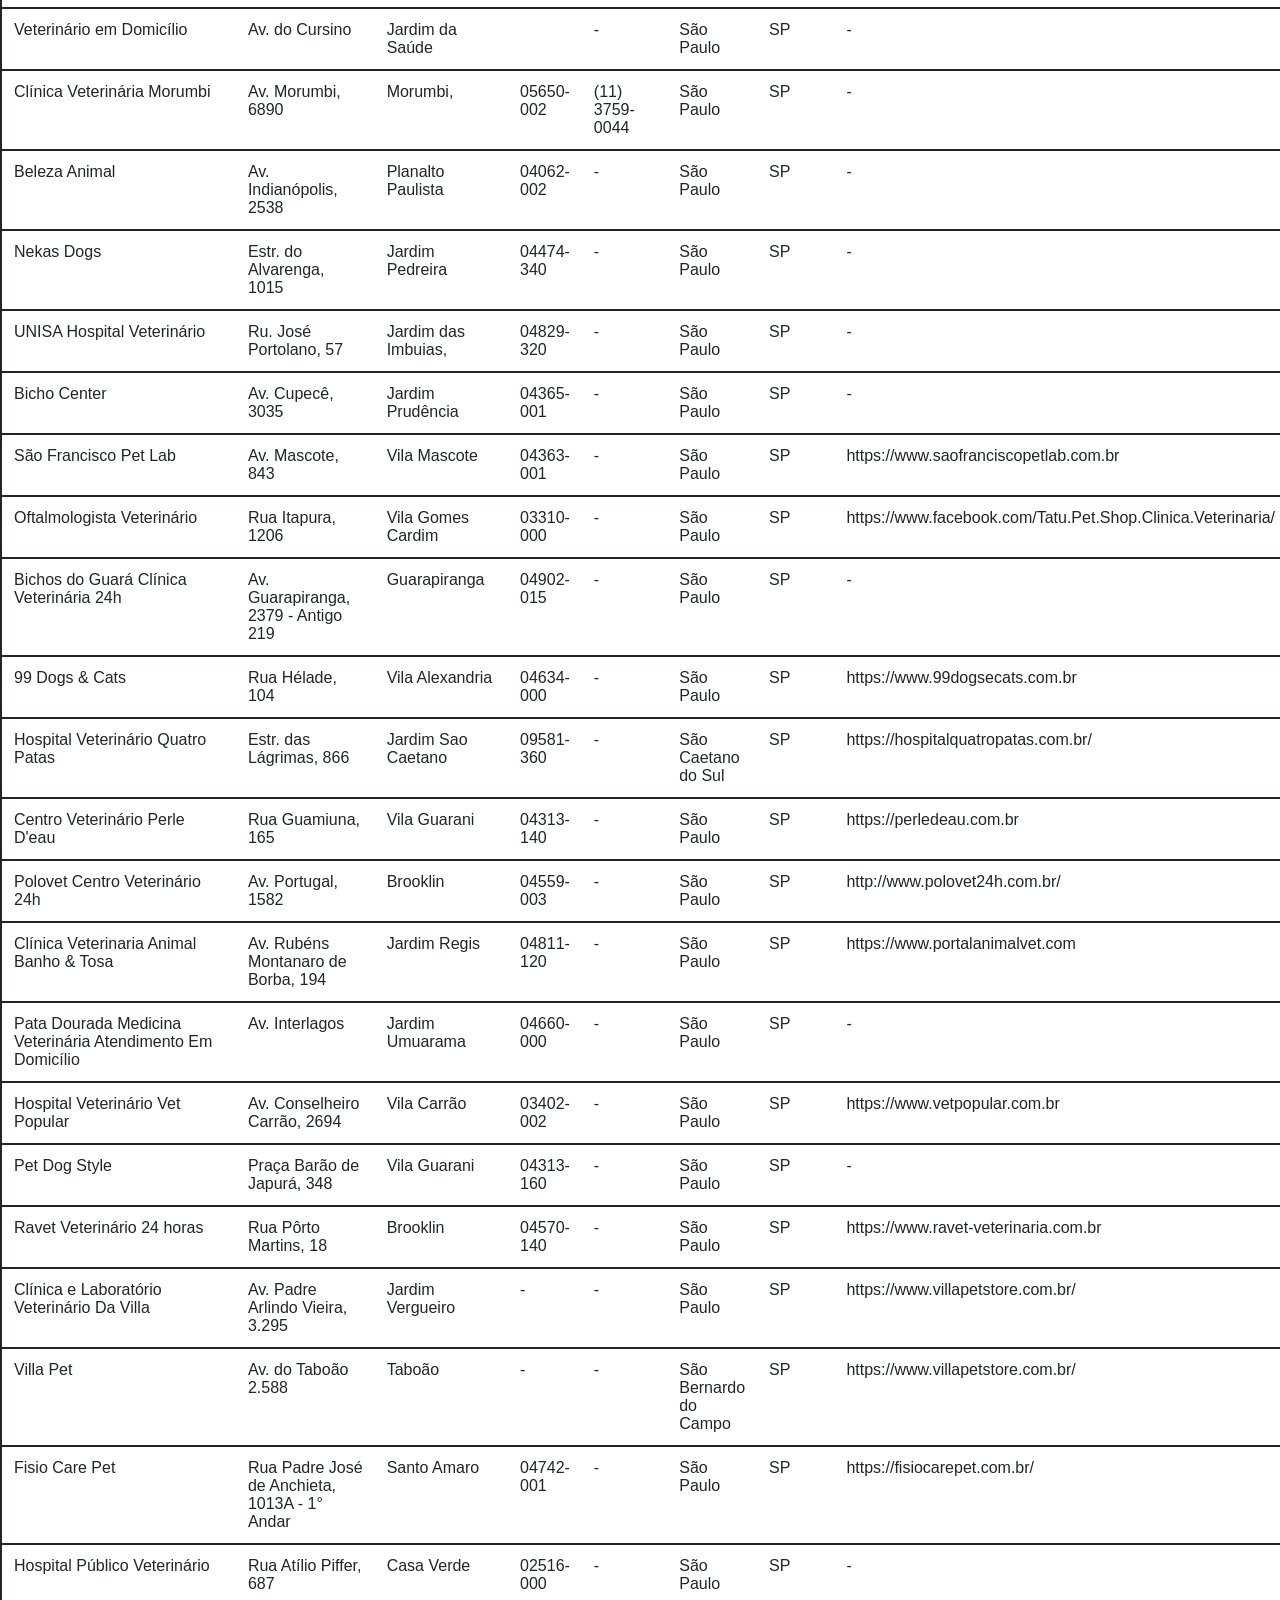
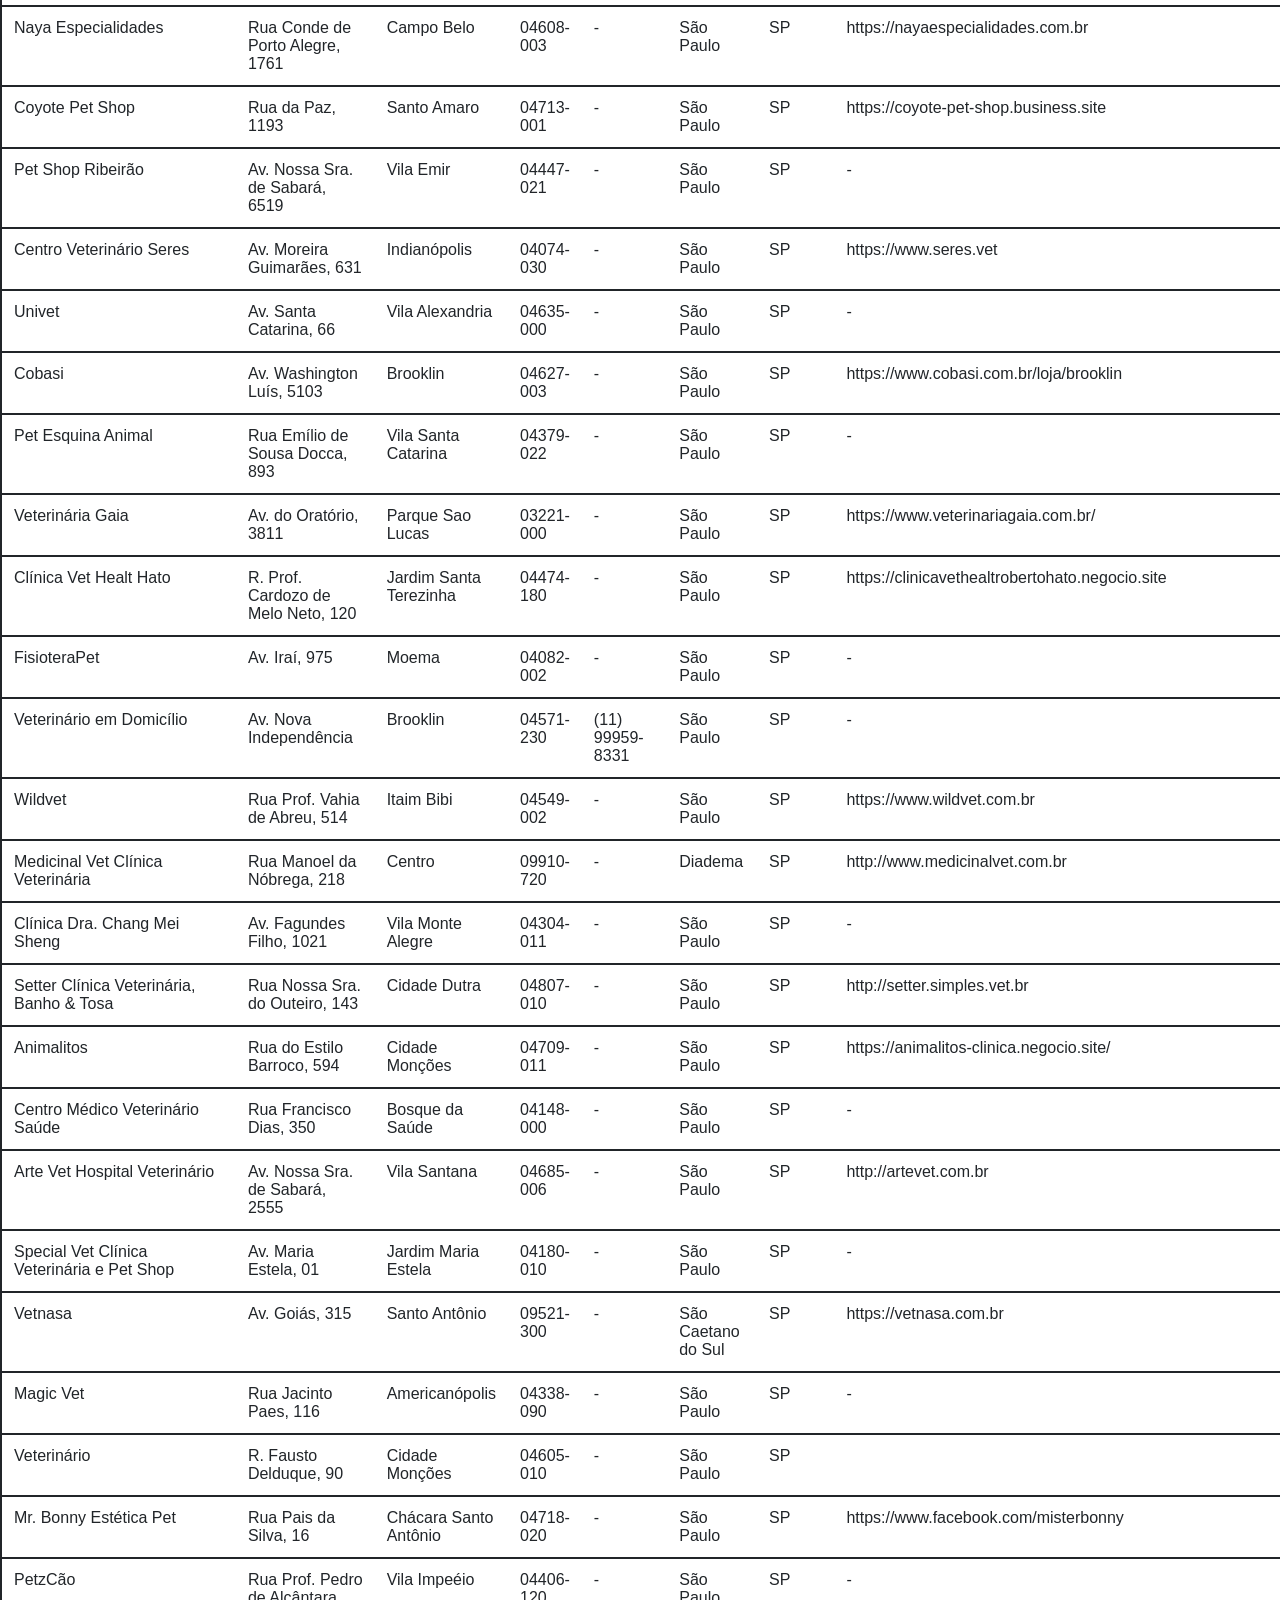
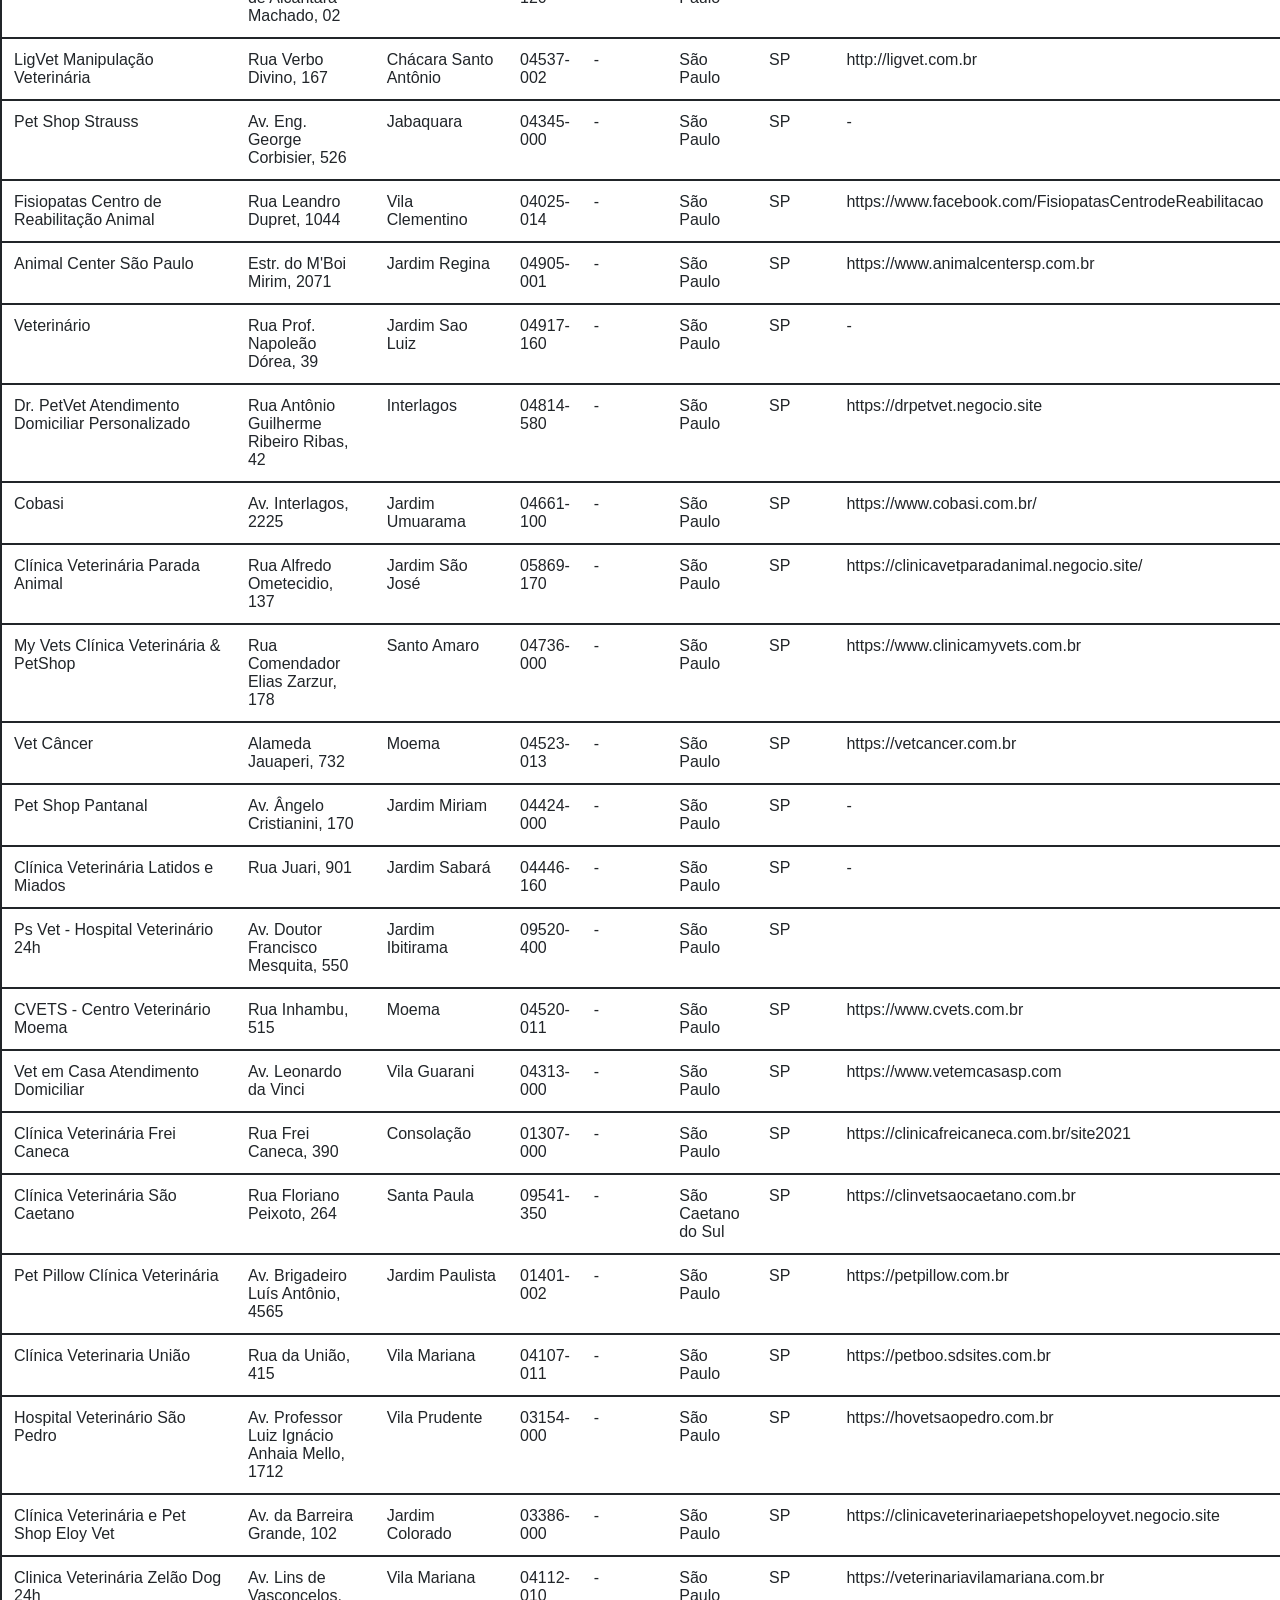
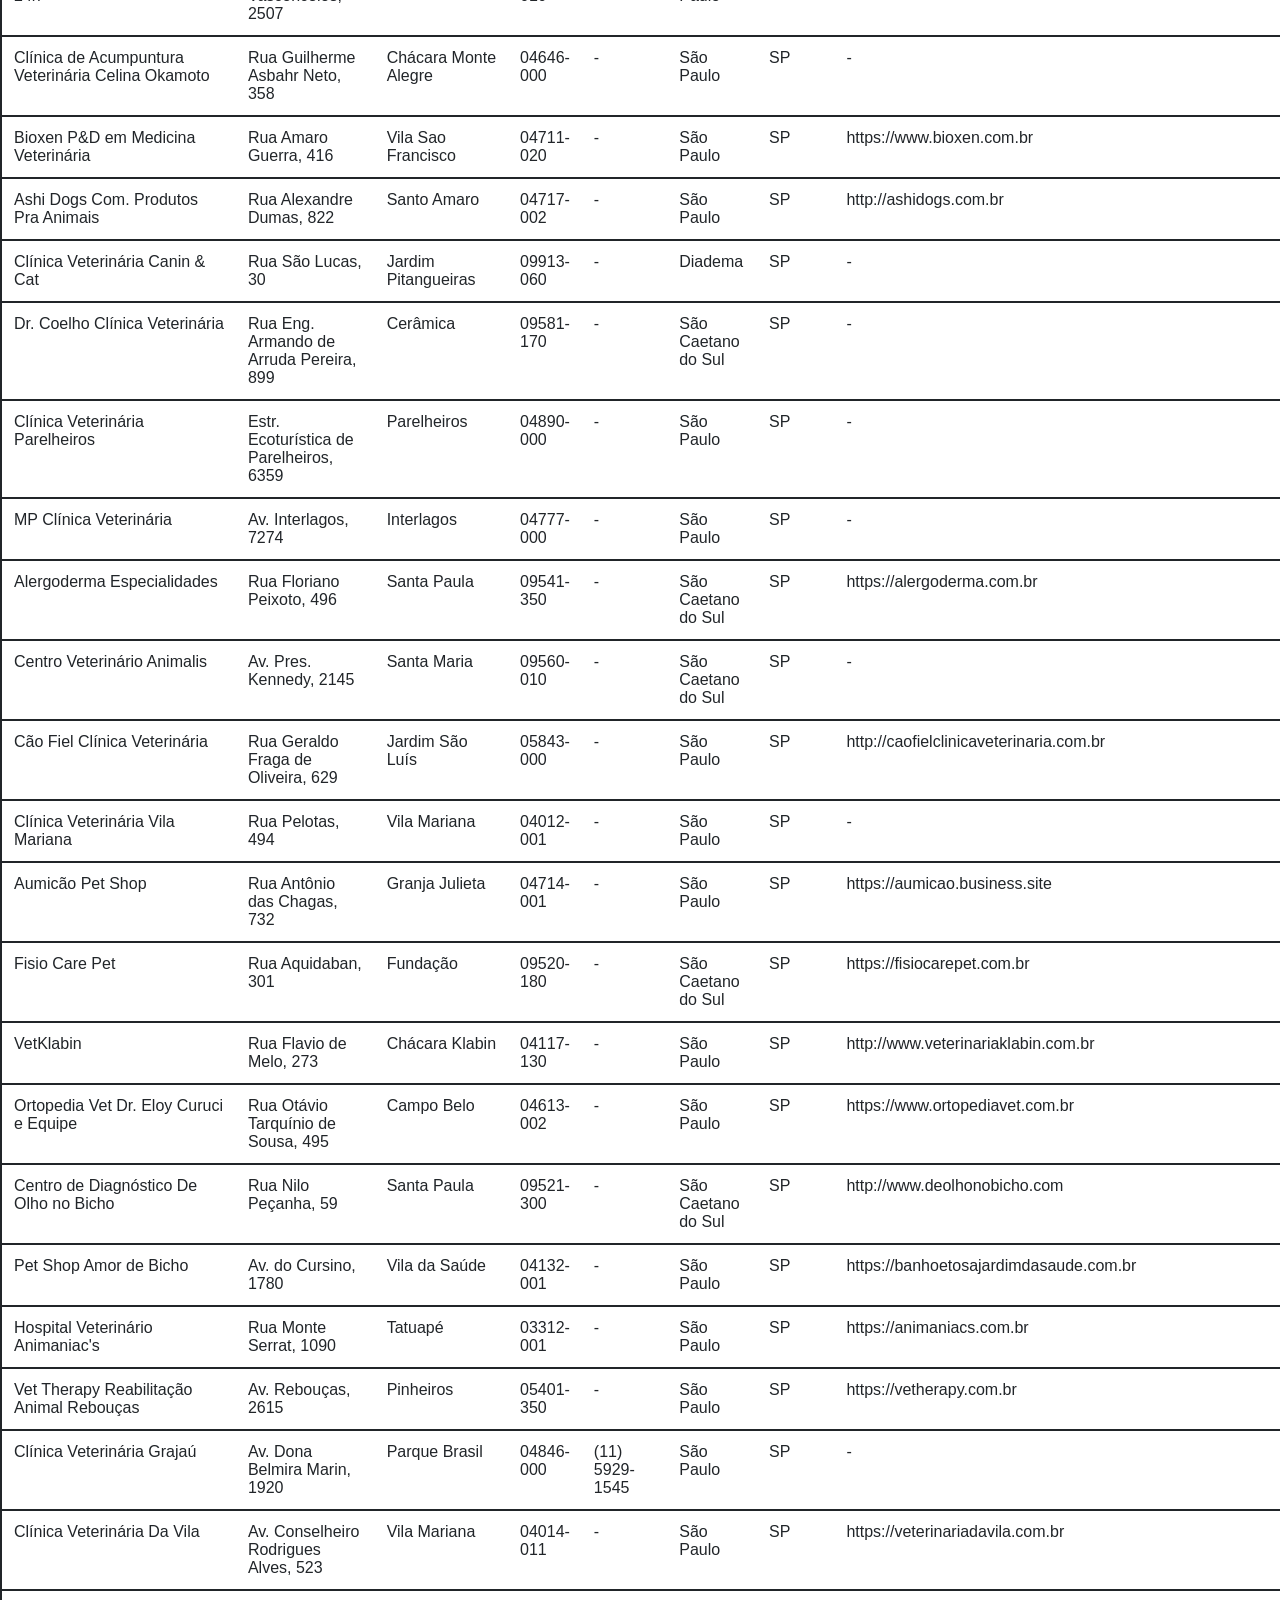
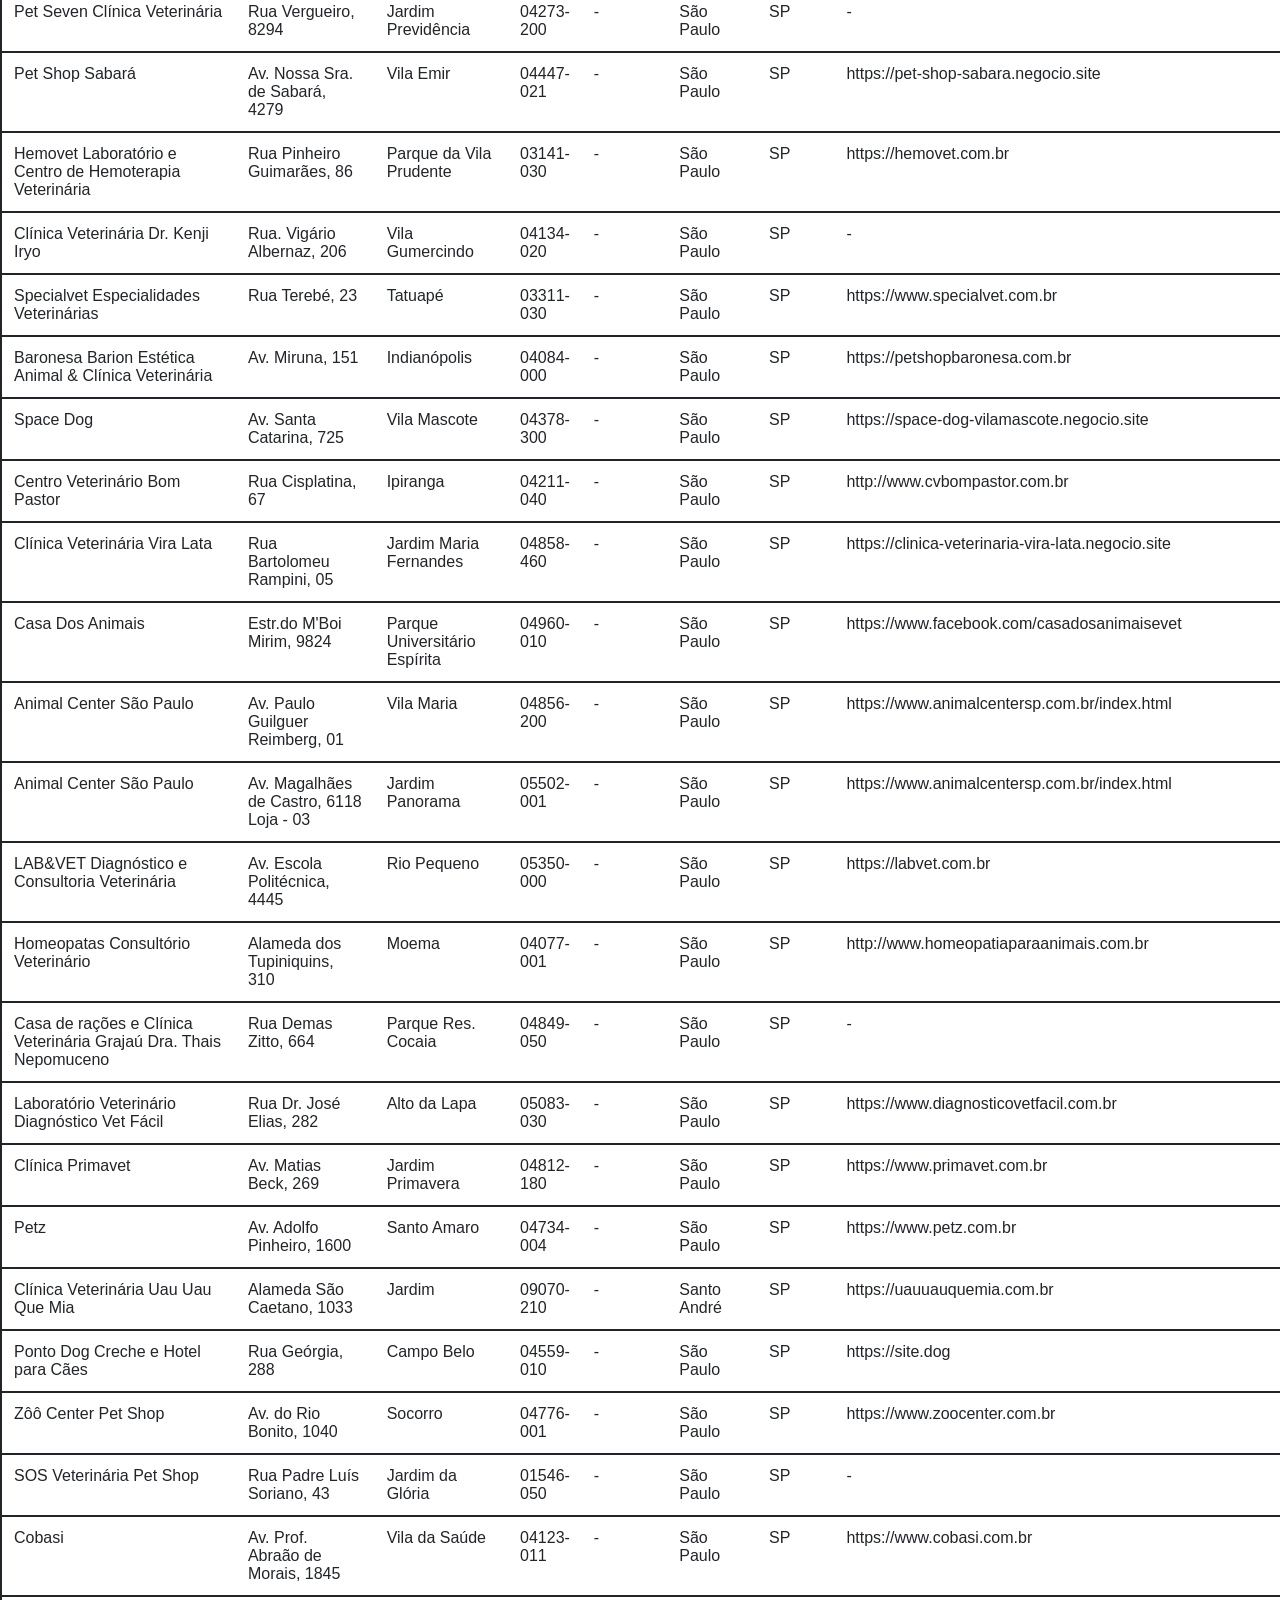
==== commit 45baea2e: "update index.html atualizações" ====
--- a/index.html
+++ b/index.html
@@ -53,6 +53,16 @@
                     <td>SP</td>
                     <td>https://www.acupunturaveterinaria.net.br</td>
                 </tr>
+               <tr>
+                    <td>Clínica Veterinária Ternura, Acupuntura Veterinária</td>
+                    <td>Rua Dr. Miranda de Azevedo, 359</td>
+                    <td>Pompeia</td>
+                    <td>05027-000</td>
+                    <td>-</td>
+                    <td>São Paulo</td>
+                    <td>SP</td>
+                    <td>https://www.acupunturaveterinaria.net.br</td>
+                </tr>
                 <tr>
                     <td>Mondo Animale Dr Antonio Marquesim</td>
                     <td>Rua Alfredo da Cruz, 25</td>
@@ -106,7 +116,7 @@
                 <tr>
                     <td>Hospital Veterinário Saúde - Clínica Pet - Pronto Socorro 24 horas</td>
                     <td>Rua Nossa Sra. da Saúde, 366</td>
-                    <td>Jardim Previdencia</td>
+                    <td>Jardim Previdência</td>
                     <td>04159-000</td>
                     <td>-</td>
                     <td>São Paulo</td>
@@ -228,7 +238,7 @@
                     <td>R. Despraiado</td>
                     <td>Vila Sao Francisco</td>
                     <td>04711-060</td>
-                    <td>-</td>
+                    <td>(11) 99959-8331</td>
                     <td>São Paulo</td>
                     <td>SP</td>
                     <td>-</td>
@@ -508,7 +518,7 @@
                     <td>Rua São Benedito, 528</td>
                     <td>Alto da Boa Vista</td>
                     <td>04616-004</td>
-                    <td>04735-000</td>
+                    <td>-</td>
                     <td>São Paulo</td>
                     <td>SP</td>
                     <td>-</td>
@@ -535,7 +545,7 @@
                 </tr>    
                 <tr>
                     <td>Clinica Veterinária M' Boi Mirim</td>
-                    <td>Estrada do M'Boi Mirim, 307</td>
+                    <td>Estr. do M'Boi Mirim, 307</td>
                     <td>Jardim das Flores</td>
                     <td>00490-020</td>
                     <td>-</td>
@@ -834,7 +844,7 @@
                     <td></td>
                 </tr>  
                 <tr>
-                    <td>Clínica Veterinária Dr. Nelson Mattos</td>
+                    <td>Clinica Veterinaria Dr. Nelson Mattos</td>
                     <td>Av. Washington Luís, 3160</td>
                     <td>Santo Amaro</td>
                     <td>04627-004</td>
@@ -844,7 +854,7 @@
                     <td>https://cvnelsonmattos.wixsite.com</td>
                 </tr>  
                 <tr>
-                    <td>Gattos Clínica Especializada em Medicina Felina</td>
+                    <td>Gattos Cliíica Especializada em Medicina Felina</td>
                     <td>Av. Ver. José Diniz, 3165</td>
                     <td>Campo Belo</td>
                     <td>04603-002</td>
@@ -1065,7 +1075,7 @@
                 </tr>  
                 <tr>
                     <td>Centro Veterinário Popular</td>
-                    <td>Estrada do M'Boi Mirim, 3815</td>
+                    <td>Estr. do M'Boi Mirim, 3815</td>
                     <td>Jardim Tangará</td>
                     <td>04905-023</td>
                     <td>-</td>
@@ -1281,7 +1291,8 @@
                     <td>-</td>
                     <td>São Caetano do Sul</td>
                     <td>SP</td>
-                    <td>https://hospitalquatropatas.com.br</td>
+                    <td>https://hospitalquatropatas.com.br/
+</td>
                 </tr>  
                 <tr>
                     <td>Centro Veterinário Perle D'eau</td>
@@ -1304,7 +1315,7 @@
                     <td>http://www.polovet24h.com.br/</td>
                 </tr>  
                 <tr>
-                    <td>Clínica Veterinária Animal Banho & Tosa</td>
+                    <td>Clínica Veterinaria Animal Banho & Tosa</td>
                     <td>Av. Rubéns Montanaro de Borba, 194</td>
                     <td>Jardim Regis</td>
                     <td>04811-120</td>
@@ -1345,7 +1356,7 @@
                 </tr>  
                 <tr>
                     <td>Ravet Veterinário 24 horas</td>
-                    <td>R. Pôrto Martins, 18</td>
+                    <td>Rua Pôrto Martins, 18</td>
                     <td>Brooklin</td>
                     <td>04570-140</td>
                     <td>-</td>
@@ -1499,7 +1510,7 @@
                     <td>Av. Nova Independência</td>
                     <td>Brooklin</td>
                     <td>04571-230</td>
-                    <td>-</td>
+                    <td>(11) 99959-8331</td>
                     <td>São Paulo</td>
                     <td>SP</td>
                     <td>-</td>
@@ -1515,16 +1526,6 @@
                     <td>https://www.wildvet.com.br</td>
                 </tr>  
                 <tr>
-                    <td>Hospital Veterinário 24hs</td>
-                    <td>Av. Giovanni Gronchi, 3001</td>
-                    <td>Morumbi</td>
-                    <td>05659-010</td>
-                    <td>-</td>
-                    <td>São Paulo</td>
-                    <td>SP</td>
-                    <td>-</td>
-                </tr>  
-                <tr>
                     <td>Medicinal Vet Clínica Veterinária</td>
                     <td>Rua Manoel da Nóbrega, 218</td>
                     <td>Centro</td>
@@ -1613,7 +1614,17 @@
                     <td>São Paulo</td>
                     <td>SP</td>
                     <td>-</td>
-                </tr>   
+                </tr>  
+                <tr>
+                    <td>Veterinário</td>
+                    <td>R. Fausto Delduque, 90</td>
+                    <td>Cidade Monções</td>
+                    <td>04605-010</td>
+                    <td>-</td>
+                    <td>São Paulo</td>
+                    <td>SP</td>
+                    <td></td>
+                </tr>  
                 <tr>
                     <td>Mr. Bonny Estética Pet</td>
                     <td>Rua Pais da Silva, 16</td>
@@ -1666,7 +1677,7 @@
                 </tr>  
                 <tr>
                     <td>Animal Center São Paulo</td>
-                    <td>Estrada do M'Boi Mirim, 2071</td>
+                    <td>Estr. do M'Boi Mirim, 2071</td>
                     <td>Jardim Regina</td>
                     <td>04905-001</td>
                     <td>-</td>
@@ -1715,14 +1726,14 @@
                     <td>https://clinicavetparadanimal.negocio.site/</td>
                 </tr>  
                 <tr>
-                    <td>Clínica Veterinária União</td>
-                    <td>Rua da União, 415</td>
-                    <td>Vila Mariana</td>
-                    <td>04107-011</td>
-                    <td>-</td>
-                    <td>São Paulo</td>
-                    <td>SP</td>
-                    <td>https://petboo.sdsites.com.br</td>
+                    <td>My Vets Clínica Veterinária & PetShop</td>
+                    <td>Rua Comendador Elias Zarzur, 178</td>
+                    <td>Santo Amaro</td>
+                    <td>04736-000</td>
+                    <td>-</td>
+                    <td>São Paulo</td>
+                    <td>SP</td>
+                    <td>https://www.clinicamyvets.com.br</td>
                 </tr>  
                 <tr>
                     <td>Vet Câncer</td>
@@ -1755,7 +1766,7 @@
                     <td>-</td>
                 </tr>  
                 <tr>
-                    <td>Ps Vet Hospital Veterinário 24h</td>
+                    <td>Ps Vet - Hospital Veterinário 24h</td>
                     <td>Av. Doutor Francisco Mesquita, 550</td>
                     <td>Jardim Ibitirama</td>
                     <td>09520-400</td>
@@ -1765,7 +1776,7 @@
                     <td></td>
                 </tr>  
                 <tr>
-                    <td>CVETS Centro Veterinário Moema</td>
+                    <td>CVETS - Centro Veterinário Moema</td>
                     <td>Rua Inhambu, 515</td>
                     <td>Moema</td>
                     <td>04520-011</td>
@@ -2205,7 +2216,7 @@
                     <td>http://www.homeopatiaparaanimais.com.br</td>
                 </tr>  
                 <tr>
-                    <td>Casa de Rações e Clínica Veterinária Grajaú Dra. Thais Nepomuceno</td>
+                    <td>Casa de rações e Clínica Veterinária Grajaú Dra. Thais Nepomuceno</td>
                     <td>Rua Demas Zitto, 664</td>
                     <td>Parque Res. Cocaia</td>
                     <td>04849-050</td>
@@ -2809,7 +2820,7 @@
                     <td>Av. dos Carinás, 635</td>
                     <td>Moema</td>
                     <td>04086-011</td>
-                    <td>-</td>
+                    <td>(11) 4210-7200</td>
                     <td>São Paulo</td>
                     <td>SP</td>
                     <td>http://www.provet.com.br</td>
@@ -2965,7 +2976,7 @@
                     <td>SP</td>
                     <td>https://www.vetnasa.com.br</td>
                 </tr>  
-                 <tr>
+                <tr>
                     <td>Pet da Praça</td>
                     <td>Praça Pereira Coutinho, 182</td>
                     <td>Moema</td>
@@ -3264,16 +3275,6 @@
                     <td>São Paulo</td>
                     <td>SP</td>
                     <td>http://www.animaldental.com.br</td>
-                </tr>  
-                <tr>
-                    <td>PolitiPet Clínica Veterinária e Pet Shop</td>
-                    <td>R. Francisco Preto, 402</td>
-                    <td>Vila Morse</td>
-                    <td>05623-010</td>
-                    <td>(11) 3502-2933</td>
-                    <td>São Paulo</td>
-                    <td>SP</td>
-                    <td>https://www.politipet.com.br</td>
                 </tr>  
                 <tr>
                     <td>Total Vet</td>
@@ -3695,7 +3696,1796 @@
                     <td>SP</td>
                     <td>http://www.provet.com.br</td>
                 </tr>  
-
+                <tr>
+                    <td>Clínica Veterinária Paulistano</td>
+                    <td>Rua Mussumés, 58</td>
+                    <td>Jardim Japão</td>
+                    <td>02130-070</td>
+                    <td>(11) 3297-2627</td>
+                    <td>São Paulo</td>
+                    <td>SP</td>
+                    <td>http://vetpaulistano.com.br/?gclid=CjwKCAjwhaaKBhBcEiwA8acsHCCYBQ3e3BznZeiyBtOOM0vKJy04BM3ODhfC-VdfPIUCsZZpmWFqPRoC1MUQAvD_BwE</td>
+                </tr>  
+                <tr>
+                    <td>Vt Colosso</td>
+                    <td>Av. Prof. Francisco Morato, 1474</td>
+                    <td>Caxingui</td>
+                    <td>05512-100</td>
+                    <td>(11) 3721-1299</td>
+                    <td>São Paulo</td>
+                    <td>SP</td>
+                    <td>-</td>
+                </tr>  
+                <tr>
+                    <td>Central Pet Panamby Veterinário 24 horas</td>
+                    <td>Rua Itatupã, 66 - Loja 2 -</td>
+                    <td>Morumbi</td>
+                    <td>05715-040</td>
+                    <td>(11) 2538-0503</td>
+                    <td>São Paulo</td>
+                    <td>SP</td>
+                    <td>https://centralpetpanamby.com.br</td>
+                </tr>  
+                <tr>
+                    <td>Fisio Care Pet</td>
+                    <td>Rua Correggio, 25</td>
+                    <td>Vila Suzana</td>
+                    <td>05630-020</td>
+                    <td>(11) 95303-1449</td>
+                    <td>São Paulo</td>
+                    <td>SP</td>
+                    <td>https://fisiocarepet.com.br</td>
+                </tr>  
+                <tr>
+                    <td>O Bichão Pet Shop Clínica Veterinária</td>
+                    <td>Rua Prof. José Horácio Meirelles Teixeira, 1213</td>
+                    <td>Vila Suzana</td>
+                    <td>05630-130</td>
+                    <td>(11) 3746-6677</td>
+                    <td>São Paulo</td>
+                    <td>SP</td>
+                    <td>https://obichao.com.br/</td>
+                </tr>  
+                <tr>
+                    <td>Pet Center Cãoxingui</td>
+                    <td>Av. Eliseu de Almeida, 1509</td>
+                    <td>Jardim Previdência</td>
+                    <td>05533-000</td>
+                    <td>(11) 2371-4733</td>
+                    <td>São Paulo</td>
+                    <td>SP</td>
+                    <td>https://www.facebook.com/petcentercaoxingui/</td>
+                </tr>  
+                <tr>
+                    <td>Amaoncare Centro Veterinário</td>
+                    <td>Rua José da Mota, 69</td>
+                    <td>Vila Andrade</td>
+                    <td>05726-120</td>
+                    <td>(11) 99027-1326</td>
+                    <td>São Paulo</td>
+                    <td>SP</td>
+                    <td>https://amaoncarecentroveterinario.negocio.site/</td>
+                </tr>  
+                <tr>
+                    <td>Veterinária Mte. Kemel</td>
+                    <td>Rua Min. Heitor Bastos Tigre, 241</td>
+                    <td>Jardim Monte Kemel</td>
+                    <td>05634-060</td>
+                    <td>(11) 3746-0092</td>
+                    <td>São Paulo</td>
+                    <td>SP</td>
+                    <td>-</td>
+                </tr>  
+                <tr>
+                    <td>Animal Life Centro Veterinário</td>
+                    <td>Rua Clarindo, 27</td>
+                    <td>Vila Andrade</td>
+                    <td>05718-300</td>
+                    <td>(11) 3774-0203</td>
+                    <td>São Paulo</td>
+                    <td>SP</td>
+                    <td>http://animalife.com.br</td>
+                </tr>  
+                <tr>
+                    <td>Vetnasa</td>
+                    <td>Av. Prof. Francisco Morato, 440</td>
+                    <td>Butantã</td>
+                    <td>05512-000</td>
+                    <td>(11) 2638-0400</td>
+                    <td>São Paulo</td>
+                    <td>SP</td>
+                    <td>https://vetnasa.com.br</td>
+                </tr>  
+                <tr>
+                    <td>Cães e Etc</td>
+                    <td>Rua Adalívia de Tolêdo, 169</td>
+                    <td>Real Parque</td>
+                    <td>05683-000</td>
+                    <td>(11) 3758-3050</td>
+                    <td>São Paulo</td>
+                    <td>SP</td>
+                    <td>http://www.caeseetc.com.br</td>
+                </tr>  
+                <tr>
+                    <td>Veterinário em Domicílio</td>
+                    <td>Av. Jules Rimet, 50</td>
+                    <td>Jardim Leonor</td>
+                    <td>05653-050</td>
+                    <td>(11) 99959-8331</td>
+                    <td>São Paulo</td>
+                    <td>SP</td>
+                    <td>-</td>
+                </tr>  
+                <tr>
+                    <td>Clínica Veterinária Panamby</td>
+                    <td>Rua José Ramon Urtiza, 768</td>
+                    <td>Vila Andrade</td>
+                    <td>05717-270</td>
+                    <td>(11) 3743-8253</td>
+                    <td>São Paulo</td>
+                    <td>SP</td>
+                    <td>-</td>
+                </tr>  
+                <tr>
+                    <td>Pet Life</td>
+                    <td>Av. Barão do Melgaço, 434</td>
+                    <td>Real Parque</td>
+                    <td>05684-030</td>
+                    <td>(11) 3758-1366</td>
+                    <td>São Paulo</td>
+                    <td>SP</td>
+                    <td>-</td>
+                </tr>  
+                <tr>
+                    <td>Veterinária Dra. Mari Carmen</td>
+                    <td>Rua Dr. Sílvio Dante Bertacchi, 728</td>
+                    <td>Vila Sônia</td>
+                    <td>05625-000</td>
+                    <td>(11) 3744-4950</td>
+                    <td>São Paulo</td>
+                    <td>SP</td>
+                    <td>-</td>
+                </tr>  
+                <tr>
+                    <td>Centro Veterinário Butantã</td>
+                    <td>Rua Dom Henrique Mourão, 261</td>
+                    <td>Jardim Peri Peri</td>
+                    <td>05537-020</td>
+                    <td>(11) 3743-7952</td>
+                    <td>São Paulo</td>
+                    <td>SP</td>
+                    <td>https://cvbvet.com.br</td>
+                </tr>  
+                <tr>
+                    <td>Mari Pet</td>
+                    <td>Rua Ernest Renan, 393</td>
+                    <td>Morumbi</td>
+                    <td>05659-020</td>
+                    <td>(11) 3501-8552</td>
+                    <td>São Paulo</td>
+                    <td>SP</td>
+                    <td>-</td>
+                </tr>  
+                <tr>
+                    <td>Clínica Veterinária Dog Up</td>
+                    <td>Av. Eliseu de Almeida, 793</td>
+                    <td>Butantã</td>
+                    <td>05533-000</td>
+                    <td>(11) 3722-2165</td>
+                    <td>São Paulo</td>
+                    <td>SP</td>
+                    <td>https://www.ahoraveterinaria.com.br/veterinario-24h</td>
+                </tr>  
+                <tr>
+                    <td>Crazy For Pet</td>
+                    <td>Rua Dr. Fonseca Brasil, 320</td>
+                    <td>Vila Andrade</td>
+                    <td>05716-060</td>
+                    <td>(11) 3746-5393</td>
+                    <td>São Paulo</td>
+                    <td>SP</td>
+                    <td>www.crazyforpet.com</td>
+                </tr>  
+                <tr>
+                    <td>Focinhos & Cia Veterinária, Banho e Tosa</td>
+                    <td>Rua Tristão de Campos, 166</td>
+                    <td>Vila Sônia</td>
+                    <td>05518-100</td>
+                    <td>(11) 98228-4941</td>
+                    <td>São Paulo</td>
+                    <td>SP</td>
+                    <td>https://focinhoscia.com.br</td>
+                </tr>  
+                <tr>
+                    <td>Veterinária Arca de Noé</td>
+                    <td>Av. Gen. Francisco Morazan, 205</td>
+                    <td>Vila Sônia</td>
+                    <td>05626-010</td>
+                    <td>(11) 3743-5527</td>
+                    <td>São Paulo</td>
+                    <td>SP</td>
+                    <td>-</td>
+                </tr>  
+                <tr>
+                    <td>Fernanda Nogueira Veterinária</td>
+                    <td>-</td>
+                    <td>Zona Oeste</td>
+                    <td>05409-012</td>
+                    <td>(11) 95997-1173</td>
+                    <td>São Paulo</td>
+                    <td>SP</td>
+                    <td>-</td>
+                </tr>  
+                <tr>
+                    <td>Sweet Pet Shop</td>
+                    <td>Av. Dr. Guilherme Dumont Vilares, 1487</td>
+                    <td>Jardim Londrina</td>
+                    <td>05640-003</td>
+                    <td>(11) 2501-2315</td>
+                    <td>São Paulo</td>
+                    <td>SP</td>
+                    <td>https://www.sweetpetshop.com.br/</td>
+                </tr>   
+                <tr>
+                    <td>Hospital Veterinário FMU</td>
+                    <td>Rua Ministro Nélson Hungria, 541</td>
+                    <td>Vila Tramontano</td>
+                    <td>05690-050</td>
+                    <td>(11) 3346-6229</td>
+                    <td>São Paulo</td>
+                    <td>SP</td>
+                    <td>https://portal.fmu.br/servicos/hospital-veterinario/</td>
+                </tr>  
+                <tr>
+                    <td>Dra Mei</td>
+                    <td>Av. Padre Antônio José dos Santos, 1349</td>
+                    <td>Cidade Monções</td>
+                    <td>04563-013</td>
+                    <td>(11) 3198-1855</td>
+                    <td>São Paulo</td>
+                    <td>SP</td>
+                    <td>https://www.dramei.com.br</td>
+                </tr>  
+                <tr>
+                    <td>Clínica Veterinária Marialva</td>
+                    <td>Av. Dr. Guilherme Dumont Vilares, 666</td>
+                    <td>Jardim Londrina</td>
+                    <td>05640-001</td>
+                    <td>(11) 3746-0117</td>
+                    <td>São Paulo</td>
+                    <td>SP</td>
+                    <td>-</td>
+                </tr>  
+                <tr>
+                    <td>Pet Shop Pet Pink</td>
+                    <td>Rua Manuel Jacinto, 1253</td>
+                    <td>Vila Morse</td>
+                    <td>05624-001</td>
+                    <td>(11) 2645-0007</td>
+                    <td>São Paulo</td>
+                    <td>SP</td>
+                    <td>-</td>
+                </tr>  
+                <tr>
+                    <td>Veterinário em Domicílio</td>
+                    <td>Av. Giovanni Gronchi</td>
+                    <td>Morumbi</td>
+                    <td>03178-200</td>
+                    <td>(11) 95877-3524</td>
+                    <td>São Paulo</td>
+                    <td>SP</td>
+                    <td>-</td>
+                </tr>  
+                <tr>
+                    <td>Mimos Pet Shop</td>
+                    <td>Rua Dom Armando Lombardi, 431</td>
+                    <td>Vila Progredior</td>
+                    <td>05616-011</td>
+                    <td>(11) 3791-3707</td>
+                    <td>São Paulo</td>
+                    <td>SP</td>
+                    <td>-</td>
+                </tr>  
+                <tr>
+                    <td>Sintonia Pet</td>
+                    <td>Rua Rio da Prata, 256 - Sala Térrea</td>
+                    <td>Itaim Bibi</td>
+                    <td>04571-210</td>
+                    <td>(11) 97105-8478</td>
+                    <td>São Paulo</td>
+                    <td>SP</td>
+                    <td>https://sintoniapet.com.br</td>
+                </tr>  
+                <tr>
+                    <td>Club Pet Shop</td>
+                    <td>Rua Regente León Kaniefsky, 493</td>
+                    <td>Morumbi</td>
+                    <td>05617-030</td>
+                    <td>(11) 3854-8223</td>
+                    <td>São Paulo</td>
+                    <td>SP</td>
+                    <td>https://clubpetshop.com.br/novo/</td>
+                </tr>  
+                <tr>
+                    <td>Bicho de Pet</td>
+                    <td>R. Dep. Laércio Corte, 601</td>
+                    <td>Jardim Fonte do Morumbi</td>
+                    <td>05706-290</td>
+                    <td>(11) 4306-3474</td>
+                    <td>São Paulo</td>
+                    <td>SP</td>
+                    <td>https://bichodepet.com/</td>
+                </tr>  
+                <tr>
+                    <td>Clínica Veterinária Faria Lima</td>
+                    <td>Av. Brg. Faria Lima, 2764</td>
+                    <td>Jardim Paulistano</td>
+                    <td>01452-002</td>
+                    <td>(11) 3815-6155</td>
+                    <td>São Paulo</td>
+                    <td>SP</td>
+                    <td>-</td>
+                </tr>  
+                <tr>
+                    <td>Au Life Centro Integrado Pet</td>
+                    <td>Rua Nelson Gama de Oliveira, 918</td>
+                    <td>Vila Andrade</td>
+                    <td>05734-150</td>
+                    <td>(11) 4810-5436</td>
+                    <td>São Paulo</td>
+                    <td>SP</td>
+                    <td>https://aulife.com.br</td>
+                </tr>  
+                <tr>
+                    <td>Bicho no Capricho</td>
+                    <td>Rua Nazira Carone, 9</td>
+                    <td>Jardim Ampliação</td>
+                    <td>05713-560</td>
+                    <td>(11) 3744-3773</td>
+                    <td>São Paulo</td>
+                    <td>SP</td>
+                    <td>https://www.bichonocapricho.com</td>
+                </tr>  
+                <tr>
+                    <td>Cia de Filhote Pet Shop e Clínica Veterinária</td>
+                    <td>Rua Dr. Luiz Migliano, 283</td>
+                    <td>Portal do Morumbi</td>
+                    <td>05711-000</td>
+                    <td>(11) 3742-4562</td>
+                    <td>São Paulo</td>
+                    <td>SP</td>
+                    <td>http://ciadefilhote.com.br</td>
+                </tr>  
+                <tr>
+                    <td>Clínica Veterinária Jd. Bonfiglioli</td>
+                    <td>Av. Comendador Alberto Bonfiglioli, 661</td>
+                    <td>Jardim Bonfiglioli</td>
+                    <td>05593-001</td>
+                    <td>(11) 3731-2370</td>
+                    <td>São Paulo</td>
+                    <td>SP</td>
+                    <td>-</td>
+                </tr>  
+                <tr>
+                    <td>Dimensão Animal Clínica Veterinária & Pet Shop</td>
+                    <td>Av. Giovanni Gronchi, 5930 Shopping Morumbi Town - Subsolo, Loja 01</td>
+                    <td>Vila Andrade</td>
+                    <td>05724-002</td>
+                    <td>(11) 96416-6001</td>
+                    <td>São Paulo</td>
+                    <td>SP</td>
+                    <td>http://www.dimensaoanimal.com.br</td>
+                </tr>  
+                <tr>
+                    <td>ProBicho Centro Veterinário</td>
+                    <td>Av. Nossa Sra. da Assunção, 461</td>
+                    <td>Vila Butantã</td>
+                    <td>05359-000</td>
+                    <td>(11) 99853-2847</td>
+                    <td>São Paulo</td>
+                    <td>SP</td>
+                    <td>https://www.instagram.com/ProBicho</td>
+                </tr>  
+                <tr>
+                    <td>Dog Fit Veterinária</td>
+                    <td>Av. Dr. Guilherme Dumont Vilares, 766</td>
+                    <td>Jardim Vazani</td>
+                    <td>05640-001</td>
+                    <td>(11) 3501-0298</td>
+                    <td>São Paulo</td>
+                    <td>SP</td>
+                    <td>https://dogfit.com.br</td>
+                </tr>  
+                <tr>
+                    <td>Veterinário em Domicílio</td>
+                    <td>Av. Dr. Alberto Penteado</td>
+                    <td>Jardim Silvia</td>
+                    <td>05678-000</td>
+                    <td>(11) 95877-3524</td>
+                    <td>São Paulo</td>
+                    <td>SP</td>
+                    <td>-</td>
+                </tr>  
+                <tr>
+                    <td>Liberte Pet Shop e Veterinário</td>
+                    <td>Rua Min. Heitor Bastos Tigre, 163</td>
+                    <td>Jardim Monte Kemel</td>
+                    <td>05634-060</td>
+                    <td>(11) 2893-4425</td>
+                    <td>São Paulo</td>
+                    <td>SP</td>
+                    <td>-</td>
+                </tr>  
+                <tr>
+                    <td>Cão Ki Mia Clínica Veterinária</td>
+                    <td>Rua Dr. Joaquim Gomes de Souza, 245</td>
+                    <td>Jardim Bonfiglioli</td>
+                    <td>05596-100</td>
+                    <td>(11) 3714-9190</td>
+                    <td>São Paulo</td>
+                    <td>SP</td>
+                    <td>https://www.facebook.com/caokimia</td>
+                </tr>  
+                <tr>
+                    <td>MedCenterPet</td>
+                    <td>Av. Min. Laudo Ferreira de Camargo, 179</td>
+                    <td>Jardim Peri Peri</td>
+                    <td>05537-001</td>
+                    <td>(11) 2306-4664</td>
+                    <td>São Paulo</td>
+                    <td>SP</td>
+                    <td>https://www.facebook.com/MedCenter-Pet-Unidade-Butant%C3%A3-239968829540182</td>
+                </tr>  
+                <tr>
+                    <td>Cachorro Quente</td>
+                    <td>Rua Quintana, 758</td>
+                    <td>Cidade Monções</td>
+                    <td>04569-011</td>
+                    <td>(11) 5506-5253</td>
+                    <td>São Paulo</td>
+                    <td>SP</td>
+                    <td>-</td>
+                </tr>  
+                <tr>
+                    <td>Porto Pet</td>
+                    <td>Rua dos Três Irmãos, 62 - Cj. 905</td>
+                    <td>Vila Progredior</td>
+                    <td>05615-190</td>
+                    <td>(11) 3878-4044</td>
+                    <td>São Paulo</td>
+                    <td>SP</td>
+                    <td>https://porto.pet/?utm_source=siteh4p&utm_medium=banner&utm_campaign=lancamento</td>
+                </tr>  
+                <tr>
+                    <td>Vet Estrelar</td>
+                    <td>Rua Prof. Siqueira Ferreira, 68</td>
+                    <td>Jardim Peri Peri</td>
+                    <td>05537-050</td>
+                    <td>(11) 95437-0062</td>
+                    <td>São Paulo</td>
+                    <td>SP</td>
+                    <td>-</td>
+                </tr>  
+                <tr>
+                    <td>Médica Verinária Karine Andrade Vacinas e Consulta em Domicílio</td>
+                    <td>Av. José Galante, 30</td>
+                    <td>Vila Andrade</td>
+                    <td>05642-000</td>
+                    <td>(13) 98194-6690</td>
+                    <td>São Paulo</td>
+                    <td>SP</td>
+                    <td>https://www.mvkarineandrade.com.br/</td>
+                </tr>  
+                <tr>
+                    <td>Centro de Reabilitação Veterinária Flor de Lótus</td>
+                    <td>Rua Ramiro de Santa Cruz Abreu, 33</td>
+                    <td>Jardim Bonfiglioli</td>
+                    <td>05592-120</td>
+                    <td> (11) 3582-7804</td>
+                    <td>São Paulo</td>
+                    <td>SP</td>
+                    <td>https://flordelotus.vet.br/</td>
+                </tr>  
+                <tr>
+                    <td>Pet.Casa</td>
+                    <td>Rua Luís Gonzaga de Azevedo Neto, 193</td>
+                    <td>Vila Tramontano</td>
+                    <td>05690-040</td>
+                    <td>(11) 3758-7840</td>
+                    <td>São Paulo</td>
+                    <td>SP</td>
+                    <td>https://pet.casa/</td>
+                </tr>  
+                <tr>
+                    <td>Dra. Carina Duarte Atendimento Veterinário em Domicílio</td>
+                    <td>Av. Dr. Guilherme Dumont Vilares, 1136</td>
+                    <td>Vila Andrade</td>
+                    <td>05640-001</td>
+                    <td>(11) 95220-5407</td>
+                    <td>São Paulo</td>
+                    <td>SP</td>
+                    <td>https://www.instagram.com/carinaduartevet</td>
+                </tr>  
+                <tr>
+                    <td>Animall Pet Story</td>
+                    <td>Av. Dr. Guilherme Dumont Vilares, 666</td>
+                    <td>Jardim Londrina</td>
+                    <td>05640-001</td>
+                    <td>(11) 3746-0117</td>
+                    <td>São Paulo</td>
+                    <td>SP</td>
+                    <td>-</td>
+                </tr>  
+                <tr>
+                    <td>Pet Plus Centro Veterinário</td>
+                    <td>Av. Dr. Guilherme Dumont Vilares, 666</td>
+                    <td>Jardim Vazani</td>
+                    <td>05640-001</td>
+                    <td>-</td>
+                    <td>São Paulo</td>
+                    <td>SP</td>
+                    <td>-</td>
+                </tr>  
+                <tr>
+                    <td>Hospital Veterinário Jockey Club de São Paulo</td>
+                    <td>Rua Bento Frias, 248</td>
+                    <td>Pinheiros</td>
+                    <td>05423-050</td>
+                    <td>-</td>
+                    <td>São Paulo</td>
+                    <td>SP</td>
+                    <td>-</td>
+                </tr>  
+                <tr>
+                    <td>Equalli Laboratório Veterinário</td>
+                    <td>Rua Pero Leão, 95</td>
+                    <td>Pinheiros</td>
+                    <td>05423-060</td>
+                    <td>(11) 3031-6648</td>
+                    <td>São Paulo</td>
+                    <td>SP</td>
+                    <td>http://equalli.com.br/site</td>
+                </tr>  
+                <tr>
+                    <td>Hospital Veterinário Rebouças</td>
+                    <td>Av. Rebouças, 1615</td>
+                    <td>Pinheiros</td>
+                    <td>05401-100</td>
+                    <td>(11) 3060-2830</td>
+                    <td>São Paulo</td>
+                    <td>SP</td>
+                    <td>https://www.vetreboucas.com.br/</td>
+                </tr>  
+                <tr>
+                    <td>Anjos de Patas Clínica Veterinária</td>
+                    <td>Av. Prof. Lucas de Assunção, 15</td>
+                    <td>Vila Gomes</td>
+                    <td>05591-060</td>
+                    <td>(11) 3721-4360</td>
+                    <td>São Paulo</td>
+                    <td>SP</td>
+                    <td>-</td>
+                </tr>  
+                <tr>
+                    <td>Mania de Bicho</td>
+                    <td>Rua Augusto Farina, 271</td>
+                    <td>Jardim Bonfiglioli</td>
+                    <td>05594-120</td>
+                    <td>(11) 2359-7217</td>
+                    <td>São Paulo</td>
+                    <td>SP</td>
+                    <td>-</td>
+                </tr>  
+                <tr>
+                    <td>Sereno Vet</td>
+                    <td>Rua Itapeti, 154 </td>
+                    <td>Tatuapé</td>
+                    <td>03324-002</td>
+                    <td>-</td>
+                    <td>São Paulo</td>
+                    <td>SP</td>
+                    <td>https://business.google.com/v/sereno-vet/05258356586217822655/7de0/_?caid=8087978113&agid=87408997407&gclid=Cj0KCQjwqKuKBhCxARIsACf4XuHlwl7F-C1T4cbV21kiSY3lkBk8OPBvFPEIXD25BCEh_rnqpqK8IhIaAgNIEALw_wcB&gclid=Cj0KCQjwqKuKBhCxARIsACf4XuHlwl7F-C1T4cbV21kiSY3lkBk8OPBvFPEIXD25BCEh_rnqpqK8IhIaAgNIEALw_wcB</td>
+                </tr>  
+                <tr>
+                    <td>Consultório Veterinário Olha Eu</td>
+                    <td>Alameda Nothmann, 1245</td>
+                    <td>Santa Cecilia</td>
+                    <td>01232-001</td>
+                    <td>(11) 99781-3810</td>
+                    <td>São Paulo</td>
+                    <td>SP</td>
+                    <td>https://business.google.com/v/_/016953136313996339060/421c/_?caid=13191137657&agid=125479580871&gclid=Cj0KCQjwqKuKBhCxARIsACf4XuFBuyG9PsLY9pcNMca9od851PiNpLOdX_qv59tKcpQlidYktG-gzcQaAjLKEALw_wcB</td>
+                </tr>  
+                <tr>
+                    <td>Pet-à-Porter Comercial Ltda</td>
+                    <td>Rua Barão de Campos Gerais, 336</td>
+                    <td>Real Parque</td>
+                    <td>05684-001</td>
+                    <td>(11) 2589-6407</td>
+                    <td>São Paulo</td>
+                    <td>SP</td>
+                    <td>-</td>
+                </tr>  
+                <tr>
+                    <td>Clínica Veterinária</td>
+                    <td>Rua Dr. Mario de Moura e Albuquerque, 476</td>
+                    <td>Jardim Monte Kemel</td>
+                    <td>05633-010</td>
+                    <td>(11) 3743-4170</td>
+                    <td>São Paulo</td>
+                    <td>SP</td>
+                    <td>-</td>
+                </tr>  
+                <tr>
+                    <td>Clínica Dra. Maria Estrela Felício</td>
+                    <td>Rua Luís Gonzaga de Azevedo Neto, 173</td>
+                    <td>Vila Tramontano</td>
+                    <td>05690-040</td>
+                    <td>(11) 3755-1037</td>
+                    <td>São Paulo</td>
+                    <td>SP</td>
+                    <td>-</td>
+                </tr>  
+                <tr>
+                    <td>Focinhos Faceiros Pet Shop</td>
+                    <td>Rua Dom Paulo Pedrosa, 537</td>
+                    <td>Vila Morumbi</td>
+                    <td>05687-000</td>
+                    <td>(11) 3758-5472</td>
+                    <td>São Paulo</td>
+                    <td>SP</td>
+                    <td>https://focinhosfaceiros.negocio.site/?utm_source=gmb&utm_medium=referral</td>
+                </tr>  
+                <tr>
+                    <td>HemoCore Hematologia Veterinária</td>
+                    <td>Rua Alvorada, 700</td>
+                    <td>Vila Olímpia</td>
+                    <td>04550-003</td>
+                    <td>(11) 99394-4971</td>
+                    <td>São Paulo</td>
+                    <td>SP</td>
+                    <td>http://hemocore.com.br</td>
+                </tr>  
+                <tr>
+                    <td>Aero Vet Morumbi Clínica Veterinária & Estética Pet</td>
+                    <td>Av. Giovanni Gronchi, 5.162</td>
+                    <td>Morumbi</td>
+                    <td>05724-020</td>
+                    <td>(11) 99829-6744</td>
+                    <td>São Paulo</td>
+                    <td>SP</td>
+                    <td>-</td>
+                </tr>  
+                <tr>
+                    <td>Empório Real Pet</td>
+                    <td>Av. Duquesa de Goiás, 63</td>
+                    <td>Real Parque</td>
+                    <td>05685-000</td>
+                    <td>(011) 3758-1616</td>
+                    <td>São Paulo</td>
+                    <td>SP</td>
+                    <td></td>
+                </tr>  
+                <tr>
+                    <td>USP Faculdade de Medicina Veterinária e Zootecnia</td>
+                    <td>-</td>
+                    <td>Butantã</td>
+                    <td>05508-270</td>
+                    <td>(11) 3091-7757</td>
+                    <td>São Paulo</td>
+                    <td>SP</td>
+                    <td>http://portal.fmvz.usp.br</td>
+                </tr>  
+                <tr>
+                    <td>Pet a Vet</td>
+                    <td>Rua Fidalga, 140</td>
+                    <td>Vila Madalena</td>
+                    <td>05432-000</td>
+                    <td>(11) 3035-5203</td>
+                    <td>São Paulo</td>
+                    <td>SP</td>
+                    <td>https://www.petavet.com.br</td>
+                </tr>  
+                <tr>
+                    <td>Clínica Veterinária Dr. Viviane Rodrigues Torres</td>
+                    <td>Av. Eliseu de Almeida, 383</td>
+                    <td>Instituto de Previdência</td>
+                    <td>05533-000</td>
+                    <td>(11) 3721-7656</td>
+                    <td>São Paulo</td>
+                    <td>SP</td>
+                    <td>-</td>
+                </tr>  
+                <tr>
+                    <td>Cobasi</td>
+                    <td>Av. Giovanni Gronchi, 5411</td>
+                    <td>Vila Andrade</td>
+                    <td>05724-003</td>
+                    <td>(11) 3831-8999</td>
+                    <td>São Paulo</td>
+                    <td>SP</td>
+                    <td>https://www.cobasi.com.br</td>
+                </tr>  
+                <tr>
+                    <td>Da Villa Pet Petshop & Boutique</td>
+                    <td>Rua Dr. SÍlvio Dante Bertacchi, 534</td>
+                    <td>Vila Sônia</td>
+                    <td>05625-150</td>
+                    <td>(11) 3739-0737</td>
+                    <td>São Paulo</td>
+                    <td>SP</td>
+                    <td>-</td>
+                </tr>  
+                <tr>
+                    <td>Cãomaleão</td>
+                    <td>Av. Anacé, 433</td>
+                    <td>Jardim Umarizal</td>
+                    <td>05755-090</td>
+                    <td>(11) 3539-8992</td>
+                    <td>São Paulo</td>
+                    <td>SP</td>
+                    <td>https://clinica-veterinaria-caomaleao.negocio.site/?m=true</td>
+                </tr>  
+                <tr>
+                    <td>Veterinário em Domicílio</td>
+                    <td>Av. Prof. Gióia Martins</td>
+                    <td>Jardim Monte Kemel</td>
+                    <td>05632-020</td>
+                    <td>(11) 95877-3524</td>
+                    <td>São Paulo</td>
+                    <td>SP</td>
+                    <td>-</td>
+                </tr>  
+                <tr>
+                    <td>Banho, Tosa e Veterinário Dog e Cia Pet Shop</td>
+                    <td>Av. Prof. Gióia Martins, 440</td>
+                    <td>Jardim Monte Kemel</td>
+                    <td>05632-020</td>
+                    <td>(11) 94830-6132</td>
+                    <td>São Paulo</td>
+                    <td>SP</td>
+                    <td>-</td>
+                </tr>  
+                <tr>
+                    <td>Grand Wolf PetShop</td>
+                    <td>Rua Dom Armando Lombardi, 161</td>
+                    <td>Vila Progredior</td>
+                    <td>05616-010</td>
+                    <td>(11) 3081-2616</td>
+                    <td>São Paulo</td>
+                    <td>SP</td>
+                    <td>https://grandwolfpetshop.negocio.site/?utm_source=gmb&utm_medium=referral</td>
+                </tr>  
+                <tr>
+                    <td>Animal Pet Saloon</td>
+                    <td>Rua José Pedro do Amaral, 411</td>
+                    <td>Jardim Monte Kemel</td>
+                    <td>05632-030</td>
+                    <td>(11) 3771-5210</td>
+                    <td>São Paulo</td>
+                    <td>SP</td>
+                    <td>-</td>
+                </tr>  
+                <tr>
+                    <td>Solution Vet</td>
+                    <td>Rua dos Três Irmãos, 433</td>
+                    <td>Vila Progredior</td>
+                    <td>05615-190</td>
+                    <td>(11) 2884-8795</td>
+                    <td>São Paulo</td>
+                    <td>SP</td>
+                    <td>http://www.solution-vet.com.br</td>
+                </tr>  
+                <tr>
+                    <td>Kether Centro Diagnóstico Veterinário</td>
+                    <td>Av. Pirajussara, 5141</td>
+                    <td>Vila Sônia</td>
+                    <td>05534-000</td>
+                    <td>(11) 3751-9898</td>
+                    <td>São Paulo</td>
+                    <td>SP</td>
+                    <td>http://kethervetlab.com.br</td>
+                </tr>  
+                <tr>
+                    <td>Ravet Veterinária</td>
+                    <td>Rua Pôrto Martins, 18</td>
+                    <td>Brooklin</td>
+                    <td>04570-140</td>
+                    <td>(11) 95147-0801</td>
+                    <td>São Paulo</td>
+                    <td>SP</td>
+                    <td>https://www.ravet-veterinaria.com.br</td>
+                </tr>  
+                <tr>
+                    <td>Clínica Veterinária Priscila Saverbronn de Toledo Silva</td>
+                    <td>Rua dos Três Irmãos, 563</td>
+                    <td>Vila Progredior</td>
+                    <td>05615-190</td>
+                    <td>(11) 3722-0526</td>
+                    <td>São Paulo</td>
+                    <td>SP</td>
+                    <td>-</td>
+                </tr>  
+                <tr>
+                    <td>Peralta's Pet Shop</td>
+                    <td>Av. Eliseu de Almeida, 383</td>
+                    <td>Instituto de Previdência</td>
+                    <td>05533-000</td>
+                    <td>(11) 3721-7656</td>
+                    <td>São Paulo</td>
+                    <td>SP</td>
+                    <td>-</td>
+                </tr>  
+                <tr>
+                    <td>My Pets Paulistano</td>
+                    <td>Rua David Ben Gurion, 1001</td>
+                    <td>Jardim Monte Kemel</td>
+                    <td>05634-001</td>
+                    <td>(11) 3742-6274</td>
+                    <td>São Paulo</td>
+                    <td>SP</td>
+                    <td>-</td>
+                </tr>  
+                <tr>
+                    <td>Morada Pet</td>
+                    <td>Rua Carlos Lisdegno Carlucci, 250</td>
+                    <td>Jardim Peri Peri</td>
+                    <td>05536-000</td>
+                    <td>(11) 3749-9434</td>
+                    <td>São Paulo</td>
+                    <td>SP</td>
+                    <td>https://moradapet.com.br</td>
+                </tr>  
+                <tr>
+                    <td>Auauqmia Petshop</td>
+                    <td>Rua Dr. Chibata Miyakoshi, 100</td>
+                    <td>Paraíso do Morumbi</td>
+                    <td>05705-170</td>
+                    <td>(11) 3758-3398</td>
+                    <td>São Paulo</td>
+                    <td>SP</td>
+                    <td>https://auauqmia-petshop.negocio.site/</td>
+                </tr>  
+                <tr>
+                    <td>Hospital Veterinário Anhembi Morumbi</td>
+                    <td>Rua Conselheiro Lafaiete, 64</td>
+                    <td>Brás</td>
+                    <td>03164-110</td>
+                    <td>(11) 2790-4643</td>
+                    <td>São Paulo</td>
+                    <td>SP</td>
+                    <td>https://portal.anhembi.br/hospital-veterinario/#tab1</td>
+                </tr>  
+                <tr>
+                    <td>Centro Veterinário Seres</td>
+                    <td>Rua Áureliano Guimarães, 201</td>
+                    <td>Morumbi</td>
+                    <td>05727-160</td>
+                    <td>(11) 2181-7389</td>
+                    <td>São Paulo</td>
+                    <td>SP</td>
+                    <td>https://seres.vet</td>
+                </tr>  
+                <tr>
+                    <td>Clínica Veterinária Leal Companheiro</td>
+                    <td>Rua Lício Marcondes do Amaral, 312</td>
+                    <td>Morumbi</td>
+                    <td>05616-100</td>
+                    <td>(11) 3727-2200</td>
+                    <td>São Paulo</td>
+                    <td>SP</td>
+                    <td>-</td>
+                </tr>  
+                <tr>
+                    <td>Bon Pet Banho, Tosa, DayCare, Petshop, Hotel e Veterinário</td>
+                    <td>Rua Gastão do Rêgo Monteiro, 32</td>
+                    <td>Jardim Bonfiglioli</td>
+                    <td>05594-030</td>
+                    <td>(11) 2257-8393</td>
+                    <td>São Paulo</td>
+                    <td>SP</td>
+                    <td>https://www.instagram.com/bonpet10/?igshid=1sr3sie3758ok</td>
+                </tr>  
+                <tr>
+                    <td>Espaço Cão</td>
+                    <td>Av. Morumbi, 3640</td>
+                    <td>Morumbi</td>
+                    <td>05606-300</td>
+                    <td>(11) 2769-3342</td>
+                    <td>São Paulo</td>
+                    <td>SP</td>
+                    <td>https://www.espacocao.com.br</td>
+                </tr>  
+                <tr>
+                    <td>Veterinária a Domicílio</td>
+                    <td>Rua Professor Oswaldo Teixeira</td>
+                    <td>Vila Progredior</td>
+                    <td>05617-020</td>
+                    <td>(11) 98465-1208</td>
+                    <td>São Paulo</td>
+                    <td>SP</td>
+                    <td>-</td>
+                </tr>  
+                <tr>
+                    <td>Veterinário em Domicílio</td>
+                    <td>Rua das Avencas</td>
+                    <td>Cidade Jardim</td>
+                    <td>05674-020</td>
+                    <td>(11) 99959-8331</td>
+                    <td>São Paulo</td>
+                    <td>SP</td>
+                    <td>-</td>
+                </tr>  
+                <tr>
+                    <td>Agrototal Produtos Veterinários E Agropecuários</td>
+                    <td>Rua Bento Frias, 248</td>
+                    <td>Pinheiros</td>
+                    <td>05423-050</td>
+                    <td>(11) 3812-0516</td>
+                    <td>São Paulo</td>
+                    <td>SP</td>
+                    <td>http://www.agrototalsp.com.br</td>
+                </tr>  
+                <tr>
+                    <td>Hospital Veterinário 24 horas Cidade dos Bichos</td>
+                    <td>Av. Corifeu de Azevedo Marques, 5001</td>
+                    <td>Vila Lageado</td>
+                    <td>05339-004</td>
+                    <td>(11) 4118-0593</td>
+                    <td>São Paulo</td>
+                    <td>SP</td>
+                    <td>http://cidadedosbichos.com.br/hospital-24hs/</td>
+                </tr>  
+                <tr>
+                    <td>Clínica Veterinária Priscila Saverbronn de Toledo Silva</td>
+                    <td>Rua Dom Valentim, 33</td>
+                    <td>Jardim Colombo</td>
+                    <td>05629-040</td>
+                    <td>(11) 3746-7339</td>
+                    <td>São Paulo</td>
+                    <td>SP</td>
+                    <td>-</td>
+                </tr>  
+                <tr>
+                    <td>Strix</td>
+                    <td>Av. Professor Vicente Rao, 1275</td>
+                    <td>Jardim Petrópolis</td>
+                    <td>04636-001</td>
+                    <td>(11) 3589-4938</td>
+                    <td>São Paulo</td>
+                    <td>SP</td>
+                    <td>https://clinicastrix.com.br</td>
+                </tr>  
+                <tr>
+                    <td>CasaCão Pet Store</td>
+                    <td>Rua Heitor de Souza Pinheiro, 78</td>
+                    <td>Super Quadra Morumbi</td>
+                    <td>05750-230</td>
+                    <td>(11) 3742-2938</td>
+                    <td>São Paulo</td>
+                    <td>SP</td>
+                    <td>-</td>
+                </tr>  
+                <tr>
+                    <td>Palácio Petshop</td>
+                    <td>Rua Francisco Preto, 272</td>
+                    <td>Vila Morse</td>
+                    <td>05623-010</td>
+                    <td>(11) 2769-5060</td>
+                    <td>São Paulo</td>
+                    <td>SP</td>
+                    <td>https://www.palaciopetshop.com.br</td>
+                </tr>  
+                <tr>
+                    <td>Leopoldo Pet Shop</td>
+                    <td>Rua Leopoldo Couto de Magalhães Júnior, 1316</td>
+                    <td>Itaim Bibi</td>
+                    <td>04542-012</td>
+                    <td>(11) 97644-9744</td>
+                    <td>São Paulo</td>
+                    <td>SP</td>
+                    <td>-</td>
+                </tr>  
+                <tr>
+                    <td>Village Pet</td>
+                    <td>Rua Dr. SÍlvio Dante Bertacchi, 450</td>
+                    <td>Vila Sônia</td>
+                    <td>05625-000</td>
+                    <td>(11) 3742-6327</td>
+                    <td>São Paulo</td>
+                    <td>SP</td>
+                    <td>http://www.villagepetshop.com.br</td>
+                </tr>  
+                <tr>
+                    <td>Centro Veterinário Vila Sônia</td>
+                    <td> Av. Imigrante Japonês, 3625</td>
+                    <td>Vila Sônia</td>
+                    <td>05521-000</td>
+                    <td></td>
+                    <td>São Paulo</td>
+                    <td>SP</td>
+                    <td></td>
+                </tr>  
+                <tr>
+                    <td>Vetwork Centro Veterinário</td>
+                    <td>Rua Inocêncio Seráfico, 4824</td>
+                    <td>Jardim Monte Kemel</td>
+                    <td>05626-100</td>
+                    <td>(11) 4186-5181</td>
+                    <td>São Paulo</td>
+                    <td>SP</td>
+                    <td></td>
+                </tr>  
+                <tr>
+                    <td>Dr. Animal PetCare</td>
+                    <td>Rua Bacaetava, 182</td>
+                    <td>Itaim Bibi</td>
+                    <td>04705-010</td>
+                    <td>(11) 5531-7979</td>
+                    <td>São Paulo</td>
+                    <td>SP</td>
+                    <td>https://dranimalpetcare.petlove.com.br</td>
+                </tr>  
+                <tr>
+                    <td>Clínica Veterinária Vetmasters</td>
+                    <td>Av. Pacaembu, 1166</td>
+                    <td>Perdizes</td>
+                    <td>01234-001</td>
+                    <td>(11) 3088-1845</td>
+                    <td>São Paulo</td>
+                    <td>SP</td>
+                    <td>http://www.vetmasters.com.br</td>
+                </tr>  
+                <tr>
+                    <td>Odontovet Centro Odontológico Veterinário</td>
+                    <td>Av. Magalhães de Castro, 12</td>
+                    <td>Butantã</td>
+                    <td>05672-130</td>
+                    <td>(11) 3816-2450</td>
+                    <td>São Paulo</td>
+                    <td>SP</td>
+                    <td>https://odontovet.com</td>
+                </tr>  
+                <tr>
+                    <td>Médica de Gatos</td>
+                    <td>-</td>
+                    <td>-</td>
+                    <td>-</td>
+                    <td>(11) 94908-0777</td>
+                    <td>São Paulo</td>
+                    <td>SP</td>
+                    <td>-</td>
+                </tr>  
+                <tr>
+                    <td>Pet Health</td>
+                    <td>Av. Nossa Sra. da Assunção, 1011</td>
+                    <td>Jardim Bonfiglioli</td>
+                    <td>05359-001</td>
+                    <td>(11) 3562-5574</td>
+                    <td>São Paulo</td>
+                    <td>SP</td>
+                    <td>http://www.pethealth.com.br</td>
+                </tr>  
+                <tr>
+                    <td>Mondo Pet</td>
+                    <td>Av. Roque Petroni Júnior, 1089</td>
+                    <td>Jardim das Acacias</td>
+                    <td>04707-900</td>
+                    <td>(11) 5184-2325</td>
+                    <td>São Paulo</td>
+                    <td>SP</td>
+                    <td></td>
+                </tr>  
+                <tr>
+                    <td>Veterinária Paris</td>
+                    <td>Estr. do Campo Limpo, 2273</td>
+                    <td>Jardim Paris</td>
+                    <td>05761-450</td>
+                    <td>(11) 5842-6328</td>
+                    <td>São Paulo</td>
+                    <td>SP</td>
+                    <td>-</td>
+                </tr>  
+                <tr>
+                    <td>Centro de Especialidades Veterinárias A.W.</td>
+                    <td>Rua Dr. Miranda de Azevedo, 933</td>
+                    <td>Pompeia</td>
+                    <td>05027-000</td>
+                    <td>(11) 3805-6503</td>
+                    <td>São Paulo</td>
+                    <td>SP</td>
+                    <td>https://www.cevaw.com.br</td>
+                </tr>  
+                <tr>
+                    <td>Veterinário</td>
+                    <td>Rua David Ben Gurion, 470</td>
+                    <td>Jardim Monte Kemel</td>
+                    <td>05634-001</td>
+                    <td></td>
+                    <td>São Paulo</td>
+                    <td>SP</td>
+                    <td>-</td>
+                </tr>  
+                <tr>
+                    <td>Kanzen Pet Center</td>
+                    <td>Av. Comendador Alberto Bonfiglioli, 587</td>
+                    <td>Butantã</td>
+                    <td>05593-001</td>
+                    <td>(11) 97547-4714</td>
+                    <td>São Paulo</td>
+                    <td>SP</td>
+                    <td>-</td>
+                </tr>  
+                <tr>
+                    <td>Veterinário em Domicílio</td>
+                    <td>Rua Santa Crescência, 314</td>
+                    <td>Ferreira</td>
+                    <td>05524-020</td>
+                    <td>(11) 95877-3524</td>
+                    <td>São Paulo</td>
+                    <td>SP</td>
+                    <td>https://www.drpetdomiciliar.com.br</td>
+                </tr>  
+                <tr>
+                    <td>Centro Diagnóstico Veterinário Stima</td>
+                    <td>Av. Nossa Sra. da Assunção, 331</td>
+                    <td>Vila Butantã</td>
+                    <td>05359-000</td>
+                    <td>(11) 2532-8565</td>
+                    <td>São Paulo</td>
+                    <td>SP</td>
+                    <td>https://stimaveterinaria.com.br</td>
+                </tr>  
+                <tr>
+                    <td>Veterinário em Domicílio</td>
+                    <td>Rua Prof. José Horácio Meirelles Teixeira</td>
+                    <td>Vila Suzana</td>
+                    <td>05630-130</td>
+                    <td>(11) 95877-3524</td>
+                    <td>São Paulo</td>
+                    <td>SP</td>
+                    <td>https://www.drpetdomiciliar.com.br</td>
+                </tr>  
+                <tr>
+                    <td>Pet Shop Mk Dog</td>
+                    <td>Av. Cláudio Franchi, 271</td>
+                    <td>Jardim Monte Kemel</td>
+                    <td>05633-000</td>
+                    <td>(11) 3501-0173</td>
+                    <td>São Paulo</td>
+                    <td>SP</td>
+                    <td>-</td>
+                </tr>  
+                <tr>
+                    <td>DiagnoCare</td>
+                    <td>-</td>
+                    <td>-</td>
+                    <td>-</td>
+                    <td>(11) 95830-0085</td>
+                    <td>São Paulo</td>
+                    <td>SP</td>
+                    <td>https://www.diagnocare.com.br/</td>
+                </tr>  
+                <tr>
+                    <td>Dog Fort Clínica Veterinária</td>
+                    <td>Av. Pirajussara, 580</td>
+                    <td> Instituto de Previdência</td>
+                    <td>05534-000</td>
+                    <td>(11) 3751-1148</td>
+                    <td>São Paulo</td>
+                    <td>SP</td>
+                    <td>-</td>
+                </tr>  
+                <tr>
+                    <td>Petz</td>
+                    <td>Av. Prof. Francisco Morato, 1796</td>
+                    <td>Butantã</td>
+                    <td>05512-200</td>
+                    <td>(11) 2181-7340</td>
+                    <td>São Paulo</td>
+                    <td>SP</td>
+                    <td>https://www.petz.com.br</td>
+                </tr>  
+                <tr>
+                    <td>Centro de Eespecialidades Veterinárias Clínicas e Cirúrgicas</td>
+                    <td>Rua Bonifácio Cubas, 290</td>
+                    <td>Vila Albertina</td>
+                    <td>02731-000</td>
+                    <td>(11) 2337-8213</td>
+                    <td>São Paulo</td>
+                    <td>SP</td>
+                    <td>https://www.amaveterinaria.com.br</td>
+                </tr>  
+                <tr>
+                    <td>Veterinário em Domicílio</td>
+                    <td>Rua Santa Luzia</td>
+                    <td>Vila Santa Luzia</td>
+                    <td>06754-005</td>
+                    <td>(11) 95877-3524</td>
+                    <td>São Paulo</td>
+                    <td>SP</td>
+                    <td>-</td>
+                </tr>  
+                <tr>
+                    <td>Cobasi</td>
+                    <td>Av. Prof. Francisco Morato, 2385</td>
+                    <td>Butantã</td>
+                    <td>05513-300</td>
+                    <td>(11) 3831-8999</td>
+                    <td>São Paulo</td>
+                    <td>SP</td>
+                    <td>https://www.cobasi.com.br</td>
+                </tr>  
+                <tr>
+                    <td>L'animale Labotarório Veterinário</td>
+                    <td>Rua Dom Armando Lombardi, 173</td>
+                    <td>Vila Progredior</td>
+                    <td>05616-010</td>
+                    <td>(11) 3726-1956</td>
+                    <td>São Paulo</td>
+                    <td>SP</td>
+                    <td>http://lanimale.com.br</td>
+                </tr>  
+                <tr>
+                    <td>Vet Vision Diagnóstico Veterinário</td>
+                    <td>Av. Nossa Sra. da Assunção, 331</td>
+                    <td>Jardim Butantã</td>
+                    <td>05359-000</td>
+                    <td>(11) 99330-5936</td>
+                    <td>São Paulo</td>
+                    <td>SP</td>
+                    <td>https://vetvisionlab.com.br</td>
+                </tr>  
+                <tr>
+                    <td>ZenPet Medicina Veterinária Complementar</td>
+                    <td>Rua Dona Layr Costa Rego, 137 - sala 1</td>
+                    <td>Jardim Peri Peri</td>
+                    <td>05537-010</td>
+                    <td>(11) 99301-4220</td>
+                    <td>São Paulo</td>
+                    <td>SP</td>
+                    <td>https://www.zenpet.vet.br</td>
+                </tr>  
+                <tr>
+                    <td>Veterinário Popular Do Vip 2</td>
+                    <td>Rua Itapeim</td>
+                    <td>Vila Andrade</td>
+                    <td>05665-040</td>
+                    <td>(011) 99222-2848</td>
+                    <td>São Paulo</td>
+                    <td>SP</td>
+                    <td>-</td>
+                </tr>  
+                <tr>
+                    <td>Centro Veterinário Seres</td>
+                    <td>Rua Bandeira Paulista, 982</td>
+                    <td>Itaim Bibi</td>
+                    <td>04532-003</td>
+                    <td>(11) 2181-7375</td>
+                    <td>São Paulo</td>
+                    <td>SP</td>
+                    <td>https://seres.vet</td>
+                </tr>  
+                <tr>
+                    <td>Clínica Veterinária Galescão</td>
+                    <td>Rua Desembargador do Vale, 196</td>
+                    <td>Perdizes</td>
+                    <td>05010-040</td>
+                    <td>(11) 3873-9732</td>
+                    <td>São Paulo</td>
+                    <td>SP</td>
+                    <td>https://clinicaveterinariagalescao.com.br</td>
+                </tr>  
+                <tr>
+                    <td>CarePets</td>
+                    <td>Av. Giovanni Gronchi, 5420</td>
+                    <td>Vila Andrade</td>
+                    <td>05724-001</td>
+                    <td>(11) 4001-4000</td>
+                    <td>São Paulo</td>
+                    <td>SP</td>
+                    <td>http://carepets.com.br</td>
+                </tr>  
+                <tr>
+                    <td>Pet Zen Family</td>
+                    <td>Rua Desembargador Dalmo do Valle Nogueira, 515</td>
+                    <td>Morumbi</td>
+                    <td>05641-060</td>
+                    <td>(11) 97701-1789</td>
+                    <td>São Paulo</td>
+                    <td>SP</td>
+                    <td>https://www.facebook.com/PetZenFamily</td>
+                </tr>  
+                <tr>
+                    <td>Veterinário em Domicílio</td>
+                    <td>Rua Joaquim Floriano, 708</td>
+                    <td>Itaim Bibi</td>
+                    <td>04534-003</td>
+                    <td>(11) 99959-8331</td>
+                    <td>São Paulo</td>
+                    <td>SP</td>
+                    <td>-</td>
+                </tr>  
+                <tr>
+                    <td>Ararauna Veterinária Especializada</td>
+                    <td>-</td>
+                    <td>-</td>
+                    <td>-</td>
+                    <td>(13) 99657-8851</td>
+                    <td>Santos</td>
+                    <td>SP</td>
+                    <td>https://www.facebook.com/araraunavet</td>
+                </tr>  
+                <tr>
+                    <td>Dr. Alexandre Bastos Baptista Endocrinologia Veterinária</td>
+                    <td>Av. Indianópolis, 2644</td>
+                    <td>Indianópolis</td>
+                    <td>04062-003</td>
+                    <td>(11) 99191-8910</td>
+                    <td>São Paulo</td>
+                    <td>SP</td>
+                    <td>https://www.endocrinologiaveterinaria.com</td>
+                </tr>  
+                <tr>
+                    <td>Dr. Dalton Dotto Escobar Clínica Veterinária</td>
+                    <td>Av. Pirajussara, 580</td>
+                    <td>Ferreira</td>
+                    <td>05534-000</td>
+                    <td>-</td>
+                    <td>Taboão da Serra</td>
+                    <td>SP</td>
+                    <td>-</td>
+                </tr>  
+                <tr>
+                    <td>Colosso's Dog</td>
+                    <td>Av. Corifeu de Azevedo Marques, 1701</td>
+                    <td>Butantã</td>
+                    <td>05581-001</td>
+                    <td>(11) 3721-1653</td>
+                    <td>São Paulo</td>
+                    <td>SP</td>
+                    <td>-</td>
+                </tr>  
+                <tr>
+                    <td>Mané Tangerina Serviços Veterinários</td>
+                    <td>Rua Dr. Mario de Moura e Albuquerque, 193</td>
+                    <td>Jardim Monte Kemel</td>
+                    <td>05633-010</td>
+                    <td>(11) 99584-7414</td>
+                    <td>São Paulo</td>
+                    <td>SP</td>
+                    <td>-</td>
+                </tr>  
+                <tr>
+                    <td>Laboratório Paddock</td>
+                    <td>Rua Pero Leão, 149</td>
+                    <td>Butantã</td>
+                    <td>05423-060</td>
+                    <td>(11) 3031-5543</td>
+                    <td>São Paulo</td>
+                    <td>SP</td>
+                    <td>https://www.laboratoriopaddock.com.br</td>
+                </tr>  
+                <tr>
+                    <td>SPet Serviços</td>
+                    <td>Av. Giovanni Gronchi, 5411 - Dentro da Cobasi</td>
+                    <td>Morumbi</td>
+                    <td>05724-003</td>
+                    <td>(11) 3744-4746</td>
+                    <td>São Paulo</td>
+                    <td>SP</td>
+                    <td>-</td>
+                </tr>  
+                <tr>
+                    <td>Petz</td>
+                    <td>Rua Aureliano Guimarães, 201</td>
+                    <td>Morumbi</td>
+                    <td>05727-160</td>
+                    <td>(11) 2181-7389</td>
+                    <td>São Paulo</td>
+                    <td>SP</td>
+                    <td>https://www.petz.com.br</td>
+                </tr>  
+                <tr>
+                    <td>Canegatto Clínica Veterinária, Banho e Tosa</td>
+                    <td>Rua Joaquim Galvão, 109</td>
+                    <td>Vila Sônia</td>
+                    <td>05627-010</td>
+                    <td></td>
+                    <td>São Paulo</td>
+                    <td>SP</td>
+                    <td>-</td>
+                </tr>  
+                <tr>
+                    <td>Dr. Guilherme Caldas Médico Veterinário</td>
+                    <td>Rua da Consolação, 3649</td>
+                    <td>Jardim América</td>
+                    <td>01416-001</td>
+                    <td>(11) 3085-2447</td>
+                    <td>São Paulo</td>
+                    <td>SP</td>
+                    <td>https://www.vetcaldas.com/</td>
+                </tr>  
+                <tr>
+                    <td>Nefro & Uro Vet</td>
+                    <td></td>
+                    <td></td>
+                    <td>(11) 96900-2564</td>
+                    <td></td>
+                    <td>São Paulo</td>
+                    <td>SP</td>
+                    <td>https://nefroeurovet.com.br</td>
+                </tr>  
+                <tr>
+                    <td>OrthoPets Brazil</td>
+                    <td>Av. Dr. Guilherme Dumont Vilares, 666</td>
+                    <td>Jardim Londrina</td>
+                    <td>05640-001</td>
+                    <td>(11) 98421-5368</td>
+                    <td>São Paulo</td>
+                    <td>SP</td>
+                    <td>-</td>
+                </tr>  
+                <tr>
+                    <td>Onco Kerr Oncologia Veterinária</td>
+                    <td>Rua Dr. Laérte Setúbal, 655</td>
+                    <td>Vila Suzana</td>
+                    <td>05665-010</td>
+                    <td>(11) 99927-4757</td>
+                    <td>São Paulo</td>
+                    <td>SP</td>
+                    <td>http://www.oncokerr.com.br</td>
+                </tr>  
+                <tr>
+                    <td>Veterinário em Domicílio</td>
+                    <td>Rua Eng. Bianor, 10</td>
+                    <td>Butantã</td>
+                    <td>-</td>
+                    <td>-</td>
+                    <td>São Paulo</td>
+                    <td>SP</td>
+                    <td>-</td>
+                </tr>  
+                <tr>
+                    <td>Veterinário em Domicílio</td>
+                    <td>Av. Intercontinental, 01</td>
+                    <td>Jardim Frei Galvao</td>
+                    <td>06753-001</td>
+                    <td>-</td>
+                    <td>São Paulo</td>
+                    <td>SP</td>
+                    <td>https://www.drpetdomiciliar.com.br/</td>
+                </tr>  
+                <tr>
+                    <td>Centro Veterinário Cães e Gatos 24H</td>
+                    <td>Rua Narciso Sturlini, 186 </td>
+                    <td>Centro</td>
+                    <td>06018-100</td>
+                    <td>(11) 3684-1080</td>
+                    <td>São Paulo</td>
+                    <td>SP</td>
+                    <td></td>
+                </tr>  
+                <tr>
+                    <td>https://caesegatos24h.com.br</td>
+                    <td>Rua Narciso Sturlini, 186</td>
+                    <td>Centro</td>
+                    <td>06018-100</td>
+                    <td>(11) 3684-1080</td>
+                    <td>Osasco</td>
+                    <td>SP</td>
+                    <td>https://caesegatos24h.com.br</td>
+                </tr>  
+                <tr>
+                    <td>Vet Smart</td>
+                    <td>Av. das Nações Unidas, 12901 - 36º Andar</td>
+                    <td>Cidade Monções</td>
+                    <td>04578-910</td>
+                    <td>(11) 5061-3095</td>
+                    <td>São Paulo</td>
+                    <td>SP</td>
+                    <td>https://www.vetsmart.com.br/</td>
+                </tr>  
+                <tr>
+                    <td>Nato Vet Center</td>
+                    <td>Rua Mário, 407</td>
+                    <td>Vila Romana</td>
+                    <td>05048-010</td>
+                    <td>(11) 3871-1818</td>
+                    <td>São Paulo</td>
+                    <td>SP</td>
+                    <td>https://www.natovetcenter.com.br</td>
+                </tr>  
+                <tr>
+                    <td>Clínica Veterinária Dr. Fernando Coelho</td>
+                    <td>Av. Ver. José Diniz, 2298</td>
+                    <td>Campo Belo</td>
+                    <td>04604-003</td>
+                    <td>(11) 96039-1970</td>
+                    <td>São Paulo</td>
+                    <td>SP</td>
+                    <td>https://www.fernandocoelho.vet.br</td>
+                </tr>  
+                <tr>
+                    <td>Pet Locão</td>
+                    <td>Rua Salvador Risoléu, 155 </td>
+                    <td>Jardim Peri Peri</td>
+                    <td>05536-020</td>
+                    <td>(11) 3744-1567</td>
+                    <td>São Paulo</td>
+                    <td>SP</td>
+                    <td>-</td>
+                </tr>  
+                <tr>
+                    <td>Empório dos Bichos</td>
+                    <td>Rua Correggio, 25D</td>
+                    <td>Morumbi</td>
+                    <td>05630-020</td>
+                    <td>(11) 3507-7434</td>
+                    <td>São Paulo</td>
+                    <td>SP</td>
+                    <td>https://www.emporiodosbichos.com.br</td>
+                </tr>  
+                <tr>
+                    <td>Empório dos Bichos</td>
+                    <td>Rua Sócrates, 450</td>
+                    <td>Chácara Flora</td>
+                    <td>04671-071</td>
+                    <td>(11) 5686-79981</td>
+                    <td>São Paulo</td>
+                    <td>SP</td>
+                    <td>https://www.emporiodosbichos.com.br</td>
+                </tr>  
+                <tr>
+                    <td>Kether Centro Diagnóstico Veterinário</td>
+                    <td>Av. Dionysia Alves Barreto, 801</td>
+                    <td>Vila Osasco</td>
+                    <td>06086-045</td>
+                    <td>(11) 3654-2277</td>
+                    <td>Osasco</td>
+                    <td>SP</td>
+                    <td>http://www.kethervetlab.com.br</td>
+                </tr>  
+                <tr>
+                    <td>Farma Pet Brasil</td>
+                    <td>Rua Pinheiro Guimarães, 448</td>
+                    <td>Parque da Vila Prudente</td>
+                    <td>03141-030</td>
+                    <td>(11) 2667-0110</td>
+                    <td>São Paulo</td>
+                    <td>SP</td>
+                    <td>https://www.farmapetbrasil.com.br</td>
+                </tr>  
+                <tr>
+                    <td>Morumbi Day Care e Agility</td>
+                    <td>Praça Vinícius de Moraes</td>
+                    <td>Jardim Leonor</td>
+                    <td>-</td>
+                    <td>(11) 99320-2220</td>
+                    <td>São Paulo</td>
+                    <td>SP</td>
+                    <td>-</td>
+                </tr>  
+                <tr>
+                    <td>Care for Pet Serviços Veterinários</td>
+                    <td>-</td>
+                    <td>-</td>
+                    <td>-</td>
+                    <td>(11) 99115-9545</td>
+                    <td>São Paulo</td>
+                    <td>SP</td>
+                    <td>-</td>
+                </tr>  
+                <tr>
+                    <td>Pet Shop da Gi</td>
+                    <td>Av. Tomás de Sousa, 107</td>
+                    <td>Vila das Belezas</td>
+                    <td>05836-350</td>
+                    <td>(11) 2339-4743</td>
+                    <td>São Paulo</td>
+                    <td>SP</td>
+                    <td>https://pet-shop-da-gi-clinica-veterinaria.negocio.site/</td>
+                </tr>  
+                <tr>
+                    <td>Clínica Veterinária Doctor Dog</td>
+                    <td>Av. das Belezas, 572</td>
+                    <td>Vila das Belezas</td>
+                    <td>05731-250</td>
+                    <td>(11) 5819-2357</td>
+                    <td>São Paulo</td>
+                    <td>SP</td>
+                    <td>-</td>
+                </tr>  
+                <tr>
+                    <td>Clube dos Bichos Pet Shop e Clínica Veterinária</td>
+                    <td>Av. Maria Coelho Aguiar, 766</td>
+                    <td>Jardim São Luís</td>
+                    <td>05805-000</td>
+                    <td>(11) 5851-2826</td>
+                    <td>São Paulo</td>
+                    <td>SP</td>
+                    <td>-</td>
+                </tr>  
+                <tr>
+                    <td>Liga dos Bichos</td>
+                    <td>Av. João Carlos da Silva Borges, 436</td>
+                    <td>Vila Cruzeiro</td>
+                    <td>04726-000</td>
+                    <td>(11) 5641-0828</td>
+                    <td>São Paulo</td>
+                    <td>SP</td>
+                    <td>https://ligadosbichos.com.br</td>
+                </tr>  
+                <tr>
+                    <td>Dra. Mei</td>
+                    <td>Rua Nelson Gama de Oliveira, 918</td>
+                    <td>Vila Andrade</td>
+                    <td>05734-150</td>
+                    <td>(11) 4810-5437</td>
+                    <td>São Paulo</td>
+                    <td>SP</td>
+                    <td>https://www.dramei.com.br</td>
+                </tr>  
+                <tr>
+                    <td>Pequenos Grandes Amigos</td>
+                    <td>Av. João Carlos da Silva Borges, 297</td>
+                    <td>Vila Cruzeiro</td>
+                    <td>04726-000</td>
+                    <td>(11) 5641-6632</td>
+                    <td>São Paulo</td>
+                    <td>SP</td>
+                    <td>https://www.instagram.com/pequenos_grandes_amigos/?igshid=ug4t6ruqgyxs</td>
+                </tr>  
+                <tr>
+                    <td>Quattro Zampe</td>
+                    <td>Av. Giovanni Gronchi, 5819</td>
+                    <td>Vila Andrade</td>
+                    <td>05724-003</td>
+                    <td>(11) 3744-3800</td>
+                    <td>São Paulo</td>
+                    <td>SP</td>
+                    <td>-</td>
+                </tr>  
+                <tr>
+                    <td>PetVet Farma</td>
+                    <td>Rua José Barros Magaldi, 15</td>
+                    <td>Jardim Sao João</td>
+                    <td>05815-000</td>
+                    <td>(11) 5851-0836</td>
+                    <td>São Paulo</td>
+                    <td>SP</td>
+                    <td>-</td>
+                </tr>  
+                <tr>
+                    <td>Vip Pet Shop</td>
+                    <td>Rua Antônio da Costa Barbosa, 25</td>
+                    <td>Vila Andrade</td>
+                    <td>05717-220</td>
+                    <td>(11) 3776-7714</td>
+                    <td>São Paulo</td>
+                    <td>SP</td>
+                    <td>-</td>
+                </tr>  
+                <tr>
+                    <td>Fisio em Patas</td>
+                    <td>Rua Laguna, 1084</td>
+                    <td>Jardim Caravelas</td>
+                    <td>04728-002</td>
+                    <td>(11) 2645-5476</td>
+                    <td>São Paulo</td>
+                    <td>SP</td>
+                    <td>http://fisio-em-patas.simples.vet.br</td>
+                </tr>  
+                <tr>
+                    <td>Clínica Veterinária Dra. Adriana Marci Santos</td>
+                    <td>Rua Teodureto Souto, 577</td>
+                    <td>Cambuci</td>
+                    <td>01539-000</td>
+                    <td>(11) 3208-7926</td>
+                    <td>São Paulo</td>
+                    <td>SP</td>
+                    <td>-</td>
+                </tr>  
+                <tr>
+                    <td>Fielvet Pet Shop</td>
+                    <td>Rua Visc. de Taunay, 1084</td>
+                    <td>Vila Cruzeiro</td>
+                    <td>04726-001</td>
+                    <td>(11) 3459-8617</td>
+                    <td>São Paulo</td>
+                    <td>SP</td>
+                    <td>-</td>
+                </tr>  
+                <tr>
+                    <td>Klug Pet Veterinária e Day Care</td>
+                    <td>Rua Clarence, 44</td>
+                    <td>Vila Cruzeiro</td>
+                    <td>04727-040</td>
+                    <td>(11) 98954-5603</td>
+                    <td>São Paulo</td>
+                    <td>SP</td>
+                    <td>-</td>
+                </tr>  
+                <tr>
+                    <td>Vet Vila</td>
+                    <td>Rua São Sebastião, 526</td>
+                    <td>Chácara Santo Antônio</td>
+                    <td>04708-001</td>
+                    <td>(11) 93094-6999</td>
+                    <td>São Paulo</td>
+                    <td>SP</td>
+                    <td>-</td>
+                </tr>  
+                <tr>
+                    <td>Stetic Dog's</td>
+                    <td>Rua São Benedito, 1279</td>
+                    <td>Alto da Boa Vista</td>
+                    <td>04735-003</td>
+                    <td>(11) 99952-1316</td>
+                    <td>São Paulo</td>
+                    <td>SP</td>
+                    <td>-</td>
+                </tr>  
+                <tr>
+                    <td>Horse Pharma</td>
+                    <td>Rua Visc. de Taunay, 508</td>
+                    <td>Vila Cruzeiro</td>
+                    <td>04726-040</td>
+                    <td>(11) 94085-8334</td>
+                    <td>São Paulo</td>
+                    <td>SP</td>
+                    <td>-</td>
+                </tr>  
+                <tr>
+                    <td>Moliére Vet</td>
+                    <td>Rua Moliére, 224</td>
+                    <td>Vila Sofia</td>
+                    <td>04671-090</td>
+                    <td>(11) 3938-7320</td>
+                    <td>São Paulo</td>
+                    <td>SP</td>
+                    <td>-</td>
+                </tr>  
+                <tr>
+                    <td>Dr. Guilherme Desie Cardoso Dermatologia Veterinária</td>
+                    <td>Rua João Vitórino de Souza, 250</td>
+                    <td>Jardim Caravelas</td>
+                    <td>04728-180</td>
+                    <td>(11) 99477-7273</td>
+                    <td>São Paulo</td>
+                    <td>SP</td>
+                    <td>-</td>
+                </tr>  
+                <tr>
+                    <td>Centro de Saúde e Estética Animal</td>
+                    <td>Rua São Sebastião, 819</td>
+                    <td>Santo Amaro</td>
+                    <td>04708-001</td>
+                    <td>(11) 5181-3383</td>
+                    <td>São Paulo</td>
+                    <td>SP</td>
+                    <td>-</td>
+                </tr>  
+                <tr>
+                    <td>Saúde em Patas</td>
+                    <td>Rua Padre José de Anchieta, 1013</td>
+                    <td>Alto da Boa Vista</td>
+                    <td>04742-001</td>
+                    <td>(11) 97080-1661</td>
+                    <td>São Paulo</td>
+                    <td>SP</td>
+                    <td>-</td>
+                </tr>  
+                <tr>
+                    <td>Vitus Vet Manipulação Veterinária</td>
+                    <td>Rua Alexandre Dumas, 431</td>
+                    <td>Chácara Santo Antônio</td>
+                    <td>04717-000</td>
+                    <td>(11) 5181-1223</td>
+                    <td>São Paulo</td>
+                    <td>SP</td>
+                    <td>-</td>
+                </tr>  
 
             </tbody>
         </table>
